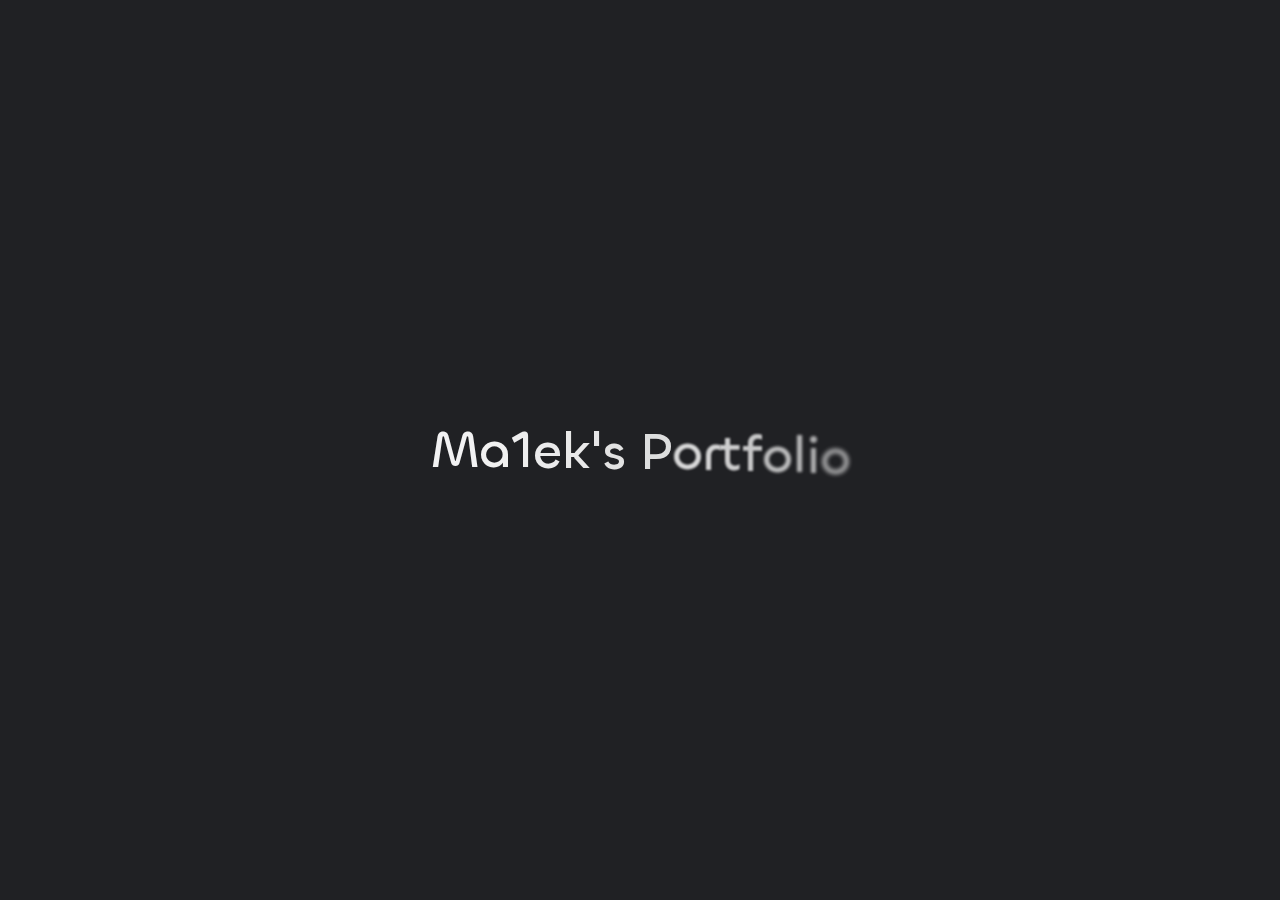
==== archives/index.html @ cb72cbbe "Site updated: 2024-11-01 20:08:42" ====
<!DOCTYPE html>
<html lang="en">
<head>
    <meta charset="utf-8">
    <meta name="viewport" content="width=device-width, initial-scale=1">
    <meta name="keywords" content="Hexo Theme Redefine">
    
    <meta name="author" content="Malek ben jemia">
    <!-- preconnect -->
    <link rel="preconnect" href="https://fonts.googleapis.com">
    <link rel="preconnect" href="https://fonts.gstatic.com" crossorigin>

    
    <!--- Seo Part-->
    
    <link rel="canonical" href="https://ma1ek.me/archives/"/>
    <meta name="robots" content="index,follow">
    <meta name="googlebot" content="index,follow">
    <meta name="revisit-after" content="1 days">
    
        <meta property="og:type" content="website">
<meta property="og:title" content="ma1ek">
<meta property="og:url" content="https://ma1ek.me/archives/index.html">
<meta property="og:site_name" content="ma1ek">
<meta property="og:locale" content="en_US">
<meta property="article:author" content="Malek ben jemia">
<meta name="twitter:card" content="summary">
    
    
    <!--- Icon Part-->
    <link rel="icon" type="image/png" href="/images/kali.png" sizes="192x192">
    <link rel="apple-touch-icon" sizes="180x180" href="/images/kali.png">
    <meta name="theme-color" content="#A31F34">
    <link rel="shortcut icon" href="/images/kali.png">
    <!--- Page Info-->
    
    <title>
        
            Archive | Ma1ek&#39;s Portfolio
        
    </title>

    
<link rel="stylesheet" href="/fonts/Chillax/chillax.css">


    <!--- Inject Part-->
    

    
<link rel="stylesheet" href="/css/style.css">


    
        
<link rel="stylesheet" href="/assets/build/styles.css">

    

    
<link rel="stylesheet" href="/fonts/GeistMono/geist-mono.css">

    
<link rel="stylesheet" href="/fonts/Geist/geist.css">

    <!--- Font Part-->
    
        <link href="" rel="stylesheet">
    
    
    
    
        <link href="" rel="stylesheet">
    
    
    
        
<script src="/js/libs/anime.min.js"></script>

    

    <script id="hexo-configurations">
    window.config = {"hostname":"ma1ek.me","root":"/","language":"en"};
    window.theme = {"articles":{"style":{"font_size":"16px","line_height":1.5,"image_border_radius":"14px","image_alignment":"center","image_caption":false,"link_icon":true,"title_alignment":"left","headings_top_spacing":{"h1":"3.2rem","h2":"2.4rem","h3":"1.9rem","h4":"1.6rem","h5":"1.4rem","h6":"1.3rem"}},"word_count":{"enable":true,"count":true,"min2read":true},"author_label":{"enable":false,"auto":false,"list":[]},"code_block":{"copy":true,"style":"mac","highlight_theme":{"light":"github","dark":"vs2015"},"font":{"enable":false,"family":null,"url":null}},"toc":{"enable":true,"max_depth":3,"number":false,"expand":true,"init_open":true},"copyright":{"enable":true,"default":"cc_by_nc_sa"},"lazyload":true,"recommendation":{"enable":false,"title":"推荐阅读","limit":3,"mobile_limit":2,"placeholder":"/images/wallhaven-wqery6-light.webp","skip_dirs":[]}},"colors":{"primary":"#A31F34","secondary":null,"default_mode":"light"},"global":{"fonts":{"chinese":{"enable":false,"family":null,"url":null},"english":{"enable":true,"family":null,"url":null},"title":{"enable":false,"family":null,"url":null}},"content_max_width":"1000px","sidebar_width":"210px","hover":{"shadow":true,"scale":true},"scroll_progress":{"bar":true,"percentage":true},"website_counter":{"url":"https://cn.vercount.one/js","enable":false,"site_pv":false,"site_uv":true,"post_pv":true},"single_page":true,"preloader":{"enable":true,"custom_message":null},"open_graph":true,"google_analytics":{"enable":false,"id":null}},"home_banner":{"enable":true,"style":"fixed","image":{"light":"/images/wallhaven-wqery6-light.webp","dark":"/images/wallhaven-wqery6-dark.webp"},"title":"Malek Ben Jemia","subtitle":{"text":["Cybersecurity enthusiast ....."],"hitokoto":{"enable":false,"show_author":false,"api":"https://v1.hitokoto.cn"},"typing_speed":100,"backing_speed":100,"starting_delay":1800,"backing_delay":2200,"loop":true,"smart_backspace":true},"text_color":{"light":"#fff","dark":"#d1d1b6"},"text_style":{"title_size":"2.8rem","subtitle_size":"1.5rem","line_height":1.2},"custom_font":{"enable":true,"family":null,"url":null},"social_links":{"enable":true,"style":"default","links":{"github":"https://github.com/ma1ekbenjemia","linkedin":"https://www.linkedin.com/in/malek-benjemia/","fa-light fa-box-open":"https://app.hackthebox.com/profile/76538","twitter":"https://twitter.com/malekbenjemia","instagram":"https://www.instagram.com/malek_benjemia/","email":"malekbenjemia1@gmail.com"},"qrs":{"weixin":null}}},"plugins":{"feed":{"enable":false},"aplayer":{"enable":false,"type":"fixed","audios":[{"name":null,"artist":null,"url":null,"cover":null,"lrc":null}]},"mermaid":{"enable":false,"version":"9.3.0"}},"version":"2.7.3","navbar":{"auto_hide":true,"color":{"left":"#f78736","right":"#367df7","transparency":35},"width":{"home":"1200px","pages":"1000px"},"links":{"Home":{"path":"/","icon":"fa-regular fa-house"},"Projects":{"path":"/Projects","icon":"fa-light fa-list-check"},"CV":{"path":"/cv.pdf","icon":"fa-light fa-file"},"About":{"icon":"fa-light fa-user","path":"/about.html"},"Linktree":{"icon":"fa-regular fa-link","path":"https://linktr.ee/ma1ek"}},"search":{"enable":true,"preload":true}},"page_templates":{"friends_column":2,"tags_style":"blur"},"home":{"sidebar":{"enable":true,"position":"left","first_item":"menu","announcement":null,"show_on_mobile":true,"links":null},"article_date_format":"auto","excerpt_length":200,"categories":{"enable":true,"limit":3},"tags":{"enable":true,"limit":3}},"footerStart":"2023/12/21 14:45:14"};
    window.lang_ago = {"second":"%s seconds ago","minute":"%s minutes ago","hour":"%s hours ago","day":"%s days ago","week":"%s weeks ago","month":"%s months ago","year":"%s years ago"};
    window.data = {"masonry":false};
  </script>
    
    <!--- Fontawesome Part-->
    
<link rel="stylesheet" href="/fontawesome/fontawesome.min.css">

    
<link rel="stylesheet" href="/fontawesome/brands.min.css">

    
<link rel="stylesheet" href="/fontawesome/solid.min.css">

    
<link rel="stylesheet" href="/fontawesome/regular.min.css">

    
    
    
    
<meta name="generator" content="Hexo 7.3.0"></head>


<body>
<div class="progress-bar-container">
    
        <span class="scroll-progress-bar"></span>
    

    
        <span class="pjax-progress-bar"></span>
<!--        <span class="swup-progress-icon">-->
<!--            <i class="fa-solid fa-circle-notch fa-spin"></i>-->
<!--        </span>-->
    
</div>



    <style>
    :root {
        --preloader-background-color: #fff;
        --preloader-text-color: #000;
    }

    @media (prefers-color-scheme: dark) {
        :root {
            --preloader-background-color: #202124;
            --preloader-text-color: #fff;
        }
    }

    @media (prefers-color-scheme: light) {
        :root {
            --preloader-background-color: #fff;
            --preloader-text-color: #000;
        }
    }

    @media (max-width: 600px) {
        .ml13 {
            font-size: 2.6rem !important; /* Adjust this value as needed */
        }
    }

    .preloader {
        display: flex;
        flex-direction: column;
        gap: 1rem; /* Tailwind 'gap-4' is 1rem */
        align-items: center;
        justify-content: center;
        position: fixed;
        padding: 12px;
        top: 0;
        right: 0;
        bottom: 0;
        left: 0;
        width: 100vw;
        height: 100vh; /* 'h-screen' is 100% of the viewport height */
        background-color: var(--preloader-background-color);
        z-index: 1100; /* 'z-[1100]' sets the z-index */
        transition: opacity 0.2s ease-in-out;
    }

    .ml13 {
        font-size: 3.2rem;
        /* text-transform: uppercase; */
        color: var(--preloader-text-color);
        letter-spacing: -1px;
        font-weight: 500;
        font-family: 'Chillax-Variable', sans-serif;
        text-align: center;
    }

    .ml13 .word {
        display: inline-flex;
        flex-wrap: wrap;
        white-space: nowrap;
    }

    .ml13 .letter {
        display: inline-block;
        line-height: 1em;
    }
</style>

<div class="preloader">
    <h2 class="ml13">
        Ma1ek&#39;s Portfolio
    </h2>
    <script>
        var textWrapper = document.querySelector('.ml13');
        // Split text into words
        var words = textWrapper.textContent.trim().split(' ');

        // Clear the existing content
        textWrapper.innerHTML = '';

        // Wrap each word and its letters in spans
        words.forEach(function(word) {
            var wordSpan = document.createElement('span');
            wordSpan.classList.add('word');
            wordSpan.innerHTML = word.replace(/\S/g, "<span class='letter'>$&</span>");
            textWrapper.appendChild(wordSpan);
            textWrapper.appendChild(document.createTextNode(' ')); // Add space between words
        });

        var animation = anime.timeline({ loop: true })
            .add({
                targets: '.ml13 .letter',
                translateY: [20, 0],
                translateZ: 0,
                opacity: [0, 1],
                filter: ['blur(5px)', 'blur(0px)'],
                easing: "easeOutExpo",
                duration: 1200,
                delay: (el, i) => 300 + 20 * i,
            })
            .add({
                targets: '.ml13 .letter',
                translateY: [0, -20],
                opacity: [1, 0],
                filter: ['blur(0px)', 'blur(5px)'],
                easing: "easeInExpo",
                duration: 1000,
                delay: (el, i) => 15 * i,
                complete: function() {
                    hidePreloader();
                }
            }, '-=700');


        let themeStatus = JSON.parse(localStorage.getItem('REDEFINE-THEME-STATUS'))?.isDark;

        // If the theme status is not found in local storage, check the preferred color scheme
        if (themeStatus === undefined || themeStatus === null) {
            if (window.matchMedia && window.matchMedia('(prefers-color-scheme: dark)').matches) {
                themeStatus = 'dark';
            } else {
                themeStatus = 'light';
            }
        }

        // Now you can use the themeStatus variable in your code
        if (themeStatus) {
            document.documentElement.style.setProperty('--preloader-background-color', '#202124');
            document.documentElement.style.setProperty('--preloader-text-color', '#fff');
        } else {
            document.documentElement.style.setProperty('--preloader-background-color', '#fff');
            document.documentElement.style.setProperty('--preloader-text-color', '#000');
        }

        window.addEventListener('load', function () {
            setTimeout(hidePreloader, 5000); // Call hidePreloader after 5000 milliseconds if not already called by animation
        });

        function hidePreloader() {
            var preloader = document.querySelector('.preloader');
            preloader.style.opacity = '0';
            setTimeout(function () {
                preloader.style.display = 'none';
            }, 200);
        }
    </script>
</div>

<main class="page-container" id="swup">

    

    <div class="main-content-container flex flex-col justify-between min-h-dvh">


        <div class="main-content-header">
            <header class="navbar-container px-6 md:px-12">
    <div class="navbar-content transition-navbar ">
        <div class="left">
            
                <a class="logo-image h-8 w-8 sm:w-10 sm:h-10 mr-3" href="/">
                    <img src="/images/cat.png" class="w-full h-full rounded-sm">
                </a>
            
            <a class="logo-title" href="/">
                
                Ma1ek&#39;s Portfolio
                
            </a>
        </div>

        <div class="right">
            <!-- PC -->
            <div class="desktop">
                <ul class="navbar-list">
                    
                        
                            

                            <li class="navbar-item">
                                <!-- Menu -->
                                <a class=""
                                   href="/"
                                        >
                                    <i class="fa-regular fa-house fa-fw"></i>
                                    HOME
                                    
                                </a>

                                <!-- Submenu -->
                                
                            </li>
                    
                        
                            

                            <li class="navbar-item">
                                <!-- Menu -->
                                <a class=""
                                   href="/Projects"
                                        >
                                    <i class="fa-light fa-list-check fa-fw"></i>
                                    PROJECTS
                                    
                                </a>

                                <!-- Submenu -->
                                
                            </li>
                    
                        
                            

                            <li class="navbar-item">
                                <!-- Menu -->
                                <a class=""
                                   href="/cv.pdf"
                                        >
                                    <i class="fa-light fa-file fa-fw"></i>
                                    CV
                                    
                                </a>

                                <!-- Submenu -->
                                
                            </li>
                    
                        
                            

                            <li class="navbar-item">
                                <!-- Menu -->
                                <a class=""
                                   href="/about.html"
                                        >
                                    <i class="fa-light fa-user fa-fw"></i>
                                    ABOUT
                                    
                                </a>

                                <!-- Submenu -->
                                
                            </li>
                    
                        
                            

                            <li class="navbar-item">
                                <!-- Menu -->
                                <a class=""
                                   target="_blank" rel="noopener" href="https://linktr.ee/ma1ek"
                                        >
                                    <i class="fa-regular fa-link fa-fw"></i>
                                    LINKTREE
                                    
                                </a>

                                <!-- Submenu -->
                                
                            </li>
                    
                    
                        <li class="navbar-item search search-popup-trigger">
                            <i class="fa-solid fa-magnifying-glass"></i>
                        </li>
                    
                </ul>
            </div>
            <!-- Mobile -->
            <div class="mobile">
                
                    <div class="icon-item search search-popup-trigger"><i class="fa-solid fa-magnifying-glass"></i>
                    </div>
                
                <div class="icon-item navbar-bar">
                    <div class="navbar-bar-middle"></div>
                </div>
            </div>
        </div>
    </div>

    <!-- Mobile sheet -->
    <div class="navbar-drawer h-dvh w-full absolute top-0 left-0 bg-background-color flex flex-col justify-between">
        <ul class="drawer-navbar-list flex flex-col px-4 justify-center items-start">
            
                
                    

                    <li class="drawer-navbar-item text-base my-1.5 flex flex-col w-full">
                        
                        <a class="py-1.5 px-2 flex flex-row items-center justify-between gap-1 hover:!text-primary active:!text-primary text-2xl font-semibold group border-b border-border-color hover:border-primary w-full "
                           href="/"
                        >
                            <span>
                                HOME
                            </span>
                            
                                <i class="fa-regular fa-house fa-sm fa-fw"></i>
                            
                        </a>
                        

                        
                    </li>
            
                
                    

                    <li class="drawer-navbar-item text-base my-1.5 flex flex-col w-full">
                        
                        <a class="py-1.5 px-2 flex flex-row items-center justify-between gap-1 hover:!text-primary active:!text-primary text-2xl font-semibold group border-b border-border-color hover:border-primary w-full "
                           href="/Projects"
                        >
                            <span>
                                PROJECTS
                            </span>
                            
                                <i class="fa-light fa-list-check fa-sm fa-fw"></i>
                            
                        </a>
                        

                        
                    </li>
            
                
                    

                    <li class="drawer-navbar-item text-base my-1.5 flex flex-col w-full">
                        
                        <a class="py-1.5 px-2 flex flex-row items-center justify-between gap-1 hover:!text-primary active:!text-primary text-2xl font-semibold group border-b border-border-color hover:border-primary w-full "
                           href="/cv.pdf"
                        >
                            <span>
                                CV
                            </span>
                            
                                <i class="fa-light fa-file fa-sm fa-fw"></i>
                            
                        </a>
                        

                        
                    </li>
            
                
                    

                    <li class="drawer-navbar-item text-base my-1.5 flex flex-col w-full">
                        
                        <a class="py-1.5 px-2 flex flex-row items-center justify-between gap-1 hover:!text-primary active:!text-primary text-2xl font-semibold group border-b border-border-color hover:border-primary w-full "
                           href="/about.html"
                        >
                            <span>
                                ABOUT
                            </span>
                            
                                <i class="fa-light fa-user fa-sm fa-fw"></i>
                            
                        </a>
                        

                        
                    </li>
            
                
                    

                    <li class="drawer-navbar-item text-base my-1.5 flex flex-col w-full">
                        
                        <a class="py-1.5 px-2 flex flex-row items-center justify-between gap-1 hover:!text-primary active:!text-primary text-2xl font-semibold group border-b border-border-color hover:border-primary w-full "
                           target="_blank" rel="noopener" href="https://linktr.ee/ma1ek"
                        >
                            <span>
                                LINKTREE
                            </span>
                            
                                <i class="fa-regular fa-link fa-sm fa-fw"></i>
                            
                        </a>
                        

                        
                    </li>
            

            
            
        </ul>

        <div class="statistics flex justify-around my-2.5">
    <a class="item tag-count-item flex flex-col justify-center items-center w-20" href="/tags">
        <div class="number text-2xl sm:text-xl text-second-text-color font-semibold">0</div>
        <div class="label text-third-text-color text-sm">Tags</div>
    </a>
    <a class="item tag-count-item flex flex-col justify-center items-center w-20" href="/categories">
        <div class="number text-2xl sm:text-xl text-second-text-color font-semibold">0</div>
        <div class="label text-third-text-color text-sm">Categories</div>
    </a>
    <a class="item tag-count-item flex flex-col justify-center items-center w-20" href="/archives">
        <div class="number text-2xl sm:text-xl text-second-text-color font-semibold">1</div>
        <div class="label text-third-text-color text-sm">Posts</div>
    </a>
</div>
    </div>

    <div class="window-mask"></div>

</header>


        </div>

        <div class="main-content-body">

            

            <div class="main-content">

                
                    <div class="archive-container shadow-none hover:shadow-none sm:shadow-redefine sm:hover:shadow-redefine-hover">
    
<div class="archive-list-container">
    
        <section class="archive-item mb-spacing-unit last:mb-0">
            <div class="archive-item-header flex flex-row items-center mb-2">
                <span class="archive-year font-semibold text-3xl mr-2">2024</span>
                <span class="archive-year-post-count text-xs md:text-sm font-bold rounded-small bg-third-background-color py-[2px] px-[10px] border border-border-color">1</span>
            </div>
            
            <ul class="article-list pl-0 md:pl-8 text-lg leading-[1.5]">
                
                    
                    
                         <!-- Close the previous LI if not the first item -->
                        <li class="article-item space-y-2 px-6 pt-10 pb-2 text-xl relative border-l-2 border-border-color" date-is='11-01'>
                    
                    <a href="/2024/11/01/hello-world/" class="block w-fit">
                        <span class="article-title my-0.5 text-2xl">Hello World</span>
                    </a>
                    
                
                </li> <!-- Ensure the last item is properly closed -->
            </ul>
        </section>
    
</div>

</div>

                

            </div>

            

        </div>

        <div class="main-content-footer">
            <footer class="footer mt-5 py-5 h-auto text-base text-third-text-color relative border-t-2 border-t-border-color">
    <div class="info-container py-3 text-center">
        
        <div class="text-center">
            &copy;
            
              <span>2023</span>
              -
            
            2024&nbsp;&nbsp;<i class="fa-solid fa-heart fa-beat" style="--fa-animation-duration: 0.5s; color: #f54545"></i>&nbsp;&nbsp;<a href="/">Malek ben jemia</a>
            
                
                <p class="post-count space-x-0.5">
                    <span>
                        1 posts in total
                    </span>
                    
                </p>
            
        </div>
        
        <div class="relative text-center lg:absolute lg:left-[20px] lg:top-1/2 lg:-translate-y-1/2 lg:text-left">
            <span class="lg:block text-sm">POWERED BY <?xml version="1.0" encoding="utf-8"?><!DOCTYPE svg PUBLIC "-//W3C//DTD SVG 1.1//EN" "http://www.w3.org/Graphics/SVG/1.1/DTD/svg11.dtd"><svg class="relative top-[2px] inline-block align-baseline" version="1.1" id="圖層_1" xmlns="http://www.w3.org/2000/svg" xmlns:xlink="http://www.w3.org/1999/xlink" x="0px" y="0px" width="1rem" height="1rem" viewBox="0 0 512 512" enable-background="new 0 0 512 512" xml:space="preserve"><path fill="#0E83CD" d="M256.4,25.8l-200,115.5L56,371.5l199.6,114.7l200-115.5l0.4-230.2L256.4,25.8z M349,354.6l-18.4,10.7l-18.6-11V275H200v79.6l-18.4,10.7l-18.6-11v-197l18.5-10.6l18.5,10.8V237h112v-79.6l18.5-10.6l18.5,10.8V354.6z"/></svg><a target="_blank" class="text-base" href="https://hexo.io">Hexo</a></span>
            <span class="text-sm lg:block">THEME&nbsp;<a class="text-base" target="_blank" href="https://github.com/EvanNotFound/hexo-theme-redefine">Redefine v2.7.3</a></span>
        </div>
        
        
            <div>
                Blog up for <span class="odometer" id="runtime_days" ></span> days <span class="odometer" id="runtime_hours"></span> hrs <span class="odometer" id="runtime_minutes"></span> Min <span class="odometer" id="runtime_seconds"></span> Sec
            </div>
        
        
            <script data-swup-reload-script>
                try {
                    function odometer_init() {
                    const elements = document.querySelectorAll('.odometer');
                    elements.forEach(el => {
                        new Odometer({
                            el,
                            format: '( ddd).dd',
                            duration: 200
                        });
                    });
                    }
                    odometer_init();
                } catch (error) {}
            </script>
        
        
        
    </div>  
</footer>
        </div>
    </div>

    

    <div class="right-side-tools-container">
        <div class="side-tools-container">
    <ul class="hidden-tools-list">
        <li class="right-bottom-tools tool-font-adjust-plus flex justify-center items-center">
            <i class="fa-regular fa-magnifying-glass-plus"></i>
        </li>

        <li class="right-bottom-tools tool-font-adjust-minus flex justify-center items-center">
            <i class="fa-regular fa-magnifying-glass-minus"></i>
        </li>

        <li class="right-bottom-tools tool-dark-light-toggle flex justify-center items-center">
            <i class="fa-regular fa-moon"></i>
        </li>

        <!-- rss -->
        

        

        <li class="right-bottom-tools tool-scroll-to-bottom flex justify-center items-center">
            <i class="fa-regular fa-arrow-down"></i>
        </li>
    </ul>

    <ul class="visible-tools-list">
        <li class="right-bottom-tools toggle-tools-list flex justify-center items-center">
            <i class="fa-regular fa-cog fa-spin"></i>
        </li>
        
            <li class="right-bottom-tools tool-scroll-to-top flex justify-center items-center">
                <i class="arrow-up fas fa-arrow-up"></i>
                <span class="percent"></span>
            </li>
        
        
    </ul>
</div>

    </div>

    <div class="image-viewer-container">
    <img src="">
</div>


    
        <div class="search-pop-overlay">
    <div class="popup search-popup">
        <div class="search-header">
          <span class="search-input-field-pre">
            <i class="fa-solid fa-keyboard"></i>
          </span>
            <div class="search-input-container">
                <input autocomplete="off"
                       autocorrect="off"
                       autocapitalize="off"
                       placeholder="Search..."
                       spellcheck="false"
                       type="search"
                       class="search-input"
                >
            </div>
            <span class="popup-btn-close">
                <i class="fa-solid fa-times"></i>
            </span>
        </div>
        <div id="search-result">
            <div id="no-result">
                <i class="fa-solid fa-spinner fa-spin-pulse fa-5x fa-fw"></i>
            </div>
        </div>
    </div>
</div>

    

</main>


    
<script src="/js/libs/Swup.min.js"></script>

<script src="/js/libs/SwupSlideTheme.min.js"></script>

<script src="/js/libs/SwupScriptsPlugin.min.js"></script>

<script src="/js/libs/SwupProgressPlugin.min.js"></script>

<script src="/js/libs/SwupScrollPlugin.min.js"></script>

<script src="/js/libs/SwupPreloadPlugin.min.js"></script>

<script>
    const swup = new Swup({
        plugins: [
            new SwupScriptsPlugin({
                optin: true,
            }),
            new SwupProgressPlugin(),
            new SwupScrollPlugin({
                offset: 80,
            }),
            new SwupSlideTheme({
                mainElement: ".main-content-body",
            }),
            new SwupPreloadPlugin(),
        ],
        containers: ["#swup"],
    });
</script>







<script src="/js/tools/imageViewer.js" type="module"></script>

<script src="/js/utils.js" type="module"></script>

<script src="/js/main.js" type="module"></script>

<script src="/js/layouts/navbarShrink.js" type="module"></script>

<script src="/js/tools/scrollTopBottom.js" type="module"></script>

<script src="/js/tools/lightDarkSwitch.js" type="module"></script>

<script src="/js/layouts/categoryList.js" type="module"></script>



    
<script src="/js/tools/localSearch.js" type="module"></script>




    
<script src="/js/tools/codeBlock.js" type="module"></script>




    
<script src="/js/layouts/lazyload.js" type="module"></script>




    
<script src="/js/tools/runtime.js"></script>

    
<script src="/js/libs/odometer.min.js"></script>

    
<link rel="stylesheet" href="/assets/odometer-theme-minimal.css">




  
<script src="/js/libs/Typed.min.js"></script>

  
<script src="/js/plugins/typed.js" type="module"></script>











    
<script src="/js/tools/tocToggle.js" type="module" data-swup-reload-script=""></script>

<script src="/js/layouts/toc.js" type="module" data-swup-reload-script=""></script>

<script src="/js/plugins/tabs.js" type="module" data-swup-reload-script=""></script>




<script src="/js/libs/moment-with-locales.min.js" data-swup-reload-script=""></script>


<script src="/js/layouts/essays.js" type="module" data-swup-reload-script=""></script>




</body>
</html>
---- fonts/Chillax/chillax.css ----
/**
 * @license
 *
 * Font Family: Chillax
 * Designed by: Manushi Parikh
 * URL: https://www.fontshare.com/fonts/chillax
 * © 2023 Indian Type Foundry
 *
 * Font Style:
 * Chillax Variable(Variable font)
 *
*/


/**
* This is a variable font
* You can controll variable axes as shown below:
* font-variation-settings: 'wght' 700.0;
*
* available axes:

* 'wght' (range from 200.0 to 700.0)

*/

@font-face {
    font-family: 'Chillax-Variable';
    src:local('Chillax-Variable'),
        local('ChillaxVariable'),
        local('Chillax Variable'),
        local('Chillax'),
        url('Chillax-Variable.woff2') format('woff2'),
        url('Chillax-Variable.woff') format('woff'),
        url('Chillax-Variable.ttf') format('truetype');
    font-weight: 200 700;
    font-display: swap;
    font-style: normal;
}
---- css/style.css ----
@tailwind base;
@tailwind components;
@tailwind utilities;
.title-hover-animation {
  display: inline-block;
  position: relative;
  border-bottom: none;
  line-height: 1.3;
  vertical-align: top;
  color: var(--second-text-color);
}
.title-hover-animation::before {
  content: '';
  position: absolute;
  width: 100%;
  height: 2px;
  bottom: -4px;
  left: 0;
  background-color: var(--second-text-color);
  visibility: hidden;
  transform: scaleX(0);
  transition-property: color, background, box-shadow, border-color, visibility, transform;
  transition-delay: 0s, 0s, 0s, 0s, 0s, 0s;
  transition-duration: 0.2s, 0.2s, 0.2s, 0.2s, 0.2s, 0.2s;
  transition-timing-function: ease, ease, ease, ease, ease-in-out, ease-in-out;
}
@-moz-keyframes fade-in-down {
  0% {
    opacity: 0;
    transform: translateY(-50px);
  }
  100% {
    opacity: 1;
    transform: translateY(0);
  }
}
@-webkit-keyframes fade-in-down {
  0% {
    opacity: 0;
    transform: translateY(-50px);
  }
  100% {
    opacity: 1;
    transform: translateY(0);
  }
}
@-o-keyframes fade-in-down {
  0% {
    opacity: 0;
    transform: translateY(-50px);
  }
  100% {
    opacity: 1;
    transform: translateY(0);
  }
}
@keyframes fade-in-down {
  0% {
    opacity: 0;
    transform: translateY(-50px);
  }
  100% {
    opacity: 1;
    transform: translateY(0);
  }
}
@-moz-keyframes icon-animate {
  0%, 100% {
    transform: scale(1);
  }
  10%, 30% {
    transform: scale(0.88);
  }
  20%, 40%, 60%, 80% {
    transform: scale(1.08);
  }
  50%, 70% {
    transform: scale(1.08);
  }
}
@-webkit-keyframes icon-animate {
  0%, 100% {
    transform: scale(1);
  }
  10%, 30% {
    transform: scale(0.88);
  }
  20%, 40%, 60%, 80% {
    transform: scale(1.08);
  }
  50%, 70% {
    transform: scale(1.08);
  }
}
@-o-keyframes icon-animate {
  0%, 100% {
    transform: scale(1);
  }
  10%, 30% {
    transform: scale(0.88);
  }
  20%, 40%, 60%, 80% {
    transform: scale(1.08);
  }
  50%, 70% {
    transform: scale(1.08);
  }
}
@keyframes icon-animate {
  0%, 100% {
    transform: scale(1);
  }
  10%, 30% {
    transform: scale(0.88);
  }
  20%, 40%, 60%, 80% {
    transform: scale(1.08);
  }
  50%, 70% {
    transform: scale(1.08);
  }
}
:root {
  --background-color: #fff;
  --background-color-transparent: rgba(255,255,255,0.6);
  --background-color-transparent-15: rgba(255,255,255,0.15);
  --background-color-transparent-40: rgba(255,255,255,0.4);
  --background-color-transparent-80: rgba(255,255,255,0.8);
  --second-background-color: #fafafa;
  --third-background-color: #f7f7f7;
  --third-background-color-transparent: rgba(241,241,241,0.6);
  --primary-color: #a31f34;
  --first-text-color: #323739;
  --second-text-color: #343a3c;
  --third-text-color: #5c6669;
  --fourth-text-color: #eaeced;
  --default-text-color: #373d3f;
  --invert-text-color: #bebec6;
  --border-color: rgba(0,0,0,0.08);
  --selection-color: #be243c;
  --shadow-color-1: rgba(0,0,0,0.08);
  --shadow-color-2: rgba(0,0,0,0.05);
  --shadow-hover-color: rgba(0,0,0,0.28);
  --scrollbar-color: #c1c1c1;
  --scrollbar-color-hover: #a1a1a1;
  --scroll-bar-bg-color: #fafafa;
  --link-color: #323739;
  --copyright-info-color: #c03;
  --avatar-background-color: #06c;
  --pjax-progress-bar-color: linear-gradient(45deg, #f10006, #ef5b00, #e59c01, #19ca05, #00cab5, #0264c8, #c303c3);
  --archive-timeline-last-child-color: linear-gradient(to bottom, #e8e8e8 60%, rgba(0,0,0,0) 100%) 1 100%;
  --note-blue-title-bg: #d6f7fb;
  --note-red-title-bg: #fde9e9;
  --note-cyan-title-bg: #e9fdf9;
  --note-green-title-bg: #e9fde9;
  --note-yellow-title-bg: #fdf9e9;
  --note-gray-title-bg: #f9f9f9;
  --note-type-title-bg: #fdf3e9;
  --note-black-title-bg: #e9e9e9;
  --note-purple-title-bg: #f9e9fd;
  --home-banner-text-color: #fff;
  --home-banner-icons-container-border-color: rgba(255,255,255,0.35);
  --home-banner-icons-container-background-color: rgba(255,255,255,0.3);
  --redefine-box-shadow: var(--shadow-color-2) 0px 6px 24px 0px, var(--shadow-color-1) 0px 0px 0px 1px;
  --redefine-box-shadow-hover: var(--shadow-color-2) 0px 6px 24px 0px, var(--shadow-color-1) 0px 0px 0px 1px, var(--shadow-color-1) 0px 0px 0px 1px inset;
  --redefine-box-shadow-flat: var(--shadow-color-2) 0px 1px 4px 0px, var(--shadow-color-1) 0px 0px 0px 1px;
  --redefine-box-shadow-flat-hover: var(--shadow-color-2) 0px 1px 4px 0px, var(--shadow-color-1) 0px 0px 0px 1px, var(--shadow-color-1) 0px 0px 0px 1px inset;
  --mermaid-theme: '';
}
@media (prefers-color-scheme: light) {
  :root {
    --background-color: #fff;
    --background-color-transparent: rgba(255,255,255,0.6);
    --background-color-transparent-15: rgba(255,255,255,0.15);
    --background-color-transparent-40: rgba(255,255,255,0.4);
    --background-color-transparent-80: rgba(255,255,255,0.8);
    --second-background-color: #fafafa;
    --third-background-color: #f7f7f7;
    --third-background-color-transparent: rgba(241,241,241,0.6);
    --primary-color: #a31f34;
    --first-text-color: #323739;
    --second-text-color: #343a3c;
    --third-text-color: #5c6669;
    --fourth-text-color: #eaeced;
    --default-text-color: #373d3f;
    --invert-text-color: #bebec6;
    --border-color: rgba(0,0,0,0.08);
    --selection-color: #be243c;
    --shadow-color-1: rgba(0,0,0,0.08);
    --shadow-color-2: rgba(0,0,0,0.05);
    --shadow-hover-color: rgba(0,0,0,0.28);
    --scrollbar-color: #c1c1c1;
    --scrollbar-color-hover: #a1a1a1;
    --scroll-bar-bg-color: #fafafa;
    --link-color: #323739;
    --copyright-info-color: #c03;
    --avatar-background-color: #06c;
    --pjax-progress-bar-color: linear-gradient(45deg, #f10006, #ef5b00, #e59c01, #19ca05, #00cab5, #0264c8, #c303c3);
    --archive-timeline-last-child-color: linear-gradient(to bottom, #e8e8e8 60%, rgba(0,0,0,0) 100%) 1 100%;
    --note-blue-title-bg: #d6f7fb;
    --note-red-title-bg: #fde9e9;
    --note-cyan-title-bg: #e9fdf9;
    --note-green-title-bg: #e9fde9;
    --note-yellow-title-bg: #fdf9e9;
    --note-gray-title-bg: #f9f9f9;
    --note-type-title-bg: #fdf3e9;
    --note-black-title-bg: #e9e9e9;
    --note-purple-title-bg: #f9e9fd;
    --home-banner-text-color: #fff;
    --home-banner-icons-container-border-color: rgba(255,255,255,0.35);
    --home-banner-icons-container-background-color: rgba(255,255,255,0.3);
    --redefine-box-shadow: var(--shadow-color-2) 0px 6px 24px 0px, var(--shadow-color-1) 0px 0px 0px 1px;
    --redefine-box-shadow-hover: var(--shadow-color-2) 0px 6px 24px 0px, var(--shadow-color-1) 0px 0px 0px 1px, var(--shadow-color-1) 0px 0px 0px 1px inset;
    --redefine-box-shadow-flat: var(--shadow-color-2) 0px 1px 4px 0px, var(--shadow-color-1) 0px 0px 0px 1px;
    --redefine-box-shadow-flat-hover: var(--shadow-color-2) 0px 1px 4px 0px, var(--shadow-color-1) 0px 0px 0px 1px, var(--shadow-color-1) 0px 0px 0px 1px inset;
    --mermaid-theme: '';
  }
}
@media (prefers-color-scheme: dark) {
  :root {
    --background-color: #202124;
    --background-color-transparent: rgba(32,33,36,0.4);
    --background-color-transparent-15: rgba(32,33,36,0.15);
    --background-color-transparent-40: rgba(32,33,36,0.4);
    --background-color-transparent-80: rgba(32,33,36,0.8);
    --second-background-color: #242529;
    --third-background-color: #292b2f;
    --third-background-color-transparent: rgba(32,33,36,0.6);
    --primary-color: #a31f34;
    --first-text-color: #d2d2d7;
    --second-text-color: #cbcbd1;
    --third-text-color: #9595a2;
    --fourth-text-color: #242429;
    --default-text-color: #bebec6;
    --invert-text-color: #373d3f;
    --border-color: rgba(255,255,255,0.08);
    --selection-color: #be243c;
    --shadow-color-1: rgba(255,255,255,0.08);
    --shadow-color-2: rgba(255,255,255,0.05);
    --shadow-hover-color: rgba(69,69,69,0.28);
    --scrollbar-color: #898989;
    --scrollbar-color-hover: #a1a1a1;
    --scroll-bar-bg-color: #2a2c30;
    --link-color: #c5c5cc;
    --copyright-info-color: #a30029;
    --avatar-background-color: #005cb8;
    --pjax-progress-bar-color: linear-gradient(45deg, #ea404a, #ea722f, #e9a71f, #67e559, #18ecec, #1b85f1, #ee1dee);
    --archive-timeline-last-child-color: linear-gradient(to bottom, #323232 60%, rgba(255,255,255,0) 100%) 1 100%;
    --note-blue-title-bg: #1e3e46;
    --note-red-title-bg: #4e1e1e;
    --note-cyan-title-bg: #1e4e4e;
    --note-green-title-bg: #1e4e1e;
    --note-yellow-title-bg: #4e4e1e;
    --note-gray-title-bg: #4e4e4e;
    --note-type-title-bg: #4e3a1e;
    --note-black-title-bg: #1e1e1e;
    --note-purple-title-bg: #4e1e4e;
    --home-banner-text-color: #d1d1b6;
    --home-banner-icons-container-border-color: rgba(197,197,197,0.35);
    --home-banner-icons-container-background-color: rgba(197,197,197,0.3);
    --redefine-box-shadow: var(--shadow-color-2) 0px 6px 24px 0px, var(--shadow-color-1) 0px 0px 0px 1px;
    --redefine-box-shadow-hover: var(--shadow-color-2) 0px 6px 24px 0px, var(--shadow-color-1) 0px 0px 0px 1px, var(--shadow-color-1) 0px 0px 0px 1px inset;
    --redefine-box-shadow-flat: var(--shadow-color-2) 0px 1px 4px 0px, var(--shadow-color-1) 0px 0px 0px 1px;
    --redefine-box-shadow-flat-hover: var(--shadow-color-2) 0px 1px 4px 0px, var(--shadow-color-1) 0px 0px 0px 1px, var(--shadow-color-1) 0px 0px 0px 1px inset;
    --mermaid-theme: '';
  }
}
.light-mode {
  --background-color: #fff;
  --background-color-transparent: rgba(255,255,255,0.6);
  --background-color-transparent-15: rgba(255,255,255,0.15);
  --background-color-transparent-40: rgba(255,255,255,0.4);
  --background-color-transparent-80: rgba(255,255,255,0.8);
  --second-background-color: #fafafa;
  --third-background-color: #f7f7f7;
  --third-background-color-transparent: rgba(241,241,241,0.6);
  --primary-color: #a31f34;
  --first-text-color: #323739;
  --second-text-color: #343a3c;
  --third-text-color: #5c6669;
  --fourth-text-color: #eaeced;
  --default-text-color: #373d3f;
  --invert-text-color: #bebec6;
  --border-color: rgba(0,0,0,0.08);
  --selection-color: #be243c;
  --shadow-color-1: rgba(0,0,0,0.08);
  --shadow-color-2: rgba(0,0,0,0.05);
  --shadow-hover-color: rgba(0,0,0,0.28);
  --scrollbar-color: #c1c1c1;
  --scrollbar-color-hover: #a1a1a1;
  --scroll-bar-bg-color: #fafafa;
  --link-color: #323739;
  --copyright-info-color: #c03;
  --avatar-background-color: #06c;
  --pjax-progress-bar-color: linear-gradient(45deg, #f10006, #ef5b00, #e59c01, #19ca05, #00cab5, #0264c8, #c303c3);
  --archive-timeline-last-child-color: linear-gradient(to bottom, #e8e8e8 60%, rgba(0,0,0,0) 100%) 1 100%;
  --note-blue-title-bg: #d6f7fb;
  --note-red-title-bg: #fde9e9;
  --note-cyan-title-bg: #e9fdf9;
  --note-green-title-bg: #e9fde9;
  --note-yellow-title-bg: #fdf9e9;
  --note-gray-title-bg: #f9f9f9;
  --note-type-title-bg: #fdf3e9;
  --note-black-title-bg: #e9e9e9;
  --note-purple-title-bg: #f9e9fd;
  --home-banner-text-color: #fff;
  --home-banner-icons-container-border-color: rgba(255,255,255,0.35);
  --home-banner-icons-container-background-color: rgba(255,255,255,0.3);
  --redefine-box-shadow: var(--shadow-color-2) 0px 6px 24px 0px, var(--shadow-color-1) 0px 0px 0px 1px;
  --redefine-box-shadow-hover: var(--shadow-color-2) 0px 6px 24px 0px, var(--shadow-color-1) 0px 0px 0px 1px, var(--shadow-color-1) 0px 0px 0px 1px inset;
  --redefine-box-shadow-flat: var(--shadow-color-2) 0px 1px 4px 0px, var(--shadow-color-1) 0px 0px 0px 1px;
  --redefine-box-shadow-flat-hover: var(--shadow-color-2) 0px 1px 4px 0px, var(--shadow-color-1) 0px 0px 0px 1px, var(--shadow-color-1) 0px 0px 0px 1px inset;
  --mermaid-theme: '';
}
.dark-mode {
  --background-color: #202124;
  --background-color-transparent: rgba(32,33,36,0.4);
  --background-color-transparent-15: rgba(32,33,36,0.15);
  --background-color-transparent-40: rgba(32,33,36,0.4);
  --background-color-transparent-80: rgba(32,33,36,0.8);
  --second-background-color: #242529;
  --third-background-color: #292b2f;
  --third-background-color-transparent: rgba(32,33,36,0.6);
  --primary-color: #a31f34;
  --first-text-color: #d2d2d7;
  --second-text-color: #cbcbd1;
  --third-text-color: #9595a2;
  --fourth-text-color: #242429;
  --default-text-color: #bebec6;
  --invert-text-color: #373d3f;
  --border-color: rgba(255,255,255,0.08);
  --selection-color: #be243c;
  --shadow-color-1: rgba(255,255,255,0.08);
  --shadow-color-2: rgba(255,255,255,0.05);
  --shadow-hover-color: rgba(69,69,69,0.28);
  --scrollbar-color: #898989;
  --scrollbar-color-hover: #a1a1a1;
  --scroll-bar-bg-color: #2a2c30;
  --link-color: #c5c5cc;
  --copyright-info-color: #a30029;
  --avatar-background-color: #005cb8;
  --pjax-progress-bar-color: linear-gradient(45deg, #ea404a, #ea722f, #e9a71f, #67e559, #18ecec, #1b85f1, #ee1dee);
  --archive-timeline-last-child-color: linear-gradient(to bottom, #323232 60%, rgba(255,255,255,0) 100%) 1 100%;
  --note-blue-title-bg: #1e3e46;
  --note-red-title-bg: #4e1e1e;
  --note-cyan-title-bg: #1e4e4e;
  --note-green-title-bg: #1e4e1e;
  --note-yellow-title-bg: #4e4e1e;
  --note-gray-title-bg: #4e4e4e;
  --note-type-title-bg: #4e3a1e;
  --note-black-title-bg: #1e1e1e;
  --note-purple-title-bg: #4e1e4e;
  --home-banner-text-color: #d1d1b6;
  --home-banner-icons-container-border-color: rgba(197,197,197,0.35);
  --home-banner-icons-container-background-color: rgba(197,197,197,0.3);
  --redefine-box-shadow: var(--shadow-color-2) 0px 6px 24px 0px, var(--shadow-color-1) 0px 0px 0px 1px;
  --redefine-box-shadow-hover: var(--shadow-color-2) 0px 6px 24px 0px, var(--shadow-color-1) 0px 0px 0px 1px, var(--shadow-color-1) 0px 0px 0px 1px inset;
  --redefine-box-shadow-flat: var(--shadow-color-2) 0px 1px 4px 0px, var(--shadow-color-1) 0px 0px 0px 1px;
  --redefine-box-shadow-flat-hover: var(--shadow-color-2) 0px 1px 4px 0px, var(--shadow-color-1) 0px 0px 0px 1px, var(--shadow-color-1) 0px 0px 0px 1px inset;
  --mermaid-theme: '';
}
:root {
  --background-color: #fff;
  --background-color-transparent: rgba(255,255,255,0.6);
  --background-color-transparent-15: rgba(255,255,255,0.15);
  --background-color-transparent-40: rgba(255,255,255,0.4);
  --background-color-transparent-80: rgba(255,255,255,0.8);
  --second-background-color: #fafafa;
  --third-background-color: #f7f7f7;
  --third-background-color-transparent: rgba(241,241,241,0.6);
  --primary-color: #a31f34;
  --first-text-color: #323739;
  --second-text-color: #343a3c;
  --third-text-color: #5c6669;
  --fourth-text-color: #eaeced;
  --default-text-color: #373d3f;
  --invert-text-color: #bebec6;
  --border-color: rgba(0,0,0,0.08);
  --selection-color: #be243c;
  --shadow-color-1: rgba(0,0,0,0.08);
  --shadow-color-2: rgba(0,0,0,0.05);
  --shadow-hover-color: rgba(0,0,0,0.28);
  --scrollbar-color: #c1c1c1;
  --scrollbar-color-hover: #a1a1a1;
  --scroll-bar-bg-color: #fafafa;
  --link-color: #323739;
  --copyright-info-color: #c03;
  --avatar-background-color: #06c;
  --pjax-progress-bar-color: linear-gradient(45deg, #f10006, #ef5b00, #e59c01, #19ca05, #00cab5, #0264c8, #c303c3);
  --archive-timeline-last-child-color: linear-gradient(to bottom, #e8e8e8 60%, rgba(0,0,0,0) 100%) 1 100%;
  --note-blue-title-bg: #d6f7fb;
  --note-red-title-bg: #fde9e9;
  --note-cyan-title-bg: #e9fdf9;
  --note-green-title-bg: #e9fde9;
  --note-yellow-title-bg: #fdf9e9;
  --note-gray-title-bg: #f9f9f9;
  --note-type-title-bg: #fdf3e9;
  --note-black-title-bg: #e9e9e9;
  --note-purple-title-bg: #f9e9fd;
  --home-banner-text-color: #fff;
  --home-banner-icons-container-border-color: rgba(255,255,255,0.35);
  --home-banner-icons-container-background-color: rgba(255,255,255,0.3);
  --redefine-box-shadow: var(--shadow-color-2) 0px 6px 24px 0px, var(--shadow-color-1) 0px 0px 0px 1px;
  --redefine-box-shadow-hover: var(--shadow-color-2) 0px 6px 24px 0px, var(--shadow-color-1) 0px 0px 0px 1px, var(--shadow-color-1) 0px 0px 0px 1px inset;
  --redefine-box-shadow-flat: var(--shadow-color-2) 0px 1px 4px 0px, var(--shadow-color-1) 0px 0px 0px 1px;
  --redefine-box-shadow-flat-hover: var(--shadow-color-2) 0px 1px 4px 0px, var(--shadow-color-1) 0px 0px 0px 1px, var(--shadow-color-1) 0px 0px 0px 1px inset;
  --mermaid-theme: '';
}
@media (prefers-color-scheme: light) {
  :root {
    --background-color: #fff;
    --background-color-transparent: rgba(255,255,255,0.6);
    --background-color-transparent-15: rgba(255,255,255,0.15);
    --background-color-transparent-40: rgba(255,255,255,0.4);
    --background-color-transparent-80: rgba(255,255,255,0.8);
    --second-background-color: #fafafa;
    --third-background-color: #f7f7f7;
    --third-background-color-transparent: rgba(241,241,241,0.6);
    --primary-color: #a31f34;
    --first-text-color: #323739;
    --second-text-color: #343a3c;
    --third-text-color: #5c6669;
    --fourth-text-color: #eaeced;
    --default-text-color: #373d3f;
    --invert-text-color: #bebec6;
    --border-color: rgba(0,0,0,0.08);
    --selection-color: #be243c;
    --shadow-color-1: rgba(0,0,0,0.08);
    --shadow-color-2: rgba(0,0,0,0.05);
    --shadow-hover-color: rgba(0,0,0,0.28);
    --scrollbar-color: #c1c1c1;
    --scrollbar-color-hover: #a1a1a1;
    --scroll-bar-bg-color: #fafafa;
    --link-color: #323739;
    --copyright-info-color: #c03;
    --avatar-background-color: #06c;
    --pjax-progress-bar-color: linear-gradient(45deg, #f10006, #ef5b00, #e59c01, #19ca05, #00cab5, #0264c8, #c303c3);
    --archive-timeline-last-child-color: linear-gradient(to bottom, #e8e8e8 60%, rgba(0,0,0,0) 100%) 1 100%;
    --note-blue-title-bg: #d6f7fb;
    --note-red-title-bg: #fde9e9;
    --note-cyan-title-bg: #e9fdf9;
    --note-green-title-bg: #e9fde9;
    --note-yellow-title-bg: #fdf9e9;
    --note-gray-title-bg: #f9f9f9;
    --note-type-title-bg: #fdf3e9;
    --note-black-title-bg: #e9e9e9;
    --note-purple-title-bg: #f9e9fd;
    --home-banner-text-color: #fff;
    --home-banner-icons-container-border-color: rgba(255,255,255,0.35);
    --home-banner-icons-container-background-color: rgba(255,255,255,0.3);
    --redefine-box-shadow: var(--shadow-color-2) 0px 6px 24px 0px, var(--shadow-color-1) 0px 0px 0px 1px;
    --redefine-box-shadow-hover: var(--shadow-color-2) 0px 6px 24px 0px, var(--shadow-color-1) 0px 0px 0px 1px, var(--shadow-color-1) 0px 0px 0px 1px inset;
    --redefine-box-shadow-flat: var(--shadow-color-2) 0px 1px 4px 0px, var(--shadow-color-1) 0px 0px 0px 1px;
    --redefine-box-shadow-flat-hover: var(--shadow-color-2) 0px 1px 4px 0px, var(--shadow-color-1) 0px 0px 0px 1px, var(--shadow-color-1) 0px 0px 0px 1px inset;
    --mermaid-theme: '';
  }
}
@media (prefers-color-scheme: dark) {
  :root {
    --background-color: #202124;
    --background-color-transparent: rgba(32,33,36,0.4);
    --background-color-transparent-15: rgba(32,33,36,0.15);
    --background-color-transparent-40: rgba(32,33,36,0.4);
    --background-color-transparent-80: rgba(32,33,36,0.8);
    --second-background-color: #242529;
    --third-background-color: #292b2f;
    --third-background-color-transparent: rgba(32,33,36,0.6);
    --primary-color: #a31f34;
    --first-text-color: #d2d2d7;
    --second-text-color: #cbcbd1;
    --third-text-color: #9595a2;
    --fourth-text-color: #242429;
    --default-text-color: #bebec6;
    --invert-text-color: #373d3f;
    --border-color: rgba(255,255,255,0.08);
    --selection-color: #be243c;
    --shadow-color-1: rgba(255,255,255,0.08);
    --shadow-color-2: rgba(255,255,255,0.05);
    --shadow-hover-color: rgba(69,69,69,0.28);
    --scrollbar-color: #898989;
    --scrollbar-color-hover: #a1a1a1;
    --scroll-bar-bg-color: #2a2c30;
    --link-color: #c5c5cc;
    --copyright-info-color: #a30029;
    --avatar-background-color: #005cb8;
    --pjax-progress-bar-color: linear-gradient(45deg, #ea404a, #ea722f, #e9a71f, #67e559, #18ecec, #1b85f1, #ee1dee);
    --archive-timeline-last-child-color: linear-gradient(to bottom, #323232 60%, rgba(255,255,255,0) 100%) 1 100%;
    --note-blue-title-bg: #1e3e46;
    --note-red-title-bg: #4e1e1e;
    --note-cyan-title-bg: #1e4e4e;
    --note-green-title-bg: #1e4e1e;
    --note-yellow-title-bg: #4e4e1e;
    --note-gray-title-bg: #4e4e4e;
    --note-type-title-bg: #4e3a1e;
    --note-black-title-bg: #1e1e1e;
    --note-purple-title-bg: #4e1e4e;
    --home-banner-text-color: #d1d1b6;
    --home-banner-icons-container-border-color: rgba(197,197,197,0.35);
    --home-banner-icons-container-background-color: rgba(197,197,197,0.3);
    --redefine-box-shadow: var(--shadow-color-2) 0px 6px 24px 0px, var(--shadow-color-1) 0px 0px 0px 1px;
    --redefine-box-shadow-hover: var(--shadow-color-2) 0px 6px 24px 0px, var(--shadow-color-1) 0px 0px 0px 1px, var(--shadow-color-1) 0px 0px 0px 1px inset;
    --redefine-box-shadow-flat: var(--shadow-color-2) 0px 1px 4px 0px, var(--shadow-color-1) 0px 0px 0px 1px;
    --redefine-box-shadow-flat-hover: var(--shadow-color-2) 0px 1px 4px 0px, var(--shadow-color-1) 0px 0px 0px 1px, var(--shadow-color-1) 0px 0px 0px 1px inset;
    --mermaid-theme: '';
  }
}
.light-mode {
  --background-color: #fff;
  --background-color-transparent: rgba(255,255,255,0.6);
  --background-color-transparent-15: rgba(255,255,255,0.15);
  --background-color-transparent-40: rgba(255,255,255,0.4);
  --background-color-transparent-80: rgba(255,255,255,0.8);
  --second-background-color: #fafafa;
  --third-background-color: #f7f7f7;
  --third-background-color-transparent: rgba(241,241,241,0.6);
  --primary-color: #a31f34;
  --first-text-color: #323739;
  --second-text-color: #343a3c;
  --third-text-color: #5c6669;
  --fourth-text-color: #eaeced;
  --default-text-color: #373d3f;
  --invert-text-color: #bebec6;
  --border-color: rgba(0,0,0,0.08);
  --selection-color: #be243c;
  --shadow-color-1: rgba(0,0,0,0.08);
  --shadow-color-2: rgba(0,0,0,0.05);
  --shadow-hover-color: rgba(0,0,0,0.28);
  --scrollbar-color: #c1c1c1;
  --scrollbar-color-hover: #a1a1a1;
  --scroll-bar-bg-color: #fafafa;
  --link-color: #323739;
  --copyright-info-color: #c03;
  --avatar-background-color: #06c;
  --pjax-progress-bar-color: linear-gradient(45deg, #f10006, #ef5b00, #e59c01, #19ca05, #00cab5, #0264c8, #c303c3);
  --archive-timeline-last-child-color: linear-gradient(to bottom, #e8e8e8 60%, rgba(0,0,0,0) 100%) 1 100%;
  --note-blue-title-bg: #d6f7fb;
  --note-red-title-bg: #fde9e9;
  --note-cyan-title-bg: #e9fdf9;
  --note-green-title-bg: #e9fde9;
  --note-yellow-title-bg: #fdf9e9;
  --note-gray-title-bg: #f9f9f9;
  --note-type-title-bg: #fdf3e9;
  --note-black-title-bg: #e9e9e9;
  --note-purple-title-bg: #f9e9fd;
  --home-banner-text-color: #fff;
  --home-banner-icons-container-border-color: rgba(255,255,255,0.35);
  --home-banner-icons-container-background-color: rgba(255,255,255,0.3);
  --redefine-box-shadow: var(--shadow-color-2) 0px 6px 24px 0px, var(--shadow-color-1) 0px 0px 0px 1px;
  --redefine-box-shadow-hover: var(--shadow-color-2) 0px 6px 24px 0px, var(--shadow-color-1) 0px 0px 0px 1px, var(--shadow-color-1) 0px 0px 0px 1px inset;
  --redefine-box-shadow-flat: var(--shadow-color-2) 0px 1px 4px 0px, var(--shadow-color-1) 0px 0px 0px 1px;
  --redefine-box-shadow-flat-hover: var(--shadow-color-2) 0px 1px 4px 0px, var(--shadow-color-1) 0px 0px 0px 1px, var(--shadow-color-1) 0px 0px 0px 1px inset;
  --mermaid-theme: '';
}
.dark-mode {
  --background-color: #202124;
  --background-color-transparent: rgba(32,33,36,0.4);
  --background-color-transparent-15: rgba(32,33,36,0.15);
  --background-color-transparent-40: rgba(32,33,36,0.4);
  --background-color-transparent-80: rgba(32,33,36,0.8);
  --second-background-color: #242529;
  --third-background-color: #292b2f;
  --third-background-color-transparent: rgba(32,33,36,0.6);
  --primary-color: #a31f34;
  --first-text-color: #d2d2d7;
  --second-text-color: #cbcbd1;
  --third-text-color: #9595a2;
  --fourth-text-color: #242429;
  --default-text-color: #bebec6;
  --invert-text-color: #373d3f;
  --border-color: rgba(255,255,255,0.08);
  --selection-color: #be243c;
  --shadow-color-1: rgba(255,255,255,0.08);
  --shadow-color-2: rgba(255,255,255,0.05);
  --shadow-hover-color: rgba(69,69,69,0.28);
  --scrollbar-color: #898989;
  --scrollbar-color-hover: #a1a1a1;
  --scroll-bar-bg-color: #2a2c30;
  --link-color: #c5c5cc;
  --copyright-info-color: #a30029;
  --avatar-background-color: #005cb8;
  --pjax-progress-bar-color: linear-gradient(45deg, #ea404a, #ea722f, #e9a71f, #67e559, #18ecec, #1b85f1, #ee1dee);
  --archive-timeline-last-child-color: linear-gradient(to bottom, #323232 60%, rgba(255,255,255,0) 100%) 1 100%;
  --note-blue-title-bg: #1e3e46;
  --note-red-title-bg: #4e1e1e;
  --note-cyan-title-bg: #1e4e4e;
  --note-green-title-bg: #1e4e1e;
  --note-yellow-title-bg: #4e4e1e;
  --note-gray-title-bg: #4e4e4e;
  --note-type-title-bg: #4e3a1e;
  --note-black-title-bg: #1e1e1e;
  --note-purple-title-bg: #4e1e4e;
  --home-banner-text-color: #d1d1b6;
  --home-banner-icons-container-border-color: rgba(197,197,197,0.35);
  --home-banner-icons-container-background-color: rgba(197,197,197,0.3);
  --redefine-box-shadow: var(--shadow-color-2) 0px 6px 24px 0px, var(--shadow-color-1) 0px 0px 0px 1px;
  --redefine-box-shadow-hover: var(--shadow-color-2) 0px 6px 24px 0px, var(--shadow-color-1) 0px 0px 0px 1px, var(--shadow-color-1) 0px 0px 0px 1px inset;
  --redefine-box-shadow-flat: var(--shadow-color-2) 0px 1px 4px 0px, var(--shadow-color-1) 0px 0px 0px 1px;
  --redefine-box-shadow-flat-hover: var(--shadow-color-2) 0px 1px 4px 0px, var(--shadow-color-1) 0px 0px 0px 1px, var(--shadow-color-1) 0px 0px 0px 1px inset;
  --mermaid-theme: '';
}
.title-hover-animation {
  display: inline-block;
  position: relative;
  border-bottom: none;
  line-height: 1.3;
  vertical-align: top;
  color: var(--second-text-color);
}
.title-hover-animation::before {
  content: '';
  position: absolute;
  width: 100%;
  height: 2px;
  bottom: -4px;
  left: 0;
  background-color: var(--second-text-color);
  visibility: hidden;
  transform: scaleX(0);
  transition-property: color, background, box-shadow, border-color, visibility, transform;
  transition-delay: 0s, 0s, 0s, 0s, 0s, 0s;
  transition-duration: 0.2s, 0.2s, 0.2s, 0.2s, 0.2s, 0.2s;
  transition-timing-function: ease, ease, ease, ease, ease-in-out, ease-in-out;
}
@-moz-keyframes fade-in-down {
  0% {
    opacity: 0;
    transform: translateY(-50px);
  }
  100% {
    opacity: 1;
    transform: translateY(0);
  }
}
@-webkit-keyframes fade-in-down {
  0% {
    opacity: 0;
    transform: translateY(-50px);
  }
  100% {
    opacity: 1;
    transform: translateY(0);
  }
}
@-o-keyframes fade-in-down {
  0% {
    opacity: 0;
    transform: translateY(-50px);
  }
  100% {
    opacity: 1;
    transform: translateY(0);
  }
}
@keyframes fade-in-down {
  0% {
    opacity: 0;
    transform: translateY(-50px);
  }
  100% {
    opacity: 1;
    transform: translateY(0);
  }
}
@-moz-keyframes icon-animate {
  0%, 100% {
    transform: scale(1);
  }
  10%, 30% {
    transform: scale(0.88);
  }
  20%, 40%, 60%, 80% {
    transform: scale(1.08);
  }
  50%, 70% {
    transform: scale(1.08);
  }
}
@-webkit-keyframes icon-animate {
  0%, 100% {
    transform: scale(1);
  }
  10%, 30% {
    transform: scale(0.88);
  }
  20%, 40%, 60%, 80% {
    transform: scale(1.08);
  }
  50%, 70% {
    transform: scale(1.08);
  }
}
@-o-keyframes icon-animate {
  0%, 100% {
    transform: scale(1);
  }
  10%, 30% {
    transform: scale(0.88);
  }
  20%, 40%, 60%, 80% {
    transform: scale(1.08);
  }
  50%, 70% {
    transform: scale(1.08);
  }
}
@keyframes icon-animate {
  0%, 100% {
    transform: scale(1);
  }
  10%, 30% {
    transform: scale(0.88);
  }
  20%, 40%, 60%, 80% {
    transform: scale(1.08);
  }
  50%, 70% {
    transform: scale(1.08);
  }
}
* {
  transition-property: color, background, box-shadow, border-color;
  transition-delay: 0s, 0s, 0s, 0s;
  transition-duration: 0.2s, 0.2s, 0.2s, 0.2s;
  transition-timing-function: ease, ease, ease, ease;
}
html,
body {
  position: relative;
  width: 100%;
  height: 100%;
  margin: 0;
  padding: 0;
  color: var(--default-text-color);
  background: var(--background-color);
  font-family: Geist Variable, Noto Sans SC, -apple-system, system-ui, Segoe UI, Roboto, Ubuntu, Cantarell, Noto Sans, sans-serif, BlinkMacSystemFont, Helvetica Neue, PingFang SC, Hiragino Sans GB, Microsoft YaHei, Arial;
  font-weight: 400;
  font-size: 16px;
  line-height: 1.5;
}
html::-webkit-scrollbar,
body::-webkit-scrollbar {
  width: 14px;
  height: 8px;
  transition: all 0.2s ease;
  display: block;
}
html::-webkit-scrollbar-thumb,
body::-webkit-scrollbar-thumb {
  background: var(--scrollbar-color);
  border-radius: 18px;
  background-clip: content-box;
  border: 3px solid transparent;
}
html::-webkit-scrollbar-track,
body::-webkit-scrollbar-track {
  background-color: var(--scroll-bar-bg-color);
  border: 1px solid var(--shadow-color-1);
}
html::-webkit-scrollbar-thumb:hover,
body::-webkit-scrollbar-thumb:hover {
  background: var(--scrollbar-color-hover);
  border-radius: 18px;
  background-clip: content-box;
  border: 3px solid transparent;
}
@media (max-width: 768px) {
  html,
  body {
    font-size: 15.36px;
    line-height: 1.44;
  }
}
@media (max-width: 640px) {
  html,
  body {
    font-size: 14.4px;
    line-height: 1.35;
  }
}
::selection {
  background: var(--selection-color);
  color: #fff;
}
ul,
ol,
li {
  padding: 0;
  margin: 0;
  list-style: none;
}
a {
  text-decoration: none;
  color: var(--default-text-color);
}
a i,
a span {
  color: var(--default-text-color);
}
a:hover,
a:active {
  text-decoration: none !important;
  color: var(--primary-color);
}
a:hover i,
a:active i,
a:hover span,
a:active span {
  color: var(--primary-color);
}
img[lazyload] {
  padding: 10px;
  margin: 20px auto !important;
  cursor: not-allowed;
  pointer-events: none;
}
button {
  padding: 0;
  margin: 0;
  border: 0;
  outline: none;
  cursor: pointer;
  background: transparent;
}
.btn {
  display: inline-block;
  position: relative;
  text-align: center;
  cursor: pointer;
  white-space: nowrap;
  padding: 8px 16px;
  background-color: var(--second-background-color) !important;
  border-radius: 14px !important;
  padding: 12px 16px !important;
  text-decoration: none !important;
  padding: 0;
  border-radius: 18px;
  box-sizing: border-box;
  background: var(--background-color);
  margin-bottom: 1rem;
  box-shadow: var(--redefine-box-shadow);
  box-shadow: var(--redefine-box-shadow-flat) !important;
  user-select: none;
  -moz-user-select: none;
  -webkit-user-select: none;
  -ms-user-select: none;
  box-shadow: var(--redefine-box-shadow);
  transition-property: color, background, box-shadow, border-color, transform;
  transition-delay: 0s, 0s, 0s, 0s, 0s;
  transition-duration: 0.2s, 0.2s, 0.2s, 0.2s, 0.2s;
  transition-timing-function: ease, ease, ease, ease, linear;
}
@media (max-width: 768px) {
  .btn {
    margin-bottom: 0.8rem;
  }
}
@media (max-width: 640px) {
  .btn {
    margin-bottom: 0.6rem;
  }
}
.btn:hover {
  box-shadow: var(--redefine-box-shadow-hover);
}
@media (max-width: 768px) {
  .btn {
    padding: -4;
    border-radius: 18px;
  }
}
@media (max-width: 640px) {
  .btn {
    padding: -8;
    border-radius: 18px;
  }
}
.btn:hover {
  transform: scaleX(1.06) scaleY(1.06);
  box-shadow: var(--redefine-box-shadow-hover);
}
.btn:hover,
.btn:focus {
  color: var(--primary-color);
  background-color: var(--background-color) !important;
  box-shadow: var(--redefine-box-shadow) !important;
}
.btn:active {
  box-shadow: var(--redefine-box-shadow-flat) !important;
  transform: scale(0.95);
  transition: transform 0.1s ease;
  background-color: var(--third-background-color) !important;
}
.clear {
  clear: both;
}
.markdown-body {
  font-family: 'Geist Variable', -apple-system, BlinkMacSystemFont, 'PingFang SC', 'Microsoft YaHei', 'Heiti SC', 'WenQuanYi Micro Hei', sans-serif, sans-serif;
  font-size: 16px;
}
.markdown-body blockquote {
  box-sizing: border-box;
  margin: 20px 0;
  color: var(--default-text-color);
  background: var(--third-background-color);
  padding: 0 1rem 0 0.5rem;
  border-radius: 0 14px 14px 0;
  position: relative;
  border-left: 5px solid var(--default-text-color);
}
.markdown-body blockquote p,
.markdown-body blockquote ul,
.markdown-body blockquote ol {
  padding: 5px 5px 5px 10px;
}
.markdown-body p {
  line-height: 1.5;
  color: var(--default-text-color);
  font-weight: 400;
  margin-bottom: 1rem;
  margin-top: 0;
}
.markdown-body a {
  position: relative;
  outline: 0;
  text-decoration: underline;
  overflow-wrap: break-word;
  cursor: pointer;
  box-sizing: border-box;
  padding-bottom: 2px;
}
.markdown-body a .fas,
.markdown-body a .far,
.markdown-body a fab {
  margin: 0 2px 0 6px;
  position: relative;
  color: var(--third-text-color);
  font-size: 0.88rem;
}
.markdown-body a:hover {
  text-decoration: underline;
}
.markdown-body a:hover::after {
  background: var(--primary-color);
  text-decoration: underline;
}
.markdown-body strong {
  color: var(--default-text-color);
}
.markdown-body hr {
  margin: 2rem 0;
  border: 0;
  border-top: 2px solid var(--shadow-color-1);
}
.markdown-body em {
  color: var(--default-text-color);
}
.markdown-body ul > li,
.markdown-body ol > li {
  margin-left: 20px;
  line-height: 2rem;
}
.markdown-body ul {
  margin-bottom: 1.2rem;
}
.markdown-body ul li {
  list-style: disc;
}
.markdown-body ul li ul li {
  list-style: circle;
}
.markdown-body ul li ul li ul li {
  list-style: square;
}
.markdown-body ol {
  margin-bottom: 1.2rem;
}
.markdown-body ol li {
  list-style: decimal;
}
.markdown-body ol li ul li {
  list-style: disc;
}
.markdown-body ol li ul ul li {
  list-style: circle;
}
.markdown-body ol li ol li {
  list-style: upper-alpha;
}
.markdown-body ol li ol li ol li {
  list-style: upper-roman;
}
.markdown-body li {
  color: var(--default-text-color);
}
.markdown-body h1,
.markdown-body h2,
.markdown-body h3,
.markdown-body h4,
.markdown-body h5,
.markdown-body h6,
.markdown-body .h1,
.markdown-body .h2,
.markdown-body .h3,
.markdown-body .h4,
.markdown-body .h5,
.markdown-body .h6 {
  font-family: 'Geist Variable', -apple-system, BlinkMacSystemFont, 'PingFang SC', 'Microsoft YaHei', 'Heiti SC', 'WenQuanYi Micro Hei', sans-serif, sans-serif;
  color: var(--second-text-color);
  line-height: 1.5;
}
@media (max-width: 768px) {
  .markdown-body h1,
  .markdown-body h2,
  .markdown-body h3,
  .markdown-body h4,
  .markdown-body h5,
  .markdown-body h6,
  .markdown-body .h1,
  .markdown-body .h2,
  .markdown-body .h3,
  .markdown-body .h4,
  .markdown-body .h5,
  .markdown-body .h6 {
    line-height: 1.44;
  }
}
.markdown-body h1,
.markdown-body .h1 {
  font-size: 3.2rem;
  font-weight: 650;
  border-bottom: solid 2px var(--fourth-text-color);
  margin-top: 3.2rem;
  margin-bottom: 1rem;
  letter-spacing: -0.025em;
  line-height: 1.2;
}
@media (max-width: 768px) {
  .markdown-body h1,
  .markdown-body .h1 {
    font-size: 1.7rem;
    line-height: 1.2;
  }
}
.markdown-body h2,
.markdown-body .h2 {
  font-size: 2.5rem;
  font-weight: 650;
  padding: 3px 0;
  border-bottom: solid 2px var(--fourth-text-color);
  margin-top: 2.4rem;
  margin-bottom: 1rem;
  letter-spacing: -0.025em;
  line-height: 1.1;
}
@media (max-width: 768px) {
  .markdown-body h2,
  .markdown-body .h2 {
    font-size: 1.6rem;
    line-height: 1.1;
  }
}
.markdown-body h3,
.markdown-body .h3 {
  font-size: 1.8rem;
  font-weight: 600;
  margin-top: 1.9rem;
  margin-bottom: 0.75rem;
  letter-spacing: -0.025em;
  line-height: 1.3;
}
@media (max-width: 768px) {
  .markdown-body h3,
  .markdown-body .h3 {
    font-size: 1.5rem;
    line-height: 1.2;
  }
}
.markdown-body h4,
.markdown-body .h4 {
  font-size: 1.5rem;
  font-weight: 600;
  margin-top: 1.6rem;
  margin-bottom: 0.75rem;
  line-height: 1.4;
}
@media (max-width: 768px) {
  .markdown-body h4,
  .markdown-body .h4 {
    font-size: 1.4rem;
    line-height: 1.3;
  }
}
.markdown-body h5,
.markdown-body .h5 {
  font-size: 1.28rem;
  font-weight: 600;
  margin-top: 1.4rem;
  margin-bottom: 0.5rem;
  line-height: 1.3;
}
@media (max-width: 768px) {
  .markdown-body h5,
  .markdown-body .h5 {
    font-size: 1.18rem;
    line-height: 1.2;
  }
}
.markdown-body h6,
.markdown-body .h6 {
  font-size: 1.2rem;
  font-weight: 600;
  margin-top: 1.3rem;
  margin-bottom: 0.5rem;
  line-height: 1.2;
}
@media (max-width: 768px) {
  .markdown-body h6,
  .markdown-body .h6 {
    font-size: 1.1rem;
    line-height: 1.1;
  }
}
.markdown-body img {
  box-sizing: border-box;
  border-radius: 14px;
  max-width: 100%;
  cursor: zoom-in;
  display: block;
  transition-property: color, background, box-shadow, border-color, padding, margin;
  transition-delay: 0s, 0s, 0s, 0s, 0s, 0s;
  transition-duration: 0.2s, 0.2s, 0.2s, 0.2s, 0.2s, 0.2s;
  transition-timing-function: ease, ease, ease, ease, linear, linear;
  margin: 1rem auto 1rem;
}
.markdown-body > table,
.markdown-body .tab-pane > table {
  border-spacing: 0;
  border-collapse: collapse;
  width: 100%;
  overflow: auto;
  margin-bottom: 1.2rem;
  box-shadow: var(--redefine-box-shadow-flat);
  border-radius: 14px;
}
.markdown-body > table thead th,
.markdown-body .tab-pane > table thead th {
  border-bottom: 1px solid var(--shadow-color-1);
  background-color: var(--third-background-color) !important;
}
.markdown-body > table thead th:first-child,
.markdown-body .tab-pane > table thead th:first-child {
  border-top-left-radius: 14px;
}
.markdown-body > table thead th:last-child,
.markdown-body .tab-pane > table thead th:last-child {
  border-top-right-radius: 14px;
}
.markdown-body > table tbody tr:last-child td:first-child,
.markdown-body .tab-pane > table tbody tr:last-child td:first-child {
  border-bottom-left-radius: 14px;
}
.markdown-body > table tbody tr:last-child td:last-child,
.markdown-body .tab-pane > table tbody tr:last-child td:last-child {
  border-bottom-right-radius: 14px;
}
.markdown-body > table td,
.markdown-body .tab-pane > table td,
.markdown-body > table th,
.markdown-body .tab-pane > table th {
  padding: 8px 16px;
  border-left: 1px solid var(--shadow-color-1);
}
.markdown-body > table td:first-child,
.markdown-body .tab-pane > table td:first-child,
.markdown-body > table th:first-child,
.markdown-body .tab-pane > table th:first-child {
  border-left: none;
}
.markdown-body > table tr,
.markdown-body .tab-pane > table tr {
  background-color: var(--background-color);
}
.markdown-body > table tr:nth-child(2n),
.markdown-body .tab-pane > table tr:nth-child(2n) {
  background-color: var(--second-background-color);
}
.markdown-body mjx-container {
  display: inline;
  overflow-x: auto;
  white-space: nowrap;
  margin: 0 0.2rem;
}
.markdown-body mjx-container:hover::-webkit-scrollbar-thumb {
  border: 3px solid rgba(183,183,183,0.3);
}
.markdown-body mjx-container::-webkit-scrollbar {
  width: 6px;
  height: 6px;
  transition: all 0.2s ease;
  display: block;
}
.markdown-body mjx-container::-webkit-scrollbar-track {
  background: transparent;
  border: none;
}
.markdown-body mjx-container::-webkit-scrollbar-thumb {
  border-radius: 20px;
  border: 3px solid rgba(183,183,183,0);
  transition: all 0.2s ease;
}
.markdown-body mjx-container svg {
  display: inline-block /* Allow content to be centered properly */;
}
.markdown-body mjx-container[display="true"] {
  display: block;
  justify-content: center;
  vertical-align: baseline;
  overflow-x: auto;
  text-align: center;
  white-space: nowrap;
  scrollbar-width: thin;
  padding-bottom: 8px;
}
.markdown-body mjx-container[display="true"]:hover::-webkit-scrollbar-thumb {
  border: 3px solid rgba(183,183,183,0.3);
}
.markdown-body mjx-container[display="true"]::-webkit-scrollbar {
  width: 6px;
  height: 6px;
  transition: all 0.2s ease;
  display: block;
}
.markdown-body mjx-container[display="true"]::-webkit-scrollbar-track {
  background: transparent;
  border: none;
}
.markdown-body mjx-container[display="true"]::-webkit-scrollbar-thumb {
  border-radius: 20px;
  border: 3px solid rgba(183,183,183,0);
  transition: all 0.2s ease;
}
.markdown-body mjx-container[display="true"] svg {
  display: inline-block;
}
:root {
  --background-color: #fff;
  --background-color-transparent: rgba(255,255,255,0.6);
  --background-color-transparent-15: rgba(255,255,255,0.15);
  --background-color-transparent-40: rgba(255,255,255,0.4);
  --background-color-transparent-80: rgba(255,255,255,0.8);
  --second-background-color: #fafafa;
  --third-background-color: #f7f7f7;
  --third-background-color-transparent: rgba(241,241,241,0.6);
  --primary-color: #a31f34;
  --first-text-color: #323739;
  --second-text-color: #343a3c;
  --third-text-color: #5c6669;
  --fourth-text-color: #eaeced;
  --default-text-color: #373d3f;
  --invert-text-color: #bebec6;
  --border-color: rgba(0,0,0,0.08);
  --selection-color: #be243c;
  --shadow-color-1: rgba(0,0,0,0.08);
  --shadow-color-2: rgba(0,0,0,0.05);
  --shadow-hover-color: rgba(0,0,0,0.28);
  --scrollbar-color: #c1c1c1;
  --scrollbar-color-hover: #a1a1a1;
  --scroll-bar-bg-color: #fafafa;
  --link-color: #323739;
  --copyright-info-color: #c03;
  --avatar-background-color: #06c;
  --pjax-progress-bar-color: linear-gradient(45deg, #f10006, #ef5b00, #e59c01, #19ca05, #00cab5, #0264c8, #c303c3);
  --archive-timeline-last-child-color: linear-gradient(to bottom, #e8e8e8 60%, rgba(0,0,0,0) 100%) 1 100%;
  --note-blue-title-bg: #d6f7fb;
  --note-red-title-bg: #fde9e9;
  --note-cyan-title-bg: #e9fdf9;
  --note-green-title-bg: #e9fde9;
  --note-yellow-title-bg: #fdf9e9;
  --note-gray-title-bg: #f9f9f9;
  --note-type-title-bg: #fdf3e9;
  --note-black-title-bg: #e9e9e9;
  --note-purple-title-bg: #f9e9fd;
  --home-banner-text-color: #fff;
  --home-banner-icons-container-border-color: rgba(255,255,255,0.35);
  --home-banner-icons-container-background-color: rgba(255,255,255,0.3);
  --redefine-box-shadow: var(--shadow-color-2) 0px 6px 24px 0px, var(--shadow-color-1) 0px 0px 0px 1px;
  --redefine-box-shadow-hover: var(--shadow-color-2) 0px 6px 24px 0px, var(--shadow-color-1) 0px 0px 0px 1px, var(--shadow-color-1) 0px 0px 0px 1px inset;
  --redefine-box-shadow-flat: var(--shadow-color-2) 0px 1px 4px 0px, var(--shadow-color-1) 0px 0px 0px 1px;
  --redefine-box-shadow-flat-hover: var(--shadow-color-2) 0px 1px 4px 0px, var(--shadow-color-1) 0px 0px 0px 1px, var(--shadow-color-1) 0px 0px 0px 1px inset;
  --mermaid-theme: '';
}
@media (prefers-color-scheme: light) {
  :root {
    --background-color: #fff;
    --background-color-transparent: rgba(255,255,255,0.6);
    --background-color-transparent-15: rgba(255,255,255,0.15);
    --background-color-transparent-40: rgba(255,255,255,0.4);
    --background-color-transparent-80: rgba(255,255,255,0.8);
    --second-background-color: #fafafa;
    --third-background-color: #f7f7f7;
    --third-background-color-transparent: rgba(241,241,241,0.6);
    --primary-color: #a31f34;
    --first-text-color: #323739;
    --second-text-color: #343a3c;
    --third-text-color: #5c6669;
    --fourth-text-color: #eaeced;
    --default-text-color: #373d3f;
    --invert-text-color: #bebec6;
    --border-color: rgba(0,0,0,0.08);
    --selection-color: #be243c;
    --shadow-color-1: rgba(0,0,0,0.08);
    --shadow-color-2: rgba(0,0,0,0.05);
    --shadow-hover-color: rgba(0,0,0,0.28);
    --scrollbar-color: #c1c1c1;
    --scrollbar-color-hover: #a1a1a1;
    --scroll-bar-bg-color: #fafafa;
    --link-color: #323739;
    --copyright-info-color: #c03;
    --avatar-background-color: #06c;
    --pjax-progress-bar-color: linear-gradient(45deg, #f10006, #ef5b00, #e59c01, #19ca05, #00cab5, #0264c8, #c303c3);
    --archive-timeline-last-child-color: linear-gradient(to bottom, #e8e8e8 60%, rgba(0,0,0,0) 100%) 1 100%;
    --note-blue-title-bg: #d6f7fb;
    --note-red-title-bg: #fde9e9;
    --note-cyan-title-bg: #e9fdf9;
    --note-green-title-bg: #e9fde9;
    --note-yellow-title-bg: #fdf9e9;
    --note-gray-title-bg: #f9f9f9;
    --note-type-title-bg: #fdf3e9;
    --note-black-title-bg: #e9e9e9;
    --note-purple-title-bg: #f9e9fd;
    --home-banner-text-color: #fff;
    --home-banner-icons-container-border-color: rgba(255,255,255,0.35);
    --home-banner-icons-container-background-color: rgba(255,255,255,0.3);
    --redefine-box-shadow: var(--shadow-color-2) 0px 6px 24px 0px, var(--shadow-color-1) 0px 0px 0px 1px;
    --redefine-box-shadow-hover: var(--shadow-color-2) 0px 6px 24px 0px, var(--shadow-color-1) 0px 0px 0px 1px, var(--shadow-color-1) 0px 0px 0px 1px inset;
    --redefine-box-shadow-flat: var(--shadow-color-2) 0px 1px 4px 0px, var(--shadow-color-1) 0px 0px 0px 1px;
    --redefine-box-shadow-flat-hover: var(--shadow-color-2) 0px 1px 4px 0px, var(--shadow-color-1) 0px 0px 0px 1px, var(--shadow-color-1) 0px 0px 0px 1px inset;
    --mermaid-theme: '';
  }
}
@media (prefers-color-scheme: dark) {
  :root {
    --background-color: #202124;
    --background-color-transparent: rgba(32,33,36,0.4);
    --background-color-transparent-15: rgba(32,33,36,0.15);
    --background-color-transparent-40: rgba(32,33,36,0.4);
    --background-color-transparent-80: rgba(32,33,36,0.8);
    --second-background-color: #242529;
    --third-background-color: #292b2f;
    --third-background-color-transparent: rgba(32,33,36,0.6);
    --primary-color: #a31f34;
    --first-text-color: #d2d2d7;
    --second-text-color: #cbcbd1;
    --third-text-color: #9595a2;
    --fourth-text-color: #242429;
    --default-text-color: #bebec6;
    --invert-text-color: #373d3f;
    --border-color: rgba(255,255,255,0.08);
    --selection-color: #be243c;
    --shadow-color-1: rgba(255,255,255,0.08);
    --shadow-color-2: rgba(255,255,255,0.05);
    --shadow-hover-color: rgba(69,69,69,0.28);
    --scrollbar-color: #898989;
    --scrollbar-color-hover: #a1a1a1;
    --scroll-bar-bg-color: #2a2c30;
    --link-color: #c5c5cc;
    --copyright-info-color: #a30029;
    --avatar-background-color: #005cb8;
    --pjax-progress-bar-color: linear-gradient(45deg, #ea404a, #ea722f, #e9a71f, #67e559, #18ecec, #1b85f1, #ee1dee);
    --archive-timeline-last-child-color: linear-gradient(to bottom, #323232 60%, rgba(255,255,255,0) 100%) 1 100%;
    --note-blue-title-bg: #1e3e46;
    --note-red-title-bg: #4e1e1e;
    --note-cyan-title-bg: #1e4e4e;
    --note-green-title-bg: #1e4e1e;
    --note-yellow-title-bg: #4e4e1e;
    --note-gray-title-bg: #4e4e4e;
    --note-type-title-bg: #4e3a1e;
    --note-black-title-bg: #1e1e1e;
    --note-purple-title-bg: #4e1e4e;
    --home-banner-text-color: #d1d1b6;
    --home-banner-icons-container-border-color: rgba(197,197,197,0.35);
    --home-banner-icons-container-background-color: rgba(197,197,197,0.3);
    --redefine-box-shadow: var(--shadow-color-2) 0px 6px 24px 0px, var(--shadow-color-1) 0px 0px 0px 1px;
    --redefine-box-shadow-hover: var(--shadow-color-2) 0px 6px 24px 0px, var(--shadow-color-1) 0px 0px 0px 1px, var(--shadow-color-1) 0px 0px 0px 1px inset;
    --redefine-box-shadow-flat: var(--shadow-color-2) 0px 1px 4px 0px, var(--shadow-color-1) 0px 0px 0px 1px;
    --redefine-box-shadow-flat-hover: var(--shadow-color-2) 0px 1px 4px 0px, var(--shadow-color-1) 0px 0px 0px 1px, var(--shadow-color-1) 0px 0px 0px 1px inset;
    --mermaid-theme: '';
  }
}
.light-mode {
  --background-color: #fff;
  --background-color-transparent: rgba(255,255,255,0.6);
  --background-color-transparent-15: rgba(255,255,255,0.15);
  --background-color-transparent-40: rgba(255,255,255,0.4);
  --background-color-transparent-80: rgba(255,255,255,0.8);
  --second-background-color: #fafafa;
  --third-background-color: #f7f7f7;
  --third-background-color-transparent: rgba(241,241,241,0.6);
  --primary-color: #a31f34;
  --first-text-color: #323739;
  --second-text-color: #343a3c;
  --third-text-color: #5c6669;
  --fourth-text-color: #eaeced;
  --default-text-color: #373d3f;
  --invert-text-color: #bebec6;
  --border-color: rgba(0,0,0,0.08);
  --selection-color: #be243c;
  --shadow-color-1: rgba(0,0,0,0.08);
  --shadow-color-2: rgba(0,0,0,0.05);
  --shadow-hover-color: rgba(0,0,0,0.28);
  --scrollbar-color: #c1c1c1;
  --scrollbar-color-hover: #a1a1a1;
  --scroll-bar-bg-color: #fafafa;
  --link-color: #323739;
  --copyright-info-color: #c03;
  --avatar-background-color: #06c;
  --pjax-progress-bar-color: linear-gradient(45deg, #f10006, #ef5b00, #e59c01, #19ca05, #00cab5, #0264c8, #c303c3);
  --archive-timeline-last-child-color: linear-gradient(to bottom, #e8e8e8 60%, rgba(0,0,0,0) 100%) 1 100%;
  --note-blue-title-bg: #d6f7fb;
  --note-red-title-bg: #fde9e9;
  --note-cyan-title-bg: #e9fdf9;
  --note-green-title-bg: #e9fde9;
  --note-yellow-title-bg: #fdf9e9;
  --note-gray-title-bg: #f9f9f9;
  --note-type-title-bg: #fdf3e9;
  --note-black-title-bg: #e9e9e9;
  --note-purple-title-bg: #f9e9fd;
  --home-banner-text-color: #fff;
  --home-banner-icons-container-border-color: rgba(255,255,255,0.35);
  --home-banner-icons-container-background-color: rgba(255,255,255,0.3);
  --redefine-box-shadow: var(--shadow-color-2) 0px 6px 24px 0px, var(--shadow-color-1) 0px 0px 0px 1px;
  --redefine-box-shadow-hover: var(--shadow-color-2) 0px 6px 24px 0px, var(--shadow-color-1) 0px 0px 0px 1px, var(--shadow-color-1) 0px 0px 0px 1px inset;
  --redefine-box-shadow-flat: var(--shadow-color-2) 0px 1px 4px 0px, var(--shadow-color-1) 0px 0px 0px 1px;
  --redefine-box-shadow-flat-hover: var(--shadow-color-2) 0px 1px 4px 0px, var(--shadow-color-1) 0px 0px 0px 1px, var(--shadow-color-1) 0px 0px 0px 1px inset;
  --mermaid-theme: '';
}
.dark-mode {
  --background-color: #202124;
  --background-color-transparent: rgba(32,33,36,0.4);
  --background-color-transparent-15: rgba(32,33,36,0.15);
  --background-color-transparent-40: rgba(32,33,36,0.4);
  --background-color-transparent-80: rgba(32,33,36,0.8);
  --second-background-color: #242529;
  --third-background-color: #292b2f;
  --third-background-color-transparent: rgba(32,33,36,0.6);
  --primary-color: #a31f34;
  --first-text-color: #d2d2d7;
  --second-text-color: #cbcbd1;
  --third-text-color: #9595a2;
  --fourth-text-color: #242429;
  --default-text-color: #bebec6;
  --invert-text-color: #373d3f;
  --border-color: rgba(255,255,255,0.08);
  --selection-color: #be243c;
  --shadow-color-1: rgba(255,255,255,0.08);
  --shadow-color-2: rgba(255,255,255,0.05);
  --shadow-hover-color: rgba(69,69,69,0.28);
  --scrollbar-color: #898989;
  --scrollbar-color-hover: #a1a1a1;
  --scroll-bar-bg-color: #2a2c30;
  --link-color: #c5c5cc;
  --copyright-info-color: #a30029;
  --avatar-background-color: #005cb8;
  --pjax-progress-bar-color: linear-gradient(45deg, #ea404a, #ea722f, #e9a71f, #67e559, #18ecec, #1b85f1, #ee1dee);
  --archive-timeline-last-child-color: linear-gradient(to bottom, #323232 60%, rgba(255,255,255,0) 100%) 1 100%;
  --note-blue-title-bg: #1e3e46;
  --note-red-title-bg: #4e1e1e;
  --note-cyan-title-bg: #1e4e4e;
  --note-green-title-bg: #1e4e1e;
  --note-yellow-title-bg: #4e4e1e;
  --note-gray-title-bg: #4e4e4e;
  --note-type-title-bg: #4e3a1e;
  --note-black-title-bg: #1e1e1e;
  --note-purple-title-bg: #4e1e4e;
  --home-banner-text-color: #d1d1b6;
  --home-banner-icons-container-border-color: rgba(197,197,197,0.35);
  --home-banner-icons-container-background-color: rgba(197,197,197,0.3);
  --redefine-box-shadow: var(--shadow-color-2) 0px 6px 24px 0px, var(--shadow-color-1) 0px 0px 0px 1px;
  --redefine-box-shadow-hover: var(--shadow-color-2) 0px 6px 24px 0px, var(--shadow-color-1) 0px 0px 0px 1px, var(--shadow-color-1) 0px 0px 0px 1px inset;
  --redefine-box-shadow-flat: var(--shadow-color-2) 0px 1px 4px 0px, var(--shadow-color-1) 0px 0px 0px 1px;
  --redefine-box-shadow-flat-hover: var(--shadow-color-2) 0px 1px 4px 0px, var(--shadow-color-1) 0px 0px 0px 1px, var(--shadow-color-1) 0px 0px 0px 1px inset;
  --mermaid-theme: '';
}
:root {
  --inline-code-foreground: #24292e;
  --inline-code-background: #f1f1f1;
  --highlight-background: #fdfdfd;
  --highlight-foreground: #24292e;
  --highlight-keyword: #d73a49;
  --highlight-link: #d73a49 /* Following the pattern, link should have the same color as keyword */;
  --highlight-built-in: #e36209;
  --highlight-number: #005cc5;
  --highlight-string: #032f62;
  --highlight-regexp: #032f62;
  --highlight-subst: #24292e;
  --highlight-comment: #6a737d;
  --highlight-doctag: #d73a49;
  --highlight-meta: #005cc5 /* Mapped based on the pattern for constant */;
  --highlight-variable: #005cc5;
  --highlight-attr: #005cc5;
  --highlight-section: #005cc5;
  --highlight-bullet: #735c0f;
  --highlight-addition: #22863a;
  --highlight-deletion: #b31d28;
}
@media (prefers-color-scheme: light) {
  :root {
    --inline-code-foreground: #24292e;
    --inline-code-background: #f1f1f1;
    --highlight-background: #fdfdfd;
    --highlight-foreground: #24292e;
    --highlight-keyword: #d73a49;
    --highlight-link: #d73a49 /* Following the pattern, link should have the same color as keyword */;
    --highlight-built-in: #e36209;
    --highlight-number: #005cc5;
    --highlight-string: #032f62;
    --highlight-regexp: #032f62;
    --highlight-subst: #24292e;
    --highlight-comment: #6a737d;
    --highlight-doctag: #d73a49;
    --highlight-meta: #005cc5 /* Mapped based on the pattern for constant */;
    --highlight-variable: #005cc5;
    --highlight-attr: #005cc5;
    --highlight-section: #005cc5;
    --highlight-bullet: #735c0f;
    --highlight-addition: #22863a;
    --highlight-deletion: #b31d28;
  }
}
@media (prefers-color-scheme: dark) {
  :root {
    --inline-code-foreground: #c9d1d9;
    --inline-code-background: #313131;
    --highlight-background: #1e1e1e;
    --highlight-foreground: #dcdcdc;
    --highlight-keyword: #569cd6;
    --highlight-link: #569cd6;
    --highlight-built-in: #4ec9b0;
    --highlight-number: #b8d7a3;
    --highlight-string: #d69d85;
    --highlight-regexp: #9a5334;
    --highlight-subst: #dcdcdc;
    --highlight-comment: #57a64a;
    --highlight-doctag: #608b4e;
    --highlight-meta: #9b9b9b;
    --highlight-variable: #bd63c5;
    --highlight-attr: #9cdcfe;
    --highlight-section: #ffd700;
    --highlight-bullet: #d7ba7d;
    --highlight-addition: #144212;
    --highlight-deletion: #600;
  }
}
.light-mode {
  --inline-code-foreground: #24292e;
  --inline-code-background: #f1f1f1;
  --highlight-background: #fdfdfd;
  --highlight-foreground: #24292e;
  --highlight-keyword: #d73a49;
  --highlight-link: #d73a49 /* Following the pattern, link should have the same color as keyword */;
  --highlight-built-in: #e36209;
  --highlight-number: #005cc5;
  --highlight-string: #032f62;
  --highlight-regexp: #032f62;
  --highlight-subst: #24292e;
  --highlight-comment: #6a737d;
  --highlight-doctag: #d73a49;
  --highlight-meta: #005cc5 /* Mapped based on the pattern for constant */;
  --highlight-variable: #005cc5;
  --highlight-attr: #005cc5;
  --highlight-section: #005cc5;
  --highlight-bullet: #735c0f;
  --highlight-addition: #22863a;
  --highlight-deletion: #b31d28;
}
.dark-mode {
  --inline-code-foreground: #c9d1d9;
  --inline-code-background: #313131;
  --highlight-background: #1e1e1e;
  --highlight-foreground: #dcdcdc;
  --highlight-keyword: #569cd6;
  --highlight-link: #569cd6;
  --highlight-built-in: #4ec9b0;
  --highlight-number: #b8d7a3;
  --highlight-string: #d69d85;
  --highlight-regexp: #9a5334;
  --highlight-subst: #dcdcdc;
  --highlight-comment: #57a64a;
  --highlight-doctag: #608b4e;
  --highlight-meta: #9b9b9b;
  --highlight-variable: #bd63c5;
  --highlight-attr: #9cdcfe;
  --highlight-section: #ffd700;
  --highlight-bullet: #d7ba7d;
  --highlight-addition: #144212;
  --highlight-deletion: #600;
}
pre,
.highlight {
  -webkit-text-size-adjust: none;
  overflow: auto;
  margin: 20px 0;
  padding: 0;
  font-size: 1rem;
  line-height: 1.5rem;
  color: var(--highlight-foreground);
  background: var(--highlight-background);
}
pre,
code {
  line-height: 1.5 !important;
  font-family: 'Geist Mono', Courier, monospace !important;
}
pre.mermaid {
  background-color: var(--background-color);
}
pre.mermaid svg {
  display: block;
  margin: auto;
}
code {
  padding: 3px 4px;
  word-wrap: break-word;
  border-radius: 4px;
  color: var(--inline-code-foreground);
  background: var(--inline-code-background);
}
.main-content code {
  font-size: 0.9em;
}
pre {
  font-size: 0.9rem !important;
  padding-top: 14px !important;
  tab-size: 4;
}
pre code {
  padding: 0;
  color: var(--highlight-foreground);
  background: none;
  text-shadow: none;
}
.highlight {
  border-radius: 0px 0px 18px 18px;
  padding-bottom: 5px;
  overflow: auto;
  margin: 0 !important;
  border-top: 1px solid var(--shadow-color-1);
}
.highlight:hover::-webkit-scrollbar-thumb {
  border: 3px solid rgba(183,183,183,0.3);
}
.highlight::-webkit-scrollbar {
  width: 6px;
  height: 6px;
  transition: all 0.2s ease;
  display: block;
}
.highlight::-webkit-scrollbar-track {
  background: transparent;
  border: none;
}
.highlight::-webkit-scrollbar-thumb {
  border-radius: 20px;
  border: 3px solid rgba(183,183,183,0);
  transition: all 0.2s ease;
}
.highlight pre {
  border: none;
  margin: 0;
  padding: 10px 0;
}
.highlight table {
  margin: 0;
  width: auto;
  border: none;
  border-spacing: unset;
}
.highlight td {
  border: none;
  padding: 0;
}
.highlight figcaption {
  font-size: 1rem;
  color: var(--highlight-foreground);
  line-height: 1rem;
  margin-bottom: 1rem;
}
.highlight figcaption a {
  float: right;
  color: var(--highlight-foreground);
}
.highlight figcaption a:hover {
  border-bottom-color: var(--highlight-foreground);
}
.highlight .gutter pre {
  padding-left: 10px;
  padding-right: 10px;
  color: var(--highlight-gutter-color);
  text-align: center;
  background-color: var(--highlight-gutter-bg-color);
}
.highlight .code pre {
  width: 100%;
  padding-left: 10px;
  padding-right: 10px;
  background-color: var(--highlight-background);
}
.gutter {
  -webkit-user-select: none;
  -moz-user-select: none;
  -ms-user-select: none;
  user-select: none;
}
.gist table {
  width: auto;
}
.gist table td {
  border: none;
}
pre .keyword,
pre .literal,
pre .symbol,
pre .name {
  color: var(--highlight-keyword);
}
pre .link {
  color: var(--highlight-link);
  text-decoration: underline;
}
pre .built_in,
pre .type {
  color: var(--highlight-built-in);
}
pre .number,
pre .class {
  color: var(--highlight-number);
}
pre .string,
pre .meta .string {
  color: var(--highlight-string);
}
pre .regexp,
pre .template-tag {
  color: var(--highlight-regexp);
}
pre .subst,
pre .function,
pre .title,
pre .params,
pre .formula {
  color: var(--highlight-subst);
}
pre .comment,
pre .quote {
  color: var(--highlight-comment);
  font-style: italic;
}
pre .doctag {
  color: var(--highlight-doctag);
}
pre .meta,
pre .meta .keyword,
pre .tag {
  color: var(--highlight-meta);
}
pre .variable,
pre .template-variable {
  color: var(--highlight-variable);
}
pre .attr,
pre .attribute {
  color: var(--highlight-attr);
}
pre .section {
  color: var(--highlight-section);
}
pre .emphasis {
  font-style: italic;
}
pre .strong {
  font-weight: bold;
}
pre .bullet,
pre .selector-tag,
pre .selector-id,
pre .selector-class,
pre .selector-attr,
pre .selector-pseudo {
  color: var(--highlight-bullet);
}
pre .addition {
  background-color: var(--highlight-addition);
  display: inline-block;
  width: 100%;
}
pre .deletion {
  background-color: var(--highlight-deletion);
  display: inline-block;
  width: 100%;
}
.highlight-container[data-rel] {
  position: relative;
}
.highlight-container:hover .copy-button,
.highlight-container .copy-button:focus,
.highlight-container:hover .fold-button,
.highlight-container .fold-button:focus {
  opacity: 1;
}
.fold-button {
  cursor: pointer;
  border-radius: 0 0 0 0;
  display: inline-block;
  font-weight: bold;
  line-height: 1.8;
  opacity: 0;
  outline: 0;
  padding: 6px 15px;
  position: absolute;
  vertical-align: middle;
  white-space: nowrap;
  font-size: 1rem;
  color: var(--default-text-color);
  -moz-user-select: none;
  -ms-user-select: none;
  -webkit-user-select: none;
  user-select: none;
  transition-property: color, background, box-shadow, border-color, opacity;
  transition-delay: 0s, 0s, 0s, 0s, 0s;
  transition-duration: 0.2s, 0.2s, 0.2s, 0.2s, 0.2s;
  transition-timing-function: ease, ease, ease, ease, ease-in-out;
  background: var(--scond-background-color);
  border: 0;
  right: 40px;
  top: 0;
}
.copy-button {
  cursor: pointer;
  border-radius: 0 18px 0 0;
  display: inline-block;
  font-weight: bold;
  line-height: 1.8;
  opacity: 0;
  outline: 0;
  padding: 6px 15px;
  position: absolute;
  vertical-align: middle;
  white-space: nowrap;
  font-size: 1rem;
  color: var(--default-text-color);
  -moz-user-select: none;
  -ms-user-select: none;
  -webkit-user-select: none;
  user-select: none;
  transition-property: color, background, box-shadow, border-color, opacity;
  transition-delay: 0s, 0s, 0s, 0s, 0s;
  transition-duration: 0.2s, 0.2s, 0.2s, 0.2s, 0.2s;
  transition-timing-function: ease, ease, ease, ease, ease-in-out;
  background: var(--scond-background-color);
  border: 0;
  right: 0;
  top: 0;
}
.highlight-container[data-rel] {
  background: var(--third-background-color);
  border-radius: 18px;
  box-shadow: var(--redefine-box-shadow-flat);
  padding-top: 40px;
  margin-top: 10px;
  margin-bottom: 1.2rem;
  position: relative;
}
.highlight-container[data-rel] figcaption {
  font-weight: bold;
  font-size: 16px;
  position: absolute;
  top: 12px;
  left: 50%;
  transform: translateX(-50%);
}
.highlight-container[data-rel] figcaption a {
  margin-left: 10px;
}
.highlight-container[data-rel]::before {
  position: absolute;
  content: attr(data-rel);
  line-height: 38px;
  border-radius: 50%;
  box-shadow: none;
  height: 12px;
  left: 12px;
  position: absolute;
  width: auto;
  margin-left: 80px;
  top: 0;
  color: var(--default-text-color);
  font-weight: bold;
  font-size: 16px;
}
.highlight-container[data-rel] .folded figure {
  height: 0 !important;
  width: 0 !important;
  overflow: hidden !important;
}
.highlight-container[data-rel]::after {
  content: ' ';
  position: absolute;
  -webkit-border-radius: 50%;
  border-radius: 50%;
  background: #fc625d;
  width: 12px;
  height: 12px;
  top: 0;
  left: 20px;
  margin-top: 13px;
  -webkit-box-shadow: 20px 0px #fdbc40, 40px 0px #35cd4b;
  box-shadow: 20px 0px #fdbc40, 40px 0px #35cd4b;
  z-index: 3;
}
:root {
  --background-color: #fff;
  --background-color-transparent: rgba(255,255,255,0.6);
  --background-color-transparent-15: rgba(255,255,255,0.15);
  --background-color-transparent-40: rgba(255,255,255,0.4);
  --background-color-transparent-80: rgba(255,255,255,0.8);
  --second-background-color: #fafafa;
  --third-background-color: #f7f7f7;
  --third-background-color-transparent: rgba(241,241,241,0.6);
  --primary-color: #a31f34;
  --first-text-color: #323739;
  --second-text-color: #343a3c;
  --third-text-color: #5c6669;
  --fourth-text-color: #eaeced;
  --default-text-color: #373d3f;
  --invert-text-color: #bebec6;
  --border-color: rgba(0,0,0,0.08);
  --selection-color: #be243c;
  --shadow-color-1: rgba(0,0,0,0.08);
  --shadow-color-2: rgba(0,0,0,0.05);
  --shadow-hover-color: rgba(0,0,0,0.28);
  --scrollbar-color: #c1c1c1;
  --scrollbar-color-hover: #a1a1a1;
  --scroll-bar-bg-color: #fafafa;
  --link-color: #323739;
  --copyright-info-color: #c03;
  --avatar-background-color: #06c;
  --pjax-progress-bar-color: linear-gradient(45deg, #f10006, #ef5b00, #e59c01, #19ca05, #00cab5, #0264c8, #c303c3);
  --archive-timeline-last-child-color: linear-gradient(to bottom, #e8e8e8 60%, rgba(0,0,0,0) 100%) 1 100%;
  --note-blue-title-bg: #d6f7fb;
  --note-red-title-bg: #fde9e9;
  --note-cyan-title-bg: #e9fdf9;
  --note-green-title-bg: #e9fde9;
  --note-yellow-title-bg: #fdf9e9;
  --note-gray-title-bg: #f9f9f9;
  --note-type-title-bg: #fdf3e9;
  --note-black-title-bg: #e9e9e9;
  --note-purple-title-bg: #f9e9fd;
  --home-banner-text-color: #fff;
  --home-banner-icons-container-border-color: rgba(255,255,255,0.35);
  --home-banner-icons-container-background-color: rgba(255,255,255,0.3);
  --redefine-box-shadow: var(--shadow-color-2) 0px 6px 24px 0px, var(--shadow-color-1) 0px 0px 0px 1px;
  --redefine-box-shadow-hover: var(--shadow-color-2) 0px 6px 24px 0px, var(--shadow-color-1) 0px 0px 0px 1px, var(--shadow-color-1) 0px 0px 0px 1px inset;
  --redefine-box-shadow-flat: var(--shadow-color-2) 0px 1px 4px 0px, var(--shadow-color-1) 0px 0px 0px 1px;
  --redefine-box-shadow-flat-hover: var(--shadow-color-2) 0px 1px 4px 0px, var(--shadow-color-1) 0px 0px 0px 1px, var(--shadow-color-1) 0px 0px 0px 1px inset;
  --mermaid-theme: '';
}
@media (prefers-color-scheme: light) {
  :root {
    --background-color: #fff;
    --background-color-transparent: rgba(255,255,255,0.6);
    --background-color-transparent-15: rgba(255,255,255,0.15);
    --background-color-transparent-40: rgba(255,255,255,0.4);
    --background-color-transparent-80: rgba(255,255,255,0.8);
    --second-background-color: #fafafa;
    --third-background-color: #f7f7f7;
    --third-background-color-transparent: rgba(241,241,241,0.6);
    --primary-color: #a31f34;
    --first-text-color: #323739;
    --second-text-color: #343a3c;
    --third-text-color: #5c6669;
    --fourth-text-color: #eaeced;
    --default-text-color: #373d3f;
    --invert-text-color: #bebec6;
    --border-color: rgba(0,0,0,0.08);
    --selection-color: #be243c;
    --shadow-color-1: rgba(0,0,0,0.08);
    --shadow-color-2: rgba(0,0,0,0.05);
    --shadow-hover-color: rgba(0,0,0,0.28);
    --scrollbar-color: #c1c1c1;
    --scrollbar-color-hover: #a1a1a1;
    --scroll-bar-bg-color: #fafafa;
    --link-color: #323739;
    --copyright-info-color: #c03;
    --avatar-background-color: #06c;
    --pjax-progress-bar-color: linear-gradient(45deg, #f10006, #ef5b00, #e59c01, #19ca05, #00cab5, #0264c8, #c303c3);
    --archive-timeline-last-child-color: linear-gradient(to bottom, #e8e8e8 60%, rgba(0,0,0,0) 100%) 1 100%;
    --note-blue-title-bg: #d6f7fb;
    --note-red-title-bg: #fde9e9;
    --note-cyan-title-bg: #e9fdf9;
    --note-green-title-bg: #e9fde9;
    --note-yellow-title-bg: #fdf9e9;
    --note-gray-title-bg: #f9f9f9;
    --note-type-title-bg: #fdf3e9;
    --note-black-title-bg: #e9e9e9;
    --note-purple-title-bg: #f9e9fd;
    --home-banner-text-color: #fff;
    --home-banner-icons-container-border-color: rgba(255,255,255,0.35);
    --home-banner-icons-container-background-color: rgba(255,255,255,0.3);
    --redefine-box-shadow: var(--shadow-color-2) 0px 6px 24px 0px, var(--shadow-color-1) 0px 0px 0px 1px;
    --redefine-box-shadow-hover: var(--shadow-color-2) 0px 6px 24px 0px, var(--shadow-color-1) 0px 0px 0px 1px, var(--shadow-color-1) 0px 0px 0px 1px inset;
    --redefine-box-shadow-flat: var(--shadow-color-2) 0px 1px 4px 0px, var(--shadow-color-1) 0px 0px 0px 1px;
    --redefine-box-shadow-flat-hover: var(--shadow-color-2) 0px 1px 4px 0px, var(--shadow-color-1) 0px 0px 0px 1px, var(--shadow-color-1) 0px 0px 0px 1px inset;
    --mermaid-theme: '';
  }
}
@media (prefers-color-scheme: dark) {
  :root {
    --background-color: #202124;
    --background-color-transparent: rgba(32,33,36,0.4);
    --background-color-transparent-15: rgba(32,33,36,0.15);
    --background-color-transparent-40: rgba(32,33,36,0.4);
    --background-color-transparent-80: rgba(32,33,36,0.8);
    --second-background-color: #242529;
    --third-background-color: #292b2f;
    --third-background-color-transparent: rgba(32,33,36,0.6);
    --primary-color: #a31f34;
    --first-text-color: #d2d2d7;
    --second-text-color: #cbcbd1;
    --third-text-color: #9595a2;
    --fourth-text-color: #242429;
    --default-text-color: #bebec6;
    --invert-text-color: #373d3f;
    --border-color: rgba(255,255,255,0.08);
    --selection-color: #be243c;
    --shadow-color-1: rgba(255,255,255,0.08);
    --shadow-color-2: rgba(255,255,255,0.05);
    --shadow-hover-color: rgba(69,69,69,0.28);
    --scrollbar-color: #898989;
    --scrollbar-color-hover: #a1a1a1;
    --scroll-bar-bg-color: #2a2c30;
    --link-color: #c5c5cc;
    --copyright-info-color: #a30029;
    --avatar-background-color: #005cb8;
    --pjax-progress-bar-color: linear-gradient(45deg, #ea404a, #ea722f, #e9a71f, #67e559, #18ecec, #1b85f1, #ee1dee);
    --archive-timeline-last-child-color: linear-gradient(to bottom, #323232 60%, rgba(255,255,255,0) 100%) 1 100%;
    --note-blue-title-bg: #1e3e46;
    --note-red-title-bg: #4e1e1e;
    --note-cyan-title-bg: #1e4e4e;
    --note-green-title-bg: #1e4e1e;
    --note-yellow-title-bg: #4e4e1e;
    --note-gray-title-bg: #4e4e4e;
    --note-type-title-bg: #4e3a1e;
    --note-black-title-bg: #1e1e1e;
    --note-purple-title-bg: #4e1e4e;
    --home-banner-text-color: #d1d1b6;
    --home-banner-icons-container-border-color: rgba(197,197,197,0.35);
    --home-banner-icons-container-background-color: rgba(197,197,197,0.3);
    --redefine-box-shadow: var(--shadow-color-2) 0px 6px 24px 0px, var(--shadow-color-1) 0px 0px 0px 1px;
    --redefine-box-shadow-hover: var(--shadow-color-2) 0px 6px 24px 0px, var(--shadow-color-1) 0px 0px 0px 1px, var(--shadow-color-1) 0px 0px 0px 1px inset;
    --redefine-box-shadow-flat: var(--shadow-color-2) 0px 1px 4px 0px, var(--shadow-color-1) 0px 0px 0px 1px;
    --redefine-box-shadow-flat-hover: var(--shadow-color-2) 0px 1px 4px 0px, var(--shadow-color-1) 0px 0px 0px 1px, var(--shadow-color-1) 0px 0px 0px 1px inset;
    --mermaid-theme: '';
  }
}
.light-mode {
  --background-color: #fff;
  --background-color-transparent: rgba(255,255,255,0.6);
  --background-color-transparent-15: rgba(255,255,255,0.15);
  --background-color-transparent-40: rgba(255,255,255,0.4);
  --background-color-transparent-80: rgba(255,255,255,0.8);
  --second-background-color: #fafafa;
  --third-background-color: #f7f7f7;
  --third-background-color-transparent: rgba(241,241,241,0.6);
  --primary-color: #a31f34;
  --first-text-color: #323739;
  --second-text-color: #343a3c;
  --third-text-color: #5c6669;
  --fourth-text-color: #eaeced;
  --default-text-color: #373d3f;
  --invert-text-color: #bebec6;
  --border-color: rgba(0,0,0,0.08);
  --selection-color: #be243c;
  --shadow-color-1: rgba(0,0,0,0.08);
  --shadow-color-2: rgba(0,0,0,0.05);
  --shadow-hover-color: rgba(0,0,0,0.28);
  --scrollbar-color: #c1c1c1;
  --scrollbar-color-hover: #a1a1a1;
  --scroll-bar-bg-color: #fafafa;
  --link-color: #323739;
  --copyright-info-color: #c03;
  --avatar-background-color: #06c;
  --pjax-progress-bar-color: linear-gradient(45deg, #f10006, #ef5b00, #e59c01, #19ca05, #00cab5, #0264c8, #c303c3);
  --archive-timeline-last-child-color: linear-gradient(to bottom, #e8e8e8 60%, rgba(0,0,0,0) 100%) 1 100%;
  --note-blue-title-bg: #d6f7fb;
  --note-red-title-bg: #fde9e9;
  --note-cyan-title-bg: #e9fdf9;
  --note-green-title-bg: #e9fde9;
  --note-yellow-title-bg: #fdf9e9;
  --note-gray-title-bg: #f9f9f9;
  --note-type-title-bg: #fdf3e9;
  --note-black-title-bg: #e9e9e9;
  --note-purple-title-bg: #f9e9fd;
  --home-banner-text-color: #fff;
  --home-banner-icons-container-border-color: rgba(255,255,255,0.35);
  --home-banner-icons-container-background-color: rgba(255,255,255,0.3);
  --redefine-box-shadow: var(--shadow-color-2) 0px 6px 24px 0px, var(--shadow-color-1) 0px 0px 0px 1px;
  --redefine-box-shadow-hover: var(--shadow-color-2) 0px 6px 24px 0px, var(--shadow-color-1) 0px 0px 0px 1px, var(--shadow-color-1) 0px 0px 0px 1px inset;
  --redefine-box-shadow-flat: var(--shadow-color-2) 0px 1px 4px 0px, var(--shadow-color-1) 0px 0px 0px 1px;
  --redefine-box-shadow-flat-hover: var(--shadow-color-2) 0px 1px 4px 0px, var(--shadow-color-1) 0px 0px 0px 1px, var(--shadow-color-1) 0px 0px 0px 1px inset;
  --mermaid-theme: '';
}
.dark-mode {
  --background-color: #202124;
  --background-color-transparent: rgba(32,33,36,0.4);
  --background-color-transparent-15: rgba(32,33,36,0.15);
  --background-color-transparent-40: rgba(32,33,36,0.4);
  --background-color-transparent-80: rgba(32,33,36,0.8);
  --second-background-color: #242529;
  --third-background-color: #292b2f;
  --third-background-color-transparent: rgba(32,33,36,0.6);
  --primary-color: #a31f34;
  --first-text-color: #d2d2d7;
  --second-text-color: #cbcbd1;
  --third-text-color: #9595a2;
  --fourth-text-color: #242429;
  --default-text-color: #bebec6;
  --invert-text-color: #373d3f;
  --border-color: rgba(255,255,255,0.08);
  --selection-color: #be243c;
  --shadow-color-1: rgba(255,255,255,0.08);
  --shadow-color-2: rgba(255,255,255,0.05);
  --shadow-hover-color: rgba(69,69,69,0.28);
  --scrollbar-color: #898989;
  --scrollbar-color-hover: #a1a1a1;
  --scroll-bar-bg-color: #2a2c30;
  --link-color: #c5c5cc;
  --copyright-info-color: #a30029;
  --avatar-background-color: #005cb8;
  --pjax-progress-bar-color: linear-gradient(45deg, #ea404a, #ea722f, #e9a71f, #67e559, #18ecec, #1b85f1, #ee1dee);
  --archive-timeline-last-child-color: linear-gradient(to bottom, #323232 60%, rgba(255,255,255,0) 100%) 1 100%;
  --note-blue-title-bg: #1e3e46;
  --note-red-title-bg: #4e1e1e;
  --note-cyan-title-bg: #1e4e4e;
  --note-green-title-bg: #1e4e1e;
  --note-yellow-title-bg: #4e4e1e;
  --note-gray-title-bg: #4e4e4e;
  --note-type-title-bg: #4e3a1e;
  --note-black-title-bg: #1e1e1e;
  --note-purple-title-bg: #4e1e4e;
  --home-banner-text-color: #d1d1b6;
  --home-banner-icons-container-border-color: rgba(197,197,197,0.35);
  --home-banner-icons-container-background-color: rgba(197,197,197,0.3);
  --redefine-box-shadow: var(--shadow-color-2) 0px 6px 24px 0px, var(--shadow-color-1) 0px 0px 0px 1px;
  --redefine-box-shadow-hover: var(--shadow-color-2) 0px 6px 24px 0px, var(--shadow-color-1) 0px 0px 0px 1px, var(--shadow-color-1) 0px 0px 0px 1px inset;
  --redefine-box-shadow-flat: var(--shadow-color-2) 0px 1px 4px 0px, var(--shadow-color-1) 0px 0px 0px 1px;
  --redefine-box-shadow-flat-hover: var(--shadow-color-2) 0px 1px 4px 0px, var(--shadow-color-1) 0px 0px 0px 1px, var(--shadow-color-1) 0px 0px 0px 1px inset;
  --mermaid-theme: '';
}
:root {
  --inline-code-foreground: #24292e;
  --inline-code-background: #f1f1f1;
  --highlight-background: #fdfdfd;
  --highlight-foreground: #24292e;
  --highlight-keyword: #d73a49;
  --highlight-link: #d73a49 /* Following the pattern, link should have the same color as keyword */;
  --highlight-built-in: #e36209;
  --highlight-number: #005cc5;
  --highlight-string: #032f62;
  --highlight-regexp: #032f62;
  --highlight-subst: #24292e;
  --highlight-comment: #6a737d;
  --highlight-doctag: #d73a49;
  --highlight-meta: #005cc5 /* Mapped based on the pattern for constant */;
  --highlight-variable: #005cc5;
  --highlight-attr: #005cc5;
  --highlight-section: #005cc5;
  --highlight-bullet: #735c0f;
  --highlight-addition: #22863a;
  --highlight-deletion: #b31d28;
}
@media (prefers-color-scheme: light) {
  :root {
    --inline-code-foreground: #24292e;
    --inline-code-background: #f1f1f1;
    --highlight-background: #fdfdfd;
    --highlight-foreground: #24292e;
    --highlight-keyword: #d73a49;
    --highlight-link: #d73a49 /* Following the pattern, link should have the same color as keyword */;
    --highlight-built-in: #e36209;
    --highlight-number: #005cc5;
    --highlight-string: #032f62;
    --highlight-regexp: #032f62;
    --highlight-subst: #24292e;
    --highlight-comment: #6a737d;
    --highlight-doctag: #d73a49;
    --highlight-meta: #005cc5 /* Mapped based on the pattern for constant */;
    --highlight-variable: #005cc5;
    --highlight-attr: #005cc5;
    --highlight-section: #005cc5;
    --highlight-bullet: #735c0f;
    --highlight-addition: #22863a;
    --highlight-deletion: #b31d28;
  }
}
@media (prefers-color-scheme: dark) {
  :root {
    --inline-code-foreground: #c9d1d9;
    --inline-code-background: #313131;
    --highlight-background: #1e1e1e;
    --highlight-foreground: #dcdcdc;
    --highlight-keyword: #569cd6;
    --highlight-link: #569cd6;
    --highlight-built-in: #4ec9b0;
    --highlight-number: #b8d7a3;
    --highlight-string: #d69d85;
    --highlight-regexp: #9a5334;
    --highlight-subst: #dcdcdc;
    --highlight-comment: #57a64a;
    --highlight-doctag: #608b4e;
    --highlight-meta: #9b9b9b;
    --highlight-variable: #bd63c5;
    --highlight-attr: #9cdcfe;
    --highlight-section: #ffd700;
    --highlight-bullet: #d7ba7d;
    --highlight-addition: #144212;
    --highlight-deletion: #600;
  }
}
.light-mode {
  --inline-code-foreground: #24292e;
  --inline-code-background: #f1f1f1;
  --highlight-background: #fdfdfd;
  --highlight-foreground: #24292e;
  --highlight-keyword: #d73a49;
  --highlight-link: #d73a49 /* Following the pattern, link should have the same color as keyword */;
  --highlight-built-in: #e36209;
  --highlight-number: #005cc5;
  --highlight-string: #032f62;
  --highlight-regexp: #032f62;
  --highlight-subst: #24292e;
  --highlight-comment: #6a737d;
  --highlight-doctag: #d73a49;
  --highlight-meta: #005cc5 /* Mapped based on the pattern for constant */;
  --highlight-variable: #005cc5;
  --highlight-attr: #005cc5;
  --highlight-section: #005cc5;
  --highlight-bullet: #735c0f;
  --highlight-addition: #22863a;
  --highlight-deletion: #b31d28;
}
.dark-mode {
  --inline-code-foreground: #c9d1d9;
  --inline-code-background: #313131;
  --highlight-background: #1e1e1e;
  --highlight-foreground: #dcdcdc;
  --highlight-keyword: #569cd6;
  --highlight-link: #569cd6;
  --highlight-built-in: #4ec9b0;
  --highlight-number: #b8d7a3;
  --highlight-string: #d69d85;
  --highlight-regexp: #9a5334;
  --highlight-subst: #dcdcdc;
  --highlight-comment: #57a64a;
  --highlight-doctag: #608b4e;
  --highlight-meta: #9b9b9b;
  --highlight-variable: #bd63c5;
  --highlight-attr: #9cdcfe;
  --highlight-section: #ffd700;
  --highlight-bullet: #d7ba7d;
  --highlight-addition: #144212;
  --highlight-deletion: #600;
}
:root {
  --background-color: #fff;
  --background-color-transparent: rgba(255,255,255,0.6);
  --background-color-transparent-15: rgba(255,255,255,0.15);
  --background-color-transparent-40: rgba(255,255,255,0.4);
  --background-color-transparent-80: rgba(255,255,255,0.8);
  --second-background-color: #fafafa;
  --third-background-color: #f7f7f7;
  --third-background-color-transparent: rgba(241,241,241,0.6);
  --primary-color: #a31f34;
  --first-text-color: #323739;
  --second-text-color: #343a3c;
  --third-text-color: #5c6669;
  --fourth-text-color: #eaeced;
  --default-text-color: #373d3f;
  --invert-text-color: #bebec6;
  --border-color: rgba(0,0,0,0.08);
  --selection-color: #be243c;
  --shadow-color-1: rgba(0,0,0,0.08);
  --shadow-color-2: rgba(0,0,0,0.05);
  --shadow-hover-color: rgba(0,0,0,0.28);
  --scrollbar-color: #c1c1c1;
  --scrollbar-color-hover: #a1a1a1;
  --scroll-bar-bg-color: #fafafa;
  --link-color: #323739;
  --copyright-info-color: #c03;
  --avatar-background-color: #06c;
  --pjax-progress-bar-color: linear-gradient(45deg, #f10006, #ef5b00, #e59c01, #19ca05, #00cab5, #0264c8, #c303c3);
  --archive-timeline-last-child-color: linear-gradient(to bottom, #e8e8e8 60%, rgba(0,0,0,0) 100%) 1 100%;
  --note-blue-title-bg: #d6f7fb;
  --note-red-title-bg: #fde9e9;
  --note-cyan-title-bg: #e9fdf9;
  --note-green-title-bg: #e9fde9;
  --note-yellow-title-bg: #fdf9e9;
  --note-gray-title-bg: #f9f9f9;
  --note-type-title-bg: #fdf3e9;
  --note-black-title-bg: #e9e9e9;
  --note-purple-title-bg: #f9e9fd;
  --home-banner-text-color: #fff;
  --home-banner-icons-container-border-color: rgba(255,255,255,0.35);
  --home-banner-icons-container-background-color: rgba(255,255,255,0.3);
  --redefine-box-shadow: var(--shadow-color-2) 0px 6px 24px 0px, var(--shadow-color-1) 0px 0px 0px 1px;
  --redefine-box-shadow-hover: var(--shadow-color-2) 0px 6px 24px 0px, var(--shadow-color-1) 0px 0px 0px 1px, var(--shadow-color-1) 0px 0px 0px 1px inset;
  --redefine-box-shadow-flat: var(--shadow-color-2) 0px 1px 4px 0px, var(--shadow-color-1) 0px 0px 0px 1px;
  --redefine-box-shadow-flat-hover: var(--shadow-color-2) 0px 1px 4px 0px, var(--shadow-color-1) 0px 0px 0px 1px, var(--shadow-color-1) 0px 0px 0px 1px inset;
  --mermaid-theme: '';
}
@media (prefers-color-scheme: light) {
  :root {
    --background-color: #fff;
    --background-color-transparent: rgba(255,255,255,0.6);
    --background-color-transparent-15: rgba(255,255,255,0.15);
    --background-color-transparent-40: rgba(255,255,255,0.4);
    --background-color-transparent-80: rgba(255,255,255,0.8);
    --second-background-color: #fafafa;
    --third-background-color: #f7f7f7;
    --third-background-color-transparent: rgba(241,241,241,0.6);
    --primary-color: #a31f34;
    --first-text-color: #323739;
    --second-text-color: #343a3c;
    --third-text-color: #5c6669;
    --fourth-text-color: #eaeced;
    --default-text-color: #373d3f;
    --invert-text-color: #bebec6;
    --border-color: rgba(0,0,0,0.08);
    --selection-color: #be243c;
    --shadow-color-1: rgba(0,0,0,0.08);
    --shadow-color-2: rgba(0,0,0,0.05);
    --shadow-hover-color: rgba(0,0,0,0.28);
    --scrollbar-color: #c1c1c1;
    --scrollbar-color-hover: #a1a1a1;
    --scroll-bar-bg-color: #fafafa;
    --link-color: #323739;
    --copyright-info-color: #c03;
    --avatar-background-color: #06c;
    --pjax-progress-bar-color: linear-gradient(45deg, #f10006, #ef5b00, #e59c01, #19ca05, #00cab5, #0264c8, #c303c3);
    --archive-timeline-last-child-color: linear-gradient(to bottom, #e8e8e8 60%, rgba(0,0,0,0) 100%) 1 100%;
    --note-blue-title-bg: #d6f7fb;
    --note-red-title-bg: #fde9e9;
    --note-cyan-title-bg: #e9fdf9;
    --note-green-title-bg: #e9fde9;
    --note-yellow-title-bg: #fdf9e9;
    --note-gray-title-bg: #f9f9f9;
    --note-type-title-bg: #fdf3e9;
    --note-black-title-bg: #e9e9e9;
    --note-purple-title-bg: #f9e9fd;
    --home-banner-text-color: #fff;
    --home-banner-icons-container-border-color: rgba(255,255,255,0.35);
    --home-banner-icons-container-background-color: rgba(255,255,255,0.3);
    --redefine-box-shadow: var(--shadow-color-2) 0px 6px 24px 0px, var(--shadow-color-1) 0px 0px 0px 1px;
    --redefine-box-shadow-hover: var(--shadow-color-2) 0px 6px 24px 0px, var(--shadow-color-1) 0px 0px 0px 1px, var(--shadow-color-1) 0px 0px 0px 1px inset;
    --redefine-box-shadow-flat: var(--shadow-color-2) 0px 1px 4px 0px, var(--shadow-color-1) 0px 0px 0px 1px;
    --redefine-box-shadow-flat-hover: var(--shadow-color-2) 0px 1px 4px 0px, var(--shadow-color-1) 0px 0px 0px 1px, var(--shadow-color-1) 0px 0px 0px 1px inset;
    --mermaid-theme: '';
  }
}
@media (prefers-color-scheme: dark) {
  :root {
    --background-color: #202124;
    --background-color-transparent: rgba(32,33,36,0.4);
    --background-color-transparent-15: rgba(32,33,36,0.15);
    --background-color-transparent-40: rgba(32,33,36,0.4);
    --background-color-transparent-80: rgba(32,33,36,0.8);
    --second-background-color: #242529;
    --third-background-color: #292b2f;
    --third-background-color-transparent: rgba(32,33,36,0.6);
    --primary-color: #a31f34;
    --first-text-color: #d2d2d7;
    --second-text-color: #cbcbd1;
    --third-text-color: #9595a2;
    --fourth-text-color: #242429;
    --default-text-color: #bebec6;
    --invert-text-color: #373d3f;
    --border-color: rgba(255,255,255,0.08);
    --selection-color: #be243c;
    --shadow-color-1: rgba(255,255,255,0.08);
    --shadow-color-2: rgba(255,255,255,0.05);
    --shadow-hover-color: rgba(69,69,69,0.28);
    --scrollbar-color: #898989;
    --scrollbar-color-hover: #a1a1a1;
    --scroll-bar-bg-color: #2a2c30;
    --link-color: #c5c5cc;
    --copyright-info-color: #a30029;
    --avatar-background-color: #005cb8;
    --pjax-progress-bar-color: linear-gradient(45deg, #ea404a, #ea722f, #e9a71f, #67e559, #18ecec, #1b85f1, #ee1dee);
    --archive-timeline-last-child-color: linear-gradient(to bottom, #323232 60%, rgba(255,255,255,0) 100%) 1 100%;
    --note-blue-title-bg: #1e3e46;
    --note-red-title-bg: #4e1e1e;
    --note-cyan-title-bg: #1e4e4e;
    --note-green-title-bg: #1e4e1e;
    --note-yellow-title-bg: #4e4e1e;
    --note-gray-title-bg: #4e4e4e;
    --note-type-title-bg: #4e3a1e;
    --note-black-title-bg: #1e1e1e;
    --note-purple-title-bg: #4e1e4e;
    --home-banner-text-color: #d1d1b6;
    --home-banner-icons-container-border-color: rgba(197,197,197,0.35);
    --home-banner-icons-container-background-color: rgba(197,197,197,0.3);
    --redefine-box-shadow: var(--shadow-color-2) 0px 6px 24px 0px, var(--shadow-color-1) 0px 0px 0px 1px;
    --redefine-box-shadow-hover: var(--shadow-color-2) 0px 6px 24px 0px, var(--shadow-color-1) 0px 0px 0px 1px, var(--shadow-color-1) 0px 0px 0px 1px inset;
    --redefine-box-shadow-flat: var(--shadow-color-2) 0px 1px 4px 0px, var(--shadow-color-1) 0px 0px 0px 1px;
    --redefine-box-shadow-flat-hover: var(--shadow-color-2) 0px 1px 4px 0px, var(--shadow-color-1) 0px 0px 0px 1px, var(--shadow-color-1) 0px 0px 0px 1px inset;
    --mermaid-theme: '';
  }
}
.light-mode {
  --background-color: #fff;
  --background-color-transparent: rgba(255,255,255,0.6);
  --background-color-transparent-15: rgba(255,255,255,0.15);
  --background-color-transparent-40: rgba(255,255,255,0.4);
  --background-color-transparent-80: rgba(255,255,255,0.8);
  --second-background-color: #fafafa;
  --third-background-color: #f7f7f7;
  --third-background-color-transparent: rgba(241,241,241,0.6);
  --primary-color: #a31f34;
  --first-text-color: #323739;
  --second-text-color: #343a3c;
  --third-text-color: #5c6669;
  --fourth-text-color: #eaeced;
  --default-text-color: #373d3f;
  --invert-text-color: #bebec6;
  --border-color: rgba(0,0,0,0.08);
  --selection-color: #be243c;
  --shadow-color-1: rgba(0,0,0,0.08);
  --shadow-color-2: rgba(0,0,0,0.05);
  --shadow-hover-color: rgba(0,0,0,0.28);
  --scrollbar-color: #c1c1c1;
  --scrollbar-color-hover: #a1a1a1;
  --scroll-bar-bg-color: #fafafa;
  --link-color: #323739;
  --copyright-info-color: #c03;
  --avatar-background-color: #06c;
  --pjax-progress-bar-color: linear-gradient(45deg, #f10006, #ef5b00, #e59c01, #19ca05, #00cab5, #0264c8, #c303c3);
  --archive-timeline-last-child-color: linear-gradient(to bottom, #e8e8e8 60%, rgba(0,0,0,0) 100%) 1 100%;
  --note-blue-title-bg: #d6f7fb;
  --note-red-title-bg: #fde9e9;
  --note-cyan-title-bg: #e9fdf9;
  --note-green-title-bg: #e9fde9;
  --note-yellow-title-bg: #fdf9e9;
  --note-gray-title-bg: #f9f9f9;
  --note-type-title-bg: #fdf3e9;
  --note-black-title-bg: #e9e9e9;
  --note-purple-title-bg: #f9e9fd;
  --home-banner-text-color: #fff;
  --home-banner-icons-container-border-color: rgba(255,255,255,0.35);
  --home-banner-icons-container-background-color: rgba(255,255,255,0.3);
  --redefine-box-shadow: var(--shadow-color-2) 0px 6px 24px 0px, var(--shadow-color-1) 0px 0px 0px 1px;
  --redefine-box-shadow-hover: var(--shadow-color-2) 0px 6px 24px 0px, var(--shadow-color-1) 0px 0px 0px 1px, var(--shadow-color-1) 0px 0px 0px 1px inset;
  --redefine-box-shadow-flat: var(--shadow-color-2) 0px 1px 4px 0px, var(--shadow-color-1) 0px 0px 0px 1px;
  --redefine-box-shadow-flat-hover: var(--shadow-color-2) 0px 1px 4px 0px, var(--shadow-color-1) 0px 0px 0px 1px, var(--shadow-color-1) 0px 0px 0px 1px inset;
  --mermaid-theme: '';
}
.dark-mode {
  --background-color: #202124;
  --background-color-transparent: rgba(32,33,36,0.4);
  --background-color-transparent-15: rgba(32,33,36,0.15);
  --background-color-transparent-40: rgba(32,33,36,0.4);
  --background-color-transparent-80: rgba(32,33,36,0.8);
  --second-background-color: #242529;
  --third-background-color: #292b2f;
  --third-background-color-transparent: rgba(32,33,36,0.6);
  --primary-color: #a31f34;
  --first-text-color: #d2d2d7;
  --second-text-color: #cbcbd1;
  --third-text-color: #9595a2;
  --fourth-text-color: #242429;
  --default-text-color: #bebec6;
  --invert-text-color: #373d3f;
  --border-color: rgba(255,255,255,0.08);
  --selection-color: #be243c;
  --shadow-color-1: rgba(255,255,255,0.08);
  --shadow-color-2: rgba(255,255,255,0.05);
  --shadow-hover-color: rgba(69,69,69,0.28);
  --scrollbar-color: #898989;
  --scrollbar-color-hover: #a1a1a1;
  --scroll-bar-bg-color: #2a2c30;
  --link-color: #c5c5cc;
  --copyright-info-color: #a30029;
  --avatar-background-color: #005cb8;
  --pjax-progress-bar-color: linear-gradient(45deg, #ea404a, #ea722f, #e9a71f, #67e559, #18ecec, #1b85f1, #ee1dee);
  --archive-timeline-last-child-color: linear-gradient(to bottom, #323232 60%, rgba(255,255,255,0) 100%) 1 100%;
  --note-blue-title-bg: #1e3e46;
  --note-red-title-bg: #4e1e1e;
  --note-cyan-title-bg: #1e4e4e;
  --note-green-title-bg: #1e4e1e;
  --note-yellow-title-bg: #4e4e1e;
  --note-gray-title-bg: #4e4e4e;
  --note-type-title-bg: #4e3a1e;
  --note-black-title-bg: #1e1e1e;
  --note-purple-title-bg: #4e1e4e;
  --home-banner-text-color: #d1d1b6;
  --home-banner-icons-container-border-color: rgba(197,197,197,0.35);
  --home-banner-icons-container-background-color: rgba(197,197,197,0.3);
  --redefine-box-shadow: var(--shadow-color-2) 0px 6px 24px 0px, var(--shadow-color-1) 0px 0px 0px 1px;
  --redefine-box-shadow-hover: var(--shadow-color-2) 0px 6px 24px 0px, var(--shadow-color-1) 0px 0px 0px 1px, var(--shadow-color-1) 0px 0px 0px 1px inset;
  --redefine-box-shadow-flat: var(--shadow-color-2) 0px 1px 4px 0px, var(--shadow-color-1) 0px 0px 0px 1px;
  --redefine-box-shadow-flat-hover: var(--shadow-color-2) 0px 1px 4px 0px, var(--shadow-color-1) 0px 0px 0px 1px, var(--shadow-color-1) 0px 0px 0px 1px inset;
  --mermaid-theme: '';
}
.page-container {
  position: relative;
  box-sizing: border-box;
  width: 100%;
  height: auto;
  background: var(--background-color);
}
@media (max-width: 768px) {
  .page-container {
    padding-right: 0 !important;
  }
}
.page-container .main-content-container {
  padding-top: 70px;
  position: relative;
  transition: padding 0.2s ease;
}
.navbar-shrink .page-container .main-content-container {
  padding-top: 50.4px;
  transition: padding 0.2s ease;
}
@media (max-width: 768px) {
  .navbar-shrink .page-container .main-content-container {
    padding-top: 45.36px;
  }
}
@media (max-width: 640px) {
  .navbar-shrink .page-container .main-content-container {
    padding-top: 40.32px;
  }
}
@media (max-width: 768px) {
  .page-container .main-content-container {
    padding-top: 63px;
  }
}
@media (max-width: 640px) {
  .page-container .main-content-container {
    padding-top: 56px;
  }
}
.page-container .main-content-container .main-content-header {
  position: fixed;
  top: 0;
  right: 0;
  width: 100%;
  height: 70px;
  z-index: 1005;
  box-sizing: border-box;
  transition-property: color, background, box-shadow, border-color, transform, padding-left, height;
  transition-delay: 0s, 0s, 0s, 0s, 0s, 0s, 0s;
  transition-duration: 0.2s, 0.2s, 0.2s, 0.2s, 0.3s, 0.2s, 0.2s;
  transition-timing-function: ease, ease, ease, ease, ease-out, linear, ease;
}
.page-container .main-content-container .main-content-header.hide {
  transform: translateY(-105%);
}
.navbar-shrink .page-container .main-content-container .main-content-header {
  height: 50.4px;
}
@media (max-width: 768px) {
  .navbar-shrink .page-container .main-content-container .main-content-header {
    height: 45.36px;
  }
}
@media (max-width: 640px) {
  .navbar-shrink .page-container .main-content-container .main-content-header {
    height: 40.32px;
  }
}
@media (max-width: 768px) {
  .page-container .main-content-container .main-content-header {
    height: 63px;
    padding-left: 0 !important;
  }
}
@media (max-width: 640px) {
  .page-container .main-content-container .main-content-header {
    height: 56px;
  }
}
.page-container .main-content-container .main-content-body {
  box-sizing: border-box;
  width: 100%;
  display: flex;
  justify-content: center;
  padding: 38px 0;
}
@media (max-width: 768px) {
  .page-container .main-content-container .main-content-body {
    padding: 30.400000000000002px 0;
  }
}
@media (max-width: 640px) {
  .page-container .main-content-container .main-content-body {
    border: none !important;
    padding-top: 0;
  }
}
.page-container .main-content-container .main-content-body .main-content {
  position: relative;
  box-sizing: border-box;
  width: 80%;
  max-width: 1000px;
  height: 100%;
  transition-property: color, background, box-shadow, border-color, max-width, width;
  transition-delay: 0s, 0s, 0s, 0s, 0s, 0s;
  transition-duration: 0.2s, 0.2s, 0.2s, 0.2s, 0.2s, 0.2s;
  transition-timing-function: ease, ease, ease, ease, ease, ease;
}
@media (max-width: 768px) {
  .page-container .main-content-container .main-content-body .main-content {
    width: 86%;
  }
}
@media (max-width: 640px) {
  .page-container .main-content-container .main-content-body .main-content {
    width: 90%;
  }
}
.page-container .main-content-container .main-content-body .main-content.has-toc {
  max-width: 1200px !important;
}
.page-container .main-content-container .main-content-body .main-content-footer {
  width: 100%;
}
.page-container .post-tools {
  position: fixed;
  top: 108px;
  right: 38px;
  transition-property: color, background, box-shadow, border-color, top;
  transition-delay: 0s, 0s, 0s, 0s, 0s;
  transition-duration: 0.2s, 0.2s, 0.2s, 0.2s, 0.2s;
  transition-timing-function: ease, ease, ease, ease, ease;
}
.navbar-shrink .page-container .post-tools {
  top: 88.4px;
}
@media (max-width: 768px) {
  .navbar-shrink .page-container .post-tools {
    top: 83.36px;
  }
}
@media (max-width: 640px) {
  .navbar-shrink .page-container .post-tools {
    top: 78.32px;
  }
}
@media (max-width: 768px) {
  .page-container .post-tools {
    top: 101px;
    right: 10px;
    transform: scale(0.82);
    transform-origin: right top;
  }
}
@media (max-width: 640px) {
  .page-container .post-tools {
    display: none;
    top: 94px;
    right: 5px;
    transform: scale(0.72);
  }
}
.page-container .right-side-tools-container {
  position: fixed;
  bottom: 5%;
  right: 38px;
  opacity: 1;
  transition: opacity 0.2s ease;
}
.page-container .right-side-tools-container.hide {
  opacity: 0;
  pointer-events: none;
  transition: opacity 0.2s ease;
}
@media (max-width: 640px) {
  .page-container .right-side-tools-container {
    right: 12px;
  }
}
.transition-fade {
  transition: 0.4s;
  opacity: 1;
}
html.is-animating .transition-fade {
  opacity: 0;
  transition: 0.4s;
}
:root {
  --background-color: #fff;
  --background-color-transparent: rgba(255,255,255,0.6);
  --background-color-transparent-15: rgba(255,255,255,0.15);
  --background-color-transparent-40: rgba(255,255,255,0.4);
  --background-color-transparent-80: rgba(255,255,255,0.8);
  --second-background-color: #fafafa;
  --third-background-color: #f7f7f7;
  --third-background-color-transparent: rgba(241,241,241,0.6);
  --primary-color: #a31f34;
  --first-text-color: #323739;
  --second-text-color: #343a3c;
  --third-text-color: #5c6669;
  --fourth-text-color: #eaeced;
  --default-text-color: #373d3f;
  --invert-text-color: #bebec6;
  --border-color: rgba(0,0,0,0.08);
  --selection-color: #be243c;
  --shadow-color-1: rgba(0,0,0,0.08);
  --shadow-color-2: rgba(0,0,0,0.05);
  --shadow-hover-color: rgba(0,0,0,0.28);
  --scrollbar-color: #c1c1c1;
  --scrollbar-color-hover: #a1a1a1;
  --scroll-bar-bg-color: #fafafa;
  --link-color: #323739;
  --copyright-info-color: #c03;
  --avatar-background-color: #06c;
  --pjax-progress-bar-color: linear-gradient(45deg, #f10006, #ef5b00, #e59c01, #19ca05, #00cab5, #0264c8, #c303c3);
  --archive-timeline-last-child-color: linear-gradient(to bottom, #e8e8e8 60%, rgba(0,0,0,0) 100%) 1 100%;
  --note-blue-title-bg: #d6f7fb;
  --note-red-title-bg: #fde9e9;
  --note-cyan-title-bg: #e9fdf9;
  --note-green-title-bg: #e9fde9;
  --note-yellow-title-bg: #fdf9e9;
  --note-gray-title-bg: #f9f9f9;
  --note-type-title-bg: #fdf3e9;
  --note-black-title-bg: #e9e9e9;
  --note-purple-title-bg: #f9e9fd;
  --home-banner-text-color: #fff;
  --home-banner-icons-container-border-color: rgba(255,255,255,0.35);
  --home-banner-icons-container-background-color: rgba(255,255,255,0.3);
  --redefine-box-shadow: var(--shadow-color-2) 0px 6px 24px 0px, var(--shadow-color-1) 0px 0px 0px 1px;
  --redefine-box-shadow-hover: var(--shadow-color-2) 0px 6px 24px 0px, var(--shadow-color-1) 0px 0px 0px 1px, var(--shadow-color-1) 0px 0px 0px 1px inset;
  --redefine-box-shadow-flat: var(--shadow-color-2) 0px 1px 4px 0px, var(--shadow-color-1) 0px 0px 0px 1px;
  --redefine-box-shadow-flat-hover: var(--shadow-color-2) 0px 1px 4px 0px, var(--shadow-color-1) 0px 0px 0px 1px, var(--shadow-color-1) 0px 0px 0px 1px inset;
  --mermaid-theme: '';
}
@media (prefers-color-scheme: light) {
  :root {
    --background-color: #fff;
    --background-color-transparent: rgba(255,255,255,0.6);
    --background-color-transparent-15: rgba(255,255,255,0.15);
    --background-color-transparent-40: rgba(255,255,255,0.4);
    --background-color-transparent-80: rgba(255,255,255,0.8);
    --second-background-color: #fafafa;
    --third-background-color: #f7f7f7;
    --third-background-color-transparent: rgba(241,241,241,0.6);
    --primary-color: #a31f34;
    --first-text-color: #323739;
    --second-text-color: #343a3c;
    --third-text-color: #5c6669;
    --fourth-text-color: #eaeced;
    --default-text-color: #373d3f;
    --invert-text-color: #bebec6;
    --border-color: rgba(0,0,0,0.08);
    --selection-color: #be243c;
    --shadow-color-1: rgba(0,0,0,0.08);
    --shadow-color-2: rgba(0,0,0,0.05);
    --shadow-hover-color: rgba(0,0,0,0.28);
    --scrollbar-color: #c1c1c1;
    --scrollbar-color-hover: #a1a1a1;
    --scroll-bar-bg-color: #fafafa;
    --link-color: #323739;
    --copyright-info-color: #c03;
    --avatar-background-color: #06c;
    --pjax-progress-bar-color: linear-gradient(45deg, #f10006, #ef5b00, #e59c01, #19ca05, #00cab5, #0264c8, #c303c3);
    --archive-timeline-last-child-color: linear-gradient(to bottom, #e8e8e8 60%, rgba(0,0,0,0) 100%) 1 100%;
    --note-blue-title-bg: #d6f7fb;
    --note-red-title-bg: #fde9e9;
    --note-cyan-title-bg: #e9fdf9;
    --note-green-title-bg: #e9fde9;
    --note-yellow-title-bg: #fdf9e9;
    --note-gray-title-bg: #f9f9f9;
    --note-type-title-bg: #fdf3e9;
    --note-black-title-bg: #e9e9e9;
    --note-purple-title-bg: #f9e9fd;
    --home-banner-text-color: #fff;
    --home-banner-icons-container-border-color: rgba(255,255,255,0.35);
    --home-banner-icons-container-background-color: rgba(255,255,255,0.3);
    --redefine-box-shadow: var(--shadow-color-2) 0px 6px 24px 0px, var(--shadow-color-1) 0px 0px 0px 1px;
    --redefine-box-shadow-hover: var(--shadow-color-2) 0px 6px 24px 0px, var(--shadow-color-1) 0px 0px 0px 1px, var(--shadow-color-1) 0px 0px 0px 1px inset;
    --redefine-box-shadow-flat: var(--shadow-color-2) 0px 1px 4px 0px, var(--shadow-color-1) 0px 0px 0px 1px;
    --redefine-box-shadow-flat-hover: var(--shadow-color-2) 0px 1px 4px 0px, var(--shadow-color-1) 0px 0px 0px 1px, var(--shadow-color-1) 0px 0px 0px 1px inset;
    --mermaid-theme: '';
  }
}
@media (prefers-color-scheme: dark) {
  :root {
    --background-color: #202124;
    --background-color-transparent: rgba(32,33,36,0.4);
    --background-color-transparent-15: rgba(32,33,36,0.15);
    --background-color-transparent-40: rgba(32,33,36,0.4);
    --background-color-transparent-80: rgba(32,33,36,0.8);
    --second-background-color: #242529;
    --third-background-color: #292b2f;
    --third-background-color-transparent: rgba(32,33,36,0.6);
    --primary-color: #a31f34;
    --first-text-color: #d2d2d7;
    --second-text-color: #cbcbd1;
    --third-text-color: #9595a2;
    --fourth-text-color: #242429;
    --default-text-color: #bebec6;
    --invert-text-color: #373d3f;
    --border-color: rgba(255,255,255,0.08);
    --selection-color: #be243c;
    --shadow-color-1: rgba(255,255,255,0.08);
    --shadow-color-2: rgba(255,255,255,0.05);
    --shadow-hover-color: rgba(69,69,69,0.28);
    --scrollbar-color: #898989;
    --scrollbar-color-hover: #a1a1a1;
    --scroll-bar-bg-color: #2a2c30;
    --link-color: #c5c5cc;
    --copyright-info-color: #a30029;
    --avatar-background-color: #005cb8;
    --pjax-progress-bar-color: linear-gradient(45deg, #ea404a, #ea722f, #e9a71f, #67e559, #18ecec, #1b85f1, #ee1dee);
    --archive-timeline-last-child-color: linear-gradient(to bottom, #323232 60%, rgba(255,255,255,0) 100%) 1 100%;
    --note-blue-title-bg: #1e3e46;
    --note-red-title-bg: #4e1e1e;
    --note-cyan-title-bg: #1e4e4e;
    --note-green-title-bg: #1e4e1e;
    --note-yellow-title-bg: #4e4e1e;
    --note-gray-title-bg: #4e4e4e;
    --note-type-title-bg: #4e3a1e;
    --note-black-title-bg: #1e1e1e;
    --note-purple-title-bg: #4e1e4e;
    --home-banner-text-color: #d1d1b6;
    --home-banner-icons-container-border-color: rgba(197,197,197,0.35);
    --home-banner-icons-container-background-color: rgba(197,197,197,0.3);
    --redefine-box-shadow: var(--shadow-color-2) 0px 6px 24px 0px, var(--shadow-color-1) 0px 0px 0px 1px;
    --redefine-box-shadow-hover: var(--shadow-color-2) 0px 6px 24px 0px, var(--shadow-color-1) 0px 0px 0px 1px, var(--shadow-color-1) 0px 0px 0px 1px inset;
    --redefine-box-shadow-flat: var(--shadow-color-2) 0px 1px 4px 0px, var(--shadow-color-1) 0px 0px 0px 1px;
    --redefine-box-shadow-flat-hover: var(--shadow-color-2) 0px 1px 4px 0px, var(--shadow-color-1) 0px 0px 0px 1px, var(--shadow-color-1) 0px 0px 0px 1px inset;
    --mermaid-theme: '';
  }
}
.light-mode {
  --background-color: #fff;
  --background-color-transparent: rgba(255,255,255,0.6);
  --background-color-transparent-15: rgba(255,255,255,0.15);
  --background-color-transparent-40: rgba(255,255,255,0.4);
  --background-color-transparent-80: rgba(255,255,255,0.8);
  --second-background-color: #fafafa;
  --third-background-color: #f7f7f7;
  --third-background-color-transparent: rgba(241,241,241,0.6);
  --primary-color: #a31f34;
  --first-text-color: #323739;
  --second-text-color: #343a3c;
  --third-text-color: #5c6669;
  --fourth-text-color: #eaeced;
  --default-text-color: #373d3f;
  --invert-text-color: #bebec6;
  --border-color: rgba(0,0,0,0.08);
  --selection-color: #be243c;
  --shadow-color-1: rgba(0,0,0,0.08);
  --shadow-color-2: rgba(0,0,0,0.05);
  --shadow-hover-color: rgba(0,0,0,0.28);
  --scrollbar-color: #c1c1c1;
  --scrollbar-color-hover: #a1a1a1;
  --scroll-bar-bg-color: #fafafa;
  --link-color: #323739;
  --copyright-info-color: #c03;
  --avatar-background-color: #06c;
  --pjax-progress-bar-color: linear-gradient(45deg, #f10006, #ef5b00, #e59c01, #19ca05, #00cab5, #0264c8, #c303c3);
  --archive-timeline-last-child-color: linear-gradient(to bottom, #e8e8e8 60%, rgba(0,0,0,0) 100%) 1 100%;
  --note-blue-title-bg: #d6f7fb;
  --note-red-title-bg: #fde9e9;
  --note-cyan-title-bg: #e9fdf9;
  --note-green-title-bg: #e9fde9;
  --note-yellow-title-bg: #fdf9e9;
  --note-gray-title-bg: #f9f9f9;
  --note-type-title-bg: #fdf3e9;
  --note-black-title-bg: #e9e9e9;
  --note-purple-title-bg: #f9e9fd;
  --home-banner-text-color: #fff;
  --home-banner-icons-container-border-color: rgba(255,255,255,0.35);
  --home-banner-icons-container-background-color: rgba(255,255,255,0.3);
  --redefine-box-shadow: var(--shadow-color-2) 0px 6px 24px 0px, var(--shadow-color-1) 0px 0px 0px 1px;
  --redefine-box-shadow-hover: var(--shadow-color-2) 0px 6px 24px 0px, var(--shadow-color-1) 0px 0px 0px 1px, var(--shadow-color-1) 0px 0px 0px 1px inset;
  --redefine-box-shadow-flat: var(--shadow-color-2) 0px 1px 4px 0px, var(--shadow-color-1) 0px 0px 0px 1px;
  --redefine-box-shadow-flat-hover: var(--shadow-color-2) 0px 1px 4px 0px, var(--shadow-color-1) 0px 0px 0px 1px, var(--shadow-color-1) 0px 0px 0px 1px inset;
  --mermaid-theme: '';
}
.dark-mode {
  --background-color: #202124;
  --background-color-transparent: rgba(32,33,36,0.4);
  --background-color-transparent-15: rgba(32,33,36,0.15);
  --background-color-transparent-40: rgba(32,33,36,0.4);
  --background-color-transparent-80: rgba(32,33,36,0.8);
  --second-background-color: #242529;
  --third-background-color: #292b2f;
  --third-background-color-transparent: rgba(32,33,36,0.6);
  --primary-color: #a31f34;
  --first-text-color: #d2d2d7;
  --second-text-color: #cbcbd1;
  --third-text-color: #9595a2;
  --fourth-text-color: #242429;
  --default-text-color: #bebec6;
  --invert-text-color: #373d3f;
  --border-color: rgba(255,255,255,0.08);
  --selection-color: #be243c;
  --shadow-color-1: rgba(255,255,255,0.08);
  --shadow-color-2: rgba(255,255,255,0.05);
  --shadow-hover-color: rgba(69,69,69,0.28);
  --scrollbar-color: #898989;
  --scrollbar-color-hover: #a1a1a1;
  --scroll-bar-bg-color: #2a2c30;
  --link-color: #c5c5cc;
  --copyright-info-color: #a30029;
  --avatar-background-color: #005cb8;
  --pjax-progress-bar-color: linear-gradient(45deg, #ea404a, #ea722f, #e9a71f, #67e559, #18ecec, #1b85f1, #ee1dee);
  --archive-timeline-last-child-color: linear-gradient(to bottom, #323232 60%, rgba(255,255,255,0) 100%) 1 100%;
  --note-blue-title-bg: #1e3e46;
  --note-red-title-bg: #4e1e1e;
  --note-cyan-title-bg: #1e4e4e;
  --note-green-title-bg: #1e4e1e;
  --note-yellow-title-bg: #4e4e1e;
  --note-gray-title-bg: #4e4e4e;
  --note-type-title-bg: #4e3a1e;
  --note-black-title-bg: #1e1e1e;
  --note-purple-title-bg: #4e1e4e;
  --home-banner-text-color: #d1d1b6;
  --home-banner-icons-container-border-color: rgba(197,197,197,0.35);
  --home-banner-icons-container-background-color: rgba(197,197,197,0.3);
  --redefine-box-shadow: var(--shadow-color-2) 0px 6px 24px 0px, var(--shadow-color-1) 0px 0px 0px 1px;
  --redefine-box-shadow-hover: var(--shadow-color-2) 0px 6px 24px 0px, var(--shadow-color-1) 0px 0px 0px 1px, var(--shadow-color-1) 0px 0px 0px 1px inset;
  --redefine-box-shadow-flat: var(--shadow-color-2) 0px 1px 4px 0px, var(--shadow-color-1) 0px 0px 0px 1px;
  --redefine-box-shadow-flat-hover: var(--shadow-color-2) 0px 1px 4px 0px, var(--shadow-color-1) 0px 0px 0px 1px, var(--shadow-color-1) 0px 0px 0px 1px inset;
  --mermaid-theme: '';
}
.search-pop-overlay {
  position: fixed;
  display: flex;
  height: 100%;
  width: 100%;
  left: 0;
  top: 0;
  background: rgba(0,0,0,0);
  visibility: hidden;
  z-index: 1008;
  transition-property: color, background, box-shadow, border-color, visibility, background;
  transition-delay: 0s, 0s, 0s, 0s, 0s, 0s;
  transition-duration: 0.2s, 0.2s, 0.2s, 0.2s, 0.3s, 0.3s;
  transition-timing-function: ease, ease, ease, ease, ease, ease;
}
.search-pop-overlay.active {
  visibility: visible;
  background: rgba(0,0,0,0.35);
}
.search-pop-overlay.active .search-popup {
  transform: scale(1);
}
.search-pop-overlay .search-popup {
  background: var(--background-color);
  border-radius: 5px;
  height: 80%;
  width: 70%;
  margin: auto;
  transform: scale(0);
  z-index: 1006;
  transition-property: color, background, box-shadow, border-color, transform;
  transition-delay: 0s, 0s, 0s, 0s, 0s;
  transition-duration: 0.2s, 0.2s, 0.2s, 0.2s, 0.3s;
  transition-timing-function: ease, ease, ease, ease, ease;
}
@media (max-width: 768px) {
  .search-pop-overlay .search-popup {
    width: 80%;
  }
}
@media (max-width: 640px) {
  .search-pop-overlay .search-popup {
    width: 90%;
  }
}
.search-pop-overlay .search-popup .search-header {
  background: var(--fourth-text-color);
  border-top-left-radius: 2px;
  border-top-right-radius: 2px;
  display: flex;
  padding: 10px;
}
.search-pop-overlay .search-popup .search-header .search-input-field-pre,
.search-pop-overlay .search-popup .search-header .popup-btn-close {
  font-size: 1.2rem;
  padding: 0 10px;
  display: flex;
  align-items: center;
}
.search-pop-overlay .search-popup .search-header .search-input-field-pre {
  cursor: pointer;
  color: var(--third-text-color);
}
.search-pop-overlay .search-popup .search-header .popup-btn-close {
  color: var(--default-text-color);
}
.search-pop-overlay .search-popup .search-header .search-input-container {
  flex-grow: 1;
  padding: 2px;
}
.search-pop-overlay .search-popup .search-header .search-input-container .search-input {
  background: transparent;
  border: 0;
  outline: 0;
  width: 100%;
  font-size: 1.2rem;
  color: var(--default-text-color);
}
.search-pop-overlay .search-popup .search-header .search-input-container .search-input::-webkit-search-cancel-button {
  display: none;
}
.search-pop-overlay .search-popup .search-header .popup-btn-close {
  cursor: pointer;
}
.search-pop-overlay .search-popup .search-header .popup-btn-close:hover .fas,
.search-pop-overlay .search-popup .search-header .popup-btn-close far,
.search-pop-overlay .search-popup .search-header .popup-btn-close fab {
  color: var(--first-text-color);
}
.search-pop-overlay .search-popup #search-result {
  display: flex;
  height: calc(100% - 55px);
  overflow: auto;
  padding: 5px 25px;
}
.search-pop-overlay .search-popup #search-result .search-result-list {
  width: 100%;
  height: 100%;
  font-size: 1rem;
}
.search-pop-overlay .search-popup #search-result .search-result-list li {
  border-bottom: 1px dashed var(--border-color);
  padding: 10px 0;
  margin: 10px 0;
  box-sizing: border-box;
}
.search-pop-overlay .search-popup #search-result .search-result-list li:last-child {
  border-bottom: none;
}
.search-pop-overlay .search-popup #search-result .search-result-list li .search-result-title {
  position: relative;
  font-weight: bold;
  margin-bottom: 10px;
  padding-left: 16px;
  display: flex;
  align-items: center;
}
.search-pop-overlay .search-popup #search-result .search-result-list li .search-result-title::after {
  content: '';
  position: absolute;
  width: 5px;
  height: 5px;
  border-radius: 50%;
  top: 50%;
  transform: translateY(-50%);
  left: 0;
  background: var(--default-text-color);
}
.search-pop-overlay .search-popup #search-result .search-result-list li .search-result {
  line-height: 2rem;
  margin: 0;
  padding-left: 16px;
  word-wrap: break-word;
}
.search-pop-overlay .search-popup #search-result .search-result-list li a:hover {
  color: var(--default-text-color);
}
.search-pop-overlay .search-popup #search-result .search-result-list li .search-keyword {
  border-bottom: 1px dashed var(--primary-color);
  color: var(--primary-color);
  font-weight: bold;
}
.search-pop-overlay .search-popup #search-result #no-result {
  color: var(--third-text-color);
  margin: auto;
}
.post-toc-wrap {
  width: 100%;
  font-size: 0.92rem;
  box-sizing: border-box;
  font-family: 'Geist Variable', -apple-system, BlinkMacSystemFont, 'PingFang SC', 'Microsoft YaHei', 'Heiti SC', 'WenQuanYi Micro Hei', sans-serif, 'Noto Sans', 'Noto Sans SC', sans-serif;
}
.post-toc-wrap .post-toc .toc-title {
  font-size: 0.8rem;
  color: var(--default-text-color);
  font-weight: 500;
  margin-bottom: 0.2rem;
}
.post-toc-wrap .post-toc .page-title {
  white-space: normal;
  font-size: 1.1rem;
  color: var(--second-text-color);
  font-weight: bold;
  margin-bottom: 0.6rem;
}
.post-toc-wrap .post-toc ol {
  list-style: none;
  margin: 0;
  padding: 0 2px 12px 10px;
  text-align: left;
}
.post-toc-wrap .post-toc ol ol {
  border-left: 2px dotted var(--shadow-color-1);
}
.post-toc-wrap .post-toc ol:last-child {
  padding-bottom: 0;
}
.post-toc-wrap .post-toc ol > ol {
  padding-left: 0;
}
.post-toc-wrap .post-toc ol a {
  transition-property: all;
}
.post-toc-wrap .post-toc .nav-item {
  line-height: 2;
  overflow: hidden;
  text-overflow: ellipsis;
  white-space: nowrap;
  font-size: 0.9rem;
  transition: all 0.3s ease;
}
.post-toc-wrap .post-toc .nav-item a > span:first-child::before {
  content: ' ';
  width: 10px;
  height: 1.7rem;
  margin: auto 0;
  transform: translate(-12px, 0);
  border-left: 2px solid var(--primary-color);
  position: absolute;
  margin-right: 4px;
  color: var(--primary-color);
  opacity: 0;
  transition: all 0.1s linear;
}
.post-toc-wrap .post-toc .nav .nav-child {
  display: block;
}
.post-toc-wrap .post-toc .nav .active > .nav-child {
  display: block;
}
.post-toc-wrap .post-toc .nav .active-current > .nav-child {
  display: block;
}
.post-toc-wrap .post-toc .nav .active-current > .nav-child > .nav-item {
  display: block;
}
.post-toc-wrap .post-toc .nav .nav-number,
.post-toc-wrap .post-toc .nav .nav-text {
  color: var(--third-text-color);
  padding-left: 0;
  transition: all 0.3s ease;
}
.post-toc-wrap .post-toc .nav .active > a .nav-number,
.post-toc-wrap .post-toc .nav .active > a .nav-text {
  color: var(--primary-color);
  font-weight: bold;
}
.post-toc-wrap .post-toc .nav .active-current .nav-number,
.post-toc-wrap .post-toc .nav .active-current .nav-text {
  color: var(--primary-color) !important;
  font-weight: bold;
  transition: all 0.3s ease;
}
.post-toc-wrap .post-toc .nav .active-current > span:first-child::before {
  content: ' ';
  width: 10px;
  height: 1.7rem;
  margin: auto 0;
  transform: translate(-12px, 0);
  border-left: 2px solid var(--primary-color);
  position: absolute;
  margin-right: 4px;
  color: var(--primary-color);
  opacity: 1;
  transition: all 0.1s linear;
}
.progress-bar-container {
  position: fixed;
  top: 0;
  left: 0;
  width: 100%;
  z-index: 1009;
}
.progress-bar-container .scroll-progress-bar {
  position: absolute;
  top: 0;
  left: 0;
  width: 0;
  height: 2px;
  visibility: hidden;
  z-index: 1007;
  background: var(--primary-color);
  transition-property: color, background, box-shadow, border-color, width, opacity;
  transition-delay: 0s, 0s, 0s, 0s, 0s, 0s;
  transition-duration: 0.2s, 0.2s, 0.2s, 0.2s, 0.1s, 0.1s;
  transition-timing-function: ease, ease, ease, ease, ease, ease;
}
.progress-bar-container .scroll-progress-bar.hide {
  display: none !important;
}
html.is-animating .scroll-progress-bar {
  opacity: 0;
  transition: opacity 0.1s ease-out;
}
.swup-progress-bar {
  background: #12c2e9;
  height: 2px;
  background: linear-gradient(to right, #12c2e9, #c471ed, #f64f59);
}
:root {
  --background-color: #fff;
  --background-color-transparent: rgba(255,255,255,0.6);
  --background-color-transparent-15: rgba(255,255,255,0.15);
  --background-color-transparent-40: rgba(255,255,255,0.4);
  --background-color-transparent-80: rgba(255,255,255,0.8);
  --second-background-color: #fafafa;
  --third-background-color: #f7f7f7;
  --third-background-color-transparent: rgba(241,241,241,0.6);
  --primary-color: #a31f34;
  --first-text-color: #323739;
  --second-text-color: #343a3c;
  --third-text-color: #5c6669;
  --fourth-text-color: #eaeced;
  --default-text-color: #373d3f;
  --invert-text-color: #bebec6;
  --border-color: rgba(0,0,0,0.08);
  --selection-color: #be243c;
  --shadow-color-1: rgba(0,0,0,0.08);
  --shadow-color-2: rgba(0,0,0,0.05);
  --shadow-hover-color: rgba(0,0,0,0.28);
  --scrollbar-color: #c1c1c1;
  --scrollbar-color-hover: #a1a1a1;
  --scroll-bar-bg-color: #fafafa;
  --link-color: #323739;
  --copyright-info-color: #c03;
  --avatar-background-color: #06c;
  --pjax-progress-bar-color: linear-gradient(45deg, #f10006, #ef5b00, #e59c01, #19ca05, #00cab5, #0264c8, #c303c3);
  --archive-timeline-last-child-color: linear-gradient(to bottom, #e8e8e8 60%, rgba(0,0,0,0) 100%) 1 100%;
  --note-blue-title-bg: #d6f7fb;
  --note-red-title-bg: #fde9e9;
  --note-cyan-title-bg: #e9fdf9;
  --note-green-title-bg: #e9fde9;
  --note-yellow-title-bg: #fdf9e9;
  --note-gray-title-bg: #f9f9f9;
  --note-type-title-bg: #fdf3e9;
  --note-black-title-bg: #e9e9e9;
  --note-purple-title-bg: #f9e9fd;
  --home-banner-text-color: #fff;
  --home-banner-icons-container-border-color: rgba(255,255,255,0.35);
  --home-banner-icons-container-background-color: rgba(255,255,255,0.3);
  --redefine-box-shadow: var(--shadow-color-2) 0px 6px 24px 0px, var(--shadow-color-1) 0px 0px 0px 1px;
  --redefine-box-shadow-hover: var(--shadow-color-2) 0px 6px 24px 0px, var(--shadow-color-1) 0px 0px 0px 1px, var(--shadow-color-1) 0px 0px 0px 1px inset;
  --redefine-box-shadow-flat: var(--shadow-color-2) 0px 1px 4px 0px, var(--shadow-color-1) 0px 0px 0px 1px;
  --redefine-box-shadow-flat-hover: var(--shadow-color-2) 0px 1px 4px 0px, var(--shadow-color-1) 0px 0px 0px 1px, var(--shadow-color-1) 0px 0px 0px 1px inset;
  --mermaid-theme: '';
}
@media (prefers-color-scheme: light) {
  :root {
    --background-color: #fff;
    --background-color-transparent: rgba(255,255,255,0.6);
    --background-color-transparent-15: rgba(255,255,255,0.15);
    --background-color-transparent-40: rgba(255,255,255,0.4);
    --background-color-transparent-80: rgba(255,255,255,0.8);
    --second-background-color: #fafafa;
    --third-background-color: #f7f7f7;
    --third-background-color-transparent: rgba(241,241,241,0.6);
    --primary-color: #a31f34;
    --first-text-color: #323739;
    --second-text-color: #343a3c;
    --third-text-color: #5c6669;
    --fourth-text-color: #eaeced;
    --default-text-color: #373d3f;
    --invert-text-color: #bebec6;
    --border-color: rgba(0,0,0,0.08);
    --selection-color: #be243c;
    --shadow-color-1: rgba(0,0,0,0.08);
    --shadow-color-2: rgba(0,0,0,0.05);
    --shadow-hover-color: rgba(0,0,0,0.28);
    --scrollbar-color: #c1c1c1;
    --scrollbar-color-hover: #a1a1a1;
    --scroll-bar-bg-color: #fafafa;
    --link-color: #323739;
    --copyright-info-color: #c03;
    --avatar-background-color: #06c;
    --pjax-progress-bar-color: linear-gradient(45deg, #f10006, #ef5b00, #e59c01, #19ca05, #00cab5, #0264c8, #c303c3);
    --archive-timeline-last-child-color: linear-gradient(to bottom, #e8e8e8 60%, rgba(0,0,0,0) 100%) 1 100%;
    --note-blue-title-bg: #d6f7fb;
    --note-red-title-bg: #fde9e9;
    --note-cyan-title-bg: #e9fdf9;
    --note-green-title-bg: #e9fde9;
    --note-yellow-title-bg: #fdf9e9;
    --note-gray-title-bg: #f9f9f9;
    --note-type-title-bg: #fdf3e9;
    --note-black-title-bg: #e9e9e9;
    --note-purple-title-bg: #f9e9fd;
    --home-banner-text-color: #fff;
    --home-banner-icons-container-border-color: rgba(255,255,255,0.35);
    --home-banner-icons-container-background-color: rgba(255,255,255,0.3);
    --redefine-box-shadow: var(--shadow-color-2) 0px 6px 24px 0px, var(--shadow-color-1) 0px 0px 0px 1px;
    --redefine-box-shadow-hover: var(--shadow-color-2) 0px 6px 24px 0px, var(--shadow-color-1) 0px 0px 0px 1px, var(--shadow-color-1) 0px 0px 0px 1px inset;
    --redefine-box-shadow-flat: var(--shadow-color-2) 0px 1px 4px 0px, var(--shadow-color-1) 0px 0px 0px 1px;
    --redefine-box-shadow-flat-hover: var(--shadow-color-2) 0px 1px 4px 0px, var(--shadow-color-1) 0px 0px 0px 1px, var(--shadow-color-1) 0px 0px 0px 1px inset;
    --mermaid-theme: '';
  }
}
@media (prefers-color-scheme: dark) {
  :root {
    --background-color: #202124;
    --background-color-transparent: rgba(32,33,36,0.4);
    --background-color-transparent-15: rgba(32,33,36,0.15);
    --background-color-transparent-40: rgba(32,33,36,0.4);
    --background-color-transparent-80: rgba(32,33,36,0.8);
    --second-background-color: #242529;
    --third-background-color: #292b2f;
    --third-background-color-transparent: rgba(32,33,36,0.6);
    --primary-color: #a31f34;
    --first-text-color: #d2d2d7;
    --second-text-color: #cbcbd1;
    --third-text-color: #9595a2;
    --fourth-text-color: #242429;
    --default-text-color: #bebec6;
    --invert-text-color: #373d3f;
    --border-color: rgba(255,255,255,0.08);
    --selection-color: #be243c;
    --shadow-color-1: rgba(255,255,255,0.08);
    --shadow-color-2: rgba(255,255,255,0.05);
    --shadow-hover-color: rgba(69,69,69,0.28);
    --scrollbar-color: #898989;
    --scrollbar-color-hover: #a1a1a1;
    --scroll-bar-bg-color: #2a2c30;
    --link-color: #c5c5cc;
    --copyright-info-color: #a30029;
    --avatar-background-color: #005cb8;
    --pjax-progress-bar-color: linear-gradient(45deg, #ea404a, #ea722f, #e9a71f, #67e559, #18ecec, #1b85f1, #ee1dee);
    --archive-timeline-last-child-color: linear-gradient(to bottom, #323232 60%, rgba(255,255,255,0) 100%) 1 100%;
    --note-blue-title-bg: #1e3e46;
    --note-red-title-bg: #4e1e1e;
    --note-cyan-title-bg: #1e4e4e;
    --note-green-title-bg: #1e4e1e;
    --note-yellow-title-bg: #4e4e1e;
    --note-gray-title-bg: #4e4e4e;
    --note-type-title-bg: #4e3a1e;
    --note-black-title-bg: #1e1e1e;
    --note-purple-title-bg: #4e1e4e;
    --home-banner-text-color: #d1d1b6;
    --home-banner-icons-container-border-color: rgba(197,197,197,0.35);
    --home-banner-icons-container-background-color: rgba(197,197,197,0.3);
    --redefine-box-shadow: var(--shadow-color-2) 0px 6px 24px 0px, var(--shadow-color-1) 0px 0px 0px 1px;
    --redefine-box-shadow-hover: var(--shadow-color-2) 0px 6px 24px 0px, var(--shadow-color-1) 0px 0px 0px 1px, var(--shadow-color-1) 0px 0px 0px 1px inset;
    --redefine-box-shadow-flat: var(--shadow-color-2) 0px 1px 4px 0px, var(--shadow-color-1) 0px 0px 0px 1px;
    --redefine-box-shadow-flat-hover: var(--shadow-color-2) 0px 1px 4px 0px, var(--shadow-color-1) 0px 0px 0px 1px, var(--shadow-color-1) 0px 0px 0px 1px inset;
    --mermaid-theme: '';
  }
}
.light-mode {
  --background-color: #fff;
  --background-color-transparent: rgba(255,255,255,0.6);
  --background-color-transparent-15: rgba(255,255,255,0.15);
  --background-color-transparent-40: rgba(255,255,255,0.4);
  --background-color-transparent-80: rgba(255,255,255,0.8);
  --second-background-color: #fafafa;
  --third-background-color: #f7f7f7;
  --third-background-color-transparent: rgba(241,241,241,0.6);
  --primary-color: #a31f34;
  --first-text-color: #323739;
  --second-text-color: #343a3c;
  --third-text-color: #5c6669;
  --fourth-text-color: #eaeced;
  --default-text-color: #373d3f;
  --invert-text-color: #bebec6;
  --border-color: rgba(0,0,0,0.08);
  --selection-color: #be243c;
  --shadow-color-1: rgba(0,0,0,0.08);
  --shadow-color-2: rgba(0,0,0,0.05);
  --shadow-hover-color: rgba(0,0,0,0.28);
  --scrollbar-color: #c1c1c1;
  --scrollbar-color-hover: #a1a1a1;
  --scroll-bar-bg-color: #fafafa;
  --link-color: #323739;
  --copyright-info-color: #c03;
  --avatar-background-color: #06c;
  --pjax-progress-bar-color: linear-gradient(45deg, #f10006, #ef5b00, #e59c01, #19ca05, #00cab5, #0264c8, #c303c3);
  --archive-timeline-last-child-color: linear-gradient(to bottom, #e8e8e8 60%, rgba(0,0,0,0) 100%) 1 100%;
  --note-blue-title-bg: #d6f7fb;
  --note-red-title-bg: #fde9e9;
  --note-cyan-title-bg: #e9fdf9;
  --note-green-title-bg: #e9fde9;
  --note-yellow-title-bg: #fdf9e9;
  --note-gray-title-bg: #f9f9f9;
  --note-type-title-bg: #fdf3e9;
  --note-black-title-bg: #e9e9e9;
  --note-purple-title-bg: #f9e9fd;
  --home-banner-text-color: #fff;
  --home-banner-icons-container-border-color: rgba(255,255,255,0.35);
  --home-banner-icons-container-background-color: rgba(255,255,255,0.3);
  --redefine-box-shadow: var(--shadow-color-2) 0px 6px 24px 0px, var(--shadow-color-1) 0px 0px 0px 1px;
  --redefine-box-shadow-hover: var(--shadow-color-2) 0px 6px 24px 0px, var(--shadow-color-1) 0px 0px 0px 1px, var(--shadow-color-1) 0px 0px 0px 1px inset;
  --redefine-box-shadow-flat: var(--shadow-color-2) 0px 1px 4px 0px, var(--shadow-color-1) 0px 0px 0px 1px;
  --redefine-box-shadow-flat-hover: var(--shadow-color-2) 0px 1px 4px 0px, var(--shadow-color-1) 0px 0px 0px 1px, var(--shadow-color-1) 0px 0px 0px 1px inset;
  --mermaid-theme: '';
}
.dark-mode {
  --background-color: #202124;
  --background-color-transparent: rgba(32,33,36,0.4);
  --background-color-transparent-15: rgba(32,33,36,0.15);
  --background-color-transparent-40: rgba(32,33,36,0.4);
  --background-color-transparent-80: rgba(32,33,36,0.8);
  --second-background-color: #242529;
  --third-background-color: #292b2f;
  --third-background-color-transparent: rgba(32,33,36,0.6);
  --primary-color: #a31f34;
  --first-text-color: #d2d2d7;
  --second-text-color: #cbcbd1;
  --third-text-color: #9595a2;
  --fourth-text-color: #242429;
  --default-text-color: #bebec6;
  --invert-text-color: #373d3f;
  --border-color: rgba(255,255,255,0.08);
  --selection-color: #be243c;
  --shadow-color-1: rgba(255,255,255,0.08);
  --shadow-color-2: rgba(255,255,255,0.05);
  --shadow-hover-color: rgba(69,69,69,0.28);
  --scrollbar-color: #898989;
  --scrollbar-color-hover: #a1a1a1;
  --scroll-bar-bg-color: #2a2c30;
  --link-color: #c5c5cc;
  --copyright-info-color: #a30029;
  --avatar-background-color: #005cb8;
  --pjax-progress-bar-color: linear-gradient(45deg, #ea404a, #ea722f, #e9a71f, #67e559, #18ecec, #1b85f1, #ee1dee);
  --archive-timeline-last-child-color: linear-gradient(to bottom, #323232 60%, rgba(255,255,255,0) 100%) 1 100%;
  --note-blue-title-bg: #1e3e46;
  --note-red-title-bg: #4e1e1e;
  --note-cyan-title-bg: #1e4e4e;
  --note-green-title-bg: #1e4e1e;
  --note-yellow-title-bg: #4e4e1e;
  --note-gray-title-bg: #4e4e4e;
  --note-type-title-bg: #4e3a1e;
  --note-black-title-bg: #1e1e1e;
  --note-purple-title-bg: #4e1e4e;
  --home-banner-text-color: #d1d1b6;
  --home-banner-icons-container-border-color: rgba(197,197,197,0.35);
  --home-banner-icons-container-background-color: rgba(197,197,197,0.3);
  --redefine-box-shadow: var(--shadow-color-2) 0px 6px 24px 0px, var(--shadow-color-1) 0px 0px 0px 1px;
  --redefine-box-shadow-hover: var(--shadow-color-2) 0px 6px 24px 0px, var(--shadow-color-1) 0px 0px 0px 1px, var(--shadow-color-1) 0px 0px 0px 1px inset;
  --redefine-box-shadow-flat: var(--shadow-color-2) 0px 1px 4px 0px, var(--shadow-color-1) 0px 0px 0px 1px;
  --redefine-box-shadow-flat-hover: var(--shadow-color-2) 0px 1px 4px 0px, var(--shadow-color-1) 0px 0px 0px 1px, var(--shadow-color-1) 0px 0px 0px 1px inset;
  --mermaid-theme: '';
}
.navbar-container {
  font-family: 'Chillax-Variable', sans-serif;
  width: 100%;
  height: 100%;
  box-sizing: border-box;
  display: flex;
  align-items: center;
  justify-content: center;
  background: linear-gradient(120deg, rgba(247,135,54,0.208) 0%, rgba(54,125,247,0.208) 100%);
  -webkit-backdrop-filter: blur(10px);
  backdrop-filter: blur(10px);
  padding-top: 2px;
  box-shadow: var(--redefine-box-shadow);
}
.navbar-container:hover {
  box-shadow: var(--redefine-box-shadow-hover);
}
.navbar-container .navbar-content {
  position: relative;
  height: 100%;
  width: 100%;
  max-width: 1000px;
  display: flex;
  flex-direction: row;
  justify-content: space-between;
  align-items: center;
  z-index: 1005;
  transition: max-width 0.3s ease;
}
.navbar-container .navbar-content.has-home-banner {
  max-width: 1200px;
}
.navbar-container .navbar-content .left {
  display: flex;
  align-items: center;
}
.navbar-container .navbar-content .logo-title {
  font-size: 1.7rem;
  font-weight: 520;
  line-height: 1;
  color: var(--first-text-color);
  transform: translateY(1px);
}
.navbar-container .navbar-content .logo-title h1 {
  margin: 0;
  font-size: 1.7rem;
  font-weight: 520;
  line-height: 1;
  color: var(--first-text-color);
  transform: translateY(1px);
}
@media (max-width: 768px) {
  .navbar-container .navbar-content .logo-title h1 {
    font-size: 1.53rem;
  }
}
@media (max-width: 640px) {
  .navbar-container .navbar-content .logo-title h1 {
    font-size: 1.36rem;
  }
}
@media (max-width: 768px) {
  .navbar-container .navbar-content .logo-title {
    font-size: 1.53rem;
  }
}
@media (max-width: 640px) {
  .navbar-container .navbar-content .logo-title {
    font-size: 1.36rem;
  }
}
.navbar-container .right .desktop .navbar-list {
  display: flex;
  gap: 24px;
  align-items: center;
}
@media (max-width: 768px) {
  .navbar-container .right .desktop .navbar-list {
    display: none;
  }
}
.navbar-container .right .desktop .navbar-list .navbar-item {
  float: left;
  position: relative;
  font-size: 1rem;
  font-weight: 500;
  cursor: pointer;
  color: var(--default-text-color);
}
.navbar-container .right .desktop .navbar-list .navbar-item a {
  display: block;
  padding: 5px;
}
.navbar-container .right .desktop .navbar-list .navbar-item a .fa-chevron-down {
  transform: rotate(0deg);
  transition: transform 0.3s ease;
}
.navbar-container .right .desktop .navbar-list .navbar-item a::after,
.navbar-container .right .desktop .navbar-list .navbar-item .active::after {
  content: '';
  position: absolute;
  bottom: -5px;
  left: 50%;
  width: 100%;
  height: 2px;
  transform: translate3d(-50%, -5px, 0);
  border-radius: 18px;
  background: var(--primary-color);
  opacity: 0;
  transition-property: color, background, box-shadow, border-color, transform, bottom, opacity;
  transition-delay: 0s, 0s, 0s, 0s, 0.2s, 0.2s, 0.2s;
  transition-duration: 0.2s, 0.2s, 0.2s, 0.2s, 0.2s, 0.2s, 0.2s;
  transition-timing-function: ease, ease, ease, ease, ease, ease, ease;
}
.navbar-shrink .navbar-container .right .desktop .navbar-list .navbar-item a::after,
.navbar-shrink .navbar-container .right .desktop .navbar-list .navbar-item .active::after {
  bottom: -8.2px;
}
.navbar-container .right .desktop .navbar-list .navbar-item:hover a .fa-chevron-down {
  transform: rotate(180deg);
}
.navbar-container .right .desktop .navbar-list .navbar-item:hover .has-dropdown::after {
  display: none !important;
}
.navbar-container .right .desktop .navbar-list .navbar-item:hover a::after,
.navbar-container .right .desktop .navbar-list .navbar-item .active::after {
  transform: translate3d(-50%, 0, 0);
  opacity: 1;
  transition-property: color, background, box-shadow, border-color, transform, bottom, opacity;
  transition-delay: 0s, 0s, 0s, 0s, 0s, 0s, 0s;
  transition-duration: 0.2s, 0.2s, 0.2s, 0.2s, 0.2s, 0.2s, 0.2s;
  transition-timing-function: ease, ease, ease, ease, ease, ease, ease;
}
.navbar-shrink .navbar-container .right .desktop .navbar-list .navbar-item:hover a::after,
.navbar-shrink .navbar-container .right .desktop .navbar-list .navbar-item .active::after {
  bottom: -8.2px;
}
.navbar-container .right .desktop .navbar-list .navbar-item.search {
  font-size: 1.5rem;
  margin-left: 26px;
}
.navbar-container .right .desktop .navbar-list .navbar-item.search i {
  color: var(--default-text-color);
}
.navbar-container .right .desktop .navbar-list .navbar-item .sub-menu {
  position: absolute;
  right: auto;
  left: 50%;
  -webkit-transform: translate(-50%, 0);
  -o-transform: translate(-50%, 0);
  transform: translate(-50%, 0);
  margin-top: 0px;
  width: auto;
  text-align: center;
  list-style: none;
  padding: 0 10px;
  border-radius: 18px;
  max-height: 0px;
  overflow: hidden;
  transition-property: color, background, box-shadow, border-color, all;
  transition-delay: 0s, 0s, 0s, 0s, 0s;
  transition-duration: 0.2s, 0.2s, 0.2s, 0.2s, 0.2s;
  transition-timing-function: ease, ease, ease, ease, linear;
}
.navbar-container .right .desktop .navbar-list .navbar-item .sub-menu li a {
  white-space: nowrap;
  color: var(--default-text-color);
  font-size: 1rem;
  padding: 3px 15px;
  display: block;
  text-align: center;
  border-radius: 8px;
  transition-property: color, background, box-shadow, border-color, all;
  transition-delay: 0s, 0s, 0s, 0s, 0s;
  transition-duration: 0.2s, 0.2s, 0.2s, 0.2s, 0.2s;
  transition-timing-function: ease, ease, ease, ease, linear;
}
.navbar-container .right .desktop .navbar-list .navbar-item .sub-menu li a:hover {
  color: var(--primary-color);
  background-color: var(--third-background-color);
}
.navbar-container .right .desktop .navbar-list .navbar-item:hover .sub-menu {
  max-height: 500px;
  transition-property: color, background, box-shadow, border-color, all;
  transition-delay: 0s, 0s, 0s, 0s, 0s;
  transition-duration: 0.2s, 0.2s, 0.2s, 0.2s, 0.2s;
  transition-timing-function: ease, ease, ease, ease, ease;
  padding: 10px;
  border-radius: 18px;
  box-sizing: border-box;
  background: var(--background-color);
  margin-bottom: 5px;
  box-shadow: var(--redefine-box-shadow);
}
@media (max-width: 768px) {
  .navbar-container .right .desktop .navbar-list .navbar-item:hover .sub-menu {
    margin-bottom: 4px;
  }
}
@media (max-width: 640px) {
  .navbar-container .right .desktop .navbar-list .navbar-item:hover .sub-menu {
    margin-bottom: 3px;
  }
}
.navbar-container .right .desktop .navbar-list .navbar-item:hover .sub-menu:hover {
  box-shadow: var(--redefine-box-shadow-hover);
}
@media (max-width: 768px) {
  .navbar-container .right .desktop .navbar-list .navbar-item:hover .sub-menu {
    padding: 6px;
    border-radius: 18px;
  }
}
@media (max-width: 640px) {
  .navbar-container .right .desktop .navbar-list .navbar-item:hover .sub-menu {
    padding: 2px;
    border-radius: 18px;
  }
}
.navbar-container .right .mobile {
  display: flex;
  justify-content: space-between;
  align-items: center;
}
.navbar-container .right .mobile .icon-item {
  display: none;
  position: relative;
  cursor: pointer;
  font-size: 18px;
  margin-left: 12px;
  width: 20px;
  height: 20px;
  color: var(--default-text-color);
}
.navbar-container .right .mobile .icon-item i {
  color: var(--default-text-color);
}
.navbar-container .right .mobile .icon-item:first-child {
  margin-left: 0;
}
@media (max-width: 768px) {
  .navbar-container .right .mobile .icon-item {
    display: flex;
    justify-content: center;
    align-items: center;
  }
}
.navbar-container .right .mobile .navbar-bar .navbar-bar-middle {
  width: 18px;
  height: 2.5px;
  position: relative;
  background: var(--default-text-color);
}
.navbar-drawer-show .navbar-container .right .mobile .navbar-bar .navbar-bar-middle {
  background: transparent;
}
.navbar-container .right .mobile .navbar-bar .navbar-bar-middle::before,
.navbar-container .right .mobile .navbar-bar .navbar-bar-middle::after {
  content: '';
  position: absolute;
  left: 0;
  width: 100%;
  height: 2.5px;
  background: var(--default-text-color);
  transition-property: color, background, box-shadow, border-color, transform;
  transition-delay: 0s, 0s, 0s, 0s, 0s;
  transition-duration: 0.2s, 0.2s, 0.2s, 0.2s, 0.38s;
  transition-timing-function: ease, ease, ease, ease, ease;
}
.navbar-container .right .mobile .navbar-bar .navbar-bar-middle::before {
  top: -6px;
}
.navbar-drawer-show .navbar-container .right .mobile .navbar-bar .navbar-bar-middle::before {
  transform: translateY(6px) rotate(45deg);
}
.navbar-container .right .mobile .navbar-bar .navbar-bar-middle::after {
  bottom: -6px;
}
.navbar-drawer-show .navbar-container .right .mobile .navbar-bar .navbar-bar-middle::after {
  transform: translateY(-6px) rotate(-45deg);
}
.navbar-drawer {
  padding: 70px 0 20px 0;
  transform: translateX(100%);
  transform-origin: top;
  z-index: 1002;
  height: 100vh;
  overflow-y: auto;
  transition-property: color, background, box-shadow, border-color, transform;
  transition-delay: 0s, 0s, 0s, 0s, 0s;
  transition-duration: 0.2s, 0.2s, 0.2s, 0.2s, 0.38s;
  transition-timing-function: ease, ease, ease, ease, ease;
}
.navbar-drawer-show .navbar-drawer {
  transform: translateX(0);
}
.window-mask {
  position: absolute;
  top: 0;
  width: 100%;
  height: 100vh;
  background: rgba(0,0,0,0.4);
  z-index: 1001;
  visibility: hidden;
  opacity: 0;
  transition-property: color, background, box-shadow, border-color, transform, opacity;
  transition-delay: 0s, 0s, 0s, 0s, 0s, 0s;
  transition-duration: 0.2s, 0.2s, 0.2s, 0.2s, 0.38s, 0.38s;
  transition-timing-function: ease, ease, ease, ease, ease, ease;
}
.navbar-drawer-show .window-mask {
  visibility: visible;
  opacity: 1;
}
.navbar-drawer-show {
  overflow: hidden;
}
[data-target] {
  display: block; /* or flex, depending on your layout */
  overflow: hidden;
}
[data-target] .submenu-item {
  opacity: 0;
}
.icon-rotated {
  transform: rotate(90deg);
}
.transition-navbar {
  transition: max-width 0.3s ease-out;
}
html.is-animating .transition-navbar {
  max-width: 1000px !important;
  transition: max-width 0.2s ease-out;
}
.post-tools-container .article-tools-list li {
  cursor: pointer;
  width: 42px;
  height: 42px;
  border-radius: 10px;
  font-size: 1.2rem;
  display: flex;
  align-items: center;
  justify-content: center;
  margin-bottom: 5px;
  background: var(--background-color);
  color: var(--default-text-color);
  box-shadow: var(--redefine-box-shadow);
  transition-property: color, background, box-shadow, border-color, transform;
  transition-delay: 0s, 0s, 0s, 0s, 0s;
  transition-duration: 0.2s, 0.2s, 0.2s, 0.2s, 0.2s;
  transition-timing-function: ease, ease, ease, ease, linear;
}
.post-tools-container .article-tools-list li i {
  color: var(--default-text-color);
}
.post-tools-container .article-tools-list li:hover {
  background: var(--primary-color);
  color: var(--background-color);
}
.post-tools-container .article-tools-list li:hover i {
  color: var(--background-color);
}
.post-tools-container .article-tools-list li:last-child {
  margin-bottom: 0;
}
.post-tools-container .article-tools-list li:hover {
  transform: scaleX(1.06) scaleY(1.06);
  box-shadow: var(--redefine-box-shadow-hover);
}
.post-tools-container .article-tools-list li.page-aside-toggle {
  display: none;
}
@media (max-width: 768px) {
  .post-tools-container .article-tools-list li.page-aside-toggle {
    display: none !important;
  }
}
.side-tools-container .right-bottom-tools {
  width: 42px;
  height: 42px;
  font-size: 1.3rem;
  margin-bottom: 5px;
  cursor: pointer;
  border-right: none;
  border-radius: 12px;
  box-shadow: var(--redefine-box-shadow);
  color: var(--default-text-color);
  background: var(--background-color);
}
.side-tools-container .right-bottom-tools i {
  color: var(--default-text-color);
}
.side-tools-container .right-bottom-tools:hover {
  color: var(--background-color);
  background: var(--primary-color);
  box-shadow: var(--redefine-box-shadow);
}
.side-tools-container .right-bottom-tools:hover i {
  color: var(--background-color);
}
@media (max-width: 768px) {
  .side-tools-container .right-bottom-tools {
    width: 37.800000000000004px;
    height: 37.800000000000004px;
    font-size: 1.17rem;
    margin-bottom: 2px;
  }
}
.side-tools-container .right-bottom-tools.rss a {
  border-radius: 12px;
  width: 100%;
  height: 100%;
}
.side-tools-container .right-bottom-tools.rss a:hover {
  color: var(--background-color);
  background: var(--primary-color);
  box-shadow: var(--redefine-box-shadow);
}
.side-tools-container .hidden-tools-list {
  opacity: 0;
  transform: translateX(250%);
  transition-property: color, background, box-shadow, border-color, transform, opacity;
  transition-delay: 0s, 0s, 0s, 0s, 0s, 0s;
  transition-duration: 0.2s, 0.2s, 0.2s, 0.2s, 0.2s, 0.2s;
  transition-timing-function: ease, ease, ease, ease, ease, ease;
}
@media (max-width: 768px) {
  .side-tools-container .hidden-tools-list .tool-expand-width {
    display: none;
  }
}
.side-tools-container .hidden-tools-list.show {
  opacity: 1;
  transform: translateX(0);
}
.side-tools-container .visible-tools-list .tool-scroll-to-top {
  display: none;
}
.side-tools-container .visible-tools-list .tool-scroll-to-top.show {
  display: flex;
}
.side-tools-container .visible-tools-list .tool-scroll-to-top:hover .percent {
  display: none;
}
.side-tools-container .visible-tools-list .tool-scroll-to-top:hover .arrow-up {
  display: flex;
}
.side-tools-container .visible-tools-list .tool-scroll-to-top .arrow-up {
  display: none;
}
.side-tools-container .visible-tools-list .tool-scroll-to-top .percent {
  display: flex;
  font-size: 1rem;
}
:root {
  --background-color: #fff;
  --background-color-transparent: rgba(255,255,255,0.6);
  --background-color-transparent-15: rgba(255,255,255,0.15);
  --background-color-transparent-40: rgba(255,255,255,0.4);
  --background-color-transparent-80: rgba(255,255,255,0.8);
  --second-background-color: #fafafa;
  --third-background-color: #f7f7f7;
  --third-background-color-transparent: rgba(241,241,241,0.6);
  --primary-color: #a31f34;
  --first-text-color: #323739;
  --second-text-color: #343a3c;
  --third-text-color: #5c6669;
  --fourth-text-color: #eaeced;
  --default-text-color: #373d3f;
  --invert-text-color: #bebec6;
  --border-color: rgba(0,0,0,0.08);
  --selection-color: #be243c;
  --shadow-color-1: rgba(0,0,0,0.08);
  --shadow-color-2: rgba(0,0,0,0.05);
  --shadow-hover-color: rgba(0,0,0,0.28);
  --scrollbar-color: #c1c1c1;
  --scrollbar-color-hover: #a1a1a1;
  --scroll-bar-bg-color: #fafafa;
  --link-color: #323739;
  --copyright-info-color: #c03;
  --avatar-background-color: #06c;
  --pjax-progress-bar-color: linear-gradient(45deg, #f10006, #ef5b00, #e59c01, #19ca05, #00cab5, #0264c8, #c303c3);
  --archive-timeline-last-child-color: linear-gradient(to bottom, #e8e8e8 60%, rgba(0,0,0,0) 100%) 1 100%;
  --note-blue-title-bg: #d6f7fb;
  --note-red-title-bg: #fde9e9;
  --note-cyan-title-bg: #e9fdf9;
  --note-green-title-bg: #e9fde9;
  --note-yellow-title-bg: #fdf9e9;
  --note-gray-title-bg: #f9f9f9;
  --note-type-title-bg: #fdf3e9;
  --note-black-title-bg: #e9e9e9;
  --note-purple-title-bg: #f9e9fd;
  --home-banner-text-color: #fff;
  --home-banner-icons-container-border-color: rgba(255,255,255,0.35);
  --home-banner-icons-container-background-color: rgba(255,255,255,0.3);
  --redefine-box-shadow: var(--shadow-color-2) 0px 6px 24px 0px, var(--shadow-color-1) 0px 0px 0px 1px;
  --redefine-box-shadow-hover: var(--shadow-color-2) 0px 6px 24px 0px, var(--shadow-color-1) 0px 0px 0px 1px, var(--shadow-color-1) 0px 0px 0px 1px inset;
  --redefine-box-shadow-flat: var(--shadow-color-2) 0px 1px 4px 0px, var(--shadow-color-1) 0px 0px 0px 1px;
  --redefine-box-shadow-flat-hover: var(--shadow-color-2) 0px 1px 4px 0px, var(--shadow-color-1) 0px 0px 0px 1px, var(--shadow-color-1) 0px 0px 0px 1px inset;
  --mermaid-theme: '';
}
@media (prefers-color-scheme: light) {
  :root {
    --background-color: #fff;
    --background-color-transparent: rgba(255,255,255,0.6);
    --background-color-transparent-15: rgba(255,255,255,0.15);
    --background-color-transparent-40: rgba(255,255,255,0.4);
    --background-color-transparent-80: rgba(255,255,255,0.8);
    --second-background-color: #fafafa;
    --third-background-color: #f7f7f7;
    --third-background-color-transparent: rgba(241,241,241,0.6);
    --primary-color: #a31f34;
    --first-text-color: #323739;
    --second-text-color: #343a3c;
    --third-text-color: #5c6669;
    --fourth-text-color: #eaeced;
    --default-text-color: #373d3f;
    --invert-text-color: #bebec6;
    --border-color: rgba(0,0,0,0.08);
    --selection-color: #be243c;
    --shadow-color-1: rgba(0,0,0,0.08);
    --shadow-color-2: rgba(0,0,0,0.05);
    --shadow-hover-color: rgba(0,0,0,0.28);
    --scrollbar-color: #c1c1c1;
    --scrollbar-color-hover: #a1a1a1;
    --scroll-bar-bg-color: #fafafa;
    --link-color: #323739;
    --copyright-info-color: #c03;
    --avatar-background-color: #06c;
    --pjax-progress-bar-color: linear-gradient(45deg, #f10006, #ef5b00, #e59c01, #19ca05, #00cab5, #0264c8, #c303c3);
    --archive-timeline-last-child-color: linear-gradient(to bottom, #e8e8e8 60%, rgba(0,0,0,0) 100%) 1 100%;
    --note-blue-title-bg: #d6f7fb;
    --note-red-title-bg: #fde9e9;
    --note-cyan-title-bg: #e9fdf9;
    --note-green-title-bg: #e9fde9;
    --note-yellow-title-bg: #fdf9e9;
    --note-gray-title-bg: #f9f9f9;
    --note-type-title-bg: #fdf3e9;
    --note-black-title-bg: #e9e9e9;
    --note-purple-title-bg: #f9e9fd;
    --home-banner-text-color: #fff;
    --home-banner-icons-container-border-color: rgba(255,255,255,0.35);
    --home-banner-icons-container-background-color: rgba(255,255,255,0.3);
    --redefine-box-shadow: var(--shadow-color-2) 0px 6px 24px 0px, var(--shadow-color-1) 0px 0px 0px 1px;
    --redefine-box-shadow-hover: var(--shadow-color-2) 0px 6px 24px 0px, var(--shadow-color-1) 0px 0px 0px 1px, var(--shadow-color-1) 0px 0px 0px 1px inset;
    --redefine-box-shadow-flat: var(--shadow-color-2) 0px 1px 4px 0px, var(--shadow-color-1) 0px 0px 0px 1px;
    --redefine-box-shadow-flat-hover: var(--shadow-color-2) 0px 1px 4px 0px, var(--shadow-color-1) 0px 0px 0px 1px, var(--shadow-color-1) 0px 0px 0px 1px inset;
    --mermaid-theme: '';
  }
}
@media (prefers-color-scheme: dark) {
  :root {
    --background-color: #202124;
    --background-color-transparent: rgba(32,33,36,0.4);
    --background-color-transparent-15: rgba(32,33,36,0.15);
    --background-color-transparent-40: rgba(32,33,36,0.4);
    --background-color-transparent-80: rgba(32,33,36,0.8);
    --second-background-color: #242529;
    --third-background-color: #292b2f;
    --third-background-color-transparent: rgba(32,33,36,0.6);
    --primary-color: #a31f34;
    --first-text-color: #d2d2d7;
    --second-text-color: #cbcbd1;
    --third-text-color: #9595a2;
    --fourth-text-color: #242429;
    --default-text-color: #bebec6;
    --invert-text-color: #373d3f;
    --border-color: rgba(255,255,255,0.08);
    --selection-color: #be243c;
    --shadow-color-1: rgba(255,255,255,0.08);
    --shadow-color-2: rgba(255,255,255,0.05);
    --shadow-hover-color: rgba(69,69,69,0.28);
    --scrollbar-color: #898989;
    --scrollbar-color-hover: #a1a1a1;
    --scroll-bar-bg-color: #2a2c30;
    --link-color: #c5c5cc;
    --copyright-info-color: #a30029;
    --avatar-background-color: #005cb8;
    --pjax-progress-bar-color: linear-gradient(45deg, #ea404a, #ea722f, #e9a71f, #67e559, #18ecec, #1b85f1, #ee1dee);
    --archive-timeline-last-child-color: linear-gradient(to bottom, #323232 60%, rgba(255,255,255,0) 100%) 1 100%;
    --note-blue-title-bg: #1e3e46;
    --note-red-title-bg: #4e1e1e;
    --note-cyan-title-bg: #1e4e4e;
    --note-green-title-bg: #1e4e1e;
    --note-yellow-title-bg: #4e4e1e;
    --note-gray-title-bg: #4e4e4e;
    --note-type-title-bg: #4e3a1e;
    --note-black-title-bg: #1e1e1e;
    --note-purple-title-bg: #4e1e4e;
    --home-banner-text-color: #d1d1b6;
    --home-banner-icons-container-border-color: rgba(197,197,197,0.35);
    --home-banner-icons-container-background-color: rgba(197,197,197,0.3);
    --redefine-box-shadow: var(--shadow-color-2) 0px 6px 24px 0px, var(--shadow-color-1) 0px 0px 0px 1px;
    --redefine-box-shadow-hover: var(--shadow-color-2) 0px 6px 24px 0px, var(--shadow-color-1) 0px 0px 0px 1px, var(--shadow-color-1) 0px 0px 0px 1px inset;
    --redefine-box-shadow-flat: var(--shadow-color-2) 0px 1px 4px 0px, var(--shadow-color-1) 0px 0px 0px 1px;
    --redefine-box-shadow-flat-hover: var(--shadow-color-2) 0px 1px 4px 0px, var(--shadow-color-1) 0px 0px 0px 1px, var(--shadow-color-1) 0px 0px 0px 1px inset;
    --mermaid-theme: '';
  }
}
.light-mode {
  --background-color: #fff;
  --background-color-transparent: rgba(255,255,255,0.6);
  --background-color-transparent-15: rgba(255,255,255,0.15);
  --background-color-transparent-40: rgba(255,255,255,0.4);
  --background-color-transparent-80: rgba(255,255,255,0.8);
  --second-background-color: #fafafa;
  --third-background-color: #f7f7f7;
  --third-background-color-transparent: rgba(241,241,241,0.6);
  --primary-color: #a31f34;
  --first-text-color: #323739;
  --second-text-color: #343a3c;
  --third-text-color: #5c6669;
  --fourth-text-color: #eaeced;
  --default-text-color: #373d3f;
  --invert-text-color: #bebec6;
  --border-color: rgba(0,0,0,0.08);
  --selection-color: #be243c;
  --shadow-color-1: rgba(0,0,0,0.08);
  --shadow-color-2: rgba(0,0,0,0.05);
  --shadow-hover-color: rgba(0,0,0,0.28);
  --scrollbar-color: #c1c1c1;
  --scrollbar-color-hover: #a1a1a1;
  --scroll-bar-bg-color: #fafafa;
  --link-color: #323739;
  --copyright-info-color: #c03;
  --avatar-background-color: #06c;
  --pjax-progress-bar-color: linear-gradient(45deg, #f10006, #ef5b00, #e59c01, #19ca05, #00cab5, #0264c8, #c303c3);
  --archive-timeline-last-child-color: linear-gradient(to bottom, #e8e8e8 60%, rgba(0,0,0,0) 100%) 1 100%;
  --note-blue-title-bg: #d6f7fb;
  --note-red-title-bg: #fde9e9;
  --note-cyan-title-bg: #e9fdf9;
  --note-green-title-bg: #e9fde9;
  --note-yellow-title-bg: #fdf9e9;
  --note-gray-title-bg: #f9f9f9;
  --note-type-title-bg: #fdf3e9;
  --note-black-title-bg: #e9e9e9;
  --note-purple-title-bg: #f9e9fd;
  --home-banner-text-color: #fff;
  --home-banner-icons-container-border-color: rgba(255,255,255,0.35);
  --home-banner-icons-container-background-color: rgba(255,255,255,0.3);
  --redefine-box-shadow: var(--shadow-color-2) 0px 6px 24px 0px, var(--shadow-color-1) 0px 0px 0px 1px;
  --redefine-box-shadow-hover: var(--shadow-color-2) 0px 6px 24px 0px, var(--shadow-color-1) 0px 0px 0px 1px, var(--shadow-color-1) 0px 0px 0px 1px inset;
  --redefine-box-shadow-flat: var(--shadow-color-2) 0px 1px 4px 0px, var(--shadow-color-1) 0px 0px 0px 1px;
  --redefine-box-shadow-flat-hover: var(--shadow-color-2) 0px 1px 4px 0px, var(--shadow-color-1) 0px 0px 0px 1px, var(--shadow-color-1) 0px 0px 0px 1px inset;
  --mermaid-theme: '';
}
.dark-mode {
  --background-color: #202124;
  --background-color-transparent: rgba(32,33,36,0.4);
  --background-color-transparent-15: rgba(32,33,36,0.15);
  --background-color-transparent-40: rgba(32,33,36,0.4);
  --background-color-transparent-80: rgba(32,33,36,0.8);
  --second-background-color: #242529;
  --third-background-color: #292b2f;
  --third-background-color-transparent: rgba(32,33,36,0.6);
  --primary-color: #a31f34;
  --first-text-color: #d2d2d7;
  --second-text-color: #cbcbd1;
  --third-text-color: #9595a2;
  --fourth-text-color: #242429;
  --default-text-color: #bebec6;
  --invert-text-color: #373d3f;
  --border-color: rgba(255,255,255,0.08);
  --selection-color: #be243c;
  --shadow-color-1: rgba(255,255,255,0.08);
  --shadow-color-2: rgba(255,255,255,0.05);
  --shadow-hover-color: rgba(69,69,69,0.28);
  --scrollbar-color: #898989;
  --scrollbar-color-hover: #a1a1a1;
  --scroll-bar-bg-color: #2a2c30;
  --link-color: #c5c5cc;
  --copyright-info-color: #a30029;
  --avatar-background-color: #005cb8;
  --pjax-progress-bar-color: linear-gradient(45deg, #ea404a, #ea722f, #e9a71f, #67e559, #18ecec, #1b85f1, #ee1dee);
  --archive-timeline-last-child-color: linear-gradient(to bottom, #323232 60%, rgba(255,255,255,0) 100%) 1 100%;
  --note-blue-title-bg: #1e3e46;
  --note-red-title-bg: #4e1e1e;
  --note-cyan-title-bg: #1e4e4e;
  --note-green-title-bg: #1e4e1e;
  --note-yellow-title-bg: #4e4e1e;
  --note-gray-title-bg: #4e4e4e;
  --note-type-title-bg: #4e3a1e;
  --note-black-title-bg: #1e1e1e;
  --note-purple-title-bg: #4e1e4e;
  --home-banner-text-color: #d1d1b6;
  --home-banner-icons-container-border-color: rgba(197,197,197,0.35);
  --home-banner-icons-container-background-color: rgba(197,197,197,0.3);
  --redefine-box-shadow: var(--shadow-color-2) 0px 6px 24px 0px, var(--shadow-color-1) 0px 0px 0px 1px;
  --redefine-box-shadow-hover: var(--shadow-color-2) 0px 6px 24px 0px, var(--shadow-color-1) 0px 0px 0px 1px, var(--shadow-color-1) 0px 0px 0px 1px inset;
  --redefine-box-shadow-flat: var(--shadow-color-2) 0px 1px 4px 0px, var(--shadow-color-1) 0px 0px 0px 1px;
  --redefine-box-shadow-flat-hover: var(--shadow-color-2) 0px 1px 4px 0px, var(--shadow-color-1) 0px 0px 0px 1px, var(--shadow-color-1) 0px 0px 0px 1px inset;
  --mermaid-theme: '';
}
.archive-list-container .article-item::before {
  content: attr(date-is);
  position: absolute;
  left: 2em;
  font-weight: bold;
  top: 1em;
  display: block;
  font-size: 0.785rem;
  color: var(--third-text-color);
}
.archive-list-container .article-item::after {
  width: 12px;
  height: 12px;
  display: block;
  top: 20px;
  position: absolute;
  left: -7px;
  border-radius: 10px;
  content: '';
  border: 2px solid var(--third-text-color);
  background: var(--background-color);
  transition: background 0.2s ease-in-out;
}
.archive-list-container .article-item:last-child {
  border-image: var(--archive-timeline-last-child-color);
}
.archive-list-container .article-item span.article-title {
  position: relative;
  display: block;
}
.archive-list-container .article-item span.article-title::after {
  content: "";
  width: 7px;
  height: 7px;
  background: var(--fourth-text-color);
  border: 1px solid var(--border-color);
  position: absolute;
  left: -1.79rem;
  top: 0.5em;
  border-radius: 50px;
}
:root {
  --background-color: #fff;
  --background-color-transparent: rgba(255,255,255,0.6);
  --background-color-transparent-15: rgba(255,255,255,0.15);
  --background-color-transparent-40: rgba(255,255,255,0.4);
  --background-color-transparent-80: rgba(255,255,255,0.8);
  --second-background-color: #fafafa;
  --third-background-color: #f7f7f7;
  --third-background-color-transparent: rgba(241,241,241,0.6);
  --primary-color: #a31f34;
  --first-text-color: #323739;
  --second-text-color: #343a3c;
  --third-text-color: #5c6669;
  --fourth-text-color: #eaeced;
  --default-text-color: #373d3f;
  --invert-text-color: #bebec6;
  --border-color: rgba(0,0,0,0.08);
  --selection-color: #be243c;
  --shadow-color-1: rgba(0,0,0,0.08);
  --shadow-color-2: rgba(0,0,0,0.05);
  --shadow-hover-color: rgba(0,0,0,0.28);
  --scrollbar-color: #c1c1c1;
  --scrollbar-color-hover: #a1a1a1;
  --scroll-bar-bg-color: #fafafa;
  --link-color: #323739;
  --copyright-info-color: #c03;
  --avatar-background-color: #06c;
  --pjax-progress-bar-color: linear-gradient(45deg, #f10006, #ef5b00, #e59c01, #19ca05, #00cab5, #0264c8, #c303c3);
  --archive-timeline-last-child-color: linear-gradient(to bottom, #e8e8e8 60%, rgba(0,0,0,0) 100%) 1 100%;
  --note-blue-title-bg: #d6f7fb;
  --note-red-title-bg: #fde9e9;
  --note-cyan-title-bg: #e9fdf9;
  --note-green-title-bg: #e9fde9;
  --note-yellow-title-bg: #fdf9e9;
  --note-gray-title-bg: #f9f9f9;
  --note-type-title-bg: #fdf3e9;
  --note-black-title-bg: #e9e9e9;
  --note-purple-title-bg: #f9e9fd;
  --home-banner-text-color: #fff;
  --home-banner-icons-container-border-color: rgba(255,255,255,0.35);
  --home-banner-icons-container-background-color: rgba(255,255,255,0.3);
  --redefine-box-shadow: var(--shadow-color-2) 0px 6px 24px 0px, var(--shadow-color-1) 0px 0px 0px 1px;
  --redefine-box-shadow-hover: var(--shadow-color-2) 0px 6px 24px 0px, var(--shadow-color-1) 0px 0px 0px 1px, var(--shadow-color-1) 0px 0px 0px 1px inset;
  --redefine-box-shadow-flat: var(--shadow-color-2) 0px 1px 4px 0px, var(--shadow-color-1) 0px 0px 0px 1px;
  --redefine-box-shadow-flat-hover: var(--shadow-color-2) 0px 1px 4px 0px, var(--shadow-color-1) 0px 0px 0px 1px, var(--shadow-color-1) 0px 0px 0px 1px inset;
  --mermaid-theme: '';
}
@media (prefers-color-scheme: light) {
  :root {
    --background-color: #fff;
    --background-color-transparent: rgba(255,255,255,0.6);
    --background-color-transparent-15: rgba(255,255,255,0.15);
    --background-color-transparent-40: rgba(255,255,255,0.4);
    --background-color-transparent-80: rgba(255,255,255,0.8);
    --second-background-color: #fafafa;
    --third-background-color: #f7f7f7;
    --third-background-color-transparent: rgba(241,241,241,0.6);
    --primary-color: #a31f34;
    --first-text-color: #323739;
    --second-text-color: #343a3c;
    --third-text-color: #5c6669;
    --fourth-text-color: #eaeced;
    --default-text-color: #373d3f;
    --invert-text-color: #bebec6;
    --border-color: rgba(0,0,0,0.08);
    --selection-color: #be243c;
    --shadow-color-1: rgba(0,0,0,0.08);
    --shadow-color-2: rgba(0,0,0,0.05);
    --shadow-hover-color: rgba(0,0,0,0.28);
    --scrollbar-color: #c1c1c1;
    --scrollbar-color-hover: #a1a1a1;
    --scroll-bar-bg-color: #fafafa;
    --link-color: #323739;
    --copyright-info-color: #c03;
    --avatar-background-color: #06c;
    --pjax-progress-bar-color: linear-gradient(45deg, #f10006, #ef5b00, #e59c01, #19ca05, #00cab5, #0264c8, #c303c3);
    --archive-timeline-last-child-color: linear-gradient(to bottom, #e8e8e8 60%, rgba(0,0,0,0) 100%) 1 100%;
    --note-blue-title-bg: #d6f7fb;
    --note-red-title-bg: #fde9e9;
    --note-cyan-title-bg: #e9fdf9;
    --note-green-title-bg: #e9fde9;
    --note-yellow-title-bg: #fdf9e9;
    --note-gray-title-bg: #f9f9f9;
    --note-type-title-bg: #fdf3e9;
    --note-black-title-bg: #e9e9e9;
    --note-purple-title-bg: #f9e9fd;
    --home-banner-text-color: #fff;
    --home-banner-icons-container-border-color: rgba(255,255,255,0.35);
    --home-banner-icons-container-background-color: rgba(255,255,255,0.3);
    --redefine-box-shadow: var(--shadow-color-2) 0px 6px 24px 0px, var(--shadow-color-1) 0px 0px 0px 1px;
    --redefine-box-shadow-hover: var(--shadow-color-2) 0px 6px 24px 0px, var(--shadow-color-1) 0px 0px 0px 1px, var(--shadow-color-1) 0px 0px 0px 1px inset;
    --redefine-box-shadow-flat: var(--shadow-color-2) 0px 1px 4px 0px, var(--shadow-color-1) 0px 0px 0px 1px;
    --redefine-box-shadow-flat-hover: var(--shadow-color-2) 0px 1px 4px 0px, var(--shadow-color-1) 0px 0px 0px 1px, var(--shadow-color-1) 0px 0px 0px 1px inset;
    --mermaid-theme: '';
  }
}
@media (prefers-color-scheme: dark) {
  :root {
    --background-color: #202124;
    --background-color-transparent: rgba(32,33,36,0.4);
    --background-color-transparent-15: rgba(32,33,36,0.15);
    --background-color-transparent-40: rgba(32,33,36,0.4);
    --background-color-transparent-80: rgba(32,33,36,0.8);
    --second-background-color: #242529;
    --third-background-color: #292b2f;
    --third-background-color-transparent: rgba(32,33,36,0.6);
    --primary-color: #a31f34;
    --first-text-color: #d2d2d7;
    --second-text-color: #cbcbd1;
    --third-text-color: #9595a2;
    --fourth-text-color: #242429;
    --default-text-color: #bebec6;
    --invert-text-color: #373d3f;
    --border-color: rgba(255,255,255,0.08);
    --selection-color: #be243c;
    --shadow-color-1: rgba(255,255,255,0.08);
    --shadow-color-2: rgba(255,255,255,0.05);
    --shadow-hover-color: rgba(69,69,69,0.28);
    --scrollbar-color: #898989;
    --scrollbar-color-hover: #a1a1a1;
    --scroll-bar-bg-color: #2a2c30;
    --link-color: #c5c5cc;
    --copyright-info-color: #a30029;
    --avatar-background-color: #005cb8;
    --pjax-progress-bar-color: linear-gradient(45deg, #ea404a, #ea722f, #e9a71f, #67e559, #18ecec, #1b85f1, #ee1dee);
    --archive-timeline-last-child-color: linear-gradient(to bottom, #323232 60%, rgba(255,255,255,0) 100%) 1 100%;
    --note-blue-title-bg: #1e3e46;
    --note-red-title-bg: #4e1e1e;
    --note-cyan-title-bg: #1e4e4e;
    --note-green-title-bg: #1e4e1e;
    --note-yellow-title-bg: #4e4e1e;
    --note-gray-title-bg: #4e4e4e;
    --note-type-title-bg: #4e3a1e;
    --note-black-title-bg: #1e1e1e;
    --note-purple-title-bg: #4e1e4e;
    --home-banner-text-color: #d1d1b6;
    --home-banner-icons-container-border-color: rgba(197,197,197,0.35);
    --home-banner-icons-container-background-color: rgba(197,197,197,0.3);
    --redefine-box-shadow: var(--shadow-color-2) 0px 6px 24px 0px, var(--shadow-color-1) 0px 0px 0px 1px;
    --redefine-box-shadow-hover: var(--shadow-color-2) 0px 6px 24px 0px, var(--shadow-color-1) 0px 0px 0px 1px, var(--shadow-color-1) 0px 0px 0px 1px inset;
    --redefine-box-shadow-flat: var(--shadow-color-2) 0px 1px 4px 0px, var(--shadow-color-1) 0px 0px 0px 1px;
    --redefine-box-shadow-flat-hover: var(--shadow-color-2) 0px 1px 4px 0px, var(--shadow-color-1) 0px 0px 0px 1px, var(--shadow-color-1) 0px 0px 0px 1px inset;
    --mermaid-theme: '';
  }
}
.light-mode {
  --background-color: #fff;
  --background-color-transparent: rgba(255,255,255,0.6);
  --background-color-transparent-15: rgba(255,255,255,0.15);
  --background-color-transparent-40: rgba(255,255,255,0.4);
  --background-color-transparent-80: rgba(255,255,255,0.8);
  --second-background-color: #fafafa;
  --third-background-color: #f7f7f7;
  --third-background-color-transparent: rgba(241,241,241,0.6);
  --primary-color: #a31f34;
  --first-text-color: #323739;
  --second-text-color: #343a3c;
  --third-text-color: #5c6669;
  --fourth-text-color: #eaeced;
  --default-text-color: #373d3f;
  --invert-text-color: #bebec6;
  --border-color: rgba(0,0,0,0.08);
  --selection-color: #be243c;
  --shadow-color-1: rgba(0,0,0,0.08);
  --shadow-color-2: rgba(0,0,0,0.05);
  --shadow-hover-color: rgba(0,0,0,0.28);
  --scrollbar-color: #c1c1c1;
  --scrollbar-color-hover: #a1a1a1;
  --scroll-bar-bg-color: #fafafa;
  --link-color: #323739;
  --copyright-info-color: #c03;
  --avatar-background-color: #06c;
  --pjax-progress-bar-color: linear-gradient(45deg, #f10006, #ef5b00, #e59c01, #19ca05, #00cab5, #0264c8, #c303c3);
  --archive-timeline-last-child-color: linear-gradient(to bottom, #e8e8e8 60%, rgba(0,0,0,0) 100%) 1 100%;
  --note-blue-title-bg: #d6f7fb;
  --note-red-title-bg: #fde9e9;
  --note-cyan-title-bg: #e9fdf9;
  --note-green-title-bg: #e9fde9;
  --note-yellow-title-bg: #fdf9e9;
  --note-gray-title-bg: #f9f9f9;
  --note-type-title-bg: #fdf3e9;
  --note-black-title-bg: #e9e9e9;
  --note-purple-title-bg: #f9e9fd;
  --home-banner-text-color: #fff;
  --home-banner-icons-container-border-color: rgba(255,255,255,0.35);
  --home-banner-icons-container-background-color: rgba(255,255,255,0.3);
  --redefine-box-shadow: var(--shadow-color-2) 0px 6px 24px 0px, var(--shadow-color-1) 0px 0px 0px 1px;
  --redefine-box-shadow-hover: var(--shadow-color-2) 0px 6px 24px 0px, var(--shadow-color-1) 0px 0px 0px 1px, var(--shadow-color-1) 0px 0px 0px 1px inset;
  --redefine-box-shadow-flat: var(--shadow-color-2) 0px 1px 4px 0px, var(--shadow-color-1) 0px 0px 0px 1px;
  --redefine-box-shadow-flat-hover: var(--shadow-color-2) 0px 1px 4px 0px, var(--shadow-color-1) 0px 0px 0px 1px, var(--shadow-color-1) 0px 0px 0px 1px inset;
  --mermaid-theme: '';
}
.dark-mode {
  --background-color: #202124;
  --background-color-transparent: rgba(32,33,36,0.4);
  --background-color-transparent-15: rgba(32,33,36,0.15);
  --background-color-transparent-40: rgba(32,33,36,0.4);
  --background-color-transparent-80: rgba(32,33,36,0.8);
  --second-background-color: #242529;
  --third-background-color: #292b2f;
  --third-background-color-transparent: rgba(32,33,36,0.6);
  --primary-color: #a31f34;
  --first-text-color: #d2d2d7;
  --second-text-color: #cbcbd1;
  --third-text-color: #9595a2;
  --fourth-text-color: #242429;
  --default-text-color: #bebec6;
  --invert-text-color: #373d3f;
  --border-color: rgba(255,255,255,0.08);
  --selection-color: #be243c;
  --shadow-color-1: rgba(255,255,255,0.08);
  --shadow-color-2: rgba(255,255,255,0.05);
  --shadow-hover-color: rgba(69,69,69,0.28);
  --scrollbar-color: #898989;
  --scrollbar-color-hover: #a1a1a1;
  --scroll-bar-bg-color: #2a2c30;
  --link-color: #c5c5cc;
  --copyright-info-color: #a30029;
  --avatar-background-color: #005cb8;
  --pjax-progress-bar-color: linear-gradient(45deg, #ea404a, #ea722f, #e9a71f, #67e559, #18ecec, #1b85f1, #ee1dee);
  --archive-timeline-last-child-color: linear-gradient(to bottom, #323232 60%, rgba(255,255,255,0) 100%) 1 100%;
  --note-blue-title-bg: #1e3e46;
  --note-red-title-bg: #4e1e1e;
  --note-cyan-title-bg: #1e4e4e;
  --note-green-title-bg: #1e4e1e;
  --note-yellow-title-bg: #4e4e1e;
  --note-gray-title-bg: #4e4e4e;
  --note-type-title-bg: #4e3a1e;
  --note-black-title-bg: #1e1e1e;
  --note-purple-title-bg: #4e1e4e;
  --home-banner-text-color: #d1d1b6;
  --home-banner-icons-container-border-color: rgba(197,197,197,0.35);
  --home-banner-icons-container-background-color: rgba(197,197,197,0.3);
  --redefine-box-shadow: var(--shadow-color-2) 0px 6px 24px 0px, var(--shadow-color-1) 0px 0px 0px 1px;
  --redefine-box-shadow-hover: var(--shadow-color-2) 0px 6px 24px 0px, var(--shadow-color-1) 0px 0px 0px 1px, var(--shadow-color-1) 0px 0px 0px 1px inset;
  --redefine-box-shadow-flat: var(--shadow-color-2) 0px 1px 4px 0px, var(--shadow-color-1) 0px 0px 0px 1px;
  --redefine-box-shadow-flat-hover: var(--shadow-color-2) 0px 1px 4px 0px, var(--shadow-color-1) 0px 0px 0px 1px, var(--shadow-color-1) 0px 0px 0px 1px inset;
  --mermaid-theme: '';
}
.footer .odometer.odometer-auto-theme,
.footer .odometer.odometer-theme-default {
  display: inline-block;
  vertical-align: baseline;
  position: relative;
}
.footer .odometer.odometer-auto-theme .odometer-digit,
.footer .odometer.odometer-theme-default .odometer-digit {
  display: inline-block;
  vertical-align: baseline;
  position: relative;
}
.footer .odometer.odometer-auto-theme .odometer-digit .odometer-digit-spacer,
.footer .odometer.odometer-theme-default .odometer-digit .odometer-digit-spacer {
  display: inline-block;
  vertical-align: baseline;
  visibility: hidden;
}
.footer .odometer.odometer-auto-theme .odometer-digit .odometer-digit-inner,
.footer .odometer.odometer-theme-default .odometer-digit .odometer-digit-inner {
  text-align: left;
  display: block;
  position: absolute;
  top: 0;
  left: 0;
  right: 0;
  bottom: 0;
  overflow: hidden;
}
.footer .odometer.odometer-auto-theme .odometer-digit .odometer-ribbon,
.footer .odometer.odometer-theme-default .odometer-digit .odometer-ribbon {
  display: block;
}
.footer .odometer.odometer-auto-theme .odometer-digit .odometer-ribbon-inner,
.footer .odometer.odometer-theme-default .odometer-digit .odometer-ribbon-inner {
  display: block;
  -webkit-backface-visibility: hidden;
}
.footer .odometer.odometer-auto-theme .odometer-digit .odometer-value,
.footer .odometer.odometer-theme-default .odometer-digit .odometer-value {
  display: block;
}
.footer .odometer.odometer-auto-theme .odometer-digit .odometer-value.odometer-last-value,
.footer .odometer.odometer-theme-default .odometer-digit .odometer-value.odometer-last-value {
  position: absolute;
}
.footer .odometer.odometer-auto-theme.odometer-animating-up .odometer-ribbon-inner,
.footer .odometer.odometer-theme-default.odometer-animating-up .odometer-ribbon-inner {
  transition: transform 999ms;
}
.footer .odometer.odometer-auto-theme.odometer-animating-up.odometer-animating .odometer-ribbon-inner,
.footer .odometer.odometer-theme-default.odometer-animating-up.odometer-animating .odometer-ribbon-inner {
  transform: translateY(-100%);
}
.footer .odometer.odometer-auto-theme.odometer-animating-down .odometer-ribbon-inner,
.footer .odometer.odometer-theme-default.odometer-animating-down .odometer-ribbon-inner {
  transform: translateY(-100%);
}
.footer .odometer.odometer-auto-theme.odometer-animating-down.odometer-animating .odometer-ribbon-inner,
.footer .odometer.odometer-theme-default.odometer-animating-down.odometer-animating .odometer-ribbon-inner {
  transition: transform 999ms;
  transform: translateY(0);
}
.footer .odometer.odometer-auto-theme,
.footer .odometer.odometer-theme-default {
  line-height: 1.1em;
}
.footer .odometer.odometer-auto-theme .odometer-value,
.footer .odometer.odometer-theme-default .odometer-value {
  text-align: center;
}
.paginator {
  font-size: 1rem;
  margin-top: 30px;
  border-radius: 12px;
  display: flex;
  justify-content: center;
}
.paginator a {
  margin: 0 0.3rem;
}
.paginator a.active {
  color: var(--background-color);
  background: var(--primary-color);
}
.paginator a.prev {
  float: left;
}
@media (max-width: 640px) {
  .paginator a.prev {
    display: none;
  }
}
.paginator a.next {
  float: right;
}
@media (max-width: 640px) {
  .paginator a.next {
    display: none;
  }
}
.paginator .space {
  padding: 8px 10px;
}
@media (max-width: 640px) {
  .paginator .space {
    padding: 8px 2px;
  }
}
.paginator a.page-number,
.paginator span.page-number,
.paginator a.prev,
.paginator a.next {
  display: inline-block;
  position: relative;
  text-align: center;
  cursor: pointer;
  white-space: nowrap;
  border-radius: 9px;
  padding: 8px 16px;
  background: var(--background-color);
  box-shadow: var(--redefine-box-shadow);
  transition-property: color, background, box-shadow, border-color, transform;
  transition-delay: 0s, 0s, 0s, 0s, 0s;
  transition-duration: 0.2s, 0.2s, 0.2s, 0.2s, 0.2s;
  transition-timing-function: ease, ease, ease, ease, linear;
}
.paginator a.page-number:hover,
.paginator span.page-number:hover,
.paginator a.prev:hover,
.paginator a.next:hover {
  transform: scaleX(1.06) scaleY(1.06);
  box-shadow: var(--redefine-box-shadow-hover);
}
.paginator a.page-number:hover,
.paginator span.page-number:hover,
.paginator a.prev:hover,
.paginator a.next:hover {
  color: var(--background-color);
  background: var(--primary-color);
}
.paginator a.page-number:active,
.paginator span.page-number:active,
.paginator a.prev:active,
.paginator a.next:active {
  transform: scale(0.95);
  transition: transform 0.1s ease;
}
.paginator span.current {
  color: var(--background-color);
  background: var(--primary-color);
}
.paginator i.fa-regular {
  color: var(--default-text-color);
}
.paginator .extend:hover i.fa-regular {
  color: var(--background-color);
}
:root {
  --background-color: #fff;
  --background-color-transparent: rgba(255,255,255,0.6);
  --background-color-transparent-15: rgba(255,255,255,0.15);
  --background-color-transparent-40: rgba(255,255,255,0.4);
  --background-color-transparent-80: rgba(255,255,255,0.8);
  --second-background-color: #fafafa;
  --third-background-color: #f7f7f7;
  --third-background-color-transparent: rgba(241,241,241,0.6);
  --primary-color: #a31f34;
  --first-text-color: #323739;
  --second-text-color: #343a3c;
  --third-text-color: #5c6669;
  --fourth-text-color: #eaeced;
  --default-text-color: #373d3f;
  --invert-text-color: #bebec6;
  --border-color: rgba(0,0,0,0.08);
  --selection-color: #be243c;
  --shadow-color-1: rgba(0,0,0,0.08);
  --shadow-color-2: rgba(0,0,0,0.05);
  --shadow-hover-color: rgba(0,0,0,0.28);
  --scrollbar-color: #c1c1c1;
  --scrollbar-color-hover: #a1a1a1;
  --scroll-bar-bg-color: #fafafa;
  --link-color: #323739;
  --copyright-info-color: #c03;
  --avatar-background-color: #06c;
  --pjax-progress-bar-color: linear-gradient(45deg, #f10006, #ef5b00, #e59c01, #19ca05, #00cab5, #0264c8, #c303c3);
  --archive-timeline-last-child-color: linear-gradient(to bottom, #e8e8e8 60%, rgba(0,0,0,0) 100%) 1 100%;
  --note-blue-title-bg: #d6f7fb;
  --note-red-title-bg: #fde9e9;
  --note-cyan-title-bg: #e9fdf9;
  --note-green-title-bg: #e9fde9;
  --note-yellow-title-bg: #fdf9e9;
  --note-gray-title-bg: #f9f9f9;
  --note-type-title-bg: #fdf3e9;
  --note-black-title-bg: #e9e9e9;
  --note-purple-title-bg: #f9e9fd;
  --home-banner-text-color: #fff;
  --home-banner-icons-container-border-color: rgba(255,255,255,0.35);
  --home-banner-icons-container-background-color: rgba(255,255,255,0.3);
  --redefine-box-shadow: var(--shadow-color-2) 0px 6px 24px 0px, var(--shadow-color-1) 0px 0px 0px 1px;
  --redefine-box-shadow-hover: var(--shadow-color-2) 0px 6px 24px 0px, var(--shadow-color-1) 0px 0px 0px 1px, var(--shadow-color-1) 0px 0px 0px 1px inset;
  --redefine-box-shadow-flat: var(--shadow-color-2) 0px 1px 4px 0px, var(--shadow-color-1) 0px 0px 0px 1px;
  --redefine-box-shadow-flat-hover: var(--shadow-color-2) 0px 1px 4px 0px, var(--shadow-color-1) 0px 0px 0px 1px, var(--shadow-color-1) 0px 0px 0px 1px inset;
  --mermaid-theme: '';
}
@media (prefers-color-scheme: light) {
  :root {
    --background-color: #fff;
    --background-color-transparent: rgba(255,255,255,0.6);
    --background-color-transparent-15: rgba(255,255,255,0.15);
    --background-color-transparent-40: rgba(255,255,255,0.4);
    --background-color-transparent-80: rgba(255,255,255,0.8);
    --second-background-color: #fafafa;
    --third-background-color: #f7f7f7;
    --third-background-color-transparent: rgba(241,241,241,0.6);
    --primary-color: #a31f34;
    --first-text-color: #323739;
    --second-text-color: #343a3c;
    --third-text-color: #5c6669;
    --fourth-text-color: #eaeced;
    --default-text-color: #373d3f;
    --invert-text-color: #bebec6;
    --border-color: rgba(0,0,0,0.08);
    --selection-color: #be243c;
    --shadow-color-1: rgba(0,0,0,0.08);
    --shadow-color-2: rgba(0,0,0,0.05);
    --shadow-hover-color: rgba(0,0,0,0.28);
    --scrollbar-color: #c1c1c1;
    --scrollbar-color-hover: #a1a1a1;
    --scroll-bar-bg-color: #fafafa;
    --link-color: #323739;
    --copyright-info-color: #c03;
    --avatar-background-color: #06c;
    --pjax-progress-bar-color: linear-gradient(45deg, #f10006, #ef5b00, #e59c01, #19ca05, #00cab5, #0264c8, #c303c3);
    --archive-timeline-last-child-color: linear-gradient(to bottom, #e8e8e8 60%, rgba(0,0,0,0) 100%) 1 100%;
    --note-blue-title-bg: #d6f7fb;
    --note-red-title-bg: #fde9e9;
    --note-cyan-title-bg: #e9fdf9;
    --note-green-title-bg: #e9fde9;
    --note-yellow-title-bg: #fdf9e9;
    --note-gray-title-bg: #f9f9f9;
    --note-type-title-bg: #fdf3e9;
    --note-black-title-bg: #e9e9e9;
    --note-purple-title-bg: #f9e9fd;
    --home-banner-text-color: #fff;
    --home-banner-icons-container-border-color: rgba(255,255,255,0.35);
    --home-banner-icons-container-background-color: rgba(255,255,255,0.3);
    --redefine-box-shadow: var(--shadow-color-2) 0px 6px 24px 0px, var(--shadow-color-1) 0px 0px 0px 1px;
    --redefine-box-shadow-hover: var(--shadow-color-2) 0px 6px 24px 0px, var(--shadow-color-1) 0px 0px 0px 1px, var(--shadow-color-1) 0px 0px 0px 1px inset;
    --redefine-box-shadow-flat: var(--shadow-color-2) 0px 1px 4px 0px, var(--shadow-color-1) 0px 0px 0px 1px;
    --redefine-box-shadow-flat-hover: var(--shadow-color-2) 0px 1px 4px 0px, var(--shadow-color-1) 0px 0px 0px 1px, var(--shadow-color-1) 0px 0px 0px 1px inset;
    --mermaid-theme: '';
  }
}
@media (prefers-color-scheme: dark) {
  :root {
    --background-color: #202124;
    --background-color-transparent: rgba(32,33,36,0.4);
    --background-color-transparent-15: rgba(32,33,36,0.15);
    --background-color-transparent-40: rgba(32,33,36,0.4);
    --background-color-transparent-80: rgba(32,33,36,0.8);
    --second-background-color: #242529;
    --third-background-color: #292b2f;
    --third-background-color-transparent: rgba(32,33,36,0.6);
    --primary-color: #a31f34;
    --first-text-color: #d2d2d7;
    --second-text-color: #cbcbd1;
    --third-text-color: #9595a2;
    --fourth-text-color: #242429;
    --default-text-color: #bebec6;
    --invert-text-color: #373d3f;
    --border-color: rgba(255,255,255,0.08);
    --selection-color: #be243c;
    --shadow-color-1: rgba(255,255,255,0.08);
    --shadow-color-2: rgba(255,255,255,0.05);
    --shadow-hover-color: rgba(69,69,69,0.28);
    --scrollbar-color: #898989;
    --scrollbar-color-hover: #a1a1a1;
    --scroll-bar-bg-color: #2a2c30;
    --link-color: #c5c5cc;
    --copyright-info-color: #a30029;
    --avatar-background-color: #005cb8;
    --pjax-progress-bar-color: linear-gradient(45deg, #ea404a, #ea722f, #e9a71f, #67e559, #18ecec, #1b85f1, #ee1dee);
    --archive-timeline-last-child-color: linear-gradient(to bottom, #323232 60%, rgba(255,255,255,0) 100%) 1 100%;
    --note-blue-title-bg: #1e3e46;
    --note-red-title-bg: #4e1e1e;
    --note-cyan-title-bg: #1e4e4e;
    --note-green-title-bg: #1e4e1e;
    --note-yellow-title-bg: #4e4e1e;
    --note-gray-title-bg: #4e4e4e;
    --note-type-title-bg: #4e3a1e;
    --note-black-title-bg: #1e1e1e;
    --note-purple-title-bg: #4e1e4e;
    --home-banner-text-color: #d1d1b6;
    --home-banner-icons-container-border-color: rgba(197,197,197,0.35);
    --home-banner-icons-container-background-color: rgba(197,197,197,0.3);
    --redefine-box-shadow: var(--shadow-color-2) 0px 6px 24px 0px, var(--shadow-color-1) 0px 0px 0px 1px;
    --redefine-box-shadow-hover: var(--shadow-color-2) 0px 6px 24px 0px, var(--shadow-color-1) 0px 0px 0px 1px, var(--shadow-color-1) 0px 0px 0px 1px inset;
    --redefine-box-shadow-flat: var(--shadow-color-2) 0px 1px 4px 0px, var(--shadow-color-1) 0px 0px 0px 1px;
    --redefine-box-shadow-flat-hover: var(--shadow-color-2) 0px 1px 4px 0px, var(--shadow-color-1) 0px 0px 0px 1px, var(--shadow-color-1) 0px 0px 0px 1px inset;
    --mermaid-theme: '';
  }
}
.light-mode {
  --background-color: #fff;
  --background-color-transparent: rgba(255,255,255,0.6);
  --background-color-transparent-15: rgba(255,255,255,0.15);
  --background-color-transparent-40: rgba(255,255,255,0.4);
  --background-color-transparent-80: rgba(255,255,255,0.8);
  --second-background-color: #fafafa;
  --third-background-color: #f7f7f7;
  --third-background-color-transparent: rgba(241,241,241,0.6);
  --primary-color: #a31f34;
  --first-text-color: #323739;
  --second-text-color: #343a3c;
  --third-text-color: #5c6669;
  --fourth-text-color: #eaeced;
  --default-text-color: #373d3f;
  --invert-text-color: #bebec6;
  --border-color: rgba(0,0,0,0.08);
  --selection-color: #be243c;
  --shadow-color-1: rgba(0,0,0,0.08);
  --shadow-color-2: rgba(0,0,0,0.05);
  --shadow-hover-color: rgba(0,0,0,0.28);
  --scrollbar-color: #c1c1c1;
  --scrollbar-color-hover: #a1a1a1;
  --scroll-bar-bg-color: #fafafa;
  --link-color: #323739;
  --copyright-info-color: #c03;
  --avatar-background-color: #06c;
  --pjax-progress-bar-color: linear-gradient(45deg, #f10006, #ef5b00, #e59c01, #19ca05, #00cab5, #0264c8, #c303c3);
  --archive-timeline-last-child-color: linear-gradient(to bottom, #e8e8e8 60%, rgba(0,0,0,0) 100%) 1 100%;
  --note-blue-title-bg: #d6f7fb;
  --note-red-title-bg: #fde9e9;
  --note-cyan-title-bg: #e9fdf9;
  --note-green-title-bg: #e9fde9;
  --note-yellow-title-bg: #fdf9e9;
  --note-gray-title-bg: #f9f9f9;
  --note-type-title-bg: #fdf3e9;
  --note-black-title-bg: #e9e9e9;
  --note-purple-title-bg: #f9e9fd;
  --home-banner-text-color: #fff;
  --home-banner-icons-container-border-color: rgba(255,255,255,0.35);
  --home-banner-icons-container-background-color: rgba(255,255,255,0.3);
  --redefine-box-shadow: var(--shadow-color-2) 0px 6px 24px 0px, var(--shadow-color-1) 0px 0px 0px 1px;
  --redefine-box-shadow-hover: var(--shadow-color-2) 0px 6px 24px 0px, var(--shadow-color-1) 0px 0px 0px 1px, var(--shadow-color-1) 0px 0px 0px 1px inset;
  --redefine-box-shadow-flat: var(--shadow-color-2) 0px 1px 4px 0px, var(--shadow-color-1) 0px 0px 0px 1px;
  --redefine-box-shadow-flat-hover: var(--shadow-color-2) 0px 1px 4px 0px, var(--shadow-color-1) 0px 0px 0px 1px, var(--shadow-color-1) 0px 0px 0px 1px inset;
  --mermaid-theme: '';
}
.dark-mode {
  --background-color: #202124;
  --background-color-transparent: rgba(32,33,36,0.4);
  --background-color-transparent-15: rgba(32,33,36,0.15);
  --background-color-transparent-40: rgba(32,33,36,0.4);
  --background-color-transparent-80: rgba(32,33,36,0.8);
  --second-background-color: #242529;
  --third-background-color: #292b2f;
  --third-background-color-transparent: rgba(32,33,36,0.6);
  --primary-color: #a31f34;
  --first-text-color: #d2d2d7;
  --second-text-color: #cbcbd1;
  --third-text-color: #9595a2;
  --fourth-text-color: #242429;
  --default-text-color: #bebec6;
  --invert-text-color: #373d3f;
  --border-color: rgba(255,255,255,0.08);
  --selection-color: #be243c;
  --shadow-color-1: rgba(255,255,255,0.08);
  --shadow-color-2: rgba(255,255,255,0.05);
  --shadow-hover-color: rgba(69,69,69,0.28);
  --scrollbar-color: #898989;
  --scrollbar-color-hover: #a1a1a1;
  --scroll-bar-bg-color: #2a2c30;
  --link-color: #c5c5cc;
  --copyright-info-color: #a30029;
  --avatar-background-color: #005cb8;
  --pjax-progress-bar-color: linear-gradient(45deg, #ea404a, #ea722f, #e9a71f, #67e559, #18ecec, #1b85f1, #ee1dee);
  --archive-timeline-last-child-color: linear-gradient(to bottom, #323232 60%, rgba(255,255,255,0) 100%) 1 100%;
  --note-blue-title-bg: #1e3e46;
  --note-red-title-bg: #4e1e1e;
  --note-cyan-title-bg: #1e4e4e;
  --note-green-title-bg: #1e4e1e;
  --note-yellow-title-bg: #4e4e1e;
  --note-gray-title-bg: #4e4e4e;
  --note-type-title-bg: #4e3a1e;
  --note-black-title-bg: #1e1e1e;
  --note-purple-title-bg: #4e1e4e;
  --home-banner-text-color: #d1d1b6;
  --home-banner-icons-container-border-color: rgba(197,197,197,0.35);
  --home-banner-icons-container-background-color: rgba(197,197,197,0.3);
  --redefine-box-shadow: var(--shadow-color-2) 0px 6px 24px 0px, var(--shadow-color-1) 0px 0px 0px 1px;
  --redefine-box-shadow-hover: var(--shadow-color-2) 0px 6px 24px 0px, var(--shadow-color-1) 0px 0px 0px 1px, var(--shadow-color-1) 0px 0px 0px 1px inset;
  --redefine-box-shadow-flat: var(--shadow-color-2) 0px 1px 4px 0px, var(--shadow-color-1) 0px 0px 0px 1px;
  --redefine-box-shadow-flat-hover: var(--shadow-color-2) 0px 1px 4px 0px, var(--shadow-color-1) 0px 0px 0px 1px, var(--shadow-color-1) 0px 0px 0px 1px inset;
  --mermaid-theme: '';
}
.page-template-container {
  padding: 30px;
  border-radius: 18px;
  box-sizing: border-box;
  background: var(--background-color);
  margin-bottom: 30px;
  box-shadow: var(--redefine-box-shadow);
/* Loading */
/* Images */
}
@media (max-width: 768px) {
  .page-template-container {
    margin-bottom: 24px;
  }
}
@media (max-width: 640px) {
  .page-template-container {
    margin-bottom: 18px;
  }
}
.page-template-container:hover {
  box-shadow: var(--redefine-box-shadow-hover);
}
@media (max-width: 768px) {
  .page-template-container {
    padding: 26px;
    border-radius: 18px;
  }
}
@media (max-width: 640px) {
  .page-template-container {
    padding: 22px;
    border-radius: 18px;
  }
}
@media (max-width: 640px) {
  .page-template-container {
    padding: 1.2rem 0.2rem;
    box-shadow: none;
  }
  .page-template-container:hover {
    box-shadow: none;
  }
}
.page-template-container .page-template-content {
  color: var(--default-text-color);
}
.page-template-container .page-template-content h1:first-child,
.page-template-container .page-template-content h2:first-child,
.page-template-container .page-template-content h3:first-child,
.page-template-container .page-template-content h4:first-child,
.page-template-container .page-template-content h5:first-child,
.page-template-container .page-template-content h6:first-child {
  margin: 6px 0 36px 0;
  border-bottom: none;
  line-height: 1;
}
.page-template-container #shuoshuo-content img:hover {
  cursor: zoom-in;
}
.page-template-container #masonry-container {
  position: relative;
  display: none;
  opacity: 0;
  transition: opacity 0.1s ease-in;
}
.page-template-container #masonry-container .masonry-item {
  position: absolute;
  box-sizing: border-box;
}
.page-template-container #masonry-container .masonry-item:hover img {
  box-shadow: var(--redefine-box-shadow);
}
.page-template-container #masonry-container .masonry-item img {
  width: 100%;
  border-radius: 14px;
  box-shadow: var(--redefine-box-shadow-flat);
  cursor: zoom-in;
}
.page-template-container .loading-placeholder {
  display: block;
  justify-content: center;
  align-items: center;
  opacity: 1;
  transition: opacity 0.1s ease-out;
}
.page-template-container .loading {
  -webkit-animation: gradient-slide 1.1s ease infinite;
  animation: gradient-slide 1.1s ease infinite;
  background: 0 0/300% 300% linear-gradient(120deg, rgba(156,156,156,0.125) 40%, rgba(131,131,131,0.145) 50%, rgba(156,156,156,0.125) 60%);
}
.page-template-container .flex-grid {
  display: grid;
  grid-template-columns: repeat(auto-fill, minmax(150px, 1fr));
  gap: 10px;
}
@media screen and (min-width: 768px) {
  .page-template-container .flex-grid {
    grid-template-columns: repeat(auto-fill, minmax(255px, 1fr));
  }
}
.page-template-container .card {
  border: 1px solid var(--border-color);
  border-radius: 14px;
  box-sizing: border-box;
  min-height: 80vh;
  padding: 30px;
}
.page-template-container .image-container {
  position: relative;
}
.page-template-container .image-title {
  position: absolute;
  top: 5px;
  left: 5px;
  color: var(--default-text-color);
  background-color: var(--background-color-transparent-40);
  padding: 5px 10px;
  font-size: 14px;
  opacity: 0;
  backdrop-filter: blur(10px);
  -webkit-backdrop-filter: blur(10px);
  border-radius: 9px;
  transition: opacity 0.2s ease-out;
}
.page-template-container .image-description {
  position: absolute;
  bottom: 11px;
  right: 5px;
  color: var(--default-text-color);
  background-color: var(--background-color-transparent-40);
  padding: 5px 10px;
  font-size: 14px;
  opacity: 0;
  max-width: 80%;
  backdrop-filter: blur(10px);
  -webkit-backdrop-filter: blur(10px);
  border-radius: 9px;
  transition: opacity 0.2s ease-out;
}
.page-template-container figure.image-caption img {
  margin-bottom: 0;
}
.page-template-container figure.image-caption figcaption {
  margin-top: 5px;
  margin-bottom: 10px;
  text-align: center;
  font-size: 0.9rem;
  color: var(--third-text-color);
}
.page-template-container .image-container:hover .image-title,
.page-template-container .image-container:hover .image-description {
  opacity: 1;
}
.page-template-container .image-container img {
  width: 100%;
  height: auto;
  transition: box-shadow 0.3s ease-in-out;
  overflow: hidden;
}
.page-template-container .image-container:hover img {
  box-shadow: var(--redefine-box-shadow-hover);
}
@-moz-keyframes gradient-slide {
  0% {
    background-position: 100% 50%;
  }
  to {
    background-position: 0% 50%;
  }
}
@-webkit-keyframes gradient-slide {
  0% {
    background-position: 100% 50%;
  }
  to {
    background-position: 0% 50%;
  }
}
@-o-keyframes gradient-slide {
  0% {
    background-position: 100% 50%;
  }
  to {
    background-position: 0% 50%;
  }
}
@keyframes gradient-slide {
  0% {
    background-position: 100% 50%;
  }
  to {
    background-position: 0% 50%;
  }
}
:root {
  --background-color: #fff;
  --background-color-transparent: rgba(255,255,255,0.6);
  --background-color-transparent-15: rgba(255,255,255,0.15);
  --background-color-transparent-40: rgba(255,255,255,0.4);
  --background-color-transparent-80: rgba(255,255,255,0.8);
  --second-background-color: #fafafa;
  --third-background-color: #f7f7f7;
  --third-background-color-transparent: rgba(241,241,241,0.6);
  --primary-color: #a31f34;
  --first-text-color: #323739;
  --second-text-color: #343a3c;
  --third-text-color: #5c6669;
  --fourth-text-color: #eaeced;
  --default-text-color: #373d3f;
  --invert-text-color: #bebec6;
  --border-color: rgba(0,0,0,0.08);
  --selection-color: #be243c;
  --shadow-color-1: rgba(0,0,0,0.08);
  --shadow-color-2: rgba(0,0,0,0.05);
  --shadow-hover-color: rgba(0,0,0,0.28);
  --scrollbar-color: #c1c1c1;
  --scrollbar-color-hover: #a1a1a1;
  --scroll-bar-bg-color: #fafafa;
  --link-color: #323739;
  --copyright-info-color: #c03;
  --avatar-background-color: #06c;
  --pjax-progress-bar-color: linear-gradient(45deg, #f10006, #ef5b00, #e59c01, #19ca05, #00cab5, #0264c8, #c303c3);
  --archive-timeline-last-child-color: linear-gradient(to bottom, #e8e8e8 60%, rgba(0,0,0,0) 100%) 1 100%;
  --note-blue-title-bg: #d6f7fb;
  --note-red-title-bg: #fde9e9;
  --note-cyan-title-bg: #e9fdf9;
  --note-green-title-bg: #e9fde9;
  --note-yellow-title-bg: #fdf9e9;
  --note-gray-title-bg: #f9f9f9;
  --note-type-title-bg: #fdf3e9;
  --note-black-title-bg: #e9e9e9;
  --note-purple-title-bg: #f9e9fd;
  --home-banner-text-color: #fff;
  --home-banner-icons-container-border-color: rgba(255,255,255,0.35);
  --home-banner-icons-container-background-color: rgba(255,255,255,0.3);
  --redefine-box-shadow: var(--shadow-color-2) 0px 6px 24px 0px, var(--shadow-color-1) 0px 0px 0px 1px;
  --redefine-box-shadow-hover: var(--shadow-color-2) 0px 6px 24px 0px, var(--shadow-color-1) 0px 0px 0px 1px, var(--shadow-color-1) 0px 0px 0px 1px inset;
  --redefine-box-shadow-flat: var(--shadow-color-2) 0px 1px 4px 0px, var(--shadow-color-1) 0px 0px 0px 1px;
  --redefine-box-shadow-flat-hover: var(--shadow-color-2) 0px 1px 4px 0px, var(--shadow-color-1) 0px 0px 0px 1px, var(--shadow-color-1) 0px 0px 0px 1px inset;
  --mermaid-theme: '';
}
@media (prefers-color-scheme: light) {
  :root {
    --background-color: #fff;
    --background-color-transparent: rgba(255,255,255,0.6);
    --background-color-transparent-15: rgba(255,255,255,0.15);
    --background-color-transparent-40: rgba(255,255,255,0.4);
    --background-color-transparent-80: rgba(255,255,255,0.8);
    --second-background-color: #fafafa;
    --third-background-color: #f7f7f7;
    --third-background-color-transparent: rgba(241,241,241,0.6);
    --primary-color: #a31f34;
    --first-text-color: #323739;
    --second-text-color: #343a3c;
    --third-text-color: #5c6669;
    --fourth-text-color: #eaeced;
    --default-text-color: #373d3f;
    --invert-text-color: #bebec6;
    --border-color: rgba(0,0,0,0.08);
    --selection-color: #be243c;
    --shadow-color-1: rgba(0,0,0,0.08);
    --shadow-color-2: rgba(0,0,0,0.05);
    --shadow-hover-color: rgba(0,0,0,0.28);
    --scrollbar-color: #c1c1c1;
    --scrollbar-color-hover: #a1a1a1;
    --scroll-bar-bg-color: #fafafa;
    --link-color: #323739;
    --copyright-info-color: #c03;
    --avatar-background-color: #06c;
    --pjax-progress-bar-color: linear-gradient(45deg, #f10006, #ef5b00, #e59c01, #19ca05, #00cab5, #0264c8, #c303c3);
    --archive-timeline-last-child-color: linear-gradient(to bottom, #e8e8e8 60%, rgba(0,0,0,0) 100%) 1 100%;
    --note-blue-title-bg: #d6f7fb;
    --note-red-title-bg: #fde9e9;
    --note-cyan-title-bg: #e9fdf9;
    --note-green-title-bg: #e9fde9;
    --note-yellow-title-bg: #fdf9e9;
    --note-gray-title-bg: #f9f9f9;
    --note-type-title-bg: #fdf3e9;
    --note-black-title-bg: #e9e9e9;
    --note-purple-title-bg: #f9e9fd;
    --home-banner-text-color: #fff;
    --home-banner-icons-container-border-color: rgba(255,255,255,0.35);
    --home-banner-icons-container-background-color: rgba(255,255,255,0.3);
    --redefine-box-shadow: var(--shadow-color-2) 0px 6px 24px 0px, var(--shadow-color-1) 0px 0px 0px 1px;
    --redefine-box-shadow-hover: var(--shadow-color-2) 0px 6px 24px 0px, var(--shadow-color-1) 0px 0px 0px 1px, var(--shadow-color-1) 0px 0px 0px 1px inset;
    --redefine-box-shadow-flat: var(--shadow-color-2) 0px 1px 4px 0px, var(--shadow-color-1) 0px 0px 0px 1px;
    --redefine-box-shadow-flat-hover: var(--shadow-color-2) 0px 1px 4px 0px, var(--shadow-color-1) 0px 0px 0px 1px, var(--shadow-color-1) 0px 0px 0px 1px inset;
    --mermaid-theme: '';
  }
}
@media (prefers-color-scheme: dark) {
  :root {
    --background-color: #202124;
    --background-color-transparent: rgba(32,33,36,0.4);
    --background-color-transparent-15: rgba(32,33,36,0.15);
    --background-color-transparent-40: rgba(32,33,36,0.4);
    --background-color-transparent-80: rgba(32,33,36,0.8);
    --second-background-color: #242529;
    --third-background-color: #292b2f;
    --third-background-color-transparent: rgba(32,33,36,0.6);
    --primary-color: #a31f34;
    --first-text-color: #d2d2d7;
    --second-text-color: #cbcbd1;
    --third-text-color: #9595a2;
    --fourth-text-color: #242429;
    --default-text-color: #bebec6;
    --invert-text-color: #373d3f;
    --border-color: rgba(255,255,255,0.08);
    --selection-color: #be243c;
    --shadow-color-1: rgba(255,255,255,0.08);
    --shadow-color-2: rgba(255,255,255,0.05);
    --shadow-hover-color: rgba(69,69,69,0.28);
    --scrollbar-color: #898989;
    --scrollbar-color-hover: #a1a1a1;
    --scroll-bar-bg-color: #2a2c30;
    --link-color: #c5c5cc;
    --copyright-info-color: #a30029;
    --avatar-background-color: #005cb8;
    --pjax-progress-bar-color: linear-gradient(45deg, #ea404a, #ea722f, #e9a71f, #67e559, #18ecec, #1b85f1, #ee1dee);
    --archive-timeline-last-child-color: linear-gradient(to bottom, #323232 60%, rgba(255,255,255,0) 100%) 1 100%;
    --note-blue-title-bg: #1e3e46;
    --note-red-title-bg: #4e1e1e;
    --note-cyan-title-bg: #1e4e4e;
    --note-green-title-bg: #1e4e1e;
    --note-yellow-title-bg: #4e4e1e;
    --note-gray-title-bg: #4e4e4e;
    --note-type-title-bg: #4e3a1e;
    --note-black-title-bg: #1e1e1e;
    --note-purple-title-bg: #4e1e4e;
    --home-banner-text-color: #d1d1b6;
    --home-banner-icons-container-border-color: rgba(197,197,197,0.35);
    --home-banner-icons-container-background-color: rgba(197,197,197,0.3);
    --redefine-box-shadow: var(--shadow-color-2) 0px 6px 24px 0px, var(--shadow-color-1) 0px 0px 0px 1px;
    --redefine-box-shadow-hover: var(--shadow-color-2) 0px 6px 24px 0px, var(--shadow-color-1) 0px 0px 0px 1px, var(--shadow-color-1) 0px 0px 0px 1px inset;
    --redefine-box-shadow-flat: var(--shadow-color-2) 0px 1px 4px 0px, var(--shadow-color-1) 0px 0px 0px 1px;
    --redefine-box-shadow-flat-hover: var(--shadow-color-2) 0px 1px 4px 0px, var(--shadow-color-1) 0px 0px 0px 1px, var(--shadow-color-1) 0px 0px 0px 1px inset;
    --mermaid-theme: '';
  }
}
.light-mode {
  --background-color: #fff;
  --background-color-transparent: rgba(255,255,255,0.6);
  --background-color-transparent-15: rgba(255,255,255,0.15);
  --background-color-transparent-40: rgba(255,255,255,0.4);
  --background-color-transparent-80: rgba(255,255,255,0.8);
  --second-background-color: #fafafa;
  --third-background-color: #f7f7f7;
  --third-background-color-transparent: rgba(241,241,241,0.6);
  --primary-color: #a31f34;
  --first-text-color: #323739;
  --second-text-color: #343a3c;
  --third-text-color: #5c6669;
  --fourth-text-color: #eaeced;
  --default-text-color: #373d3f;
  --invert-text-color: #bebec6;
  --border-color: rgba(0,0,0,0.08);
  --selection-color: #be243c;
  --shadow-color-1: rgba(0,0,0,0.08);
  --shadow-color-2: rgba(0,0,0,0.05);
  --shadow-hover-color: rgba(0,0,0,0.28);
  --scrollbar-color: #c1c1c1;
  --scrollbar-color-hover: #a1a1a1;
  --scroll-bar-bg-color: #fafafa;
  --link-color: #323739;
  --copyright-info-color: #c03;
  --avatar-background-color: #06c;
  --pjax-progress-bar-color: linear-gradient(45deg, #f10006, #ef5b00, #e59c01, #19ca05, #00cab5, #0264c8, #c303c3);
  --archive-timeline-last-child-color: linear-gradient(to bottom, #e8e8e8 60%, rgba(0,0,0,0) 100%) 1 100%;
  --note-blue-title-bg: #d6f7fb;
  --note-red-title-bg: #fde9e9;
  --note-cyan-title-bg: #e9fdf9;
  --note-green-title-bg: #e9fde9;
  --note-yellow-title-bg: #fdf9e9;
  --note-gray-title-bg: #f9f9f9;
  --note-type-title-bg: #fdf3e9;
  --note-black-title-bg: #e9e9e9;
  --note-purple-title-bg: #f9e9fd;
  --home-banner-text-color: #fff;
  --home-banner-icons-container-border-color: rgba(255,255,255,0.35);
  --home-banner-icons-container-background-color: rgba(255,255,255,0.3);
  --redefine-box-shadow: var(--shadow-color-2) 0px 6px 24px 0px, var(--shadow-color-1) 0px 0px 0px 1px;
  --redefine-box-shadow-hover: var(--shadow-color-2) 0px 6px 24px 0px, var(--shadow-color-1) 0px 0px 0px 1px, var(--shadow-color-1) 0px 0px 0px 1px inset;
  --redefine-box-shadow-flat: var(--shadow-color-2) 0px 1px 4px 0px, var(--shadow-color-1) 0px 0px 0px 1px;
  --redefine-box-shadow-flat-hover: var(--shadow-color-2) 0px 1px 4px 0px, var(--shadow-color-1) 0px 0px 0px 1px, var(--shadow-color-1) 0px 0px 0px 1px inset;
  --mermaid-theme: '';
}
.dark-mode {
  --background-color: #202124;
  --background-color-transparent: rgba(32,33,36,0.4);
  --background-color-transparent-15: rgba(32,33,36,0.15);
  --background-color-transparent-40: rgba(32,33,36,0.4);
  --background-color-transparent-80: rgba(32,33,36,0.8);
  --second-background-color: #242529;
  --third-background-color: #292b2f;
  --third-background-color-transparent: rgba(32,33,36,0.6);
  --primary-color: #a31f34;
  --first-text-color: #d2d2d7;
  --second-text-color: #cbcbd1;
  --third-text-color: #9595a2;
  --fourth-text-color: #242429;
  --default-text-color: #bebec6;
  --invert-text-color: #373d3f;
  --border-color: rgba(255,255,255,0.08);
  --selection-color: #be243c;
  --shadow-color-1: rgba(255,255,255,0.08);
  --shadow-color-2: rgba(255,255,255,0.05);
  --shadow-hover-color: rgba(69,69,69,0.28);
  --scrollbar-color: #898989;
  --scrollbar-color-hover: #a1a1a1;
  --scroll-bar-bg-color: #2a2c30;
  --link-color: #c5c5cc;
  --copyright-info-color: #a30029;
  --avatar-background-color: #005cb8;
  --pjax-progress-bar-color: linear-gradient(45deg, #ea404a, #ea722f, #e9a71f, #67e559, #18ecec, #1b85f1, #ee1dee);
  --archive-timeline-last-child-color: linear-gradient(to bottom, #323232 60%, rgba(255,255,255,0) 100%) 1 100%;
  --note-blue-title-bg: #1e3e46;
  --note-red-title-bg: #4e1e1e;
  --note-cyan-title-bg: #1e4e4e;
  --note-green-title-bg: #1e4e1e;
  --note-yellow-title-bg: #4e4e1e;
  --note-gray-title-bg: #4e4e4e;
  --note-type-title-bg: #4e3a1e;
  --note-black-title-bg: #1e1e1e;
  --note-purple-title-bg: #4e1e4e;
  --home-banner-text-color: #d1d1b6;
  --home-banner-icons-container-border-color: rgba(197,197,197,0.35);
  --home-banner-icons-container-background-color: rgba(197,197,197,0.3);
  --redefine-box-shadow: var(--shadow-color-2) 0px 6px 24px 0px, var(--shadow-color-1) 0px 0px 0px 1px;
  --redefine-box-shadow-hover: var(--shadow-color-2) 0px 6px 24px 0px, var(--shadow-color-1) 0px 0px 0px 1px, var(--shadow-color-1) 0px 0px 0px 1px inset;
  --redefine-box-shadow-flat: var(--shadow-color-2) 0px 1px 4px 0px, var(--shadow-color-1) 0px 0px 0px 1px;
  --redefine-box-shadow-flat-hover: var(--shadow-color-2) 0px 1px 4px 0px, var(--shadow-color-1) 0px 0px 0px 1px, var(--shadow-color-1) 0px 0px 0px 1px inset;
  --mermaid-theme: '';
}
.home-banner-background {
  transition: filter 0.3s ease;
}
.home-banner-container {
  font-family: 'Chillax-Variable', sans-serif;
  position: relative;
  box-sizing: border-box;
  width: 100%;
  min-height: 100vh;
  overflow: hidden;
  will-change: transform;
}
.home-banner-container .content {
  position: relative;
  box-sizing: border-box;
  min-height: 90vh;
}
.home-banner-container .content .description {
  font-size: 2.8rem;
  line-height: 1.2;
  color: var(--home-banner-text-color);
}
.home-banner-container .content .description p {
  margin: 0;
  opacity: 0.9;
  font-family: 'Geist Variable', sans-serif;
  font-weight: 350;
}
.home-banner-container .content .description p i {
  font-size: 1.5rem;
  font-style: normal;
}
.home-banner-container .content .description p span {
  font-size: 1.575rem;
}
@media (max-width: 768px) {
  .home-banner-container .content .description {
    font-size: 2.52rem;
  }
}
.image-viewer-container {
  position: fixed;
  left: 0;
  top: 0;
  width: 100%;
  height: 100%;
  display: flex;
  align-items: center;
  justify-content: center;
  background: rgba(0,0,0,0);
  visibility: hidden;
  z-index: 1008;
  padding: 6%;
  box-sizing: border-box;
  backdrop-filter: blur(0px);
  -webkit-backdrop-filter: blur(0px);
  transition-property: color, background, box-shadow, border-color, visibility, background, backdrop-filter;
  transition-delay: 0s, 0s, 0s, 0s, 0s, 0s, 0s;
  transition-duration: 0.2s, 0.2s, 0.2s, 0.2s, 0.3s, 0.3s, 0.3s;
  transition-timing-function: ease, ease, ease, ease, ease, ease, ease;
}
.image-viewer-container.active {
  background: rgba(0,0,0,0.3);
  backdrop-filter: blur(10px);
  -webkit-backdrop-filter: blur(10px);
  visibility: visible;
}
.image-viewer-container.active img {
  cursor: grab;
  transform: scale(1);
  opacity: 1;
  padding: 2px;
  background: var(--background-color);
}
.image-viewer-container img {
  max-width: 100%;
  max-height: 100%;
  transform: scale(0.5);
  opacity: 0;
  transition-property: color, background, box-shadow, border-color, transform, opacity;
  transition-delay: 0s, 0s, 0s, 0s, 0s, 0s;
  transition-duration: 0.2s, 0.2s, 0.2s, 0.2s, 0.3s, 0.3s;
  transition-timing-function: ease, ease, ease, ease, ease;
}
.category-list-container {
  padding: 30px;
  border-radius: 18px;
  box-sizing: border-box;
  background: var(--background-color);
  margin-bottom: 60px;
  box-shadow: var(--redefine-box-shadow);
}
@media (max-width: 768px) {
  .category-list-container {
    margin-bottom: 48px;
  }
}
@media (max-width: 640px) {
  .category-list-container {
    margin-bottom: 36px;
  }
}
.category-list-container:hover {
  box-shadow: var(--redefine-box-shadow-hover);
}
@media (max-width: 768px) {
  .category-list-container {
    padding: 26px;
    border-radius: 18px;
  }
}
@media (max-width: 640px) {
  .category-list-container {
    padding: 22px;
    border-radius: 18px;
  }
}
@media (max-width: 640px) {
  .category-list-container {
    padding: 1.2rem 0.2rem;
    box-shadow: none;
  }
  .category-list-container:hover {
    box-shadow: none;
  }
}
.category-list-container .category-header {
  margin: 6px 0 36px 0;
  font-size: 3.2rem;
  padding: 0;
  line-height: 1;
  font-weight: bold;
  color: var(--second-text-color);
}
.category-list-container .category-list-content .all-category-list {
  display: flex;
  padding-left: 16px;
  flex-wrap: wrap;
  justify-content: center;
  gap: 28px;
}
.category-list-container .category-list-content .all-category-list>.all-category-list-item {
  font-size: 1.5rem;
  font-weight: 600;
  padding: 28px;
  cursor: pointer;
  width: 40%;
  background-color: var(--second-background-color);
  border-radius: 14px;
  box-shadow: var(--redefine-box-shadow-flat);
  overflow: hidden;
  transition: all 0.2s ease;
}
@media (max-width: 768px) {
  .category-list-container .category-list-content .all-category-list>.all-category-list-item {
    width: 80%;
  }
}
@media (max-width: 640px) {
  .category-list-container .category-list-content .all-category-list>.all-category-list-item {
    width: 80%;
  }
}
.category-list-container .category-list-content .all-category-list>.all-category-list-item:hover {
  background-color: var(--background-color);
  box-shadow: var(--redefine-box-shadow);
  transform: scale(1.01);
  transition: all 0.2s ease;
  color: var(--primary-color);
}
.category-list-container .category-list-content .all-category-list>.all-category-list-item span.all-category-list-count {
  color: var(--third-text-color);
  margin-left: 8px;
  background-color: var(--third-background-color);
  padding: 1px 10px;
  border-radius: 9px;
  border: solid 1px var(--border-color);
}
.category-list-container .category-list-content .all-category-list>.all-category-list-item>.all-category-list-link {
  border-bottom: 2px solid var(--border-color);
}
.category-list-container .category-list-content .all-category-list>.all-category-list-item>.all-category-list-child {
  font-weight: 550;
  font-size: 1.3rem;
  margin-left: 20px;
  border-left: 2px solid var(--border-color);
  padding-left: 16px;
  max-height: 0;
  overflow: hidden;
  transition: all 0.2s ease;
}
.category-list-container .category-list-content .all-category-list>.all-category-list-item>.all-category-list-child li {
  margin-bottom: 10px;
}
.category-list-container .category-list-content .all-category-list>.all-category-list-item>.all-category-list-child li::before {
  content: '';
}
.category-list-container .category-list-content .all-category-list>.all-category-list-item>.all-category-list-child li:last-child {
  margin-bottom: 0;
}
.category-list-container .category-list-content .all-category-list>.all-category-list-item>.all-category-list-child>li>.all-category-list-child {
  font-weight: 400;
  font-size: 1.2rem;
  margin-left: 20px;
  margin-top: 15px;
  border-left: 2px solid var(--border-color);
  padding-left: 16px;
  max-height: 0;
  overflow: hidden;
  transition: all 0.2s ease;
}
.category-list-container .category-list-content .all-category-list>.all-category-list-item>.all-category-list-child>li>.all-category-list-child li {
  margin-bottom: 10px;
}
.category-list-container .category-list-content .all-category-list>.all-category-list-item>.all-category-list-child>li>.all-category-list-child li::before {
  content: '';
}
.category-list-container .category-list-content .all-category-list>.all-category-list-item>.all-category-list-child>li>.all-category-list-child li:last-child {
  margin-bottom: 0;
}
.category-list-container .category-list-content .all-category-list>.all-category-list-item>.all-category-list-child>li>.all-category-list-child>li>.all-category-list-child {
  margin-left: 10px;
  margin-top: 15px;
  border-left: 2px solid var(--border-color);
  padding-left: 20px;
  max-height: 0;
  overflow: hidden;
  transition: all 0.2s ease;
}
.category-list-container .category-list-content .all-category-list>.all-category-list-item>.all-category-list-child>li>.all-category-list-child>li>.all-category-list-child li {
  margin-bottom: 10px;
}
.category-list-container .category-list-content .all-category-list>.all-category-list-item>.all-category-list-child>li>.all-category-list-child>li>.all-category-list-child li::before {
  content: '';
}
.category-list-container .category-list-content .all-category-list>.all-category-list-item>.all-category-list-child>li>.all-category-list-child>li>.all-category-list-child li:last-child {
  margin-bottom: 0;
}
.category-list-container .category-list-content .all-category-list>.all-category-list-item>.all-category-list-child>li>.all-category-list-child>li>.all-category-list-child>li>.all-category-list-child {
  margin-left: 10px;
  margin-top: 15px;
  border-left: 2px solid var(--border-color);
  padding-left: 20px;
  max-height: 0;
  overflow: hidden;
  transition: all 0.2s ease;
}
:root {
  --background-color: #fff;
  --background-color-transparent: rgba(255,255,255,0.6);
  --background-color-transparent-15: rgba(255,255,255,0.15);
  --background-color-transparent-40: rgba(255,255,255,0.4);
  --background-color-transparent-80: rgba(255,255,255,0.8);
  --second-background-color: #fafafa;
  --third-background-color: #f7f7f7;
  --third-background-color-transparent: rgba(241,241,241,0.6);
  --primary-color: #a31f34;
  --first-text-color: #323739;
  --second-text-color: #343a3c;
  --third-text-color: #5c6669;
  --fourth-text-color: #eaeced;
  --default-text-color: #373d3f;
  --invert-text-color: #bebec6;
  --border-color: rgba(0,0,0,0.08);
  --selection-color: #be243c;
  --shadow-color-1: rgba(0,0,0,0.08);
  --shadow-color-2: rgba(0,0,0,0.05);
  --shadow-hover-color: rgba(0,0,0,0.28);
  --scrollbar-color: #c1c1c1;
  --scrollbar-color-hover: #a1a1a1;
  --scroll-bar-bg-color: #fafafa;
  --link-color: #323739;
  --copyright-info-color: #c03;
  --avatar-background-color: #06c;
  --pjax-progress-bar-color: linear-gradient(45deg, #f10006, #ef5b00, #e59c01, #19ca05, #00cab5, #0264c8, #c303c3);
  --archive-timeline-last-child-color: linear-gradient(to bottom, #e8e8e8 60%, rgba(0,0,0,0) 100%) 1 100%;
  --note-blue-title-bg: #d6f7fb;
  --note-red-title-bg: #fde9e9;
  --note-cyan-title-bg: #e9fdf9;
  --note-green-title-bg: #e9fde9;
  --note-yellow-title-bg: #fdf9e9;
  --note-gray-title-bg: #f9f9f9;
  --note-type-title-bg: #fdf3e9;
  --note-black-title-bg: #e9e9e9;
  --note-purple-title-bg: #f9e9fd;
  --home-banner-text-color: #fff;
  --home-banner-icons-container-border-color: rgba(255,255,255,0.35);
  --home-banner-icons-container-background-color: rgba(255,255,255,0.3);
  --redefine-box-shadow: var(--shadow-color-2) 0px 6px 24px 0px, var(--shadow-color-1) 0px 0px 0px 1px;
  --redefine-box-shadow-hover: var(--shadow-color-2) 0px 6px 24px 0px, var(--shadow-color-1) 0px 0px 0px 1px, var(--shadow-color-1) 0px 0px 0px 1px inset;
  --redefine-box-shadow-flat: var(--shadow-color-2) 0px 1px 4px 0px, var(--shadow-color-1) 0px 0px 0px 1px;
  --redefine-box-shadow-flat-hover: var(--shadow-color-2) 0px 1px 4px 0px, var(--shadow-color-1) 0px 0px 0px 1px, var(--shadow-color-1) 0px 0px 0px 1px inset;
  --mermaid-theme: '';
}
@media (prefers-color-scheme: light) {
  :root {
    --background-color: #fff;
    --background-color-transparent: rgba(255,255,255,0.6);
    --background-color-transparent-15: rgba(255,255,255,0.15);
    --background-color-transparent-40: rgba(255,255,255,0.4);
    --background-color-transparent-80: rgba(255,255,255,0.8);
    --second-background-color: #fafafa;
    --third-background-color: #f7f7f7;
    --third-background-color-transparent: rgba(241,241,241,0.6);
    --primary-color: #a31f34;
    --first-text-color: #323739;
    --second-text-color: #343a3c;
    --third-text-color: #5c6669;
    --fourth-text-color: #eaeced;
    --default-text-color: #373d3f;
    --invert-text-color: #bebec6;
    --border-color: rgba(0,0,0,0.08);
    --selection-color: #be243c;
    --shadow-color-1: rgba(0,0,0,0.08);
    --shadow-color-2: rgba(0,0,0,0.05);
    --shadow-hover-color: rgba(0,0,0,0.28);
    --scrollbar-color: #c1c1c1;
    --scrollbar-color-hover: #a1a1a1;
    --scroll-bar-bg-color: #fafafa;
    --link-color: #323739;
    --copyright-info-color: #c03;
    --avatar-background-color: #06c;
    --pjax-progress-bar-color: linear-gradient(45deg, #f10006, #ef5b00, #e59c01, #19ca05, #00cab5, #0264c8, #c303c3);
    --archive-timeline-last-child-color: linear-gradient(to bottom, #e8e8e8 60%, rgba(0,0,0,0) 100%) 1 100%;
    --note-blue-title-bg: #d6f7fb;
    --note-red-title-bg: #fde9e9;
    --note-cyan-title-bg: #e9fdf9;
    --note-green-title-bg: #e9fde9;
    --note-yellow-title-bg: #fdf9e9;
    --note-gray-title-bg: #f9f9f9;
    --note-type-title-bg: #fdf3e9;
    --note-black-title-bg: #e9e9e9;
    --note-purple-title-bg: #f9e9fd;
    --home-banner-text-color: #fff;
    --home-banner-icons-container-border-color: rgba(255,255,255,0.35);
    --home-banner-icons-container-background-color: rgba(255,255,255,0.3);
    --redefine-box-shadow: var(--shadow-color-2) 0px 6px 24px 0px, var(--shadow-color-1) 0px 0px 0px 1px;
    --redefine-box-shadow-hover: var(--shadow-color-2) 0px 6px 24px 0px, var(--shadow-color-1) 0px 0px 0px 1px, var(--shadow-color-1) 0px 0px 0px 1px inset;
    --redefine-box-shadow-flat: var(--shadow-color-2) 0px 1px 4px 0px, var(--shadow-color-1) 0px 0px 0px 1px;
    --redefine-box-shadow-flat-hover: var(--shadow-color-2) 0px 1px 4px 0px, var(--shadow-color-1) 0px 0px 0px 1px, var(--shadow-color-1) 0px 0px 0px 1px inset;
    --mermaid-theme: '';
  }
}
@media (prefers-color-scheme: dark) {
  :root {
    --background-color: #202124;
    --background-color-transparent: rgba(32,33,36,0.4);
    --background-color-transparent-15: rgba(32,33,36,0.15);
    --background-color-transparent-40: rgba(32,33,36,0.4);
    --background-color-transparent-80: rgba(32,33,36,0.8);
    --second-background-color: #242529;
    --third-background-color: #292b2f;
    --third-background-color-transparent: rgba(32,33,36,0.6);
    --primary-color: #a31f34;
    --first-text-color: #d2d2d7;
    --second-text-color: #cbcbd1;
    --third-text-color: #9595a2;
    --fourth-text-color: #242429;
    --default-text-color: #bebec6;
    --invert-text-color: #373d3f;
    --border-color: rgba(255,255,255,0.08);
    --selection-color: #be243c;
    --shadow-color-1: rgba(255,255,255,0.08);
    --shadow-color-2: rgba(255,255,255,0.05);
    --shadow-hover-color: rgba(69,69,69,0.28);
    --scrollbar-color: #898989;
    --scrollbar-color-hover: #a1a1a1;
    --scroll-bar-bg-color: #2a2c30;
    --link-color: #c5c5cc;
    --copyright-info-color: #a30029;
    --avatar-background-color: #005cb8;
    --pjax-progress-bar-color: linear-gradient(45deg, #ea404a, #ea722f, #e9a71f, #67e559, #18ecec, #1b85f1, #ee1dee);
    --archive-timeline-last-child-color: linear-gradient(to bottom, #323232 60%, rgba(255,255,255,0) 100%) 1 100%;
    --note-blue-title-bg: #1e3e46;
    --note-red-title-bg: #4e1e1e;
    --note-cyan-title-bg: #1e4e4e;
    --note-green-title-bg: #1e4e1e;
    --note-yellow-title-bg: #4e4e1e;
    --note-gray-title-bg: #4e4e4e;
    --note-type-title-bg: #4e3a1e;
    --note-black-title-bg: #1e1e1e;
    --note-purple-title-bg: #4e1e4e;
    --home-banner-text-color: #d1d1b6;
    --home-banner-icons-container-border-color: rgba(197,197,197,0.35);
    --home-banner-icons-container-background-color: rgba(197,197,197,0.3);
    --redefine-box-shadow: var(--shadow-color-2) 0px 6px 24px 0px, var(--shadow-color-1) 0px 0px 0px 1px;
    --redefine-box-shadow-hover: var(--shadow-color-2) 0px 6px 24px 0px, var(--shadow-color-1) 0px 0px 0px 1px, var(--shadow-color-1) 0px 0px 0px 1px inset;
    --redefine-box-shadow-flat: var(--shadow-color-2) 0px 1px 4px 0px, var(--shadow-color-1) 0px 0px 0px 1px;
    --redefine-box-shadow-flat-hover: var(--shadow-color-2) 0px 1px 4px 0px, var(--shadow-color-1) 0px 0px 0px 1px, var(--shadow-color-1) 0px 0px 0px 1px inset;
    --mermaid-theme: '';
  }
}
.light-mode {
  --background-color: #fff;
  --background-color-transparent: rgba(255,255,255,0.6);
  --background-color-transparent-15: rgba(255,255,255,0.15);
  --background-color-transparent-40: rgba(255,255,255,0.4);
  --background-color-transparent-80: rgba(255,255,255,0.8);
  --second-background-color: #fafafa;
  --third-background-color: #f7f7f7;
  --third-background-color-transparent: rgba(241,241,241,0.6);
  --primary-color: #a31f34;
  --first-text-color: #323739;
  --second-text-color: #343a3c;
  --third-text-color: #5c6669;
  --fourth-text-color: #eaeced;
  --default-text-color: #373d3f;
  --invert-text-color: #bebec6;
  --border-color: rgba(0,0,0,0.08);
  --selection-color: #be243c;
  --shadow-color-1: rgba(0,0,0,0.08);
  --shadow-color-2: rgba(0,0,0,0.05);
  --shadow-hover-color: rgba(0,0,0,0.28);
  --scrollbar-color: #c1c1c1;
  --scrollbar-color-hover: #a1a1a1;
  --scroll-bar-bg-color: #fafafa;
  --link-color: #323739;
  --copyright-info-color: #c03;
  --avatar-background-color: #06c;
  --pjax-progress-bar-color: linear-gradient(45deg, #f10006, #ef5b00, #e59c01, #19ca05, #00cab5, #0264c8, #c303c3);
  --archive-timeline-last-child-color: linear-gradient(to bottom, #e8e8e8 60%, rgba(0,0,0,0) 100%) 1 100%;
  --note-blue-title-bg: #d6f7fb;
  --note-red-title-bg: #fde9e9;
  --note-cyan-title-bg: #e9fdf9;
  --note-green-title-bg: #e9fde9;
  --note-yellow-title-bg: #fdf9e9;
  --note-gray-title-bg: #f9f9f9;
  --note-type-title-bg: #fdf3e9;
  --note-black-title-bg: #e9e9e9;
  --note-purple-title-bg: #f9e9fd;
  --home-banner-text-color: #fff;
  --home-banner-icons-container-border-color: rgba(255,255,255,0.35);
  --home-banner-icons-container-background-color: rgba(255,255,255,0.3);
  --redefine-box-shadow: var(--shadow-color-2) 0px 6px 24px 0px, var(--shadow-color-1) 0px 0px 0px 1px;
  --redefine-box-shadow-hover: var(--shadow-color-2) 0px 6px 24px 0px, var(--shadow-color-1) 0px 0px 0px 1px, var(--shadow-color-1) 0px 0px 0px 1px inset;
  --redefine-box-shadow-flat: var(--shadow-color-2) 0px 1px 4px 0px, var(--shadow-color-1) 0px 0px 0px 1px;
  --redefine-box-shadow-flat-hover: var(--shadow-color-2) 0px 1px 4px 0px, var(--shadow-color-1) 0px 0px 0px 1px, var(--shadow-color-1) 0px 0px 0px 1px inset;
  --mermaid-theme: '';
}
.dark-mode {
  --background-color: #202124;
  --background-color-transparent: rgba(32,33,36,0.4);
  --background-color-transparent-15: rgba(32,33,36,0.15);
  --background-color-transparent-40: rgba(32,33,36,0.4);
  --background-color-transparent-80: rgba(32,33,36,0.8);
  --second-background-color: #242529;
  --third-background-color: #292b2f;
  --third-background-color-transparent: rgba(32,33,36,0.6);
  --primary-color: #a31f34;
  --first-text-color: #d2d2d7;
  --second-text-color: #cbcbd1;
  --third-text-color: #9595a2;
  --fourth-text-color: #242429;
  --default-text-color: #bebec6;
  --invert-text-color: #373d3f;
  --border-color: rgba(255,255,255,0.08);
  --selection-color: #be243c;
  --shadow-color-1: rgba(255,255,255,0.08);
  --shadow-color-2: rgba(255,255,255,0.05);
  --shadow-hover-color: rgba(69,69,69,0.28);
  --scrollbar-color: #898989;
  --scrollbar-color-hover: #a1a1a1;
  --scroll-bar-bg-color: #2a2c30;
  --link-color: #c5c5cc;
  --copyright-info-color: #a30029;
  --avatar-background-color: #005cb8;
  --pjax-progress-bar-color: linear-gradient(45deg, #ea404a, #ea722f, #e9a71f, #67e559, #18ecec, #1b85f1, #ee1dee);
  --archive-timeline-last-child-color: linear-gradient(to bottom, #323232 60%, rgba(255,255,255,0) 100%) 1 100%;
  --note-blue-title-bg: #1e3e46;
  --note-red-title-bg: #4e1e1e;
  --note-cyan-title-bg: #1e4e4e;
  --note-green-title-bg: #1e4e1e;
  --note-yellow-title-bg: #4e4e1e;
  --note-gray-title-bg: #4e4e4e;
  --note-type-title-bg: #4e3a1e;
  --note-black-title-bg: #1e1e1e;
  --note-purple-title-bg: #4e1e4e;
  --home-banner-text-color: #d1d1b6;
  --home-banner-icons-container-border-color: rgba(197,197,197,0.35);
  --home-banner-icons-container-background-color: rgba(197,197,197,0.3);
  --redefine-box-shadow: var(--shadow-color-2) 0px 6px 24px 0px, var(--shadow-color-1) 0px 0px 0px 1px;
  --redefine-box-shadow-hover: var(--shadow-color-2) 0px 6px 24px 0px, var(--shadow-color-1) 0px 0px 0px 1px, var(--shadow-color-1) 0px 0px 0px 1px inset;
  --redefine-box-shadow-flat: var(--shadow-color-2) 0px 1px 4px 0px, var(--shadow-color-1) 0px 0px 0px 1px;
  --redefine-box-shadow-flat-hover: var(--shadow-color-2) 0px 1px 4px 0px, var(--shadow-color-1) 0px 0px 0px 1px, var(--shadow-color-1) 0px 0px 0px 1px inset;
  --mermaid-theme: '';
}
.article-meta-info {
  font-size: 0.8rem;
  color: var(--third-text-color);
}
.article-meta-info .article-meta-item {
  margin-right: 10px;
}
.article-meta-info .article-meta-item:last-child {
  margin-right: 0;
}
.article-meta-info .article-date {
  position: relative;
}
.article-meta-info .article-date .hover-info {
  opacity: 0;
  position: absolute;
  transition: opacity 0.3s;
  top: 1.5rem;
  left: 50%;
  width: auto;
  transform: translateX(-50%);
  border: 1px solid var(--border-color);
  padding: 0 5px;
  border-radius: 9px;
  background-color: var(--second-background-color);
}
.article-meta-info .article-date:hover .hover-info {
  opacity: 1;
  transition: opacity 0.2s;
}
.article-meta-info .article-date .mobile {
  display: none;
}
@media (max-width: 768px) {
  .article-meta-info .article-date .desktop {
    display: none;
  }
  .article-meta-info .article-date .mobile {
    display: inline;
  }
}
.article-meta-info .article-tags,
.article-meta-info .article-categories {
  display: inline;
}
.article-meta-info .article-tags ul,
.article-meta-info .article-categories ul,
.article-meta-info .article-tags li,
.article-meta-info .article-categories li {
  display: inline;
}
.article-meta-info .article-tags a,
.article-meta-info .article-categories a {
  color: var(--third-text-color);
}
.article-meta-info .article-tags a:hover,
.article-meta-info .article-categories a:hover {
  color: var(--primary-color);
}
@media (max-width: 768px) {
  .article-meta-info .article-tags {
    display: none;
  }
}
.article-copyright-info-container {
  font-family: 'Geist Variable', -apple-system, BlinkMacSystemFont, 'PingFang SC', 'Microsoft YaHei', 'Heiti SC', 'WenQuanYi Micro Hei', sans-serif;
  position: relative;
  width: 100%;
  box-sizing: border-box;
  padding: 10px 6px;
  font-size: 1rem;
  background: var(--third-background-color);
  border-radius: 14px;
  border: 1px solid var(--shadow-color-1);
}
.article-copyright-info-container ul {
  margin-left: 10px;
}
.article-copyright-info-container ul li {
  margin-bottom: 5px;
  overflow: hidden;
  text-overflow: ellipsis;
  white-space: nowrap;
  color: var(--default-text-color);
}
.article-copyright-info-container ul li .license {
  font-weight: bold;
}
.article-copyright-info-container ul li:last-child {
  margin-bottom: 0;
}
:root {
  --background-color: #fff;
  --background-color-transparent: rgba(255,255,255,0.6);
  --background-color-transparent-15: rgba(255,255,255,0.15);
  --background-color-transparent-40: rgba(255,255,255,0.4);
  --background-color-transparent-80: rgba(255,255,255,0.8);
  --second-background-color: #fafafa;
  --third-background-color: #f7f7f7;
  --third-background-color-transparent: rgba(241,241,241,0.6);
  --primary-color: #a31f34;
  --first-text-color: #323739;
  --second-text-color: #343a3c;
  --third-text-color: #5c6669;
  --fourth-text-color: #eaeced;
  --default-text-color: #373d3f;
  --invert-text-color: #bebec6;
  --border-color: rgba(0,0,0,0.08);
  --selection-color: #be243c;
  --shadow-color-1: rgba(0,0,0,0.08);
  --shadow-color-2: rgba(0,0,0,0.05);
  --shadow-hover-color: rgba(0,0,0,0.28);
  --scrollbar-color: #c1c1c1;
  --scrollbar-color-hover: #a1a1a1;
  --scroll-bar-bg-color: #fafafa;
  --link-color: #323739;
  --copyright-info-color: #c03;
  --avatar-background-color: #06c;
  --pjax-progress-bar-color: linear-gradient(45deg, #f10006, #ef5b00, #e59c01, #19ca05, #00cab5, #0264c8, #c303c3);
  --archive-timeline-last-child-color: linear-gradient(to bottom, #e8e8e8 60%, rgba(0,0,0,0) 100%) 1 100%;
  --note-blue-title-bg: #d6f7fb;
  --note-red-title-bg: #fde9e9;
  --note-cyan-title-bg: #e9fdf9;
  --note-green-title-bg: #e9fde9;
  --note-yellow-title-bg: #fdf9e9;
  --note-gray-title-bg: #f9f9f9;
  --note-type-title-bg: #fdf3e9;
  --note-black-title-bg: #e9e9e9;
  --note-purple-title-bg: #f9e9fd;
  --home-banner-text-color: #fff;
  --home-banner-icons-container-border-color: rgba(255,255,255,0.35);
  --home-banner-icons-container-background-color: rgba(255,255,255,0.3);
  --redefine-box-shadow: var(--shadow-color-2) 0px 6px 24px 0px, var(--shadow-color-1) 0px 0px 0px 1px;
  --redefine-box-shadow-hover: var(--shadow-color-2) 0px 6px 24px 0px, var(--shadow-color-1) 0px 0px 0px 1px, var(--shadow-color-1) 0px 0px 0px 1px inset;
  --redefine-box-shadow-flat: var(--shadow-color-2) 0px 1px 4px 0px, var(--shadow-color-1) 0px 0px 0px 1px;
  --redefine-box-shadow-flat-hover: var(--shadow-color-2) 0px 1px 4px 0px, var(--shadow-color-1) 0px 0px 0px 1px, var(--shadow-color-1) 0px 0px 0px 1px inset;
  --mermaid-theme: '';
}
@media (prefers-color-scheme: light) {
  :root {
    --background-color: #fff;
    --background-color-transparent: rgba(255,255,255,0.6);
    --background-color-transparent-15: rgba(255,255,255,0.15);
    --background-color-transparent-40: rgba(255,255,255,0.4);
    --background-color-transparent-80: rgba(255,255,255,0.8);
    --second-background-color: #fafafa;
    --third-background-color: #f7f7f7;
    --third-background-color-transparent: rgba(241,241,241,0.6);
    --primary-color: #a31f34;
    --first-text-color: #323739;
    --second-text-color: #343a3c;
    --third-text-color: #5c6669;
    --fourth-text-color: #eaeced;
    --default-text-color: #373d3f;
    --invert-text-color: #bebec6;
    --border-color: rgba(0,0,0,0.08);
    --selection-color: #be243c;
    --shadow-color-1: rgba(0,0,0,0.08);
    --shadow-color-2: rgba(0,0,0,0.05);
    --shadow-hover-color: rgba(0,0,0,0.28);
    --scrollbar-color: #c1c1c1;
    --scrollbar-color-hover: #a1a1a1;
    --scroll-bar-bg-color: #fafafa;
    --link-color: #323739;
    --copyright-info-color: #c03;
    --avatar-background-color: #06c;
    --pjax-progress-bar-color: linear-gradient(45deg, #f10006, #ef5b00, #e59c01, #19ca05, #00cab5, #0264c8, #c303c3);
    --archive-timeline-last-child-color: linear-gradient(to bottom, #e8e8e8 60%, rgba(0,0,0,0) 100%) 1 100%;
    --note-blue-title-bg: #d6f7fb;
    --note-red-title-bg: #fde9e9;
    --note-cyan-title-bg: #e9fdf9;
    --note-green-title-bg: #e9fde9;
    --note-yellow-title-bg: #fdf9e9;
    --note-gray-title-bg: #f9f9f9;
    --note-type-title-bg: #fdf3e9;
    --note-black-title-bg: #e9e9e9;
    --note-purple-title-bg: #f9e9fd;
    --home-banner-text-color: #fff;
    --home-banner-icons-container-border-color: rgba(255,255,255,0.35);
    --home-banner-icons-container-background-color: rgba(255,255,255,0.3);
    --redefine-box-shadow: var(--shadow-color-2) 0px 6px 24px 0px, var(--shadow-color-1) 0px 0px 0px 1px;
    --redefine-box-shadow-hover: var(--shadow-color-2) 0px 6px 24px 0px, var(--shadow-color-1) 0px 0px 0px 1px, var(--shadow-color-1) 0px 0px 0px 1px inset;
    --redefine-box-shadow-flat: var(--shadow-color-2) 0px 1px 4px 0px, var(--shadow-color-1) 0px 0px 0px 1px;
    --redefine-box-shadow-flat-hover: var(--shadow-color-2) 0px 1px 4px 0px, var(--shadow-color-1) 0px 0px 0px 1px, var(--shadow-color-1) 0px 0px 0px 1px inset;
    --mermaid-theme: '';
  }
}
@media (prefers-color-scheme: dark) {
  :root {
    --background-color: #202124;
    --background-color-transparent: rgba(32,33,36,0.4);
    --background-color-transparent-15: rgba(32,33,36,0.15);
    --background-color-transparent-40: rgba(32,33,36,0.4);
    --background-color-transparent-80: rgba(32,33,36,0.8);
    --second-background-color: #242529;
    --third-background-color: #292b2f;
    --third-background-color-transparent: rgba(32,33,36,0.6);
    --primary-color: #a31f34;
    --first-text-color: #d2d2d7;
    --second-text-color: #cbcbd1;
    --third-text-color: #9595a2;
    --fourth-text-color: #242429;
    --default-text-color: #bebec6;
    --invert-text-color: #373d3f;
    --border-color: rgba(255,255,255,0.08);
    --selection-color: #be243c;
    --shadow-color-1: rgba(255,255,255,0.08);
    --shadow-color-2: rgba(255,255,255,0.05);
    --shadow-hover-color: rgba(69,69,69,0.28);
    --scrollbar-color: #898989;
    --scrollbar-color-hover: #a1a1a1;
    --scroll-bar-bg-color: #2a2c30;
    --link-color: #c5c5cc;
    --copyright-info-color: #a30029;
    --avatar-background-color: #005cb8;
    --pjax-progress-bar-color: linear-gradient(45deg, #ea404a, #ea722f, #e9a71f, #67e559, #18ecec, #1b85f1, #ee1dee);
    --archive-timeline-last-child-color: linear-gradient(to bottom, #323232 60%, rgba(255,255,255,0) 100%) 1 100%;
    --note-blue-title-bg: #1e3e46;
    --note-red-title-bg: #4e1e1e;
    --note-cyan-title-bg: #1e4e4e;
    --note-green-title-bg: #1e4e1e;
    --note-yellow-title-bg: #4e4e1e;
    --note-gray-title-bg: #4e4e4e;
    --note-type-title-bg: #4e3a1e;
    --note-black-title-bg: #1e1e1e;
    --note-purple-title-bg: #4e1e4e;
    --home-banner-text-color: #d1d1b6;
    --home-banner-icons-container-border-color: rgba(197,197,197,0.35);
    --home-banner-icons-container-background-color: rgba(197,197,197,0.3);
    --redefine-box-shadow: var(--shadow-color-2) 0px 6px 24px 0px, var(--shadow-color-1) 0px 0px 0px 1px;
    --redefine-box-shadow-hover: var(--shadow-color-2) 0px 6px 24px 0px, var(--shadow-color-1) 0px 0px 0px 1px, var(--shadow-color-1) 0px 0px 0px 1px inset;
    --redefine-box-shadow-flat: var(--shadow-color-2) 0px 1px 4px 0px, var(--shadow-color-1) 0px 0px 0px 1px;
    --redefine-box-shadow-flat-hover: var(--shadow-color-2) 0px 1px 4px 0px, var(--shadow-color-1) 0px 0px 0px 1px, var(--shadow-color-1) 0px 0px 0px 1px inset;
    --mermaid-theme: '';
  }
}
.light-mode {
  --background-color: #fff;
  --background-color-transparent: rgba(255,255,255,0.6);
  --background-color-transparent-15: rgba(255,255,255,0.15);
  --background-color-transparent-40: rgba(255,255,255,0.4);
  --background-color-transparent-80: rgba(255,255,255,0.8);
  --second-background-color: #fafafa;
  --third-background-color: #f7f7f7;
  --third-background-color-transparent: rgba(241,241,241,0.6);
  --primary-color: #a31f34;
  --first-text-color: #323739;
  --second-text-color: #343a3c;
  --third-text-color: #5c6669;
  --fourth-text-color: #eaeced;
  --default-text-color: #373d3f;
  --invert-text-color: #bebec6;
  --border-color: rgba(0,0,0,0.08);
  --selection-color: #be243c;
  --shadow-color-1: rgba(0,0,0,0.08);
  --shadow-color-2: rgba(0,0,0,0.05);
  --shadow-hover-color: rgba(0,0,0,0.28);
  --scrollbar-color: #c1c1c1;
  --scrollbar-color-hover: #a1a1a1;
  --scroll-bar-bg-color: #fafafa;
  --link-color: #323739;
  --copyright-info-color: #c03;
  --avatar-background-color: #06c;
  --pjax-progress-bar-color: linear-gradient(45deg, #f10006, #ef5b00, #e59c01, #19ca05, #00cab5, #0264c8, #c303c3);
  --archive-timeline-last-child-color: linear-gradient(to bottom, #e8e8e8 60%, rgba(0,0,0,0) 100%) 1 100%;
  --note-blue-title-bg: #d6f7fb;
  --note-red-title-bg: #fde9e9;
  --note-cyan-title-bg: #e9fdf9;
  --note-green-title-bg: #e9fde9;
  --note-yellow-title-bg: #fdf9e9;
  --note-gray-title-bg: #f9f9f9;
  --note-type-title-bg: #fdf3e9;
  --note-black-title-bg: #e9e9e9;
  --note-purple-title-bg: #f9e9fd;
  --home-banner-text-color: #fff;
  --home-banner-icons-container-border-color: rgba(255,255,255,0.35);
  --home-banner-icons-container-background-color: rgba(255,255,255,0.3);
  --redefine-box-shadow: var(--shadow-color-2) 0px 6px 24px 0px, var(--shadow-color-1) 0px 0px 0px 1px;
  --redefine-box-shadow-hover: var(--shadow-color-2) 0px 6px 24px 0px, var(--shadow-color-1) 0px 0px 0px 1px, var(--shadow-color-1) 0px 0px 0px 1px inset;
  --redefine-box-shadow-flat: var(--shadow-color-2) 0px 1px 4px 0px, var(--shadow-color-1) 0px 0px 0px 1px;
  --redefine-box-shadow-flat-hover: var(--shadow-color-2) 0px 1px 4px 0px, var(--shadow-color-1) 0px 0px 0px 1px, var(--shadow-color-1) 0px 0px 0px 1px inset;
  --mermaid-theme: '';
}
.dark-mode {
  --background-color: #202124;
  --background-color-transparent: rgba(32,33,36,0.4);
  --background-color-transparent-15: rgba(32,33,36,0.15);
  --background-color-transparent-40: rgba(32,33,36,0.4);
  --background-color-transparent-80: rgba(32,33,36,0.8);
  --second-background-color: #242529;
  --third-background-color: #292b2f;
  --third-background-color-transparent: rgba(32,33,36,0.6);
  --primary-color: #a31f34;
  --first-text-color: #d2d2d7;
  --second-text-color: #cbcbd1;
  --third-text-color: #9595a2;
  --fourth-text-color: #242429;
  --default-text-color: #bebec6;
  --invert-text-color: #373d3f;
  --border-color: rgba(255,255,255,0.08);
  --selection-color: #be243c;
  --shadow-color-1: rgba(255,255,255,0.08);
  --shadow-color-2: rgba(255,255,255,0.05);
  --shadow-hover-color: rgba(69,69,69,0.28);
  --scrollbar-color: #898989;
  --scrollbar-color-hover: #a1a1a1;
  --scroll-bar-bg-color: #2a2c30;
  --link-color: #c5c5cc;
  --copyright-info-color: #a30029;
  --avatar-background-color: #005cb8;
  --pjax-progress-bar-color: linear-gradient(45deg, #ea404a, #ea722f, #e9a71f, #67e559, #18ecec, #1b85f1, #ee1dee);
  --archive-timeline-last-child-color: linear-gradient(to bottom, #323232 60%, rgba(255,255,255,0) 100%) 1 100%;
  --note-blue-title-bg: #1e3e46;
  --note-red-title-bg: #4e1e1e;
  --note-cyan-title-bg: #1e4e4e;
  --note-green-title-bg: #1e4e1e;
  --note-yellow-title-bg: #4e4e1e;
  --note-gray-title-bg: #4e4e4e;
  --note-type-title-bg: #4e3a1e;
  --note-black-title-bg: #1e1e1e;
  --note-purple-title-bg: #4e1e4e;
  --home-banner-text-color: #d1d1b6;
  --home-banner-icons-container-border-color: rgba(197,197,197,0.35);
  --home-banner-icons-container-background-color: rgba(197,197,197,0.3);
  --redefine-box-shadow: var(--shadow-color-2) 0px 6px 24px 0px, var(--shadow-color-1) 0px 0px 0px 1px;
  --redefine-box-shadow-hover: var(--shadow-color-2) 0px 6px 24px 0px, var(--shadow-color-1) 0px 0px 0px 1px, var(--shadow-color-1) 0px 0px 0px 1px inset;
  --redefine-box-shadow-flat: var(--shadow-color-2) 0px 1px 4px 0px, var(--shadow-color-1) 0px 0px 0px 1px;
  --redefine-box-shadow-flat-hover: var(--shadow-color-2) 0px 1px 4px 0px, var(--shadow-color-1) 0px 0px 0px 1px, var(--shadow-color-1) 0px 0px 0px 1px inset;
  --mermaid-theme: '';
}
.home-content-container {
  margin-right: 38px;
}
@media (max-width: 768px) {
  .home-content-container {
    margin-right: 0;
  }
}
@media (max-width: 640px) {
  .home-content-container {
    margin-right: 0;
  }
}
.home-content-container .seo-reader-text {
  border: 0;
  clip: rect(1px, 1px, 1px, 1px);
  -webkit-clip-path: inset(50%);
  clip-path: inset(50%);
  height: 1px;
  margin: -1px;
  overflow: hidden;
  padding: 0;
  position: absolute !important;
  width: 1px;
  word-wrap: normal !important;
  word-break: normal;
}
.home-content-container .home-article-list .home-article-item {
  position: relative;
  padding: 0px;
  border-radius: 18px;
  box-sizing: border-box;
  background: var(--background-color);
  margin-bottom: 38px;
  box-shadow: var(--redefine-box-shadow);
  transition-property: color, background, box-shadow, border-color, transform;
  transition-delay: 0s, 0s, 0s, 0s, 0s;
  transition-duration: 0.2s, 0.2s, 0.2s, 0.2s, 0.2s;
  transition-timing-function: ease, ease, ease, ease, linear;
}
@media (max-width: 768px) {
  .home-content-container .home-article-list .home-article-item {
    margin-bottom: 30.400000000000002px;
  }
}
@media (max-width: 640px) {
  .home-content-container .home-article-list .home-article-item {
    margin-bottom: 22.8px;
  }
}
.home-content-container .home-article-list .home-article-item:hover {
  transform: scaleX(1.015) scaleY(1.015);
  box-shadow: var(--redefine-box-shadow-hover);
}
@media (max-width: 768px) {
  .home-content-container .home-article-list .home-article-item {
    padding: -4px;
    border-radius: 18px;
  }
}
@media (max-width: 640px) {
  .home-content-container .home-article-list .home-article-item {
    padding: -8px;
    border-radius: 18px;
  }
}
.home-content-container .home-article-list .home-article-item .home-article-thumbnail img {
  width: 100%;
  height: 100%;
  object-fit: cover;
  position: absolute;
  top: 50%;
  transform: translateY(-50%);
}
.home-content-container .home-article-list .home-article-item .home-article-title {
  position: relative;
  font-weight: 600;
  font-size: 1.4rem;
  line-height: 1.5;
  color: var(--second-text-color);
  font-family: 'Geist Variable', -apple-system, BlinkMacSystemFont, 'PingFang SC', 'Microsoft YaHei', 'Heiti SC', 'WenQuanYi Micro Hei', sans-serif, 'Noto Sans SC', sans-serif;
  margin: 0;
}
@media (max-width: 768px) {
  .home-content-container .home-article-list .home-article-item .home-article-title {
    font-size: 1.3rem;
  }
}
@media (max-width: 640px) {
  .home-content-container .home-article-list .home-article-item .home-article-title {
    font-size: 1.2rem;
  }
}
.home-content-container .home-article-list .home-article-item .home-article-content {
  word-wrap: break-word;
  text-align: justify;
  color: var(--default-text-color);
}
.home-content-container .home-article-list .home-article-item .home-article-meta-info-container {
  display: flex;
  justify-content: space-between;
  align-items: center;
  font-size: 0.92rem;
  color: var(--third-text-color);
}
.home-content-container .home-article-list .home-article-item .home-article-meta-info-container .home-article-meta-info {
  letter-spacing: 0.5px;
}
.home-content-container .home-article-list .home-article-item .home-article-meta-info-container .home-article-meta-info span {
  margin-right: 10px;
}
.home-content-container .home-article-list .home-article-item .home-article-meta-info-container .home-article-meta-info span:last-child {
  margin-right: 0;
}
.home-content-container .home-article-list .home-article-item .home-article-meta-info-container .home-article-meta-info span ul,
.home-content-container .home-article-list .home-article-item .home-article-meta-info-container .home-article-meta-info span li {
  display: inline;
}
@media (max-width: 640px) {
  .home-content-container .home-article-list .home-article-item .home-article-meta-info-container .home-article-meta-info .home-article-category {
    display: none;
  }
}
@media (max-width: 768px) {
  .home-content-container .home-article-list .home-article-item .home-article-meta-info-container .home-article-meta-info .home-article-tag {
    display: none;
  }
}
.home-content-container .home-article-list .home-article-item .home-article-meta-info-container hr {
  border: none;
  flex: 1;
  height: 1px;
  background: var(--border-color);
  margin: 0 10px;
}
.home-content-container .home-article-list .home-article-item .home-article-meta-info-container a {
  color: var(--third-text-color);
}
.home-content-container .home-article-list .home-article-item .home-article-meta-info-container a:hover {
  color: var(--primary-color);
}
:root {
  --background-color: #fff;
  --background-color-transparent: rgba(255,255,255,0.6);
  --background-color-transparent-15: rgba(255,255,255,0.15);
  --background-color-transparent-40: rgba(255,255,255,0.4);
  --background-color-transparent-80: rgba(255,255,255,0.8);
  --second-background-color: #fafafa;
  --third-background-color: #f7f7f7;
  --third-background-color-transparent: rgba(241,241,241,0.6);
  --primary-color: #a31f34;
  --first-text-color: #323739;
  --second-text-color: #343a3c;
  --third-text-color: #5c6669;
  --fourth-text-color: #eaeced;
  --default-text-color: #373d3f;
  --invert-text-color: #bebec6;
  --border-color: rgba(0,0,0,0.08);
  --selection-color: #be243c;
  --shadow-color-1: rgba(0,0,0,0.08);
  --shadow-color-2: rgba(0,0,0,0.05);
  --shadow-hover-color: rgba(0,0,0,0.28);
  --scrollbar-color: #c1c1c1;
  --scrollbar-color-hover: #a1a1a1;
  --scroll-bar-bg-color: #fafafa;
  --link-color: #323739;
  --copyright-info-color: #c03;
  --avatar-background-color: #06c;
  --pjax-progress-bar-color: linear-gradient(45deg, #f10006, #ef5b00, #e59c01, #19ca05, #00cab5, #0264c8, #c303c3);
  --archive-timeline-last-child-color: linear-gradient(to bottom, #e8e8e8 60%, rgba(0,0,0,0) 100%) 1 100%;
  --note-blue-title-bg: #d6f7fb;
  --note-red-title-bg: #fde9e9;
  --note-cyan-title-bg: #e9fdf9;
  --note-green-title-bg: #e9fde9;
  --note-yellow-title-bg: #fdf9e9;
  --note-gray-title-bg: #f9f9f9;
  --note-type-title-bg: #fdf3e9;
  --note-black-title-bg: #e9e9e9;
  --note-purple-title-bg: #f9e9fd;
  --home-banner-text-color: #fff;
  --home-banner-icons-container-border-color: rgba(255,255,255,0.35);
  --home-banner-icons-container-background-color: rgba(255,255,255,0.3);
  --redefine-box-shadow: var(--shadow-color-2) 0px 6px 24px 0px, var(--shadow-color-1) 0px 0px 0px 1px;
  --redefine-box-shadow-hover: var(--shadow-color-2) 0px 6px 24px 0px, var(--shadow-color-1) 0px 0px 0px 1px, var(--shadow-color-1) 0px 0px 0px 1px inset;
  --redefine-box-shadow-flat: var(--shadow-color-2) 0px 1px 4px 0px, var(--shadow-color-1) 0px 0px 0px 1px;
  --redefine-box-shadow-flat-hover: var(--shadow-color-2) 0px 1px 4px 0px, var(--shadow-color-1) 0px 0px 0px 1px, var(--shadow-color-1) 0px 0px 0px 1px inset;
  --mermaid-theme: '';
}
@media (prefers-color-scheme: light) {
  :root {
    --background-color: #fff;
    --background-color-transparent: rgba(255,255,255,0.6);
    --background-color-transparent-15: rgba(255,255,255,0.15);
    --background-color-transparent-40: rgba(255,255,255,0.4);
    --background-color-transparent-80: rgba(255,255,255,0.8);
    --second-background-color: #fafafa;
    --third-background-color: #f7f7f7;
    --third-background-color-transparent: rgba(241,241,241,0.6);
    --primary-color: #a31f34;
    --first-text-color: #323739;
    --second-text-color: #343a3c;
    --third-text-color: #5c6669;
    --fourth-text-color: #eaeced;
    --default-text-color: #373d3f;
    --invert-text-color: #bebec6;
    --border-color: rgba(0,0,0,0.08);
    --selection-color: #be243c;
    --shadow-color-1: rgba(0,0,0,0.08);
    --shadow-color-2: rgba(0,0,0,0.05);
    --shadow-hover-color: rgba(0,0,0,0.28);
    --scrollbar-color: #c1c1c1;
    --scrollbar-color-hover: #a1a1a1;
    --scroll-bar-bg-color: #fafafa;
    --link-color: #323739;
    --copyright-info-color: #c03;
    --avatar-background-color: #06c;
    --pjax-progress-bar-color: linear-gradient(45deg, #f10006, #ef5b00, #e59c01, #19ca05, #00cab5, #0264c8, #c303c3);
    --archive-timeline-last-child-color: linear-gradient(to bottom, #e8e8e8 60%, rgba(0,0,0,0) 100%) 1 100%;
    --note-blue-title-bg: #d6f7fb;
    --note-red-title-bg: #fde9e9;
    --note-cyan-title-bg: #e9fdf9;
    --note-green-title-bg: #e9fde9;
    --note-yellow-title-bg: #fdf9e9;
    --note-gray-title-bg: #f9f9f9;
    --note-type-title-bg: #fdf3e9;
    --note-black-title-bg: #e9e9e9;
    --note-purple-title-bg: #f9e9fd;
    --home-banner-text-color: #fff;
    --home-banner-icons-container-border-color: rgba(255,255,255,0.35);
    --home-banner-icons-container-background-color: rgba(255,255,255,0.3);
    --redefine-box-shadow: var(--shadow-color-2) 0px 6px 24px 0px, var(--shadow-color-1) 0px 0px 0px 1px;
    --redefine-box-shadow-hover: var(--shadow-color-2) 0px 6px 24px 0px, var(--shadow-color-1) 0px 0px 0px 1px, var(--shadow-color-1) 0px 0px 0px 1px inset;
    --redefine-box-shadow-flat: var(--shadow-color-2) 0px 1px 4px 0px, var(--shadow-color-1) 0px 0px 0px 1px;
    --redefine-box-shadow-flat-hover: var(--shadow-color-2) 0px 1px 4px 0px, var(--shadow-color-1) 0px 0px 0px 1px, var(--shadow-color-1) 0px 0px 0px 1px inset;
    --mermaid-theme: '';
  }
}
@media (prefers-color-scheme: dark) {
  :root {
    --background-color: #202124;
    --background-color-transparent: rgba(32,33,36,0.4);
    --background-color-transparent-15: rgba(32,33,36,0.15);
    --background-color-transparent-40: rgba(32,33,36,0.4);
    --background-color-transparent-80: rgba(32,33,36,0.8);
    --second-background-color: #242529;
    --third-background-color: #292b2f;
    --third-background-color-transparent: rgba(32,33,36,0.6);
    --primary-color: #a31f34;
    --first-text-color: #d2d2d7;
    --second-text-color: #cbcbd1;
    --third-text-color: #9595a2;
    --fourth-text-color: #242429;
    --default-text-color: #bebec6;
    --invert-text-color: #373d3f;
    --border-color: rgba(255,255,255,0.08);
    --selection-color: #be243c;
    --shadow-color-1: rgba(255,255,255,0.08);
    --shadow-color-2: rgba(255,255,255,0.05);
    --shadow-hover-color: rgba(69,69,69,0.28);
    --scrollbar-color: #898989;
    --scrollbar-color-hover: #a1a1a1;
    --scroll-bar-bg-color: #2a2c30;
    --link-color: #c5c5cc;
    --copyright-info-color: #a30029;
    --avatar-background-color: #005cb8;
    --pjax-progress-bar-color: linear-gradient(45deg, #ea404a, #ea722f, #e9a71f, #67e559, #18ecec, #1b85f1, #ee1dee);
    --archive-timeline-last-child-color: linear-gradient(to bottom, #323232 60%, rgba(255,255,255,0) 100%) 1 100%;
    --note-blue-title-bg: #1e3e46;
    --note-red-title-bg: #4e1e1e;
    --note-cyan-title-bg: #1e4e4e;
    --note-green-title-bg: #1e4e1e;
    --note-yellow-title-bg: #4e4e1e;
    --note-gray-title-bg: #4e4e4e;
    --note-type-title-bg: #4e3a1e;
    --note-black-title-bg: #1e1e1e;
    --note-purple-title-bg: #4e1e4e;
    --home-banner-text-color: #d1d1b6;
    --home-banner-icons-container-border-color: rgba(197,197,197,0.35);
    --home-banner-icons-container-background-color: rgba(197,197,197,0.3);
    --redefine-box-shadow: var(--shadow-color-2) 0px 6px 24px 0px, var(--shadow-color-1) 0px 0px 0px 1px;
    --redefine-box-shadow-hover: var(--shadow-color-2) 0px 6px 24px 0px, var(--shadow-color-1) 0px 0px 0px 1px, var(--shadow-color-1) 0px 0px 0px 1px inset;
    --redefine-box-shadow-flat: var(--shadow-color-2) 0px 1px 4px 0px, var(--shadow-color-1) 0px 0px 0px 1px;
    --redefine-box-shadow-flat-hover: var(--shadow-color-2) 0px 1px 4px 0px, var(--shadow-color-1) 0px 0px 0px 1px, var(--shadow-color-1) 0px 0px 0px 1px inset;
    --mermaid-theme: '';
  }
}
.light-mode {
  --background-color: #fff;
  --background-color-transparent: rgba(255,255,255,0.6);
  --background-color-transparent-15: rgba(255,255,255,0.15);
  --background-color-transparent-40: rgba(255,255,255,0.4);
  --background-color-transparent-80: rgba(255,255,255,0.8);
  --second-background-color: #fafafa;
  --third-background-color: #f7f7f7;
  --third-background-color-transparent: rgba(241,241,241,0.6);
  --primary-color: #a31f34;
  --first-text-color: #323739;
  --second-text-color: #343a3c;
  --third-text-color: #5c6669;
  --fourth-text-color: #eaeced;
  --default-text-color: #373d3f;
  --invert-text-color: #bebec6;
  --border-color: rgba(0,0,0,0.08);
  --selection-color: #be243c;
  --shadow-color-1: rgba(0,0,0,0.08);
  --shadow-color-2: rgba(0,0,0,0.05);
  --shadow-hover-color: rgba(0,0,0,0.28);
  --scrollbar-color: #c1c1c1;
  --scrollbar-color-hover: #a1a1a1;
  --scroll-bar-bg-color: #fafafa;
  --link-color: #323739;
  --copyright-info-color: #c03;
  --avatar-background-color: #06c;
  --pjax-progress-bar-color: linear-gradient(45deg, #f10006, #ef5b00, #e59c01, #19ca05, #00cab5, #0264c8, #c303c3);
  --archive-timeline-last-child-color: linear-gradient(to bottom, #e8e8e8 60%, rgba(0,0,0,0) 100%) 1 100%;
  --note-blue-title-bg: #d6f7fb;
  --note-red-title-bg: #fde9e9;
  --note-cyan-title-bg: #e9fdf9;
  --note-green-title-bg: #e9fde9;
  --note-yellow-title-bg: #fdf9e9;
  --note-gray-title-bg: #f9f9f9;
  --note-type-title-bg: #fdf3e9;
  --note-black-title-bg: #e9e9e9;
  --note-purple-title-bg: #f9e9fd;
  --home-banner-text-color: #fff;
  --home-banner-icons-container-border-color: rgba(255,255,255,0.35);
  --home-banner-icons-container-background-color: rgba(255,255,255,0.3);
  --redefine-box-shadow: var(--shadow-color-2) 0px 6px 24px 0px, var(--shadow-color-1) 0px 0px 0px 1px;
  --redefine-box-shadow-hover: var(--shadow-color-2) 0px 6px 24px 0px, var(--shadow-color-1) 0px 0px 0px 1px, var(--shadow-color-1) 0px 0px 0px 1px inset;
  --redefine-box-shadow-flat: var(--shadow-color-2) 0px 1px 4px 0px, var(--shadow-color-1) 0px 0px 0px 1px;
  --redefine-box-shadow-flat-hover: var(--shadow-color-2) 0px 1px 4px 0px, var(--shadow-color-1) 0px 0px 0px 1px, var(--shadow-color-1) 0px 0px 0px 1px inset;
  --mermaid-theme: '';
}
.dark-mode {
  --background-color: #202124;
  --background-color-transparent: rgba(32,33,36,0.4);
  --background-color-transparent-15: rgba(32,33,36,0.15);
  --background-color-transparent-40: rgba(32,33,36,0.4);
  --background-color-transparent-80: rgba(32,33,36,0.8);
  --second-background-color: #242529;
  --third-background-color: #292b2f;
  --third-background-color-transparent: rgba(32,33,36,0.6);
  --primary-color: #a31f34;
  --first-text-color: #d2d2d7;
  --second-text-color: #cbcbd1;
  --third-text-color: #9595a2;
  --fourth-text-color: #242429;
  --default-text-color: #bebec6;
  --invert-text-color: #373d3f;
  --border-color: rgba(255,255,255,0.08);
  --selection-color: #be243c;
  --shadow-color-1: rgba(255,255,255,0.08);
  --shadow-color-2: rgba(255,255,255,0.05);
  --shadow-hover-color: rgba(69,69,69,0.28);
  --scrollbar-color: #898989;
  --scrollbar-color-hover: #a1a1a1;
  --scroll-bar-bg-color: #2a2c30;
  --link-color: #c5c5cc;
  --copyright-info-color: #a30029;
  --avatar-background-color: #005cb8;
  --pjax-progress-bar-color: linear-gradient(45deg, #ea404a, #ea722f, #e9a71f, #67e559, #18ecec, #1b85f1, #ee1dee);
  --archive-timeline-last-child-color: linear-gradient(to bottom, #323232 60%, rgba(255,255,255,0) 100%) 1 100%;
  --note-blue-title-bg: #1e3e46;
  --note-red-title-bg: #4e1e1e;
  --note-cyan-title-bg: #1e4e4e;
  --note-green-title-bg: #1e4e1e;
  --note-yellow-title-bg: #4e4e1e;
  --note-gray-title-bg: #4e4e4e;
  --note-type-title-bg: #4e3a1e;
  --note-black-title-bg: #1e1e1e;
  --note-purple-title-bg: #4e1e4e;
  --home-banner-text-color: #d1d1b6;
  --home-banner-icons-container-border-color: rgba(197,197,197,0.35);
  --home-banner-icons-container-background-color: rgba(197,197,197,0.3);
  --redefine-box-shadow: var(--shadow-color-2) 0px 6px 24px 0px, var(--shadow-color-1) 0px 0px 0px 1px;
  --redefine-box-shadow-hover: var(--shadow-color-2) 0px 6px 24px 0px, var(--shadow-color-1) 0px 0px 0px 1px, var(--shadow-color-1) 0px 0px 0px 1px inset;
  --redefine-box-shadow-flat: var(--shadow-color-2) 0px 1px 4px 0px, var(--shadow-color-1) 0px 0px 0px 1px;
  --redefine-box-shadow-flat-hover: var(--shadow-color-2) 0px 1px 4px 0px, var(--shadow-color-1) 0px 0px 0px 1px, var(--shadow-color-1) 0px 0px 0px 1px inset;
  --mermaid-theme: '';
}
.home-sidebar-container {
  width: 240px;
  height: auto;
  margin: 0 38px;
}
@media (max-width: 768px) {
  .home-sidebar-container {
    margin: 0 19px;
  }
}
@media (max-width: 640px) {
  .home-sidebar-container {
    display: none;
  }
}
.home-sidebar-container .sticky-container {
  top: 70px;
}
.home-sidebar-container .sidebar-content {
  padding: 20px;
  border-radius: 18px;
  box-sizing: border-box;
  background: var(--background-color);
  box-shadow: var(--redefine-box-shadow);
}
.home-sidebar-container .sidebar-content:hover {
  box-shadow: var(--redefine-box-shadow-hover);
}
@media (max-width: 768px) {
  .home-sidebar-container .sidebar-content {
    padding: 16px;
    border-radius: 18px;
  }
}
@media (max-width: 640px) {
  .home-sidebar-container .sidebar-content {
    padding: 12px;
    border-radius: 18px;
  }
}
.home-sidebar-container .sidebar-content[marginTop] {
  margin-top: 22.8px;
}
.home-sidebar-container .sidebar-content .avatar img {
  width: 80px;
  height: 80px;
  border-radius: 18px;
  box-shadow: var(--redefine-box-shadow-flat);
  border: 1px solid var(--border-color);
  padding: 1px;
}
.home-sidebar-container .sidebar-content .avatar img:hover {
  box-shadow: var(--redefine-box-shadow);
}
.home-sidebar-container .sidebar-content .author .name {
  text-align: center;
  font-size: 1.2rem;
  font-weight: 600;
  color: var(--second-text-color);
}
.home-sidebar-container .sidebar-content .author .label {
  text-align: center;
  font-size: 0.8rem;
  color: var(--third-text-color);
}
.home-sidebar-container .sidebar-links {
  overflow: hidden;
  padding: 15px;
  border-radius: 18px;
  box-sizing: border-box;
  background: var(--background-color);
  box-shadow: var(--redefine-box-shadow);
}
.home-sidebar-container .sidebar-links:hover {
  box-shadow: var(--redefine-box-shadow-hover);
}
@media (max-width: 768px) {
  .home-sidebar-container .sidebar-links {
    padding: 11px;
    border-radius: 18px;
  }
}
@media (max-width: 640px) {
  .home-sidebar-container .sidebar-links {
    padding: 7px;
    border-radius: 18px;
  }
}
.home-sidebar-container .sidebar-links[marginTop] {
  margin-top: 22.8px;
}
.home-sidebar-container .sidebar-links .site-info {
  background-color: var(--second-background-color);
  margin: -15px -15px 10px -15px;
  border-radius: 18px 18px 0px 0px;
  padding: 15px;
  border-bottom: 1px solid var(--border-color);
}
.home-sidebar-container .sidebar-links .site-info .site-name {
  font-size: 1.2rem;
  font-weight: 500;
  color: var(--second-text-color);
  font-family: 'Chillax-Variable', sans-serif;
  text-align: center;
}
.home-sidebar-container .sidebar-links .site-info .announcement {
  font-size: 0.9rem;
  color: var(--third-text-color);
  text-align: center;
  margin-top: 10px;
  margin-bottom: 5px;
}
.home-sidebar-container .sidebar-links .links {
  padding: 5px 0;
  display: flex;
  justify-content: center;
  align-items: center;
  color: var(--second-text-color);
  text-align: left;
  border-radius: 9px;
  cursor: pointer;
  font-family: Geist Variable, Noto Sans SC, -apple-system, system-ui, Segoe UI, Roboto, Ubuntu, Cantarell, Noto Sans, sans-serif, BlinkMacSystemFont, Helvetica Neue, PingFang SC, Hiragino Sans GB, Microsoft YaHei, Arial;
}
.home-sidebar-container .sidebar-links .links .link-name {
  font-weight: 500;
}
.home-sidebar-container .sidebar-links .links .icon-space {
  margin-right: 5px;
}
.home-sidebar-container .sidebar-links .links:hover {
  color: var(--primary-color);
  background-color: var(--second-background-color);
}
.home-sidebar-container .sidebar-links .links .icon {
  font-size: 1.2rem;
}
.home-sidebar-container .sidebar-links .links .label {
  font-size: 0.8rem;
}
.home-sidebar-container .sidebar-links .announcement-outside {
  display: flex;
  justify-content: center;
  align-items: center;
  margin-top: 10px;
  margin-bottom: 5px;
  padding: 5px 0;
  color: var(--second-text-color);
  text-align: center;
}
.archive-container {
  padding: 30px;
  border-radius: 18px;
  box-sizing: border-box;
  background: var(--background-color);
  margin-bottom: 30px;
  box-shadow: var(--redefine-box-shadow);
}
@media (max-width: 768px) {
  .archive-container {
    margin-bottom: 24px;
  }
}
@media (max-width: 640px) {
  .archive-container {
    margin-bottom: 18px;
  }
}
.archive-container:hover {
  box-shadow: var(--redefine-box-shadow-hover);
}
@media (max-width: 768px) {
  .archive-container {
    padding: 26px;
    border-radius: 18px;
  }
}
@media (max-width: 640px) {
  .archive-container {
    padding: 22px;
    border-radius: 18px;
  }
}
:root {
  --background-color: #fff;
  --background-color-transparent: rgba(255,255,255,0.6);
  --background-color-transparent-15: rgba(255,255,255,0.15);
  --background-color-transparent-40: rgba(255,255,255,0.4);
  --background-color-transparent-80: rgba(255,255,255,0.8);
  --second-background-color: #fafafa;
  --third-background-color: #f7f7f7;
  --third-background-color-transparent: rgba(241,241,241,0.6);
  --primary-color: #a31f34;
  --first-text-color: #323739;
  --second-text-color: #343a3c;
  --third-text-color: #5c6669;
  --fourth-text-color: #eaeced;
  --default-text-color: #373d3f;
  --invert-text-color: #bebec6;
  --border-color: rgba(0,0,0,0.08);
  --selection-color: #be243c;
  --shadow-color-1: rgba(0,0,0,0.08);
  --shadow-color-2: rgba(0,0,0,0.05);
  --shadow-hover-color: rgba(0,0,0,0.28);
  --scrollbar-color: #c1c1c1;
  --scrollbar-color-hover: #a1a1a1;
  --scroll-bar-bg-color: #fafafa;
  --link-color: #323739;
  --copyright-info-color: #c03;
  --avatar-background-color: #06c;
  --pjax-progress-bar-color: linear-gradient(45deg, #f10006, #ef5b00, #e59c01, #19ca05, #00cab5, #0264c8, #c303c3);
  --archive-timeline-last-child-color: linear-gradient(to bottom, #e8e8e8 60%, rgba(0,0,0,0) 100%) 1 100%;
  --note-blue-title-bg: #d6f7fb;
  --note-red-title-bg: #fde9e9;
  --note-cyan-title-bg: #e9fdf9;
  --note-green-title-bg: #e9fde9;
  --note-yellow-title-bg: #fdf9e9;
  --note-gray-title-bg: #f9f9f9;
  --note-type-title-bg: #fdf3e9;
  --note-black-title-bg: #e9e9e9;
  --note-purple-title-bg: #f9e9fd;
  --home-banner-text-color: #fff;
  --home-banner-icons-container-border-color: rgba(255,255,255,0.35);
  --home-banner-icons-container-background-color: rgba(255,255,255,0.3);
  --redefine-box-shadow: var(--shadow-color-2) 0px 6px 24px 0px, var(--shadow-color-1) 0px 0px 0px 1px;
  --redefine-box-shadow-hover: var(--shadow-color-2) 0px 6px 24px 0px, var(--shadow-color-1) 0px 0px 0px 1px, var(--shadow-color-1) 0px 0px 0px 1px inset;
  --redefine-box-shadow-flat: var(--shadow-color-2) 0px 1px 4px 0px, var(--shadow-color-1) 0px 0px 0px 1px;
  --redefine-box-shadow-flat-hover: var(--shadow-color-2) 0px 1px 4px 0px, var(--shadow-color-1) 0px 0px 0px 1px, var(--shadow-color-1) 0px 0px 0px 1px inset;
  --mermaid-theme: '';
}
@media (prefers-color-scheme: light) {
  :root {
    --background-color: #fff;
    --background-color-transparent: rgba(255,255,255,0.6);
    --background-color-transparent-15: rgba(255,255,255,0.15);
    --background-color-transparent-40: rgba(255,255,255,0.4);
    --background-color-transparent-80: rgba(255,255,255,0.8);
    --second-background-color: #fafafa;
    --third-background-color: #f7f7f7;
    --third-background-color-transparent: rgba(241,241,241,0.6);
    --primary-color: #a31f34;
    --first-text-color: #323739;
    --second-text-color: #343a3c;
    --third-text-color: #5c6669;
    --fourth-text-color: #eaeced;
    --default-text-color: #373d3f;
    --invert-text-color: #bebec6;
    --border-color: rgba(0,0,0,0.08);
    --selection-color: #be243c;
    --shadow-color-1: rgba(0,0,0,0.08);
    --shadow-color-2: rgba(0,0,0,0.05);
    --shadow-hover-color: rgba(0,0,0,0.28);
    --scrollbar-color: #c1c1c1;
    --scrollbar-color-hover: #a1a1a1;
    --scroll-bar-bg-color: #fafafa;
    --link-color: #323739;
    --copyright-info-color: #c03;
    --avatar-background-color: #06c;
    --pjax-progress-bar-color: linear-gradient(45deg, #f10006, #ef5b00, #e59c01, #19ca05, #00cab5, #0264c8, #c303c3);
    --archive-timeline-last-child-color: linear-gradient(to bottom, #e8e8e8 60%, rgba(0,0,0,0) 100%) 1 100%;
    --note-blue-title-bg: #d6f7fb;
    --note-red-title-bg: #fde9e9;
    --note-cyan-title-bg: #e9fdf9;
    --note-green-title-bg: #e9fde9;
    --note-yellow-title-bg: #fdf9e9;
    --note-gray-title-bg: #f9f9f9;
    --note-type-title-bg: #fdf3e9;
    --note-black-title-bg: #e9e9e9;
    --note-purple-title-bg: #f9e9fd;
    --home-banner-text-color: #fff;
    --home-banner-icons-container-border-color: rgba(255,255,255,0.35);
    --home-banner-icons-container-background-color: rgba(255,255,255,0.3);
    --redefine-box-shadow: var(--shadow-color-2) 0px 6px 24px 0px, var(--shadow-color-1) 0px 0px 0px 1px;
    --redefine-box-shadow-hover: var(--shadow-color-2) 0px 6px 24px 0px, var(--shadow-color-1) 0px 0px 0px 1px, var(--shadow-color-1) 0px 0px 0px 1px inset;
    --redefine-box-shadow-flat: var(--shadow-color-2) 0px 1px 4px 0px, var(--shadow-color-1) 0px 0px 0px 1px;
    --redefine-box-shadow-flat-hover: var(--shadow-color-2) 0px 1px 4px 0px, var(--shadow-color-1) 0px 0px 0px 1px, var(--shadow-color-1) 0px 0px 0px 1px inset;
    --mermaid-theme: '';
  }
}
@media (prefers-color-scheme: dark) {
  :root {
    --background-color: #202124;
    --background-color-transparent: rgba(32,33,36,0.4);
    --background-color-transparent-15: rgba(32,33,36,0.15);
    --background-color-transparent-40: rgba(32,33,36,0.4);
    --background-color-transparent-80: rgba(32,33,36,0.8);
    --second-background-color: #242529;
    --third-background-color: #292b2f;
    --third-background-color-transparent: rgba(32,33,36,0.6);
    --primary-color: #a31f34;
    --first-text-color: #d2d2d7;
    --second-text-color: #cbcbd1;
    --third-text-color: #9595a2;
    --fourth-text-color: #242429;
    --default-text-color: #bebec6;
    --invert-text-color: #373d3f;
    --border-color: rgba(255,255,255,0.08);
    --selection-color: #be243c;
    --shadow-color-1: rgba(255,255,255,0.08);
    --shadow-color-2: rgba(255,255,255,0.05);
    --shadow-hover-color: rgba(69,69,69,0.28);
    --scrollbar-color: #898989;
    --scrollbar-color-hover: #a1a1a1;
    --scroll-bar-bg-color: #2a2c30;
    --link-color: #c5c5cc;
    --copyright-info-color: #a30029;
    --avatar-background-color: #005cb8;
    --pjax-progress-bar-color: linear-gradient(45deg, #ea404a, #ea722f, #e9a71f, #67e559, #18ecec, #1b85f1, #ee1dee);
    --archive-timeline-last-child-color: linear-gradient(to bottom, #323232 60%, rgba(255,255,255,0) 100%) 1 100%;
    --note-blue-title-bg: #1e3e46;
    --note-red-title-bg: #4e1e1e;
    --note-cyan-title-bg: #1e4e4e;
    --note-green-title-bg: #1e4e1e;
    --note-yellow-title-bg: #4e4e1e;
    --note-gray-title-bg: #4e4e4e;
    --note-type-title-bg: #4e3a1e;
    --note-black-title-bg: #1e1e1e;
    --note-purple-title-bg: #4e1e4e;
    --home-banner-text-color: #d1d1b6;
    --home-banner-icons-container-border-color: rgba(197,197,197,0.35);
    --home-banner-icons-container-background-color: rgba(197,197,197,0.3);
    --redefine-box-shadow: var(--shadow-color-2) 0px 6px 24px 0px, var(--shadow-color-1) 0px 0px 0px 1px;
    --redefine-box-shadow-hover: var(--shadow-color-2) 0px 6px 24px 0px, var(--shadow-color-1) 0px 0px 0px 1px, var(--shadow-color-1) 0px 0px 0px 1px inset;
    --redefine-box-shadow-flat: var(--shadow-color-2) 0px 1px 4px 0px, var(--shadow-color-1) 0px 0px 0px 1px;
    --redefine-box-shadow-flat-hover: var(--shadow-color-2) 0px 1px 4px 0px, var(--shadow-color-1) 0px 0px 0px 1px, var(--shadow-color-1) 0px 0px 0px 1px inset;
    --mermaid-theme: '';
  }
}
.light-mode {
  --background-color: #fff;
  --background-color-transparent: rgba(255,255,255,0.6);
  --background-color-transparent-15: rgba(255,255,255,0.15);
  --background-color-transparent-40: rgba(255,255,255,0.4);
  --background-color-transparent-80: rgba(255,255,255,0.8);
  --second-background-color: #fafafa;
  --third-background-color: #f7f7f7;
  --third-background-color-transparent: rgba(241,241,241,0.6);
  --primary-color: #a31f34;
  --first-text-color: #323739;
  --second-text-color: #343a3c;
  --third-text-color: #5c6669;
  --fourth-text-color: #eaeced;
  --default-text-color: #373d3f;
  --invert-text-color: #bebec6;
  --border-color: rgba(0,0,0,0.08);
  --selection-color: #be243c;
  --shadow-color-1: rgba(0,0,0,0.08);
  --shadow-color-2: rgba(0,0,0,0.05);
  --shadow-hover-color: rgba(0,0,0,0.28);
  --scrollbar-color: #c1c1c1;
  --scrollbar-color-hover: #a1a1a1;
  --scroll-bar-bg-color: #fafafa;
  --link-color: #323739;
  --copyright-info-color: #c03;
  --avatar-background-color: #06c;
  --pjax-progress-bar-color: linear-gradient(45deg, #f10006, #ef5b00, #e59c01, #19ca05, #00cab5, #0264c8, #c303c3);
  --archive-timeline-last-child-color: linear-gradient(to bottom, #e8e8e8 60%, rgba(0,0,0,0) 100%) 1 100%;
  --note-blue-title-bg: #d6f7fb;
  --note-red-title-bg: #fde9e9;
  --note-cyan-title-bg: #e9fdf9;
  --note-green-title-bg: #e9fde9;
  --note-yellow-title-bg: #fdf9e9;
  --note-gray-title-bg: #f9f9f9;
  --note-type-title-bg: #fdf3e9;
  --note-black-title-bg: #e9e9e9;
  --note-purple-title-bg: #f9e9fd;
  --home-banner-text-color: #fff;
  --home-banner-icons-container-border-color: rgba(255,255,255,0.35);
  --home-banner-icons-container-background-color: rgba(255,255,255,0.3);
  --redefine-box-shadow: var(--shadow-color-2) 0px 6px 24px 0px, var(--shadow-color-1) 0px 0px 0px 1px;
  --redefine-box-shadow-hover: var(--shadow-color-2) 0px 6px 24px 0px, var(--shadow-color-1) 0px 0px 0px 1px, var(--shadow-color-1) 0px 0px 0px 1px inset;
  --redefine-box-shadow-flat: var(--shadow-color-2) 0px 1px 4px 0px, var(--shadow-color-1) 0px 0px 0px 1px;
  --redefine-box-shadow-flat-hover: var(--shadow-color-2) 0px 1px 4px 0px, var(--shadow-color-1) 0px 0px 0px 1px, var(--shadow-color-1) 0px 0px 0px 1px inset;
  --mermaid-theme: '';
}
.dark-mode {
  --background-color: #202124;
  --background-color-transparent: rgba(32,33,36,0.4);
  --background-color-transparent-15: rgba(32,33,36,0.15);
  --background-color-transparent-40: rgba(32,33,36,0.4);
  --background-color-transparent-80: rgba(32,33,36,0.8);
  --second-background-color: #242529;
  --third-background-color: #292b2f;
  --third-background-color-transparent: rgba(32,33,36,0.6);
  --primary-color: #a31f34;
  --first-text-color: #d2d2d7;
  --second-text-color: #cbcbd1;
  --third-text-color: #9595a2;
  --fourth-text-color: #242429;
  --default-text-color: #bebec6;
  --invert-text-color: #373d3f;
  --border-color: rgba(255,255,255,0.08);
  --selection-color: #be243c;
  --shadow-color-1: rgba(255,255,255,0.08);
  --shadow-color-2: rgba(255,255,255,0.05);
  --shadow-hover-color: rgba(69,69,69,0.28);
  --scrollbar-color: #898989;
  --scrollbar-color-hover: #a1a1a1;
  --scroll-bar-bg-color: #2a2c30;
  --link-color: #c5c5cc;
  --copyright-info-color: #a30029;
  --avatar-background-color: #005cb8;
  --pjax-progress-bar-color: linear-gradient(45deg, #ea404a, #ea722f, #e9a71f, #67e559, #18ecec, #1b85f1, #ee1dee);
  --archive-timeline-last-child-color: linear-gradient(to bottom, #323232 60%, rgba(255,255,255,0) 100%) 1 100%;
  --note-blue-title-bg: #1e3e46;
  --note-red-title-bg: #4e1e1e;
  --note-cyan-title-bg: #1e4e4e;
  --note-green-title-bg: #1e4e1e;
  --note-yellow-title-bg: #4e4e1e;
  --note-gray-title-bg: #4e4e4e;
  --note-type-title-bg: #4e3a1e;
  --note-black-title-bg: #1e1e1e;
  --note-purple-title-bg: #4e1e4e;
  --home-banner-text-color: #d1d1b6;
  --home-banner-icons-container-border-color: rgba(197,197,197,0.35);
  --home-banner-icons-container-background-color: rgba(197,197,197,0.3);
  --redefine-box-shadow: var(--shadow-color-2) 0px 6px 24px 0px, var(--shadow-color-1) 0px 0px 0px 1px;
  --redefine-box-shadow-hover: var(--shadow-color-2) 0px 6px 24px 0px, var(--shadow-color-1) 0px 0px 0px 1px, var(--shadow-color-1) 0px 0px 0px 1px inset;
  --redefine-box-shadow-flat: var(--shadow-color-2) 0px 1px 4px 0px, var(--shadow-color-1) 0px 0px 0px 1px;
  --redefine-box-shadow-flat-hover: var(--shadow-color-2) 0px 1px 4px 0px, var(--shadow-color-1) 0px 0px 0px 1px, var(--shadow-color-1) 0px 0px 0px 1px inset;
  --mermaid-theme: '';
}
.post-page-container {
  gap: 0px;
}
@media (max-width: 640px) {
  .post-page-container {
    overflow-x: hidden;
  }
}
.post-page-container.show-toc {
  gap: 30px;
}
.post-page-container.show-toc .toc-content-container {
  display: block;
  opacity: 1;
  transition: opacity 0.2s ease-in 0.2s;
  width: 210px;
}
.post-page-container.show-toc .toc-content-container:hover::-webkit-scrollbar-thumb {
  border: 3px solid rgba(183,183,183,0.3);
}
.post-page-container.show-toc .toc-content-container::-webkit-scrollbar {
  width: 6px;
  height: 6px;
  transition: all 0.2s ease;
  display: block;
}
.post-page-container.show-toc .toc-content-container::-webkit-scrollbar-track {
  background: transparent;
  border: none;
}
.post-page-container.show-toc .toc-content-container::-webkit-scrollbar-thumb {
  border-radius: 20px;
  border: 3px solid rgba(183,183,183,0);
  transition: all 0.2s ease;
}
.post-page-container.show-toc .article-content-container {
  width: calc(100% - 210px) !important;
}
@media (max-width: 768px) {
  .post-page-container .toc-content-container {
    display: none !important;
  }
  .post-page-container .article-content-container {
    width: 100% !important;
  }
  .post-page-container.show-toc .toc-content-container {
    display: none;
  }
  .post-page-container.show-toc .article-content-container {
    width: 100% !important;
  }
}
.post-page-container .article-content-container {
  width: 100%;
  transition: width 0.2s ease;
  padding: 0;
  border-radius: 18px;
  box-sizing: border-box;
  background: var(--background-color);
  margin-bottom: 30px;
  box-shadow: var(--redefine-box-shadow);
}
@media (max-width: 768px) {
  .post-page-container .article-content-container {
    margin-bottom: 24px;
  }
}
@media (max-width: 640px) {
  .post-page-container .article-content-container {
    margin-bottom: 18px;
  }
}
.post-page-container .article-content-container:hover {
  box-shadow: var(--redefine-box-shadow-hover);
}
@media (max-width: 768px) {
  .post-page-container .article-content-container {
    padding: -4;
    border-radius: 18px;
  }
}
@media (max-width: 640px) {
  .post-page-container .article-content-container {
    padding: -8;
    border-radius: 18px;
  }
}
@media (max-width: 640px) {
  .post-page-container .article-content-container {
    padding: 1.2rem 0.2rem;
    box-shadow: none !important;
    max-width: 100vw;
  }
}
.post-page-container .article-content-container .article-header .avatar img {
  border-radius: 12.18px;
  width: 100%;
  height: 100%;
}
.post-page-container .article-content-container .article-header,
.post-page-container .article-content-container .article-header-meta-info {
  margin-top: 16px;
}
@media (max-width: 768px) {
  .post-page-container .article-content-container .article-header,
  .post-page-container .article-content-container .article-header-meta-info {
    transform: scale(0.9);
    transform-origin: left top;
  }
}
.post-page-container .article-content-container .article-content {
  margin-top: 38px;
  padding-bottom: 10px;
  word-wrap: break-word;
  border-bottom: 1px solid var(--border-color);
  color: var(--default-text-color);
}
.post-page-container .article-content-container .article-content>:first-child {
  margin-top: 0 !important;
}
.post-page-container .article-content-container .article-prev a,
.post-page-container .article-content-container .article-next a {
  position: relative;
  display: block;
  width: 100%;
  height: 100%;
  box-sizing: border-box;
}
.post-page-container .article-content-container .article-prev a.prev,
.post-page-container .article-content-container .article-next a.prev {
  padding-left: 16px;
}
.post-page-container .article-content-container .article-prev a.next,
.post-page-container .article-content-container .article-next a.next {
  padding-right: 16px;
}
.post-page-container .article-content-container .article-prev a .arrow-icon,
.post-page-container .article-content-container .article-next a .arrow-icon {
  position: absolute;
  top: 0;
  height: 100%;
  width: 16px;
}
.post-page-container .article-content-container .article-prev a .arrow-icon.left,
.post-page-container .article-content-container .article-next a .arrow-icon.left {
  left: 0;
}
.post-page-container .article-content-container .article-prev a .arrow-icon.right,
.post-page-container .article-content-container .article-next a .arrow-icon.right {
  right: 0;
}
.post-page-container .article-content-container .article-prev a .title,
.post-page-container .article-content-container .article-next a .title {
  width: 100%;
  height: 100%;
}
.post-page-container .article-content-container .post-nav-item {
  display: none;
}
@media (max-width: 768px) {
  .post-page-container .article-content-container .post-nav-item {
    display: inline-block;
  }
}
.post-page-container .article-content-container .post-nav-title-item {
  overflow: hidden;
  text-overflow: ellipsis;
  white-space: nowrap;
}
@media (max-width: 768px) {
  .post-page-container .article-content-container .post-nav-title-item {
    display: none;
  }
}
.post-page-container .article-content-container .recommended-article {
  overflow: visible !important;
}
.post-page-container .article-content-container .recommended-article .recommended-mobile {
  display: none;
}
@media (max-width: 768px) {
  .post-page-container .article-content-container .recommended-article .recommended-mobile {
    display: block;
  }
}
.post-page-container .article-content-container .recommended-article .recommended-desktop {
  display: block;
}
@media (max-width: 768px) {
  .post-page-container .article-content-container .recommended-article .recommended-desktop {
    display: none;
  }
}
.post-page-container .article-content-container .recommended-article .recommended-article-group {
  padding: 10px 0;
  display: flex;
  justify-content: space-between;
  flex-wrap: wrap;
  overflow: visible !important;
}
@media screen and (max-width: $device-tablet) {
  .post-page-container .article-content-container .recommended-article .recommended-article-group {
    height: 190px;
    overflow: scroll;
    -ms-overflow-style: none;
  }
  .post-page-container .article-content-container .recommended-article .recommended-article-group::-webkit-scrollbar {
    width: 0 !important;
  }
}
.post-page-container .article-content-container .recommended-article .recommended-article-group .recommended-article-item {
  padding: 10px;
  border-radius: 18px;
  box-sizing: border-box;
  background: var(--background-color);
  box-shadow: var(--redefine-box-shadow);
  box-shadow: var(--redefine-box-shadow-flat);
  padding: 12px !important;
  display: flex;
  flex-wrap: wrap;
  align-content: center;
  justify-content: center;
  align-items: center;
  overflow: hidden;
  width: 32%;
  max-height: 200px;
  margin-top: 15px;
  margin-right: 0;
}
.post-page-container .article-content-container .recommended-article .recommended-article-group .recommended-article-item:hover {
  box-shadow: var(--redefine-box-shadow-hover);
}
@media (max-width: 768px) {
  .post-page-container .article-content-container .recommended-article .recommended-article-group .recommended-article-item {
    padding: 6px;
    border-radius: 18px;
  }
}
@media (max-width: 640px) {
  .post-page-container .article-content-container .recommended-article .recommended-article-group .recommended-article-item {
    padding: 2px;
    border-radius: 18px;
  }
}
@media (max-width: 768px) {
  .post-page-container .article-content-container .recommended-article .recommended-article-group .recommended-article-item {
    width: 49%;
  }
}
.post-page-container .article-content-container .recommended-article .recommended-article-group .recommended-article-item img {
  display: flex;
  width: calc(100% + 24px);
  height: 150px;
  object-fit: cover;
  border-radius: 14px 14px 0px 0px;
  margin: -12px -12px 0 -12px !important;
}
.post-page-container .article-content-container .recommended-article .recommended-article-group .recommended-article-item span {
  margin-top: 0.5rem;
  display: block;
  display: -webkit-box;
  -webkit-box-orient: vertical;
  -webkit-line-clamp: 1;
  overflow: hidden;
}
.post-page-container .toc-content-container {
  white-space: nowrap;
  opacity: 0;
  position: sticky;
  top: 108px;
  border-radius: 0px;
  width: 0;
  height: auto;
  max-height: calc(100vh - 210px);
  overflow-y: auto;
  overflow-x: hidden;
  float: right;
  padding: 10px;
  box-sizing: border-box;
  box-shadow: none !important;
  transition: opacity 0.3s ease-out 0.3s;
  box-shadow: var(--redefine-box-shadow);
  transition-property: color, background, box-shadow, border-color, display;
  transition-delay: 0s, 0s, 0s, 0s, 0s;
  transition-duration: 0.2s, 0.2s, 0.2s, 0.2s, 0.3s;
  transition-timing-function: ease, ease, ease, ease, ease-out;
}
.post-page-container .toc-content-container:hover {
  box-shadow: var(--redefine-box-shadow-hover);
}
@media (max-width: 768px) {
  .post-page-container .toc-content-container {
    left: 0 !important;
    display: none !important;
  }
}
.post-page-container figure.image-caption img {
  margin-bottom: 0;
}
.post-page-container figure.image-caption figcaption {
  margin-top: 5px;
  margin-bottom: 10px;
  text-align: center;
  font-size: 0.9rem;
  color: var(--third-text-color);
}
:root {
  --background-color: #fff;
  --background-color-transparent: rgba(255,255,255,0.6);
  --background-color-transparent-15: rgba(255,255,255,0.15);
  --background-color-transparent-40: rgba(255,255,255,0.4);
  --background-color-transparent-80: rgba(255,255,255,0.8);
  --second-background-color: #fafafa;
  --third-background-color: #f7f7f7;
  --third-background-color-transparent: rgba(241,241,241,0.6);
  --primary-color: #a31f34;
  --first-text-color: #323739;
  --second-text-color: #343a3c;
  --third-text-color: #5c6669;
  --fourth-text-color: #eaeced;
  --default-text-color: #373d3f;
  --invert-text-color: #bebec6;
  --border-color: rgba(0,0,0,0.08);
  --selection-color: #be243c;
  --shadow-color-1: rgba(0,0,0,0.08);
  --shadow-color-2: rgba(0,0,0,0.05);
  --shadow-hover-color: rgba(0,0,0,0.28);
  --scrollbar-color: #c1c1c1;
  --scrollbar-color-hover: #a1a1a1;
  --scroll-bar-bg-color: #fafafa;
  --link-color: #323739;
  --copyright-info-color: #c03;
  --avatar-background-color: #06c;
  --pjax-progress-bar-color: linear-gradient(45deg, #f10006, #ef5b00, #e59c01, #19ca05, #00cab5, #0264c8, #c303c3);
  --archive-timeline-last-child-color: linear-gradient(to bottom, #e8e8e8 60%, rgba(0,0,0,0) 100%) 1 100%;
  --note-blue-title-bg: #d6f7fb;
  --note-red-title-bg: #fde9e9;
  --note-cyan-title-bg: #e9fdf9;
  --note-green-title-bg: #e9fde9;
  --note-yellow-title-bg: #fdf9e9;
  --note-gray-title-bg: #f9f9f9;
  --note-type-title-bg: #fdf3e9;
  --note-black-title-bg: #e9e9e9;
  --note-purple-title-bg: #f9e9fd;
  --home-banner-text-color: #fff;
  --home-banner-icons-container-border-color: rgba(255,255,255,0.35);
  --home-banner-icons-container-background-color: rgba(255,255,255,0.3);
  --redefine-box-shadow: var(--shadow-color-2) 0px 6px 24px 0px, var(--shadow-color-1) 0px 0px 0px 1px;
  --redefine-box-shadow-hover: var(--shadow-color-2) 0px 6px 24px 0px, var(--shadow-color-1) 0px 0px 0px 1px, var(--shadow-color-1) 0px 0px 0px 1px inset;
  --redefine-box-shadow-flat: var(--shadow-color-2) 0px 1px 4px 0px, var(--shadow-color-1) 0px 0px 0px 1px;
  --redefine-box-shadow-flat-hover: var(--shadow-color-2) 0px 1px 4px 0px, var(--shadow-color-1) 0px 0px 0px 1px, var(--shadow-color-1) 0px 0px 0px 1px inset;
  --mermaid-theme: '';
}
@media (prefers-color-scheme: light) {
  :root {
    --background-color: #fff;
    --background-color-transparent: rgba(255,255,255,0.6);
    --background-color-transparent-15: rgba(255,255,255,0.15);
    --background-color-transparent-40: rgba(255,255,255,0.4);
    --background-color-transparent-80: rgba(255,255,255,0.8);
    --second-background-color: #fafafa;
    --third-background-color: #f7f7f7;
    --third-background-color-transparent: rgba(241,241,241,0.6);
    --primary-color: #a31f34;
    --first-text-color: #323739;
    --second-text-color: #343a3c;
    --third-text-color: #5c6669;
    --fourth-text-color: #eaeced;
    --default-text-color: #373d3f;
    --invert-text-color: #bebec6;
    --border-color: rgba(0,0,0,0.08);
    --selection-color: #be243c;
    --shadow-color-1: rgba(0,0,0,0.08);
    --shadow-color-2: rgba(0,0,0,0.05);
    --shadow-hover-color: rgba(0,0,0,0.28);
    --scrollbar-color: #c1c1c1;
    --scrollbar-color-hover: #a1a1a1;
    --scroll-bar-bg-color: #fafafa;
    --link-color: #323739;
    --copyright-info-color: #c03;
    --avatar-background-color: #06c;
    --pjax-progress-bar-color: linear-gradient(45deg, #f10006, #ef5b00, #e59c01, #19ca05, #00cab5, #0264c8, #c303c3);
    --archive-timeline-last-child-color: linear-gradient(to bottom, #e8e8e8 60%, rgba(0,0,0,0) 100%) 1 100%;
    --note-blue-title-bg: #d6f7fb;
    --note-red-title-bg: #fde9e9;
    --note-cyan-title-bg: #e9fdf9;
    --note-green-title-bg: #e9fde9;
    --note-yellow-title-bg: #fdf9e9;
    --note-gray-title-bg: #f9f9f9;
    --note-type-title-bg: #fdf3e9;
    --note-black-title-bg: #e9e9e9;
    --note-purple-title-bg: #f9e9fd;
    --home-banner-text-color: #fff;
    --home-banner-icons-container-border-color: rgba(255,255,255,0.35);
    --home-banner-icons-container-background-color: rgba(255,255,255,0.3);
    --redefine-box-shadow: var(--shadow-color-2) 0px 6px 24px 0px, var(--shadow-color-1) 0px 0px 0px 1px;
    --redefine-box-shadow-hover: var(--shadow-color-2) 0px 6px 24px 0px, var(--shadow-color-1) 0px 0px 0px 1px, var(--shadow-color-1) 0px 0px 0px 1px inset;
    --redefine-box-shadow-flat: var(--shadow-color-2) 0px 1px 4px 0px, var(--shadow-color-1) 0px 0px 0px 1px;
    --redefine-box-shadow-flat-hover: var(--shadow-color-2) 0px 1px 4px 0px, var(--shadow-color-1) 0px 0px 0px 1px, var(--shadow-color-1) 0px 0px 0px 1px inset;
    --mermaid-theme: '';
  }
}
@media (prefers-color-scheme: dark) {
  :root {
    --background-color: #202124;
    --background-color-transparent: rgba(32,33,36,0.4);
    --background-color-transparent-15: rgba(32,33,36,0.15);
    --background-color-transparent-40: rgba(32,33,36,0.4);
    --background-color-transparent-80: rgba(32,33,36,0.8);
    --second-background-color: #242529;
    --third-background-color: #292b2f;
    --third-background-color-transparent: rgba(32,33,36,0.6);
    --primary-color: #a31f34;
    --first-text-color: #d2d2d7;
    --second-text-color: #cbcbd1;
    --third-text-color: #9595a2;
    --fourth-text-color: #242429;
    --default-text-color: #bebec6;
    --invert-text-color: #373d3f;
    --border-color: rgba(255,255,255,0.08);
    --selection-color: #be243c;
    --shadow-color-1: rgba(255,255,255,0.08);
    --shadow-color-2: rgba(255,255,255,0.05);
    --shadow-hover-color: rgba(69,69,69,0.28);
    --scrollbar-color: #898989;
    --scrollbar-color-hover: #a1a1a1;
    --scroll-bar-bg-color: #2a2c30;
    --link-color: #c5c5cc;
    --copyright-info-color: #a30029;
    --avatar-background-color: #005cb8;
    --pjax-progress-bar-color: linear-gradient(45deg, #ea404a, #ea722f, #e9a71f, #67e559, #18ecec, #1b85f1, #ee1dee);
    --archive-timeline-last-child-color: linear-gradient(to bottom, #323232 60%, rgba(255,255,255,0) 100%) 1 100%;
    --note-blue-title-bg: #1e3e46;
    --note-red-title-bg: #4e1e1e;
    --note-cyan-title-bg: #1e4e4e;
    --note-green-title-bg: #1e4e1e;
    --note-yellow-title-bg: #4e4e1e;
    --note-gray-title-bg: #4e4e4e;
    --note-type-title-bg: #4e3a1e;
    --note-black-title-bg: #1e1e1e;
    --note-purple-title-bg: #4e1e4e;
    --home-banner-text-color: #d1d1b6;
    --home-banner-icons-container-border-color: rgba(197,197,197,0.35);
    --home-banner-icons-container-background-color: rgba(197,197,197,0.3);
    --redefine-box-shadow: var(--shadow-color-2) 0px 6px 24px 0px, var(--shadow-color-1) 0px 0px 0px 1px;
    --redefine-box-shadow-hover: var(--shadow-color-2) 0px 6px 24px 0px, var(--shadow-color-1) 0px 0px 0px 1px, var(--shadow-color-1) 0px 0px 0px 1px inset;
    --redefine-box-shadow-flat: var(--shadow-color-2) 0px 1px 4px 0px, var(--shadow-color-1) 0px 0px 0px 1px;
    --redefine-box-shadow-flat-hover: var(--shadow-color-2) 0px 1px 4px 0px, var(--shadow-color-1) 0px 0px 0px 1px, var(--shadow-color-1) 0px 0px 0px 1px inset;
    --mermaid-theme: '';
  }
}
.light-mode {
  --background-color: #fff;
  --background-color-transparent: rgba(255,255,255,0.6);
  --background-color-transparent-15: rgba(255,255,255,0.15);
  --background-color-transparent-40: rgba(255,255,255,0.4);
  --background-color-transparent-80: rgba(255,255,255,0.8);
  --second-background-color: #fafafa;
  --third-background-color: #f7f7f7;
  --third-background-color-transparent: rgba(241,241,241,0.6);
  --primary-color: #a31f34;
  --first-text-color: #323739;
  --second-text-color: #343a3c;
  --third-text-color: #5c6669;
  --fourth-text-color: #eaeced;
  --default-text-color: #373d3f;
  --invert-text-color: #bebec6;
  --border-color: rgba(0,0,0,0.08);
  --selection-color: #be243c;
  --shadow-color-1: rgba(0,0,0,0.08);
  --shadow-color-2: rgba(0,0,0,0.05);
  --shadow-hover-color: rgba(0,0,0,0.28);
  --scrollbar-color: #c1c1c1;
  --scrollbar-color-hover: #a1a1a1;
  --scroll-bar-bg-color: #fafafa;
  --link-color: #323739;
  --copyright-info-color: #c03;
  --avatar-background-color: #06c;
  --pjax-progress-bar-color: linear-gradient(45deg, #f10006, #ef5b00, #e59c01, #19ca05, #00cab5, #0264c8, #c303c3);
  --archive-timeline-last-child-color: linear-gradient(to bottom, #e8e8e8 60%, rgba(0,0,0,0) 100%) 1 100%;
  --note-blue-title-bg: #d6f7fb;
  --note-red-title-bg: #fde9e9;
  --note-cyan-title-bg: #e9fdf9;
  --note-green-title-bg: #e9fde9;
  --note-yellow-title-bg: #fdf9e9;
  --note-gray-title-bg: #f9f9f9;
  --note-type-title-bg: #fdf3e9;
  --note-black-title-bg: #e9e9e9;
  --note-purple-title-bg: #f9e9fd;
  --home-banner-text-color: #fff;
  --home-banner-icons-container-border-color: rgba(255,255,255,0.35);
  --home-banner-icons-container-background-color: rgba(255,255,255,0.3);
  --redefine-box-shadow: var(--shadow-color-2) 0px 6px 24px 0px, var(--shadow-color-1) 0px 0px 0px 1px;
  --redefine-box-shadow-hover: var(--shadow-color-2) 0px 6px 24px 0px, var(--shadow-color-1) 0px 0px 0px 1px, var(--shadow-color-1) 0px 0px 0px 1px inset;
  --redefine-box-shadow-flat: var(--shadow-color-2) 0px 1px 4px 0px, var(--shadow-color-1) 0px 0px 0px 1px;
  --redefine-box-shadow-flat-hover: var(--shadow-color-2) 0px 1px 4px 0px, var(--shadow-color-1) 0px 0px 0px 1px, var(--shadow-color-1) 0px 0px 0px 1px inset;
  --mermaid-theme: '';
}
.dark-mode {
  --background-color: #202124;
  --background-color-transparent: rgba(32,33,36,0.4);
  --background-color-transparent-15: rgba(32,33,36,0.15);
  --background-color-transparent-40: rgba(32,33,36,0.4);
  --background-color-transparent-80: rgba(32,33,36,0.8);
  --second-background-color: #242529;
  --third-background-color: #292b2f;
  --third-background-color-transparent: rgba(32,33,36,0.6);
  --primary-color: #a31f34;
  --first-text-color: #d2d2d7;
  --second-text-color: #cbcbd1;
  --third-text-color: #9595a2;
  --fourth-text-color: #242429;
  --default-text-color: #bebec6;
  --invert-text-color: #373d3f;
  --border-color: rgba(255,255,255,0.08);
  --selection-color: #be243c;
  --shadow-color-1: rgba(255,255,255,0.08);
  --shadow-color-2: rgba(255,255,255,0.05);
  --shadow-hover-color: rgba(69,69,69,0.28);
  --scrollbar-color: #898989;
  --scrollbar-color-hover: #a1a1a1;
  --scroll-bar-bg-color: #2a2c30;
  --link-color: #c5c5cc;
  --copyright-info-color: #a30029;
  --avatar-background-color: #005cb8;
  --pjax-progress-bar-color: linear-gradient(45deg, #ea404a, #ea722f, #e9a71f, #67e559, #18ecec, #1b85f1, #ee1dee);
  --archive-timeline-last-child-color: linear-gradient(to bottom, #323232 60%, rgba(255,255,255,0) 100%) 1 100%;
  --note-blue-title-bg: #1e3e46;
  --note-red-title-bg: #4e1e1e;
  --note-cyan-title-bg: #1e4e4e;
  --note-green-title-bg: #1e4e1e;
  --note-yellow-title-bg: #4e4e1e;
  --note-gray-title-bg: #4e4e4e;
  --note-type-title-bg: #4e3a1e;
  --note-black-title-bg: #1e1e1e;
  --note-purple-title-bg: #4e1e4e;
  --home-banner-text-color: #d1d1b6;
  --home-banner-icons-container-border-color: rgba(197,197,197,0.35);
  --home-banner-icons-container-background-color: rgba(197,197,197,0.3);
  --redefine-box-shadow: var(--shadow-color-2) 0px 6px 24px 0px, var(--shadow-color-1) 0px 0px 0px 1px;
  --redefine-box-shadow-hover: var(--shadow-color-2) 0px 6px 24px 0px, var(--shadow-color-1) 0px 0px 0px 1px, var(--shadow-color-1) 0px 0px 0px 1px inset;
  --redefine-box-shadow-flat: var(--shadow-color-2) 0px 1px 4px 0px, var(--shadow-color-1) 0px 0px 0px 1px;
  --redefine-box-shadow-flat-hover: var(--shadow-color-2) 0px 1px 4px 0px, var(--shadow-color-1) 0px 0px 0px 1px, var(--shadow-color-1) 0px 0px 0px 1px inset;
  --mermaid-theme: '';
}
.category-container {
  padding: 30px;
  border-radius: 18px;
  box-sizing: border-box;
  background: var(--background-color);
  margin-bottom: 30px;
  box-shadow: var(--redefine-box-shadow);
}
@media (max-width: 768px) {
  .category-container {
    margin-bottom: 24px;
  }
}
@media (max-width: 640px) {
  .category-container {
    margin-bottom: 18px;
  }
}
.category-container:hover {
  box-shadow: var(--redefine-box-shadow-hover);
}
@media (max-width: 768px) {
  .category-container {
    padding: 26px;
    border-radius: 18px;
  }
}
@media (max-width: 640px) {
  .category-container {
    padding: 22px;
    border-radius: 18px;
  }
}
.category-container .category-name {
  color: var(--second-text-color);
  font-size: 2.8rem;
  font-weight: 600;
  padding-bottom: 20px;
  margin-bottom: 38px;
  border-bottom: 1px solid var(--shadow-color-1);
}
.category-container .category-name i {
  color: var(--second-text-color);
}
@media (max-width: 768px) {
  .category-container .category-name {
    font-size: 2.52rem;
  }
}
@media (max-width: 640px) {
  .category-container .category-name {
    font-size: 2.24rem;
  }
}
:root {
  --background-color: #fff;
  --background-color-transparent: rgba(255,255,255,0.6);
  --background-color-transparent-15: rgba(255,255,255,0.15);
  --background-color-transparent-40: rgba(255,255,255,0.4);
  --background-color-transparent-80: rgba(255,255,255,0.8);
  --second-background-color: #fafafa;
  --third-background-color: #f7f7f7;
  --third-background-color-transparent: rgba(241,241,241,0.6);
  --primary-color: #a31f34;
  --first-text-color: #323739;
  --second-text-color: #343a3c;
  --third-text-color: #5c6669;
  --fourth-text-color: #eaeced;
  --default-text-color: #373d3f;
  --invert-text-color: #bebec6;
  --border-color: rgba(0,0,0,0.08);
  --selection-color: #be243c;
  --shadow-color-1: rgba(0,0,0,0.08);
  --shadow-color-2: rgba(0,0,0,0.05);
  --shadow-hover-color: rgba(0,0,0,0.28);
  --scrollbar-color: #c1c1c1;
  --scrollbar-color-hover: #a1a1a1;
  --scroll-bar-bg-color: #fafafa;
  --link-color: #323739;
  --copyright-info-color: #c03;
  --avatar-background-color: #06c;
  --pjax-progress-bar-color: linear-gradient(45deg, #f10006, #ef5b00, #e59c01, #19ca05, #00cab5, #0264c8, #c303c3);
  --archive-timeline-last-child-color: linear-gradient(to bottom, #e8e8e8 60%, rgba(0,0,0,0) 100%) 1 100%;
  --note-blue-title-bg: #d6f7fb;
  --note-red-title-bg: #fde9e9;
  --note-cyan-title-bg: #e9fdf9;
  --note-green-title-bg: #e9fde9;
  --note-yellow-title-bg: #fdf9e9;
  --note-gray-title-bg: #f9f9f9;
  --note-type-title-bg: #fdf3e9;
  --note-black-title-bg: #e9e9e9;
  --note-purple-title-bg: #f9e9fd;
  --home-banner-text-color: #fff;
  --home-banner-icons-container-border-color: rgba(255,255,255,0.35);
  --home-banner-icons-container-background-color: rgba(255,255,255,0.3);
  --redefine-box-shadow: var(--shadow-color-2) 0px 6px 24px 0px, var(--shadow-color-1) 0px 0px 0px 1px;
  --redefine-box-shadow-hover: var(--shadow-color-2) 0px 6px 24px 0px, var(--shadow-color-1) 0px 0px 0px 1px, var(--shadow-color-1) 0px 0px 0px 1px inset;
  --redefine-box-shadow-flat: var(--shadow-color-2) 0px 1px 4px 0px, var(--shadow-color-1) 0px 0px 0px 1px;
  --redefine-box-shadow-flat-hover: var(--shadow-color-2) 0px 1px 4px 0px, var(--shadow-color-1) 0px 0px 0px 1px, var(--shadow-color-1) 0px 0px 0px 1px inset;
  --mermaid-theme: '';
}
@media (prefers-color-scheme: light) {
  :root {
    --background-color: #fff;
    --background-color-transparent: rgba(255,255,255,0.6);
    --background-color-transparent-15: rgba(255,255,255,0.15);
    --background-color-transparent-40: rgba(255,255,255,0.4);
    --background-color-transparent-80: rgba(255,255,255,0.8);
    --second-background-color: #fafafa;
    --third-background-color: #f7f7f7;
    --third-background-color-transparent: rgba(241,241,241,0.6);
    --primary-color: #a31f34;
    --first-text-color: #323739;
    --second-text-color: #343a3c;
    --third-text-color: #5c6669;
    --fourth-text-color: #eaeced;
    --default-text-color: #373d3f;
    --invert-text-color: #bebec6;
    --border-color: rgba(0,0,0,0.08);
    --selection-color: #be243c;
    --shadow-color-1: rgba(0,0,0,0.08);
    --shadow-color-2: rgba(0,0,0,0.05);
    --shadow-hover-color: rgba(0,0,0,0.28);
    --scrollbar-color: #c1c1c1;
    --scrollbar-color-hover: #a1a1a1;
    --scroll-bar-bg-color: #fafafa;
    --link-color: #323739;
    --copyright-info-color: #c03;
    --avatar-background-color: #06c;
    --pjax-progress-bar-color: linear-gradient(45deg, #f10006, #ef5b00, #e59c01, #19ca05, #00cab5, #0264c8, #c303c3);
    --archive-timeline-last-child-color: linear-gradient(to bottom, #e8e8e8 60%, rgba(0,0,0,0) 100%) 1 100%;
    --note-blue-title-bg: #d6f7fb;
    --note-red-title-bg: #fde9e9;
    --note-cyan-title-bg: #e9fdf9;
    --note-green-title-bg: #e9fde9;
    --note-yellow-title-bg: #fdf9e9;
    --note-gray-title-bg: #f9f9f9;
    --note-type-title-bg: #fdf3e9;
    --note-black-title-bg: #e9e9e9;
    --note-purple-title-bg: #f9e9fd;
    --home-banner-text-color: #fff;
    --home-banner-icons-container-border-color: rgba(255,255,255,0.35);
    --home-banner-icons-container-background-color: rgba(255,255,255,0.3);
    --redefine-box-shadow: var(--shadow-color-2) 0px 6px 24px 0px, var(--shadow-color-1) 0px 0px 0px 1px;
    --redefine-box-shadow-hover: var(--shadow-color-2) 0px 6px 24px 0px, var(--shadow-color-1) 0px 0px 0px 1px, var(--shadow-color-1) 0px 0px 0px 1px inset;
    --redefine-box-shadow-flat: var(--shadow-color-2) 0px 1px 4px 0px, var(--shadow-color-1) 0px 0px 0px 1px;
    --redefine-box-shadow-flat-hover: var(--shadow-color-2) 0px 1px 4px 0px, var(--shadow-color-1) 0px 0px 0px 1px, var(--shadow-color-1) 0px 0px 0px 1px inset;
    --mermaid-theme: '';
  }
}
@media (prefers-color-scheme: dark) {
  :root {
    --background-color: #202124;
    --background-color-transparent: rgba(32,33,36,0.4);
    --background-color-transparent-15: rgba(32,33,36,0.15);
    --background-color-transparent-40: rgba(32,33,36,0.4);
    --background-color-transparent-80: rgba(32,33,36,0.8);
    --second-background-color: #242529;
    --third-background-color: #292b2f;
    --third-background-color-transparent: rgba(32,33,36,0.6);
    --primary-color: #a31f34;
    --first-text-color: #d2d2d7;
    --second-text-color: #cbcbd1;
    --third-text-color: #9595a2;
    --fourth-text-color: #242429;
    --default-text-color: #bebec6;
    --invert-text-color: #373d3f;
    --border-color: rgba(255,255,255,0.08);
    --selection-color: #be243c;
    --shadow-color-1: rgba(255,255,255,0.08);
    --shadow-color-2: rgba(255,255,255,0.05);
    --shadow-hover-color: rgba(69,69,69,0.28);
    --scrollbar-color: #898989;
    --scrollbar-color-hover: #a1a1a1;
    --scroll-bar-bg-color: #2a2c30;
    --link-color: #c5c5cc;
    --copyright-info-color: #a30029;
    --avatar-background-color: #005cb8;
    --pjax-progress-bar-color: linear-gradient(45deg, #ea404a, #ea722f, #e9a71f, #67e559, #18ecec, #1b85f1, #ee1dee);
    --archive-timeline-last-child-color: linear-gradient(to bottom, #323232 60%, rgba(255,255,255,0) 100%) 1 100%;
    --note-blue-title-bg: #1e3e46;
    --note-red-title-bg: #4e1e1e;
    --note-cyan-title-bg: #1e4e4e;
    --note-green-title-bg: #1e4e1e;
    --note-yellow-title-bg: #4e4e1e;
    --note-gray-title-bg: #4e4e4e;
    --note-type-title-bg: #4e3a1e;
    --note-black-title-bg: #1e1e1e;
    --note-purple-title-bg: #4e1e4e;
    --home-banner-text-color: #d1d1b6;
    --home-banner-icons-container-border-color: rgba(197,197,197,0.35);
    --home-banner-icons-container-background-color: rgba(197,197,197,0.3);
    --redefine-box-shadow: var(--shadow-color-2) 0px 6px 24px 0px, var(--shadow-color-1) 0px 0px 0px 1px;
    --redefine-box-shadow-hover: var(--shadow-color-2) 0px 6px 24px 0px, var(--shadow-color-1) 0px 0px 0px 1px, var(--shadow-color-1) 0px 0px 0px 1px inset;
    --redefine-box-shadow-flat: var(--shadow-color-2) 0px 1px 4px 0px, var(--shadow-color-1) 0px 0px 0px 1px;
    --redefine-box-shadow-flat-hover: var(--shadow-color-2) 0px 1px 4px 0px, var(--shadow-color-1) 0px 0px 0px 1px, var(--shadow-color-1) 0px 0px 0px 1px inset;
    --mermaid-theme: '';
  }
}
.light-mode {
  --background-color: #fff;
  --background-color-transparent: rgba(255,255,255,0.6);
  --background-color-transparent-15: rgba(255,255,255,0.15);
  --background-color-transparent-40: rgba(255,255,255,0.4);
  --background-color-transparent-80: rgba(255,255,255,0.8);
  --second-background-color: #fafafa;
  --third-background-color: #f7f7f7;
  --third-background-color-transparent: rgba(241,241,241,0.6);
  --primary-color: #a31f34;
  --first-text-color: #323739;
  --second-text-color: #343a3c;
  --third-text-color: #5c6669;
  --fourth-text-color: #eaeced;
  --default-text-color: #373d3f;
  --invert-text-color: #bebec6;
  --border-color: rgba(0,0,0,0.08);
  --selection-color: #be243c;
  --shadow-color-1: rgba(0,0,0,0.08);
  --shadow-color-2: rgba(0,0,0,0.05);
  --shadow-hover-color: rgba(0,0,0,0.28);
  --scrollbar-color: #c1c1c1;
  --scrollbar-color-hover: #a1a1a1;
  --scroll-bar-bg-color: #fafafa;
  --link-color: #323739;
  --copyright-info-color: #c03;
  --avatar-background-color: #06c;
  --pjax-progress-bar-color: linear-gradient(45deg, #f10006, #ef5b00, #e59c01, #19ca05, #00cab5, #0264c8, #c303c3);
  --archive-timeline-last-child-color: linear-gradient(to bottom, #e8e8e8 60%, rgba(0,0,0,0) 100%) 1 100%;
  --note-blue-title-bg: #d6f7fb;
  --note-red-title-bg: #fde9e9;
  --note-cyan-title-bg: #e9fdf9;
  --note-green-title-bg: #e9fde9;
  --note-yellow-title-bg: #fdf9e9;
  --note-gray-title-bg: #f9f9f9;
  --note-type-title-bg: #fdf3e9;
  --note-black-title-bg: #e9e9e9;
  --note-purple-title-bg: #f9e9fd;
  --home-banner-text-color: #fff;
  --home-banner-icons-container-border-color: rgba(255,255,255,0.35);
  --home-banner-icons-container-background-color: rgba(255,255,255,0.3);
  --redefine-box-shadow: var(--shadow-color-2) 0px 6px 24px 0px, var(--shadow-color-1) 0px 0px 0px 1px;
  --redefine-box-shadow-hover: var(--shadow-color-2) 0px 6px 24px 0px, var(--shadow-color-1) 0px 0px 0px 1px, var(--shadow-color-1) 0px 0px 0px 1px inset;
  --redefine-box-shadow-flat: var(--shadow-color-2) 0px 1px 4px 0px, var(--shadow-color-1) 0px 0px 0px 1px;
  --redefine-box-shadow-flat-hover: var(--shadow-color-2) 0px 1px 4px 0px, var(--shadow-color-1) 0px 0px 0px 1px, var(--shadow-color-1) 0px 0px 0px 1px inset;
  --mermaid-theme: '';
}
.dark-mode {
  --background-color: #202124;
  --background-color-transparent: rgba(32,33,36,0.4);
  --background-color-transparent-15: rgba(32,33,36,0.15);
  --background-color-transparent-40: rgba(32,33,36,0.4);
  --background-color-transparent-80: rgba(32,33,36,0.8);
  --second-background-color: #242529;
  --third-background-color: #292b2f;
  --third-background-color-transparent: rgba(32,33,36,0.6);
  --primary-color: #a31f34;
  --first-text-color: #d2d2d7;
  --second-text-color: #cbcbd1;
  --third-text-color: #9595a2;
  --fourth-text-color: #242429;
  --default-text-color: #bebec6;
  --invert-text-color: #373d3f;
  --border-color: rgba(255,255,255,0.08);
  --selection-color: #be243c;
  --shadow-color-1: rgba(255,255,255,0.08);
  --shadow-color-2: rgba(255,255,255,0.05);
  --shadow-hover-color: rgba(69,69,69,0.28);
  --scrollbar-color: #898989;
  --scrollbar-color-hover: #a1a1a1;
  --scroll-bar-bg-color: #2a2c30;
  --link-color: #c5c5cc;
  --copyright-info-color: #a30029;
  --avatar-background-color: #005cb8;
  --pjax-progress-bar-color: linear-gradient(45deg, #ea404a, #ea722f, #e9a71f, #67e559, #18ecec, #1b85f1, #ee1dee);
  --archive-timeline-last-child-color: linear-gradient(to bottom, #323232 60%, rgba(255,255,255,0) 100%) 1 100%;
  --note-blue-title-bg: #1e3e46;
  --note-red-title-bg: #4e1e1e;
  --note-cyan-title-bg: #1e4e4e;
  --note-green-title-bg: #1e4e1e;
  --note-yellow-title-bg: #4e4e1e;
  --note-gray-title-bg: #4e4e4e;
  --note-type-title-bg: #4e3a1e;
  --note-black-title-bg: #1e1e1e;
  --note-purple-title-bg: #4e1e4e;
  --home-banner-text-color: #d1d1b6;
  --home-banner-icons-container-border-color: rgba(197,197,197,0.35);
  --home-banner-icons-container-background-color: rgba(197,197,197,0.3);
  --redefine-box-shadow: var(--shadow-color-2) 0px 6px 24px 0px, var(--shadow-color-1) 0px 0px 0px 1px;
  --redefine-box-shadow-hover: var(--shadow-color-2) 0px 6px 24px 0px, var(--shadow-color-1) 0px 0px 0px 1px, var(--shadow-color-1) 0px 0px 0px 1px inset;
  --redefine-box-shadow-flat: var(--shadow-color-2) 0px 1px 4px 0px, var(--shadow-color-1) 0px 0px 0px 1px;
  --redefine-box-shadow-flat-hover: var(--shadow-color-2) 0px 1px 4px 0px, var(--shadow-color-1) 0px 0px 0px 1px, var(--shadow-color-1) 0px 0px 0px 1px inset;
  --mermaid-theme: '';
}
.tag-container {
  padding: 30px;
  border-radius: 18px;
  box-sizing: border-box;
  background: var(--background-color);
  margin-bottom: 30px;
  box-shadow: var(--redefine-box-shadow);
}
@media (max-width: 768px) {
  .tag-container {
    margin-bottom: 24px;
  }
}
@media (max-width: 640px) {
  .tag-container {
    margin-bottom: 18px;
  }
}
.tag-container:hover {
  box-shadow: var(--redefine-box-shadow-hover);
}
@media (max-width: 768px) {
  .tag-container {
    padding: 26px;
    border-radius: 18px;
  }
}
@media (max-width: 640px) {
  .tag-container {
    padding: 22px;
    border-radius: 18px;
  }
}
.tag-container .tag-name {
  color: var(--second-text-color);
  font-size: 3rem;
  font-weight: 600;
  padding-bottom: 20px;
  margin-bottom: 38px;
  border-bottom: 1px solid var(--shadow-color-1);
}
.tag-container .tag-name i {
  color: var(--second-text-color);
}
@media (max-width: 768px) {
  .tag-container .tag-name {
    font-size: 2.7rem;
  }
}
@media (max-width: 640px) {
  .tag-container .tag-name {
    font-size: 2.4rem;
  }
}
.tagcloud-container {
  padding: 30px;
  border-radius: 18px;
  box-sizing: border-box;
  background: var(--background-color);
  box-shadow: var(--redefine-box-shadow);
}
.tagcloud-container:hover {
  box-shadow: var(--redefine-box-shadow-hover);
}
@media (max-width: 768px) {
  .tagcloud-container {
    padding: 26px;
    border-radius: 18px;
  }
}
@media (max-width: 640px) {
  .tagcloud-container {
    padding: 22px;
    border-radius: 18px;
  }
}
@media (max-width: 640px) {
  .tagcloud-container {
    padding: 1.2rem 0.2rem;
    box-shadow: none;
  }
  .tagcloud-container:hover {
    box-shadow: none;
  }
}
.tagcloud-container .tagcloud-header {
  margin: 6px 0 12px 0;
  font-size: 3.2rem;
  padding: 0;
  line-height: 1;
  font-weight: bold;
  color: var(--second-text-color);
}
.tagcloud-container .tagcloud-content {
  text-align: justify;
}
.tagcloud-container .tagcloud-content:hover .tag-list a {
  filter: blur(0px) !important;
  transition: filter 0.3s ease;
}
.tagcloud-container .tagcloud-content .tag-list[data-show-value] a::after {
  content: attr(data-weight);
  font-size: 1.5rem;
  background-color: var(--third-background-color);
  padding: 4px 8px;
  min-width: 35px;
  margin-left: 10px;
  border-radius: 9px;
  color: var(--third-text-color);
  transition: background-color 0.2s ease;
}
.tagcloud-container .tagcloud-content .tags-punctuation,
.tagcloud-container .tagcloud-content .tag-list {
  list-style: none;
  padding-left: 0;
  display: flex;
  flex-wrap: wrap;
  align-items: center;
  justify-content: center;
  line-height: 2.5rem;
}
.tagcloud-container .tagcloud-content .tags-punctuation li a,
.tagcloud-container .tagcloud-content .tag-list li a {
  font-size: 1.4rem;
  opacity: var(--opacity);
  padding: 0.9rem 1.4rem;
  display: block;
  position: relative;
  flex: 1;
  border-radius: 18px;
  box-shadow: var(--redefine-box-shadow);
  margin: 10px;
  color: var(--default-text-color);
  filter: blur(var(--blur));
  transform: scaleX(1) scaleY(1);
  background-color: var(--default-background-color);
  transition: transform 0.2s ease, filter 0.3s ease, color 0.2s ease, background-color 0.2s ease;
}
.tagcloud-container .tagcloud-content .tags-punctuation li a[data-weight],
.tagcloud-container .tagcloud-content .tag-list li a[data-weight] {
  --blur: 0;
}
.tagcloud-container .tagcloud-content .tags-punctuation li a[data-weight='1'],
.tagcloud-container .tagcloud-content .tag-list li a[data-weight='1'] {
  --blur: 3px;
}
.tagcloud-container .tagcloud-content .tags-punctuation li a[data-weight='2'],
.tagcloud-container .tagcloud-content .tag-list li a[data-weight='2'] {
  --blur: 1.8px;
}
.tagcloud-container .tagcloud-content .tags-punctuation li a[data-weight='3'],
.tagcloud-container .tagcloud-content .tag-list li a[data-weight='3'] {
  --blur: 0.8px;
}
.tagcloud-container .tagcloud-content .tags-punctuation li a[data-weight='4'],
.tagcloud-container .tagcloud-content .tag-list li a[data-weight='4'] {
  --blur: 0.4px;
}
.tagcloud-container .tagcloud-content .tags-punctuation li a[data-weight='5'],
.tagcloud-container .tagcloud-content .tag-list li a[data-weight='5'] {
  --blur: 0;
}
.tagcloud-container .tagcloud-content .tags-punctuation li a .fa-hashtag,
.tagcloud-container .tagcloud-content .tag-list li a .fa-hashtag {
  margin-right: 5px;
  opacity: 0.3;
}
.tagcloud-container .tagcloud-content .tags-punctuation li a:hover,
.tagcloud-container .tagcloud-content .tag-list li a:hover {
  transform: scaleX(1.05) scaleY(1.05);
  box-shadow: var(--redefine-box-shadow-hover);
  background-color: var(--primary-color);
  color: var(--invert-text-color);
  transition: transform 0.3s ease, background-color 0.3s ease, color 0.3s ease;
}
.tagcloud-container .tagcloud-content .tags-punctuation li a:hover .fa-hashtag,
.tagcloud-container .tagcloud-content .tag-list li a:hover .fa-hashtag {
  margin-right: 5px;
  color: var(--invert-text-color);
  opacity: 0.4;
}
.tagcloud-container .tagcloud-content .tags-punctuation li a:active,
.tagcloud-container .tagcloud-content .tag-list li a:active {
  transform: translateY(2px);
  transition: transform 0.1s;
}
@media (prefers-reduced-motion) {
  .tagcloud-container .tagcloud-content .tag-list * {
    transition: none !important;
  }
}
.nf-container {
  width: 100%;
  text-align: center;
}
.nf-text {
  vertical-align: middle;
}
.nf-text h1 {
  line-height: 1;
  font-size: 100px;
  vertical-align: baseline;
  display: inline-block;
  padding-right: 12px;
  color: var(first-text-color);
}
:root {
  --background-color: #fff;
  --background-color-transparent: rgba(255,255,255,0.6);
  --background-color-transparent-15: rgba(255,255,255,0.15);
  --background-color-transparent-40: rgba(255,255,255,0.4);
  --background-color-transparent-80: rgba(255,255,255,0.8);
  --second-background-color: #fafafa;
  --third-background-color: #f7f7f7;
  --third-background-color-transparent: rgba(241,241,241,0.6);
  --primary-color: #a31f34;
  --first-text-color: #323739;
  --second-text-color: #343a3c;
  --third-text-color: #5c6669;
  --fourth-text-color: #eaeced;
  --default-text-color: #373d3f;
  --invert-text-color: #bebec6;
  --border-color: rgba(0,0,0,0.08);
  --selection-color: #be243c;
  --shadow-color-1: rgba(0,0,0,0.08);
  --shadow-color-2: rgba(0,0,0,0.05);
  --shadow-hover-color: rgba(0,0,0,0.28);
  --scrollbar-color: #c1c1c1;
  --scrollbar-color-hover: #a1a1a1;
  --scroll-bar-bg-color: #fafafa;
  --link-color: #323739;
  --copyright-info-color: #c03;
  --avatar-background-color: #06c;
  --pjax-progress-bar-color: linear-gradient(45deg, #f10006, #ef5b00, #e59c01, #19ca05, #00cab5, #0264c8, #c303c3);
  --archive-timeline-last-child-color: linear-gradient(to bottom, #e8e8e8 60%, rgba(0,0,0,0) 100%) 1 100%;
  --note-blue-title-bg: #d6f7fb;
  --note-red-title-bg: #fde9e9;
  --note-cyan-title-bg: #e9fdf9;
  --note-green-title-bg: #e9fde9;
  --note-yellow-title-bg: #fdf9e9;
  --note-gray-title-bg: #f9f9f9;
  --note-type-title-bg: #fdf3e9;
  --note-black-title-bg: #e9e9e9;
  --note-purple-title-bg: #f9e9fd;
  --home-banner-text-color: #fff;
  --home-banner-icons-container-border-color: rgba(255,255,255,0.35);
  --home-banner-icons-container-background-color: rgba(255,255,255,0.3);
  --redefine-box-shadow: var(--shadow-color-2) 0px 6px 24px 0px, var(--shadow-color-1) 0px 0px 0px 1px;
  --redefine-box-shadow-hover: var(--shadow-color-2) 0px 6px 24px 0px, var(--shadow-color-1) 0px 0px 0px 1px, var(--shadow-color-1) 0px 0px 0px 1px inset;
  --redefine-box-shadow-flat: var(--shadow-color-2) 0px 1px 4px 0px, var(--shadow-color-1) 0px 0px 0px 1px;
  --redefine-box-shadow-flat-hover: var(--shadow-color-2) 0px 1px 4px 0px, var(--shadow-color-1) 0px 0px 0px 1px, var(--shadow-color-1) 0px 0px 0px 1px inset;
  --mermaid-theme: '';
}
@media (prefers-color-scheme: light) {
  :root {
    --background-color: #fff;
    --background-color-transparent: rgba(255,255,255,0.6);
    --background-color-transparent-15: rgba(255,255,255,0.15);
    --background-color-transparent-40: rgba(255,255,255,0.4);
    --background-color-transparent-80: rgba(255,255,255,0.8);
    --second-background-color: #fafafa;
    --third-background-color: #f7f7f7;
    --third-background-color-transparent: rgba(241,241,241,0.6);
    --primary-color: #a31f34;
    --first-text-color: #323739;
    --second-text-color: #343a3c;
    --third-text-color: #5c6669;
    --fourth-text-color: #eaeced;
    --default-text-color: #373d3f;
    --invert-text-color: #bebec6;
    --border-color: rgba(0,0,0,0.08);
    --selection-color: #be243c;
    --shadow-color-1: rgba(0,0,0,0.08);
    --shadow-color-2: rgba(0,0,0,0.05);
    --shadow-hover-color: rgba(0,0,0,0.28);
    --scrollbar-color: #c1c1c1;
    --scrollbar-color-hover: #a1a1a1;
    --scroll-bar-bg-color: #fafafa;
    --link-color: #323739;
    --copyright-info-color: #c03;
    --avatar-background-color: #06c;
    --pjax-progress-bar-color: linear-gradient(45deg, #f10006, #ef5b00, #e59c01, #19ca05, #00cab5, #0264c8, #c303c3);
    --archive-timeline-last-child-color: linear-gradient(to bottom, #e8e8e8 60%, rgba(0,0,0,0) 100%) 1 100%;
    --note-blue-title-bg: #d6f7fb;
    --note-red-title-bg: #fde9e9;
    --note-cyan-title-bg: #e9fdf9;
    --note-green-title-bg: #e9fde9;
    --note-yellow-title-bg: #fdf9e9;
    --note-gray-title-bg: #f9f9f9;
    --note-type-title-bg: #fdf3e9;
    --note-black-title-bg: #e9e9e9;
    --note-purple-title-bg: #f9e9fd;
    --home-banner-text-color: #fff;
    --home-banner-icons-container-border-color: rgba(255,255,255,0.35);
    --home-banner-icons-container-background-color: rgba(255,255,255,0.3);
    --redefine-box-shadow: var(--shadow-color-2) 0px 6px 24px 0px, var(--shadow-color-1) 0px 0px 0px 1px;
    --redefine-box-shadow-hover: var(--shadow-color-2) 0px 6px 24px 0px, var(--shadow-color-1) 0px 0px 0px 1px, var(--shadow-color-1) 0px 0px 0px 1px inset;
    --redefine-box-shadow-flat: var(--shadow-color-2) 0px 1px 4px 0px, var(--shadow-color-1) 0px 0px 0px 1px;
    --redefine-box-shadow-flat-hover: var(--shadow-color-2) 0px 1px 4px 0px, var(--shadow-color-1) 0px 0px 0px 1px, var(--shadow-color-1) 0px 0px 0px 1px inset;
    --mermaid-theme: '';
  }
}
@media (prefers-color-scheme: dark) {
  :root {
    --background-color: #202124;
    --background-color-transparent: rgba(32,33,36,0.4);
    --background-color-transparent-15: rgba(32,33,36,0.15);
    --background-color-transparent-40: rgba(32,33,36,0.4);
    --background-color-transparent-80: rgba(32,33,36,0.8);
    --second-background-color: #242529;
    --third-background-color: #292b2f;
    --third-background-color-transparent: rgba(32,33,36,0.6);
    --primary-color: #a31f34;
    --first-text-color: #d2d2d7;
    --second-text-color: #cbcbd1;
    --third-text-color: #9595a2;
    --fourth-text-color: #242429;
    --default-text-color: #bebec6;
    --invert-text-color: #373d3f;
    --border-color: rgba(255,255,255,0.08);
    --selection-color: #be243c;
    --shadow-color-1: rgba(255,255,255,0.08);
    --shadow-color-2: rgba(255,255,255,0.05);
    --shadow-hover-color: rgba(69,69,69,0.28);
    --scrollbar-color: #898989;
    --scrollbar-color-hover: #a1a1a1;
    --scroll-bar-bg-color: #2a2c30;
    --link-color: #c5c5cc;
    --copyright-info-color: #a30029;
    --avatar-background-color: #005cb8;
    --pjax-progress-bar-color: linear-gradient(45deg, #ea404a, #ea722f, #e9a71f, #67e559, #18ecec, #1b85f1, #ee1dee);
    --archive-timeline-last-child-color: linear-gradient(to bottom, #323232 60%, rgba(255,255,255,0) 100%) 1 100%;
    --note-blue-title-bg: #1e3e46;
    --note-red-title-bg: #4e1e1e;
    --note-cyan-title-bg: #1e4e4e;
    --note-green-title-bg: #1e4e1e;
    --note-yellow-title-bg: #4e4e1e;
    --note-gray-title-bg: #4e4e4e;
    --note-type-title-bg: #4e3a1e;
    --note-black-title-bg: #1e1e1e;
    --note-purple-title-bg: #4e1e4e;
    --home-banner-text-color: #d1d1b6;
    --home-banner-icons-container-border-color: rgba(197,197,197,0.35);
    --home-banner-icons-container-background-color: rgba(197,197,197,0.3);
    --redefine-box-shadow: var(--shadow-color-2) 0px 6px 24px 0px, var(--shadow-color-1) 0px 0px 0px 1px;
    --redefine-box-shadow-hover: var(--shadow-color-2) 0px 6px 24px 0px, var(--shadow-color-1) 0px 0px 0px 1px, var(--shadow-color-1) 0px 0px 0px 1px inset;
    --redefine-box-shadow-flat: var(--shadow-color-2) 0px 1px 4px 0px, var(--shadow-color-1) 0px 0px 0px 1px;
    --redefine-box-shadow-flat-hover: var(--shadow-color-2) 0px 1px 4px 0px, var(--shadow-color-1) 0px 0px 0px 1px, var(--shadow-color-1) 0px 0px 0px 1px inset;
    --mermaid-theme: '';
  }
}
.light-mode {
  --background-color: #fff;
  --background-color-transparent: rgba(255,255,255,0.6);
  --background-color-transparent-15: rgba(255,255,255,0.15);
  --background-color-transparent-40: rgba(255,255,255,0.4);
  --background-color-transparent-80: rgba(255,255,255,0.8);
  --second-background-color: #fafafa;
  --third-background-color: #f7f7f7;
  --third-background-color-transparent: rgba(241,241,241,0.6);
  --primary-color: #a31f34;
  --first-text-color: #323739;
  --second-text-color: #343a3c;
  --third-text-color: #5c6669;
  --fourth-text-color: #eaeced;
  --default-text-color: #373d3f;
  --invert-text-color: #bebec6;
  --border-color: rgba(0,0,0,0.08);
  --selection-color: #be243c;
  --shadow-color-1: rgba(0,0,0,0.08);
  --shadow-color-2: rgba(0,0,0,0.05);
  --shadow-hover-color: rgba(0,0,0,0.28);
  --scrollbar-color: #c1c1c1;
  --scrollbar-color-hover: #a1a1a1;
  --scroll-bar-bg-color: #fafafa;
  --link-color: #323739;
  --copyright-info-color: #c03;
  --avatar-background-color: #06c;
  --pjax-progress-bar-color: linear-gradient(45deg, #f10006, #ef5b00, #e59c01, #19ca05, #00cab5, #0264c8, #c303c3);
  --archive-timeline-last-child-color: linear-gradient(to bottom, #e8e8e8 60%, rgba(0,0,0,0) 100%) 1 100%;
  --note-blue-title-bg: #d6f7fb;
  --note-red-title-bg: #fde9e9;
  --note-cyan-title-bg: #e9fdf9;
  --note-green-title-bg: #e9fde9;
  --note-yellow-title-bg: #fdf9e9;
  --note-gray-title-bg: #f9f9f9;
  --note-type-title-bg: #fdf3e9;
  --note-black-title-bg: #e9e9e9;
  --note-purple-title-bg: #f9e9fd;
  --home-banner-text-color: #fff;
  --home-banner-icons-container-border-color: rgba(255,255,255,0.35);
  --home-banner-icons-container-background-color: rgba(255,255,255,0.3);
  --redefine-box-shadow: var(--shadow-color-2) 0px 6px 24px 0px, var(--shadow-color-1) 0px 0px 0px 1px;
  --redefine-box-shadow-hover: var(--shadow-color-2) 0px 6px 24px 0px, var(--shadow-color-1) 0px 0px 0px 1px, var(--shadow-color-1) 0px 0px 0px 1px inset;
  --redefine-box-shadow-flat: var(--shadow-color-2) 0px 1px 4px 0px, var(--shadow-color-1) 0px 0px 0px 1px;
  --redefine-box-shadow-flat-hover: var(--shadow-color-2) 0px 1px 4px 0px, var(--shadow-color-1) 0px 0px 0px 1px, var(--shadow-color-1) 0px 0px 0px 1px inset;
  --mermaid-theme: '';
}
.dark-mode {
  --background-color: #202124;
  --background-color-transparent: rgba(32,33,36,0.4);
  --background-color-transparent-15: rgba(32,33,36,0.15);
  --background-color-transparent-40: rgba(32,33,36,0.4);
  --background-color-transparent-80: rgba(32,33,36,0.8);
  --second-background-color: #242529;
  --third-background-color: #292b2f;
  --third-background-color-transparent: rgba(32,33,36,0.6);
  --primary-color: #a31f34;
  --first-text-color: #d2d2d7;
  --second-text-color: #cbcbd1;
  --third-text-color: #9595a2;
  --fourth-text-color: #242429;
  --default-text-color: #bebec6;
  --invert-text-color: #373d3f;
  --border-color: rgba(255,255,255,0.08);
  --selection-color: #be243c;
  --shadow-color-1: rgba(255,255,255,0.08);
  --shadow-color-2: rgba(255,255,255,0.05);
  --shadow-hover-color: rgba(69,69,69,0.28);
  --scrollbar-color: #898989;
  --scrollbar-color-hover: #a1a1a1;
  --scroll-bar-bg-color: #2a2c30;
  --link-color: #c5c5cc;
  --copyright-info-color: #a30029;
  --avatar-background-color: #005cb8;
  --pjax-progress-bar-color: linear-gradient(45deg, #ea404a, #ea722f, #e9a71f, #67e559, #18ecec, #1b85f1, #ee1dee);
  --archive-timeline-last-child-color: linear-gradient(to bottom, #323232 60%, rgba(255,255,255,0) 100%) 1 100%;
  --note-blue-title-bg: #1e3e46;
  --note-red-title-bg: #4e1e1e;
  --note-cyan-title-bg: #1e4e4e;
  --note-green-title-bg: #1e4e1e;
  --note-yellow-title-bg: #4e4e1e;
  --note-gray-title-bg: #4e4e4e;
  --note-type-title-bg: #4e3a1e;
  --note-black-title-bg: #1e1e1e;
  --note-purple-title-bg: #4e1e4e;
  --home-banner-text-color: #d1d1b6;
  --home-banner-icons-container-border-color: rgba(197,197,197,0.35);
  --home-banner-icons-container-background-color: rgba(197,197,197,0.3);
  --redefine-box-shadow: var(--shadow-color-2) 0px 6px 24px 0px, var(--shadow-color-1) 0px 0px 0px 1px;
  --redefine-box-shadow-hover: var(--shadow-color-2) 0px 6px 24px 0px, var(--shadow-color-1) 0px 0px 0px 1px, var(--shadow-color-1) 0px 0px 0px 1px inset;
  --redefine-box-shadow-flat: var(--shadow-color-2) 0px 1px 4px 0px, var(--shadow-color-1) 0px 0px 0px 1px;
  --redefine-box-shadow-flat-hover: var(--shadow-color-2) 0px 1px 4px 0px, var(--shadow-color-1) 0px 0px 0px 1px, var(--shadow-color-1) 0px 0px 0px 1px inset;
  --mermaid-theme: '';
}
.aplayer {
  margin: 5px;
  border-radius: 14px;
  overflow: hidden;
  user-select: none;
  line-height: initial;
  position: relative;
  transition: opacity 0.3s ease;
}
@media (max-width: 640px) {
  .aplayer {
    display: none;
  }
}
.aplayer.hide {
  opacity: 0;
  transition: opacity 0.3s ease;
  pointer-events: none;
}
.aplayer * {
  box-sizing: content-box;
}
.aplayer svg {
  width: 100%;
  height: 100%;
}
.aplayer svg path,
.aplayer svg circle {
  fill: #fff;
}
.aplayer.aplayer-withlist .aplayer-info {
  border-bottom: 1px solid #e9e9e9;
}
.aplayer.aplayer-withlist .aplayer-list {
  display: block;
}
.aplayer.aplayer-withlist .aplayer-info .aplayer-controller .aplayer-time .aplayer-icon.aplayer-icon-menu {
  display: inline;
}
.aplayer.aplayer-withlist .aplayer-icon-order {
  display: inline;
}
.aplayer.aplayer-withlrc .aplayer-pic {
  height: 90px;
  width: 90px;
}
.aplayer.aplayer-withlrc .aplayer-info {
  margin-left: 90px;
  height: 90px;
  padding: 10px 7px 0 7px;
}
.aplayer.aplayer-withlrc .aplayer-lrc {
  display: block;
}
.aplayer.aplayer-narrow {
  width: 66px;
}
.aplayer.aplayer-narrow .aplayer-info {
  display: none;
}
.aplayer.aplayer-narrow .aplayer-list {
  display: none;
}
.aplayer.aplayer-fixed {
  position: fixed;
  bottom: 30.400000000000002px;
  left: 30.400000000000002px;
  right: 0;
  margin: 0;
  z-index: 99;
  overflow-y: visible;
  max-width: 400px;
  border-radius: 14px;
}
.aplayer.aplayer-fixed .aplayer-list {
  margin-bottom: 75px;
  border: 1px solid var(--shadow-color-1);
}
.aplayer.aplayer-fixed .aplayer-body {
  position: fixed;
  bottom: 30.400000000000002px;
  left: 30.400000000000002px;
  right: 0;
  margin: 0;
  z-index: 99;
  padding-right: 18px;
  transition: all 0.3s ease;
  max-width: 400px;
  border-radius: 14px;
}
.aplayer.aplayer-fixed .aplayer-lrc {
  display: block;
  position: fixed;
  bottom: 10px;
  left: 0;
  right: 0;
  margin: 0;
  z-index: 98;
  pointer-events: none;
  text-shadow: -1px -1px 0 #fff;
}
.aplayer.aplayer-fixed .aplayer-lrcbefore,
.aplayer.aplayer-fixed .aplayer-lrcafter {
  display: none;
}
.aplayer.aplayer-fixed .aplayer-info {
  transform: scaleX(1);
  transform-origin: 0 0;
  transition: all 0.3s ease;
  border: 1px solid var(--shadow-color-1);
  white-space: nowrap;
  border-radius: 14px;
  background: var(--background-color-transparent);
  backdrop-filter: blur(10px);
  -webkit-backdrop-filter: blur(10px);
}
.aplayer.aplayer-fixed .aplayer-info .aplayer-music {
  width: calc(100% - 105px);
}
.aplayer.aplayer-fixed .aplayer-miniswitcher {
  display: block;
  opacity: 0;
  transition: opacity 0.3s ease;
}
.aplayer.aplayer-fixed.aplayer-narrow .aplayer-info {
  display: block;
  transform: scaleX(0);
}
.aplayer.aplayer-fixed.aplayer-narrow .aplayer-body {
  width: 66px !important;
}
.aplayer.aplayer-fixed.aplayer-narrow .aplayer-miniswitcher .aplayer-icon {
  transform: rotateY(0);
}
.aplayer.aplayer-fixed .aplayer-icon-back,
.aplayer.aplayer-fixed .aplayer-icon-play,
.aplayer.aplayer-fixed .aplayer-icon-forward,
.aplayer.aplayer-fixed .aplayer-icon-lrc {
  display: inline-block;
}
.aplayer.aplayer-fixed .aplayer-icon-back,
.aplayer.aplayer-fixed .aplayer-icon-play,
.aplayer.aplayer-fixed .aplayer-icon-forward,
.aplayer.aplayer-fixed .aplayer-icon-menu {
  position: absolute;
  bottom: 27px;
  width: 20px;
  height: 20px;
}
.aplayer.aplayer-fixed .aplayer-icon-back {
  right: 75px;
}
.aplayer.aplayer-fixed .aplayer-icon-play {
  right: 50px;
}
.aplayer.aplayer-fixed .aplayer-icon-forward {
  right: 25px;
}
.aplayer.aplayer-fixed .aplayer-icon-menu {
  right: 0;
}
.aplayer.aplayer-mobile .aplayer-icon-volume-down {
  display: none;
}
.aplayer.aplayer-arrow .aplayer-icon-order,
.aplayer.aplayer-arrow .aplayer-icon-loop {
  display: none;
}
.aplayer.aplayer-loading .aplayer-info .aplayer-controller .aplayer-loading-icon {
  display: block;
}
.aplayer.aplayer-loading .aplayer-info .aplayer-controller .aplayer-bar-wrap .aplayer-bar .aplayer-played .aplayer-thumb {
  transform: scale(1);
}
.aplayer .aplayer-body {
  position: relative;
}
.aplayer .aplayer-icon {
  width: 15px;
  height: 15px;
  border: none;
  background-color: transparent;
  outline: none;
  cursor: pointer;
  opacity: 0.8;
  vertical-align: middle;
  padding: 0;
  font-size: 12px;
  margin: 0;
  display: inline-block;
}
.aplayer .aplayer-icon path {
  transition: all 0.2s ease-in-out;
}
.aplayer .aplayer-icon-order,
.aplayer .aplayer-icon-back,
.aplayer .aplayer-icon-play,
.aplayer .aplayer-icon-forward,
.aplayer .aplayer-icon-lrc {
  display: none;
}
.aplayer .aplayer-icon-lrc-inactivity svg {
  opacity: 0.4;
}
.aplayer .aplayer-icon-forward {
  transform: rotate(180deg);
}
.aplayer .aplayer-lrc-content {
  display: none;
}
.aplayer .aplayer-pic {
  position: relative;
  float: left;
  height: 66px;
  width: 66px;
  background-size: cover;
  background-position: center;
  transition: all 0.3s ease;
  cursor: pointer;
  border: 1px solid var(--shadow-color-1);
  border-radius: 14px;
}
.aplayer .aplayer-pichover .aplayer-button {
  opacity: 1;
}
.aplayer .aplayer-pic .aplayer-button {
  position: absolute;
  border-radius: 50%;
  opacity: 0.8;
  text-shadow: 0 1px 1px rgba(0,0,0,0.2);
  box-shadow: 0 1px 1px rgba(0,0,0,0.2);
  background: rgba(0,0,0,0.2);
  transition: all 0.1s ease;
}
.aplayer .aplayer-pic .aplayer-button path {
  fill: #fff;
}
.aplayer .aplayer-pic .aplayer-hide {
  display: none;
}
.aplayer .aplayer-pic .aplayer-play {
  width: 26px;
  height: 26px;
  border: 2px solid #fff;
  bottom: 50%;
  right: 50%;
  margin: 0 -15px -15px 0;
}
.aplayer .aplayer-pic .aplayer-play svg {
  position: absolute;
  top: 3px;
  left: 4px;
  height: 20px;
  width: 20px;
}
.aplayer .aplayer-pic .aplayer-pause {
  width: 16px;
  height: 16px;
  border: 2px solid #fff;
  bottom: 4px;
  right: 4px;
}
.aplayer .aplayer-pic .aplayer-pause svg {
  position: absolute;
  top: 2px;
  left: 2px;
  height: 12px;
  width: 12px;
}
.aplayer .aplayer-info {
  margin-left: 76px;
  padding: 14px 7px 0 10px;
  height: 68px;
  box-sizing: border-box;
}
.aplayer .aplayer-info .aplayer-music {
  overflow: hidden;
  white-space: nowrap;
  text-overflow: ellipsis;
  margin: 0 0 13px 5px;
  user-select: text;
  cursor: default;
  padding-bottom: 2px;
  height: 20px;
}
.aplayer .aplayer-info .aplayer-music .aplayer-title {
  font-size: 14px;
}
.aplayer .aplayer-info .aplayer-music .aplayer-author {
  font-size: 12px;
  color: #666;
}
.aplayer .aplayer-info .aplayer-controller {
  position: relative;
  display: flex;
}
.aplayer .aplayer-info .aplayer-controller .aplayer-bar-wrap {
  margin: 0 0 0 5px;
  padding: 4px 0;
  cursor: pointer !important;
  flex: 1;
}
.aplayer .aplayer-info .aplayer-controller .aplayer-bar-wraphover .aplayer-bar .aplayer-played .aplayer-thumb {
  transform: scale(1);
}
.aplayer .aplayer-info .aplayer-controller .aplayer-bar-wrap .aplayer-bar {
  position: relative;
  height: 2px;
  width: 100%;
  background: #cdcdcd;
}
.aplayer .aplayer-info .aplayer-controller .aplayer-bar-wrap .aplayer-bar .aplayer-loaded {
  position: absolute;
  left: 0;
  top: 0;
  bottom: 0;
  background: #aaa;
  height: 2px;
  transition: all 0.5s ease;
}
.aplayer .aplayer-info .aplayer-controller .aplayer-bar-wrap .aplayer-bar .aplayer-played {
  position: absolute;
  left: 0;
  top: 0;
  bottom: 0;
  height: 2px;
}
.aplayer .aplayer-info .aplayer-controller .aplayer-bar-wrap .aplayer-bar .aplayer-played .aplayer-thumb {
  display: none;
  position: absolute;
  top: 0;
  right: 5px;
  margin-top: -4px;
  margin-right: -10px;
  height: 10px;
  width: 10px;
  border-radius: 50%;
  cursor: pointer;
  transition: all 0.3s ease-in-out;
  transform: scale(0);
}
.aplayer .aplayer-info .aplayer-controller .aplayer-time {
  position: relative;
  right: 0;
  bottom: 4px;
  height: 17px;
  color: #999;
  font-size: 11px;
  padding-left: 7px;
}
.aplayer .aplayer-info .aplayer-controller .aplayer-time .aplayer-time-inner {
  vertical-align: middle;
}
.aplayer .aplayer-info .aplayer-controller .aplayer-time .aplayer-icon {
  cursor: pointer;
  transition: all 0.2s ease;
}
.aplayer .aplayer-info .aplayer-controller .aplayer-time .aplayer-icon path {
  fill: #666;
}
.aplayer .aplayer-info .aplayer-controller .aplayer-time .aplayer-icon.aplayer-icon-loop {
  margin-right: 2px;
}
.aplayer .aplayer-info .aplayer-controller .aplayer-time .aplayer-iconhover path {
  fill: #000;
}
.aplayer .aplayer-info .aplayer-controller .aplayer-time .aplayer-icon.aplayer-icon-menu {
  display: none;
}
.aplayer .aplayer-info .aplayer-controller .aplayer-time.aplayer-time-narrow .aplayer-icon-mode {
  display: none;
}
.aplayer .aplayer-info .aplayer-controller .aplayer-time.aplayer-time-narrow .aplayer-icon-menu {
  display: none;
}
.aplayer .aplayer-info .aplayer-controller .aplayer-volume-wrap {
  position: relative;
  display: inline-block;
  margin-left: 3px;
  cursor: pointer !important;
}
.aplayer .aplayer-info .aplayer-controller .aplayer-volume-wraphover .aplayer-volume-bar-wrap {
  height: 40px;
}
.aplayer .aplayer-info .aplayer-controller .aplayer-volume-wrap .aplayer-volume-bar-wrap {
  position: absolute;
  bottom: 15px;
  right: -3px;
  width: 25px;
  height: 0;
  z-index: 99;
  overflow: hidden;
  transition: all 0.2s ease-in-out;
}
.aplayer .aplayer-info .aplayer-controller .aplayer-volume-wrap .aplayer-volume-bar-wrap.aplayer-volume-bar-wrap-active {
  height: 40px;
}
.aplayer .aplayer-info .aplayer-controller .aplayer-volume-wrap .aplayer-volume-bar-wrap .aplayer-volume-bar {
  position: absolute;
  bottom: 0;
  right: 10px;
  width: 5px;
  height: 35px;
  background: #aaa;
  border-radius: 2.5px;
  overflow: hidden;
}
.aplayer .aplayer-info .aplayer-controller .aplayer-volume-wrap .aplayer-volume-bar-wrap .aplayer-volume-bar .aplayer-volume {
  position: absolute;
  bottom: 0;
  right: 0;
  width: 5px;
  transition: all 0.1s ease;
}
.aplayer .aplayer-info .aplayer-controller .aplayer-loading-icon {
  display: none;
}
.aplayer .aplayer-info .aplayer-controller .aplayer-loading-icon svg {
  position: absolute;
  animation: rotate 1s linear infinite;
}
.aplayer .aplayer-lrc {
  display: none;
  position: relative;
  height: 30px;
  text-align: center;
  overflow: hidden;
  margin: -10px 0 7px;
}
.aplayer .aplayer-lrcbefore {
  position: absolute;
  top: 0;
  z-index: 1;
  display: block;
  overflow: hidden;
  width: 100%;
  height: 10%;
  content: ' ';
  background: -moz-linear-gradient(top, #fff 0%, rgba(255,255,255,0) 100%);
  background: -webkit-linear-gradient(top, #fff 0%, rgba(255,255,255,0) 100%);
  background: linear-gradient(to bottom, #fff 0%, rgba(255,255,255,0) 100%);
}
.aplayer .aplayer-lrcafter {
  position: absolute;
  bottom: 0;
  z-index: 1;
  display: block;
  overflow: hidden;
  width: 100%;
  height: 33%;
  content: ' ';
  background: -moz-linear-gradient(top, rgba(255,255,255,0) 0%, rgba(255,255,255,0.8) 100%);
  background: -webkit-linear-gradient(top, rgba(255,255,255,0) 0%, rgba(255,255,255,0.8) 100%);
  background: linear-gradient(to bottom, rgba(255,255,255,0) 0%, rgba(255,255,255,0.8) 100%);
}
.aplayer .aplayer-lrc p {
  font-size: 12px;
  color: #666;
  line-height: 16px !important;
  height: 16px !important;
  padding: 0 !important;
  margin: 0 !important;
  transition: all 0.5s ease-out;
  opacity: 0.4;
  overflow: hidden;
}
.aplayer .aplayer-lrc p.aplayer-lrc-current {
  opacity: 1;
  overflow: visible;
  height: initial !important;
  min-height: 16px;
}
.aplayer .aplayer-lrc.aplayer-lrc-hide {
  display: none;
}
.aplayer .aplayer-lrc .aplayer-lrc-contents {
  width: 100%;
  transition: all 0.5s ease-out;
  user-select: text;
  cursor: default;
}
.aplayer .aplayer-list {
  overflow: auto;
  transition: all 0.5s ease;
  will-change: height;
  display: none;
  overflow: hidden;
  list-style-type: none;
  margin: 0;
  padding: 5px;
  overflow-y: auto;
  border-radius: 14px;
  background: var(--background-color-transparent);
  backdrop-filter: blur(10px);
  -webkit-backdrop-filter: blur(10px);
}
.aplayer .aplayer-list-webkit-scrollbar {
  width: 5px;
}
.aplayer .aplayer-list-webkit-scrollbar-thumb {
  border-radius: 3px;
  background-color: var(--scroll-bar-bg-color);
}
.aplayer .aplayer-list-webkit-scrollbar-thumbhover {
  background-color: var(--scroll-bar-bg-color-hover);
}
.aplayer .aplayer-list li {
  position: relative;
  height: 32px;
  line-height: 32px;
  padding: 0 15px;
  font-size: 12px;
  cursor: pointer;
  transition: all 0.2s ease;
  overflow: hidden;
  margin: 0;
  border-radius: 9px;
}
.aplayer .aplayer-list lifirst-child {
  border-top: none;
}
.aplayer .aplayer-list lihover {
  background: #efefef;
}
.aplayer .aplayer-list li.aplayer-list-light {
  background: var(--third-background-color-transparent);
}
.aplayer .aplayer-list li.aplayer-list-light .aplayer-list-cur {
  display: inline-block;
}
.aplayer .aplayer-list li .aplayer-list-cur {
  display: none;
  width: 3px;
  height: 18px;
  position: absolute;
  left: 5px;
  top: 7px;
  cursor: pointer;
  border-radius: 2px;
}
.aplayer .aplayer-list li .aplayer-list-index {
  color: #666;
  margin-right: 12px;
  cursor: pointer;
}
.aplayer .aplayer-list li .aplayer-list-author {
  color: #666;
  float: right;
  cursor: pointer;
}
.aplayer .aplayer-list-hide {
  display: none !important;
}
.aplayer .aplayer-notice {
  opacity: 0;
  position: absolute;
  top: 50%;
  left: 50%;
  transform: translate(-50%, -50%);
  font-size: 12px;
  border-radius: 4px;
  padding: 5px 10px;
  transition: all 0.3s ease-in-out;
  overflow: hidden;
  color: #fff;
  pointer-events: none;
  background-color: #f4f4f5;
  color: #909399;
}
.aplayer .aplayer-miniswitcher {
  display: none;
  position: absolute;
  top: 0px;
  right: 0;
  bottom: 0px;
  height: calc(100% - 2px);
  background: var(--third-background-color-transparent);
  border: 1px solid var(--shadow-color-1);
  width: 18px;
  border-radius: 14px;
  backdrop-filter: blur(10px);
  -webkit-backdrop-filter: blur(10px);
}
.aplayer .aplayer-miniswitcher .aplayer-icon {
  height: 100%;
  width: 100%;
  transform: rotateY(180deg);
  transition: all 0.3s ease;
}
.aplayer .aplayer-miniswitcher .aplayer-icon path {
  fill: #666;
}
.aplayer .aplayer-miniswitcher .aplayer-iconhover path {
  fill: #000;
}
.aplayer:hover .aplayer-miniswitcher {
  opacity: 1;
  transition: opacity 0.3s ease;
}
.aplayer:hover .aplayer-body {
  padding-right: 28px;
  transition: padding-right 0.3s ease;
}
@-moz-keyframes aplayer-roll {
  0% {
    left: 0;
  }
  100% {
    left: -100%;
  }
}
@-webkit-keyframes aplayer-roll {
  0% {
    left: 0;
  }
  100% {
    left: -100%;
  }
}
@-o-keyframes aplayer-roll {
  0% {
    left: 0;
  }
  100% {
    left: -100%;
  }
}
@keyframes aplayer-roll {
  0% {
    left: 0;
  }
  100% {
    left: -100%;
  }
}
@-moz-keyframes rotate {
  0% {
    transform: rotate(0);
  }
  100% {
    transform: rotate(360deg);
  }
}
@-webkit-keyframes rotate {
  0% {
    transform: rotate(0);
  }
  100% {
    transform: rotate(360deg);
  }
}
@-o-keyframes rotate {
  0% {
    transform: rotate(0);
  }
  100% {
    transform: rotate(360deg);
  }
}
@keyframes rotate {
  0% {
    transform: rotate(0);
  }
  100% {
    transform: rotate(360deg);
  }
}
.note-large {
  box-shadow: var(--redefine-box-shadow-flat);
  border-radius: 9px;
  margin-bottom: 2rem;
}
.note-large .notel-title {
  background-color: rgba(166,166,166,0.251);
}
.note-large .notel-content {
  border-radius: 0 0 5px 5px;
  padding: 15px;
  background-color: var(--background-color);
  line-height: 2rem;
}
.note-large p {
  margin: 0;
}
.note-large.gray,
.note-large.default {
  border-left: solid 4px #a6a6a6;
}
.note-large.gray .notel-title,
.note-large.default .notel-title {
  background-color: rgba(166,166,166,0.251);
}
.note-large.green,
.note-large.success {
  border-left: solid 4px #00c58e;
}
.note-large.green .notel-title,
.note-large.success .notel-title {
  background-color: rgba(0,197,142,0.251);
}
.note-large.yellow,
.note-large.warning {
  border-left: solid 4px #ffd43b;
}
.note-large.yellow .notel-title,
.note-large.warning .notel-title {
  background-color: rgba(255,212,59,0.251);
}
.note-large.red,
.note-large.danger {
  border-left: solid 4px #f85676;
}
.note-large.red .notel-title,
.note-large.danger .notel-title {
  background-color: rgba(248,86,118,0.251);
}
.note-large.purple,
.note-large.primary {
  border-left: solid 4px #a763ff;
}
.note-large.purple .notel-title,
.note-large.primary .notel-title {
  background-color: rgba(167,99,255,0.251);
}
.note-large.orange {
  border-left: solid 4px #ffa940;
}
.note-large.orange .notel-title {
  background-color: rgba(255,169,64,0.251);
}
.note-large.blue,
.note-large.info {
  border-left: solid 4px #2fd6f0;
}
.note-large.blue .notel-title,
.note-large.info .notel-title {
  background-color: rgba(47,214,240,0.251);
}
.note {
  box-shadow: var(--redefine-box-shadow-flat);
  background-color: var(--background-color);
  border-left: solid 4px #a6a6a6;
}
.note p {
  display: inline-block;
  margin: 0;
  max-width: 100%;
}
.note-icon {
  font-size: 1rem;
  padding-right: 10px;
  display: inline-block;
}
.icon-padding {
  padding-left: 15px !important;
}
.note.default {
  border-left: solid 4px #a6a6a6;
}
.note.default .note.icon {
  color: #a6a6a6;
}
.note.success {
  background-color: rgba(0,197,142,0.063);
  border-left: solid 4px #00c58e;
}
.note.success .note.icon {
  color: #00c58e;
}
.note.warning {
  background-color: rgba(255,212,59,0.063);
}
border-left solid 4px #FFD43B .note.icon {
  color: #ffd43b;
}
.note.danger {
  background-color: rgba(248,86,118,0.063);
  border-left: solid 4px #f85676;
}
.note.danger .note.icon {
  color: #f85676;
}
.note.primary {
  background-color: rgba(167,99,255,0.063);
  border-left: solid 4px #a763ff;
}
.note.primary .note.icon {
  color: #a763ff;
}
.note.orange {
  background-color: rgba(255,169,64,0.063);
  border-left: solid 4px #ffa940;
}
.note.orange .note.icon {
  color: #ffa940;
}
.note.info {
  background-color: rgba(47,214,240,0.063);
  border-left: solid 4px #2fd6f0;
}
.note.info .note.icon {
  color: #2fd6f0;
}
.note.blue {
  background-color: rgba(47,214,240,0.063);
  border-left: solid 4px #2fd6f0;
}
.note.blue .note.icon {
  color: #2fd6f0;
}
.note.gray {
  border-left: solid 4px #a6a6a6;
}
.note.gray .note.icon {
  color: #a6a6a6;
}
.note.yellow {
  background-color: rgba(255,212,59,0.063);
  border-left: solid 4px #ffd43b;
}
.note.yellow .note.icon {
  color: #ffd43b;
}
.note.red {
  background-color: rgba(248,86,118,0.063);
  border-left: solid 4px #f85676;
}
.note.red .note.icon {
  color: #f85676;
}
.note.question,
.note.purple {
  background-color: rgba(167,99,255,0.063);
  border-left: solid 4px #a763ff;
}
.note.question .note.icon,
.note.purple .note.icon {
  color: #a763ff;
}
.note.red {
  background-color: rgba(248,86,118,0.063);
  border-left: solid 4px #ff0739;
}
.note.red .note.icon {
  color: #ff0739;
}
.note.pink {
  background-color: rgba(228,75,141,0.063);
  border-left: solid 4px #e44b8d;
}
.note.pink .note.icon {
  color: #e44b8d;
}
.note.green,
.note.tip {
  background-color: rgba(71,218,85,0.063);
  border-left: solid 4px #47da55;
}
.note.green .note.icon,
.note.tip .note.icon {
  color: #47da55;
}
details {
  margin-bottom: 1rem;
}
details> summary {
  list-style: none;
}
details> summary::-webkit-details-marker {
  display: none;
}
details> summary::marker {
  display: none;
}
details[open] > summary {
  border-radius: 9px 9px 0 0;
  border-bottom: 1px solid transparent;
}
details[open] > summary i.fa-chevron-right {
  transform: rotate(90deg);
  transition: transform 0.2s ease;
}
summary {
  border: solid 1px var(--shadow-color-1);
  border-radius: 9px;
  padding: 15px;
  font-size: 1.2rem;
  background-color: var(--background-color);
  line-height: 2rem;
  cursor: pointer;
}
summary:marker {
  margin-right: 100px;
}
summary i.fa-chevron-right {
  transform: rotate(0deg);
  transition: transform 0.2s ease;
  margin-right: 1rem;
  float: right;
  padding-top: 6px;
}
summary:hover {
  background-color: rgba(166,166,166,0.188);
}
summary p {
  display: inline-block;
  margin: 0;
  float: left;
}
details div.content {
  border-radius: 0 0 9px 9px;
  border: solid 1px var(--shadow-color-1);
  padding: 1rem;
  margin-bottom: 1rem;
  background-color: var(--second-background-color);
  animation: fade 0.2s ease forwards;
}
details div.content>:first-child {
  margin-top: 0;
}
details.yellow summary:hover {
  background-color: rgba(255,238,48,0.188);
}
details.yellow[open] > summary {
  background-color: rgba(255,238,48,0.188);
}
details.blue summary:hover {
  background-color: rgba(0,166,255,0.188);
}
details.blue[open] > summary {
  background-color: rgba(0,166,255,0.188);
}
details.green summary:hover {
  background-color: rgba(0,255,166,0.188);
}
details.green[open] > summary {
  background-color: rgba(0,255,166,0.188);
}
details.red summary:hover {
  background-color: rgba(255,0,0,0.188);
}
details.red[open] > summary {
  background-color: rgba(255,0,0,0.188);
}
details.orange summary:hover {
  background-color: rgba(255,152,48,0.188);
}
details.orange[open] > summary {
  background-color: rgba(255,152,48,0.188);
}
details.pink summary:hover {
  background-color: rgba(255,0,255,0.188);
}
details.pink[open] > summary {
  background-color: rgba(255,0,255,0.188);
}
details.cyan summary:hover {
  background-color: rgba(0,255,255,0.188);
}
details.cyan[open] > summary {
  background-color: rgba(0,255,255,0.188);
}
details.white summary:hover {
  background-color: rgba(255,255,255,0.188);
}
details.white[open] > summary {
  background-color: rgba(255,255,255,0.188);
}
details.black summary:hover {
  background-color: rgba(0,0,0,0.188);
}
details.black[open] > summary {
  background-color: rgba(0,0,0,0.188);
}
details.gray summary:hover {
  background-color: rgba(166,166,166,0.188);
}
details.gray[open] > summary {
  background-color: rgba(166,166,166,0.188);
}
details.purple summary:hover {
  background-color: rgba(167,99,255,0.188);
}
details.purple[open] > summary {
  background-color: rgba(167,99,255,0.188);
}
details summary:hover {
  background-color: rgba(166,166,166,0.188);
}
details[open] > summary {
  background-color: rgba(166,166,166,0.188);
}
@-moz-keyframes fade {
  from {
    opacity: 0;
    visibility: hidden;
    transform: translateY(-10px);
  }
  to {
    opacity: 1;
    visibility: visible;
    transform: translateY(0);
  }
}
@-webkit-keyframes fade {
  from {
    opacity: 0;
    visibility: hidden;
    transform: translateY(-10px);
  }
  to {
    opacity: 1;
    visibility: visible;
    transform: translateY(0);
  }
}
@-o-keyframes fade {
  from {
    opacity: 0;
    visibility: hidden;
    transform: translateY(-10px);
  }
  to {
    opacity: 1;
    visibility: visible;
    transform: translateY(0);
  }
}
@keyframes fade {
  from {
    opacity: 0;
    visibility: hidden;
    transform: translateY(-10px);
  }
  to {
    opacity: 1;
    visibility: visible;
    transform: translateY(0);
  }
}
p a.button {
  margin-bottom: 0 !important;
  padding: 8px 12px !important;
}
a.button {
  background-color: var(--second-background-color) !important;
  border-radius: 14px !important;
  cursor: pointer;
  display: inline-block;
  padding: 12px 16px !important;
  text-align: center;
  text-decoration: none !important;
  padding: 0;
  border-radius: 18px;
  box-sizing: border-box;
  background: var(--background-color);
  margin-bottom: 1rem;
  box-shadow: var(--redefine-box-shadow);
  box-shadow: var(--redefine-box-shadow-flat) !important;
  user-select: none;
  -moz-user-select: none;
  -webkit-user-select: none;
  -ms-user-select: none;
}
@media (max-width: 768px) {
  a.button {
    margin-bottom: 0.8rem;
  }
}
@media (max-width: 640px) {
  a.button {
    margin-bottom: 0.6rem;
  }
}
a.button:hover {
  box-shadow: var(--redefine-box-shadow-hover);
}
@media (max-width: 768px) {
  a.button {
    padding: -4;
    border-radius: 18px;
  }
}
@media (max-width: 640px) {
  a.button {
    padding: -8;
    border-radius: 18px;
  }
}
a.button:hover,
a.button:focus {
  box-shadow: var(--redefine-box-shadow) !important;
  background-color: var(--background-color) !important;
}
a.button:active {
  transform: scale(0.95);
  transition: transform 0.1s ease;
  box-shadow: var(--redefine-box-shadow-flat) !important;
  background-color: var(--third-background-color) !important;
}
a.center {
  display: block;
  margin: 1rem auto;
}
a.large {
  font-size: 1.2rem;
  padding: 20px 24px;
}
div.tabs {
  display: block;
  position: relative;
  margin-top: 16px;
  margin-bottom: 16px;
  background: var(--color-card);
}
div.tabs .highlight,
div.tabs p,
div.tabs ul,
div.tabs ol,
div.tabs div.note,
div.tabs details {
  margin-top: 16px;
  margin-bottom: 16px;
}
div.tabs ul.nav-tabs {
  display: table;
  position: relative;
  overflow-x: auto;
  margin: 0 !important;
  padding: 4px;
  background: var(--third-background-color);
  border-radius: 14px;
  line-height: 1.5;
  text-align: center;
  left: 50%;
  transform: translateX(-50%);
}
div.tabs ul.nav-tabs li.tab {
  list-style-type: none;
  display: inline-block;
  float: none;
  margin-top: 0;
  margin-bottom: 0;
  margin-left: 10px;
}
div.tabs ul.nav-tabs li.tab:first-child {
  margin-left: 0px;
}
div.tabs ul.nav-tabs li.tab:last-child {
  padding-right: 0px;
}
div.tabs ul.nav-tabs li.tab a {
  display: block;
  cursor: pointer;
  border-radius: 9px;
  padding: 4px 8px;
  text-align: center;
  font-size: $fontsize-meta;
  line-height: inherit;
  font-weight: bold;
  color: var(--default-text-color);
  border: none;
  text-decoration: none;
}
div.tabs ul.nav-tabs li.tab a:hover {
  color: var(--primary-color);
}
div.tabs ul.nav-tabs li.tab a i {
  pointer-events: none;
}
div.tabs ul.nav-tabs li.tab.active a {
  cursor: default;
  color: var(--primary-color);
  background-color: var(--second-background-color);
  box-shadow: var(--redefine-box-shadow-flat);
  transition: transform 0.1s ease;
}
div.tabs .tab-content {
  background-color: var(--second-background-color);
  border-radius: 14px;
  box-shadow: var(--redefine-box-shadow-flat);
  margin-top: 1rem;
}
div.tabs .tab-content .highlight-container[data-rel] {
  border-radius: 9px;
}
div.tabs .tab-content .highlight {
  border-radius: 0px 0px 9px 9px;
}
div.tabs .tab-content blockquote {
  border-radius: 0 9px 9px 0;
}
div.tabs .tab-content .tab-pane {
  padding: 20px;
}
div.tabs .tab-content .tab-pane:not(.active) {
  display: none;
}
div.tabs .tab-content .tab-pane.active {
  display: block;
}
div.tabs .tab-content .tab-pane *:last-child {
  margin-bottom: 0;
}
div.tabs .tab-content .tab-pane > p:first-child,
div.tabs .tab-content .tab-pane .tabs:first-child,
div.tabs .tab-content .tab-pane ul:first-child,
div.tabs .tab-content .tab-pane ol:first-child,
div.tabs .tab-content .tab-pane .highlight:first-child,
div.tabs .tab-content .tab-pane .note:first-child {
  margin-top: 0;
}
div.tabs .tab-content .tab-pane > p:last-child,
div.tabs .tab-content .tab-pane .tabs:last-child,
div.tabs .tab-content .tab-pane ul:last-child,
div.tabs .tab-content .tab-pane ol:last-child,
div.tabs .tab-content .tab-pane .highlight:last-child,
div.tabs .tab-content .tab-pane .note:last-child {
  margin-bottom: 0;
}
.page-title-header {
  font-size: 3.2rem;
  line-height: 1;
  font-weight: bold;
  color: var(--second-text-color);
  margin: 6px 0 36px 0;
}
.redefine-box-shadow {
  box-shadow: var(--redefine-box-shadow);
}
.redefine-box-shadow-flat {
  box-shadow: var(--redefine-box-shadow-flat);
}
@media (min-width: 640px) {
  .redefine-box-shadow:hover {
    box-shadow: var(--redefine-box-shadow-hover);
  }
  .redefine-box-shadow-flat:hover {
    box-shadow: var(--redefine-box-shadow);
  }
}
.ellipsis {
  overflow: hidden;
  text-overflow: ellipsis;
  white-space: nowrap;
  width: 100%;
}
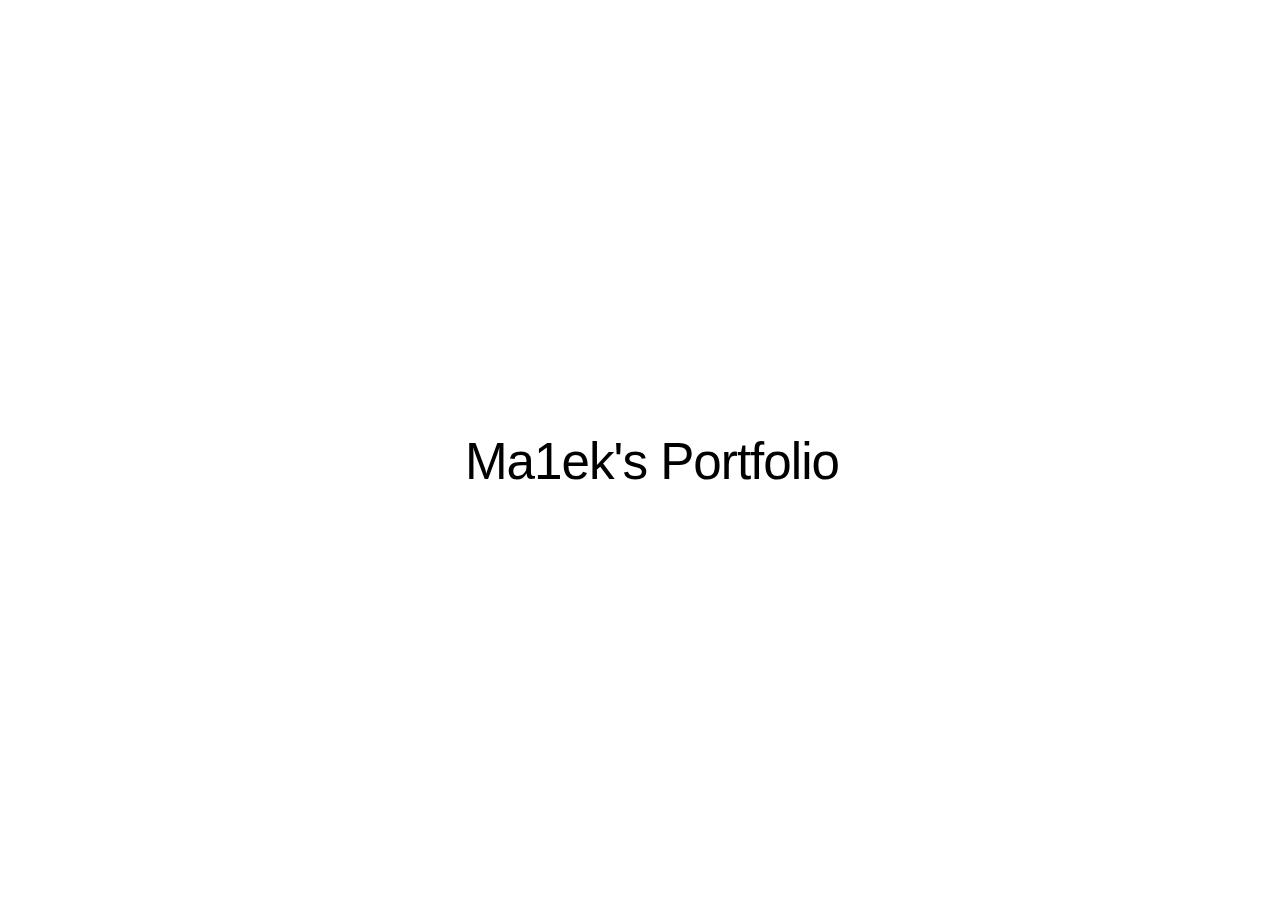
==== commit 23b0bd58: "Site updated: 2024-11-01 20:31:43" ====
--- a/archives/index.html
+++ b/archives/index.html
@@ -28,10 +28,10 @@
     
     
     <!--- Icon Part-->
-    <link rel="icon" type="image/png" href="/images/kali.png" sizes="192x192">
-    <link rel="apple-touch-icon" sizes="180x180" href="/images/kali.png">
+    <link rel="icon" type="image/png" href="../images/kali.png" sizes="192x192">
+    <link rel="apple-touch-icon" sizes="180x180" href="../images/kali.png">
     <meta name="theme-color" content="#A31F34">
-    <link rel="shortcut icon" href="/images/kali.png">
+    <link rel="shortcut icon" href="../images/kali.png">
     <!--- Page Info-->
     
     <title>
@@ -41,27 +41,27 @@
     </title>
 
     
-<link rel="stylesheet" href="/fonts/Chillax/chillax.css">
+<link rel="stylesheet" href="fonts/Chillax/chillax.css">
 
 
     <!--- Inject Part-->
     
 
     
-<link rel="stylesheet" href="/css/style.css">
-
-
-    
-        
-<link rel="stylesheet" href="/assets/build/styles.css">
-
-    
-
-    
-<link rel="stylesheet" href="/fonts/GeistMono/geist-mono.css">
-
-    
-<link rel="stylesheet" href="/fonts/Geist/geist.css">
+<link rel="stylesheet" href="../css/style.css">
+
+
+    
+        
+<link rel="stylesheet" href="assets/build/styles.css">
+
+    
+
+    
+<link rel="stylesheet" href="fonts/GeistMono/geist-mono.css">
+
+    
+<link rel="stylesheet" href="fonts/Geist/geist.css">
 
     <!--- Font Part-->
     
@@ -75,7 +75,7 @@
     
     
         
-<script src="/js/libs/anime.min.js"></script>
+<script src="js/libs/anime.min.js"></script>
 
     
 
@@ -88,16 +88,16 @@
     
     <!--- Fontawesome Part-->
     
-<link rel="stylesheet" href="/fontawesome/fontawesome.min.css">
-
-    
-<link rel="stylesheet" href="/fontawesome/brands.min.css">
-
-    
-<link rel="stylesheet" href="/fontawesome/solid.min.css">
-
-    
-<link rel="stylesheet" href="/fontawesome/regular.min.css">
+<link rel="stylesheet" href="fontawesome/fontawesome.min.css">
+
+    
+<link rel="stylesheet" href="fontawesome/brands.min.css">
+
+    
+<link rel="stylesheet" href="fontawesome/solid.min.css">
+
+    
+<link rel="stylesheet" href="fontawesome/regular.min.css">
 
     
     
@@ -282,7 +282,7 @@
         <div class="left">
             
                 <a class="logo-image h-8 w-8 sm:w-10 sm:h-10 mr-3" href="/">
-                    <img src="/images/cat.png" class="w-full h-full rounded-sm">
+                    <img src="../images/cat.png" class="w-full h-full rounded-sm">
                 </a>
             
             <a class="logo-title" href="/">
@@ -303,7 +303,7 @@
                             <li class="navbar-item">
                                 <!-- Menu -->
                                 <a class=""
-                                   href="/"
+                                   href="../index.html"
                                         >
                                     <i class="fa-regular fa-house fa-fw"></i>
                                     HOME
@@ -320,7 +320,7 @@
                             <li class="navbar-item">
                                 <!-- Menu -->
                                 <a class=""
-                                   href="/Projects"
+                                   href="../Projects"
                                         >
                                     <i class="fa-light fa-list-check fa-fw"></i>
                                     PROJECTS
@@ -337,7 +337,7 @@
                             <li class="navbar-item">
                                 <!-- Menu -->
                                 <a class=""
-                                   href="/cv.pdf"
+                                   href="../cv.pdf"
                                         >
                                     <i class="fa-light fa-file fa-fw"></i>
                                     CV
@@ -354,7 +354,7 @@
                             <li class="navbar-item">
                                 <!-- Menu -->
                                 <a class=""
-                                   href="/about.html"
+                                   href="../about.html"
                                         >
                                     <i class="fa-light fa-user fa-fw"></i>
                                     ABOUT
@@ -412,7 +412,7 @@
                     <li class="drawer-navbar-item text-base my-1.5 flex flex-col w-full">
                         
                         <a class="py-1.5 px-2 flex flex-row items-center justify-between gap-1 hover:!text-primary active:!text-primary text-2xl font-semibold group border-b border-border-color hover:border-primary w-full "
-                           href="/"
+                           href="../index.html"
                         >
                             <span>
                                 HOME
@@ -432,7 +432,7 @@
                     <li class="drawer-navbar-item text-base my-1.5 flex flex-col w-full">
                         
                         <a class="py-1.5 px-2 flex flex-row items-center justify-between gap-1 hover:!text-primary active:!text-primary text-2xl font-semibold group border-b border-border-color hover:border-primary w-full "
-                           href="/Projects"
+                           href="../Projects"
                         >
                             <span>
                                 PROJECTS
@@ -452,7 +452,7 @@
                     <li class="drawer-navbar-item text-base my-1.5 flex flex-col w-full">
                         
                         <a class="py-1.5 px-2 flex flex-row items-center justify-between gap-1 hover:!text-primary active:!text-primary text-2xl font-semibold group border-b border-border-color hover:border-primary w-full "
-                           href="/cv.pdf"
+                           href="../cv.pdf"
                         >
                             <span>
                                 CV
@@ -472,7 +472,7 @@
                     <li class="drawer-navbar-item text-base my-1.5 flex flex-col w-full">
                         
                         <a class="py-1.5 px-2 flex flex-row items-center justify-between gap-1 hover:!text-primary active:!text-primary text-2xl font-semibold group border-b border-border-color hover:border-primary w-full "
-                           href="/about.html"
+                           href="../about.html"
                         >
                             <span>
                                 ABOUT
@@ -512,15 +512,15 @@
         </ul>
 
         <div class="statistics flex justify-around my-2.5">
-    <a class="item tag-count-item flex flex-col justify-center items-center w-20" href="/tags">
+    <a class="item tag-count-item flex flex-col justify-center items-center w-20" href="../tags">
         <div class="number text-2xl sm:text-xl text-second-text-color font-semibold">0</div>
         <div class="label text-third-text-color text-sm">Tags</div>
     </a>
-    <a class="item tag-count-item flex flex-col justify-center items-center w-20" href="/categories">
+    <a class="item tag-count-item flex flex-col justify-center items-center w-20" href="../categories">
         <div class="number text-2xl sm:text-xl text-second-text-color font-semibold">0</div>
         <div class="label text-third-text-color text-sm">Categories</div>
     </a>
-    <a class="item tag-count-item flex flex-col justify-center items-center w-20" href="/archives">
+    <a class="item tag-count-item flex flex-col justify-center items-center w-20" href="">
         <div class="number text-2xl sm:text-xl text-second-text-color font-semibold">1</div>
         <div class="label text-third-text-color text-sm">Posts</div>
     </a>
@@ -558,7 +558,7 @@
                          <!-- Close the previous LI if not the first item -->
                         <li class="article-item space-y-2 px-6 pt-10 pb-2 text-xl relative border-l-2 border-border-color" date-is='11-01'>
                     
-                    <a href="/2024/11/01/hello-world/" class="block w-fit">
+                    <a href="../2024/11/01/hello-world/" class="block w-fit">
                         <span class="article-title my-0.5 text-2xl">Hello World</span>
                     </a>
                     
@@ -718,17 +718,17 @@
 
 
     
-<script src="/js/libs/Swup.min.js"></script>
-
-<script src="/js/libs/SwupSlideTheme.min.js"></script>
-
-<script src="/js/libs/SwupScriptsPlugin.min.js"></script>
-
-<script src="/js/libs/SwupProgressPlugin.min.js"></script>
-
-<script src="/js/libs/SwupScrollPlugin.min.js"></script>
-
-<script src="/js/libs/SwupPreloadPlugin.min.js"></script>
+<script src="js/libs/Swup.min.js"></script>
+
+<script src="js/libs/SwupSlideTheme.min.js"></script>
+
+<script src="js/libs/SwupScriptsPlugin.min.js"></script>
+
+<script src="js/libs/SwupProgressPlugin.min.js"></script>
+
+<script src="js/libs/SwupScrollPlugin.min.js"></script>
+
+<script src="js/libs/SwupPreloadPlugin.min.js"></script>
 
 <script>
     const swup = new Swup({
@@ -755,82 +755,82 @@
 
 
 
-<script src="/js/tools/imageViewer.js" type="module"></script>
-
-<script src="/js/utils.js" type="module"></script>
-
-<script src="/js/main.js" type="module"></script>
-
-<script src="/js/layouts/navbarShrink.js" type="module"></script>
-
-<script src="/js/tools/scrollTopBottom.js" type="module"></script>
-
-<script src="/js/tools/lightDarkSwitch.js" type="module"></script>
-
-<script src="/js/layouts/categoryList.js" type="module"></script>
-
-
-
-    
-<script src="/js/tools/localSearch.js" type="module"></script>
-
-
-
-
-    
-<script src="/js/tools/codeBlock.js" type="module"></script>
-
-
-
-
-    
-<script src="/js/layouts/lazyload.js" type="module"></script>
-
-
-
-
-    
-<script src="/js/tools/runtime.js"></script>
-
-    
-<script src="/js/libs/odometer.min.js"></script>
-
-    
-<link rel="stylesheet" href="/assets/odometer-theme-minimal.css">
+<script src="js/tools/imageViewer.js" type="module"></script>
+
+<script src="js/utils.js" type="module"></script>
+
+<script src="js/main.js" type="module"></script>
+
+<script src="js/layouts/navbarShrink.js" type="module"></script>
+
+<script src="js/tools/scrollTopBottom.js" type="module"></script>
+
+<script src="js/tools/lightDarkSwitch.js" type="module"></script>
+
+<script src="js/layouts/categoryList.js" type="module"></script>
+
+
+
+    
+<script src="js/tools/localSearch.js" type="module"></script>
+
+
+
+
+    
+<script src="js/tools/codeBlock.js" type="module"></script>
+
+
+
+
+    
+<script src="js/layouts/lazyload.js" type="module"></script>
+
+
+
+
+    
+<script src="js/tools/runtime.js"></script>
+
+    
+<script src="js/libs/odometer.min.js"></script>
+
+    
+<link rel="stylesheet" href="assets/odometer-theme-minimal.css">
 
 
 
 
   
-<script src="/js/libs/Typed.min.js"></script>
+<script src="js/libs/Typed.min.js"></script>
 
   
-<script src="/js/plugins/typed.js" type="module"></script>
-
-
-
-
-
-
-
-
-
-
-
-    
-<script src="/js/tools/tocToggle.js" type="module" data-swup-reload-script=""></script>
-
-<script src="/js/layouts/toc.js" type="module" data-swup-reload-script=""></script>
-
-<script src="/js/plugins/tabs.js" type="module" data-swup-reload-script=""></script>
-
-
-
-
-<script src="/js/libs/moment-with-locales.min.js" data-swup-reload-script=""></script>
-
-
-<script src="/js/layouts/essays.js" type="module" data-swup-reload-script=""></script>
+<script src="js/plugins/typed.js" type="module"></script>
+
+
+
+
+
+
+
+
+
+
+
+    
+<script src="js/tools/tocToggle.js" type="module" data-swup-reload-script=""></script>
+
+<script src="js/layouts/toc.js" type="module" data-swup-reload-script=""></script>
+
+<script src="js/plugins/tabs.js" type="module" data-swup-reload-script=""></script>
+
+
+
+
+<script src="js/libs/moment-with-locales.min.js" data-swup-reload-script=""></script>
+
+
+<script src="js/layouts/essays.js" type="module" data-swup-reload-script=""></script>
 
 
 
